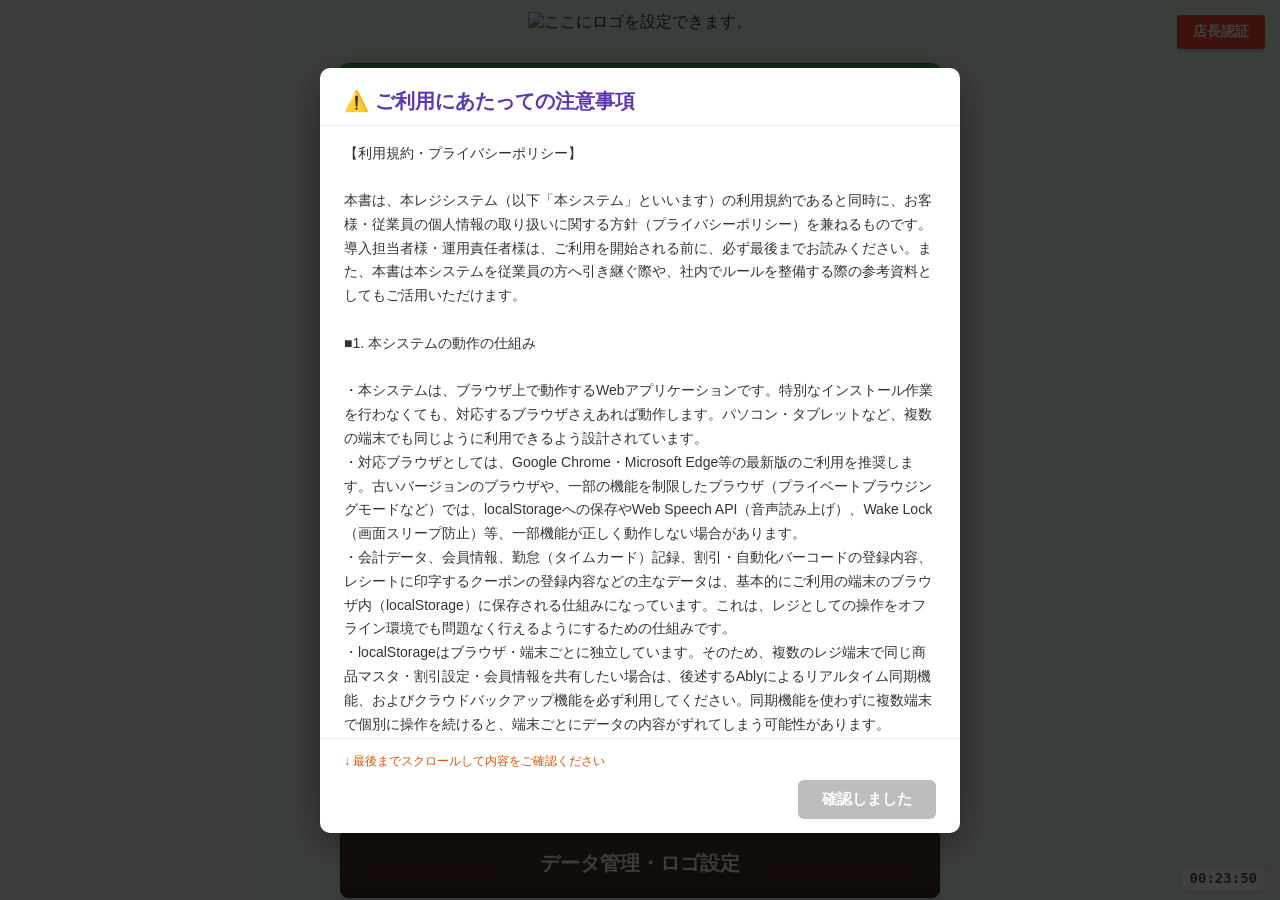
==== index.html @ 54769017 "Add files via upload" ====
<!DOCTYPE html>
<html lang="ja">
<head>
    <meta charset="UTF-8">

    <!-- ==========================================
         ドメインロック（domain-lock.js の中身をそのままインライン埋め込み）
         許可していないURLで開かれた場合、正規URLへ自動でリダイレクトする。
         別ファイルとして丸ごと差し替えられるリスクを減らすため、
         外部読み込み（<script src="domain-lock.js">）ではなくここに直接埋め込んでいる。
         設定は下の ALLOWED_HOSTNAMES / CANONICAL_URL を書き換えるだけでよい。
         ========================================== -->
    <script>
    (function () {
        // ↓↓↓ ここに、本番で使う正式なドメインを入れてください（例: 'example.com'） ↓↓↓
        const ALLOWED_HOSTNAMES = [
            'ishiinopasokon8610-afk.github.io',
            'localhost',
            '127.0.0.1'
            // ↑ localhost/127.0.0.1 はローカルでの動作確認用。本番公開が全て終わったら削除してよい
        ];

        // 許可されていないドメインで開かれた時に、飛ばしたい「本物のURL」
        const CANONICAL_URL = 'https://ishiinopasokon8610-afk.github.io/register-harureji/';

        const currentHost = window.location.hostname;
        // file:// でローカルのHTMLファイルを直接開いた場合はhostnameが空文字になるため、
        // ここでも通常通り読み込みを続けさせる（USBメモリ配布・手元での動作確認などを想定）
        const isFileProtocol = window.location.protocol === 'file:';
        const isAllowed = isFileProtocol || ALLOWED_HOSTNAMES.indexOf(currentHost) !== -1;

        if (isAllowed) return; // 正規のURL、またはローカルファイル → 何もせず通常通り読み込みを続ける

        // 1. これから読み込まれる予定の他のCSS/JSファイルを止める
        //    （document.write で新しいHTMLを丸ごと上書きすることで、
        //      これ以降に書かれている <link>/<script> タグの読み込み自体を止める。
        //      redirect中の一瞬、コピーサイトの中身が見えてしまわないようにするため）
        document.open();
        document.write(
            '<!DOCTYPE html><html><head><meta charset="UTF-8"><title>移動しています…</title>' +
            '<style>body{font-family:sans-serif;display:flex;align-items:center;justify-content:center;height:100vh;margin:0;background:#222;color:#eee;text-align:center;}</style>' +
            '</head><body><div>正しいページに移動しています…</div></body></html>'
        );
        document.close();

        // 2. 本物のURLへ移動する（location.replace()なので履歴に残らない）
        try {
            const canonicalHost = new URL(CANONICAL_URL).hostname;
            if (ALLOWED_HOSTNAMES.indexOf(canonicalHost) === -1) {
                console.warn('domain-lock: CANONICAL_URLのホスト名がALLOWED_HOSTNAMESに含まれていません。設定を見直してください。');
            }
        } catch (e) {}
        window.location.replace(CANONICAL_URL);

        // 3. 後続のスクリプトが動いてしまわないよう、例外を投げて処理を止める
        throw new Error('domain-lock: 許可されていないドメインのため ' + CANONICAL_URL + ' へ移動します (' + currentHost + ')');
    })();
    </script>

    <meta name="viewport" content="width=device-width, initial-scale=1.0">
    <title>haruレジ</title>
    <!-- ウェブアイコン（Favicon）の設定 -->
    <link rel="icon" href="https://illust8.com/wp-content/uploads/2022/04/cash-register_16279.png" type="image/png">
    
    <!-- manifest.jsonの読み込み -->
    <link rel="manifest" href="./manifest.json">

    <!-- Service Workerの登録 JavaScript -->
    <script>
      if ('serviceWorker' in navigator) {
        navigator.serviceWorker.register('./sw.js')
          .then(() => console.log('PWAの登録に成功しました'))
          .catch((err) => console.log('PWAの登録に失敗:', err));
      }
    </script>

    <!-- ============================================================
         安全なデータバックアップ（localStorage → IndexedDB）
         ------------------------------------------------------------
         localStorageはブラウザの設定・容量不足・プライベートモードなどで
         消えてしまうことがあるため、ページを閉じる/隠すタイミングで
         中身をまるごとIndexedDB（消えにくい永続ストレージ）にも保存する。
         もし次回起動時にlocalStorageが空（＝データが消えてしまった状態）
         だった場合は、IndexedDBのバックアップから自動的に復元する。
    ==================================================================-->
    <script>
      (function () {
        const DB_NAME = 'haru_pos_backup_db';
        const STORE_NAME = 'kv';
        const BACKUP_KEY = 'localStorage_snapshot';

        function openBackupDb() {
          return new Promise((resolve, reject) => {
            const req = indexedDB.open(DB_NAME, 1);
            req.onupgradeneeded = () => {
              if (!req.result.objectStoreNames.contains(STORE_NAME)) {
                req.result.createObjectStore(STORE_NAME);
              }
            };
            req.onsuccess = () => resolve(req.result);
            req.onerror = () => reject(req.error);
          });
        }

        async function backupLocalStorageToIndexedDb() {
          try {
            const snapshot = {};
            for (let i = 0; i < localStorage.length; i++) {
              const key = localStorage.key(i);
              snapshot[key] = localStorage.getItem(key);
            }
            const db = await openBackupDb();
            await new Promise((resolve, reject) => {
              const tx = db.transaction(STORE_NAME, 'readwrite');
              tx.objectStore(STORE_NAME).put({ data: snapshot, savedAt: Date.now() }, BACKUP_KEY);
              tx.oncomplete = resolve;
              tx.onerror = () => reject(tx.error);
            });
          } catch (e) {
            console.warn('バックアップ保存に失敗しました:', e);
          }
        }

        async function restoreLocalStorageFromIndexedDbIfNeeded() {
          // すでに何かデータが入っていれば復元不要（通常起動）
          if (localStorage.length > 0) return false;
          // このタブ内で既に一度復元・リロード済みなら二重にやらない
          if (sessionStorage.getItem('haru_pos_restore_attempted')) return false;

          try {
            const db = await openBackupDb();
            const record = await new Promise((resolve, reject) => {
              const tx = db.transaction(STORE_NAME, 'readonly');
              const req = tx.objectStore(STORE_NAME).get(BACKUP_KEY);
              req.onsuccess = () => resolve(req.result);
              req.onerror = () => reject(req.error);
            });

            if (record && record.data && Object.keys(record.data).length > 0) {
              Object.keys(record.data).forEach((key) => {
                localStorage.setItem(key, record.data[key]);
              });
              sessionStorage.setItem('haru_pos_restore_attempted', '1');
              console.log('localStorageが空だったため、安全なバックアップから復元しました。');
              location.reload();
              return true;
            }
          } catch (e) {
            console.warn('バックアップからの復元チェックに失敗しました:', e);
          }
          return false;
        }

        // ブラウザにできる限りデータを消さないようリクエスト（永続ストレージ）
        if (navigator.storage && navigator.storage.persist) {
          navigator.storage.persist().then((granted) => {
            console.log('永続ストレージ:', granted ? '許可されました' : '許可されませんでした（設定に依存）');
          }).catch(() => {});
        }

        // ページを閉じる・タブを隠す直前に必ずバックアップを取る
        window.addEventListener('pagehide', backupLocalStorageToIndexedDb);
        document.addEventListener('visibilitychange', () => {
          if (document.visibilityState === 'hidden') backupLocalStorageToIndexedDb();
        });
        // 念のため定期的にもバックアップ（1分ごと）
        setInterval(backupLocalStorageToIndexedDb, 60 * 1000);

        // 起動時：localStorageが空ならバックアップから復元を試みる
        restoreLocalStorageFromIndexedDbIfNeeded();

        // 他のスクリプトからも手動でバックアップを呼べるように公開
        window.haruPosBackupNow = backupLocalStorageToIndexedDb;
      })();
    </script>

    <script src="https://cdn.sheetjs.com/xlsx-latest/package/dist/xlsx.full.min.js"></script>

    <!-- Firebase（店長認証・データのクラウドバックアップ用） -->
    <script src="https://www.gstatic.com/firebasejs/10.14.1/firebase-app-compat.js"></script>
    <script src="https://www.gstatic.com/firebasejs/10.14.1/firebase-auth-compat.js"></script>
    <script src="https://www.gstatic.com/firebasejs/10.14.1/firebase-firestore-compat.js"></script>
    <script src="https://www.gstatic.com/firebasejs/10.14.1/firebase-storage-compat.js"></script>
    <script>
      // Firebaseコンソール「プロジェクトの設定 > マイアプリ」からコピーした設定
      const firebaseConfig = {
        apiKey: "AIzaSyAK6G4aDoCg04GyV5e4rn_wb1zawUs1cCc",
        authDomain: "register-harureji.firebaseapp.com",
        projectId: "register-harureji",
        storageBucket: "register-harureji.firebasestorage.app",
        messagingSenderId: "17949520906",
        appId: "1:17949520906:web:2f80088d5fc591e38c9bf3"
      };
      firebase.initializeApp(firebaseConfig);
    </script>

    <!-- Ably Realtimeライブラリの読み込み -->
    <script src="https://cdn.ably.com/lib/ably.min-1.js"></script>
    <!-- PDF生成・ダウンロード用ライブラリ (html2canvas & jsPDF) -->
    <script src="https://cdnjs.cloudflare.com/ajax/libs/html2canvas/1.4.1/html2canvas.min.js"></script>
    <script src="https://cdnjs.cloudflare.com/ajax/libs/jspdf/2.5.1/jspdf.umd.min.js"></script>
    <!-- バーコード画像生成用ライブラリ (会員バーコードPDF出力で使用)
         【修正】通信環境（ファイアウォール・Webフィルタリング等）によっては
         cdnjs.cloudflare.comへの通信がブロックされ、「バーコードライブラリが
         読み込まれていません」という失敗表示になることがあるため、
         読み込みに失敗した場合は別のCDN（jsDelivr）から自動で読み込み直す。 -->
    <script src="https://cdnjs.cloudflare.com/ajax/libs/JsBarcode/3.11.5/JsBarcode.all.min.js"
            onerror="(function(){var s=document.createElement('script');s.src='https://cdn.jsdelivr.net/npm/jsbarcode@3.11.5/dist/JsBarcode.all.min.js';document.head.appendChild(s);})();"></script>
    
    <link rel="stylesheet" href="style.css">

    <!-- ==========================================
         処理中ローディングオーバーレイ用スタイル
         画面の読み込み中／レジの開局・閉局の処理中に
         くるくる回るスピナーを画面全体に表示するためのCSS。
         ========================================== -->
    <style>
        #app-loading-overlay {
            position: fixed;
            inset: 0;
            width: 100%;
            height: 100%;
            background: rgba(20, 20, 20, 0.82);
            display: flex;
            flex-direction: column;
            align-items: center;
            justify-content: center;
            z-index: 999999;
            color: #ffffff;
            opacity: 1;
            transition: opacity 0.35s ease;
        }
        #app-loading-overlay.app-loading-hidden {
            opacity: 0;
            pointer-events: none;
        }
        .app-loading-spinner {
            width: 64px;
            height: 64px;
            border: 6px solid rgba(255, 255, 255, 0.25);
            border-top-color: #e91e63;
            border-radius: 50%;
            animation: app-loading-spin 0.85s linear infinite;
        }
        @keyframes app-loading-spin {
            0% { transform: rotate(0deg); }
            100% { transform: rotate(360deg); }
        }
        #app-loading-text {
            margin-top: 18px;
            font-size: 18px;
            font-weight: bold;
            letter-spacing: 0.05em;
            text-shadow: 0 1px 3px rgba(0,0,0,0.6);
        }

        /* 担当者ログインモーダル：セッションタイムアウトなどの通知メッセージ */
        .staff-login-notice {
            background: #fff3e0;
            border: 1px solid #ffb74d;
            color: #e65100;
            font-weight: bold;
            font-size: 14px;
            padding: 10px 12px;
            border-radius: 6px;
            margin: 4px 0 12px 0;
            text-align: center;
            line-height: 1.5;
        }
    </style>
</head>
<body>

    <!-- ==========================================
         処理中ローディングオーバーレイ
         ページの読み込み中、およびレジの開局・閉局処理中に
         くるくる回るスピナーとメッセージを表示する。
         script.js側（本ファイル末尾）で表示・非表示を制御する。
         ========================================== -->
    <div id="app-loading-overlay">
        <div class="app-loading-spinner"></div>
        <div id="app-loading-text">画面を読み込んでいます...</div>
    </div>

    <!-- 縦画面時の強制警告オーバーレイ -->
    <div id="orientation-overlay">
        <div class="orientation-box">
            <div class="pause-icon">📱🔄</div>
            <h2>横画面で開いてください</h2>
            <p>このアプリは横画面専用です。<br>スマートフォンを横向きにしてください。</p>
        </div>
    </div>

    <!-- レジ休止中のオーバーレイ（店員用） -->
    <div id="pause-overlay" class="pause-overlay-base">
        <div class="pause-icon">☕</div>
        <h1 class="pause-title">レジ休止中</h1>
        <p class="pause-desc">店員または店長のバーコードを読み取ってください</p>
        <input type="text" id="pause-jan-input" placeholder="店員・店長バーコードをスキャン" autocomplete="off" onkeydown="if(event.key==='Enter'){ event.stopPropagation(); }">
    </div>

    <!-- レジ休止中のオーバーレイ（客用画面用） -->
    <div id="customer-pause-overlay" class="pause-overlay-base">
        <div class="pause-icon">☕</div>
        <h1 class="pause-title">ただいまレジ休止中です</h1>
        <p class="pause-desc large">しばらくお待ちくださいませ。</p>
    </div>

    <!-- 年齢確認中オーバーレイ（店員画面用大画面） -->
    <div id="clerk-age-modal">
        <div class="age-icon-large">🔞</div>
        <h1 class="age-title-large">年齢確認中です</h1>
        <p class="age-desc-large">客側画面での操作をお待ちください...</p>
    </div>

    <!-- 年齢確認モーダル（客用画面用） -->
    <div id="customer-age-modal">
        <div class="customer-age-box">
            <div class="age-icon">🔞</div>
            <h2 class="age-title">年齢確認をお願いします</h2>
            <p class="age-desc">こちらの商品は対象年齢の確認が必要です。<br>身分証明書の提示をお願いする場合がございます。<br>あなたは対象の年齢を満たしていますか？</p>
            <div class="age-btn-group">
                <button onclick="handleAgeCheckResult(false)" class="age-btn age-btn-decline">同意しない</button>
                <button onclick="handleAgeCheckResult(true)" class="age-btn age-btn-accept">同意する</button>
            </div>
        </div>
    </div>

    <!-- 詐欺注意モーダル（客用画面にのみ表示。年齢確認モーダルと同じ仕組みだが、
         こちらは店員側の画面には一切表示しない） -->
    <div id="customer-fraud-modal">
        <div class="customer-fraud-box">
            <div class="fraud-icon">⚠️</div>
            <h2 class="fraud-title">詐欺にご注意ください</h2>
            <p class="fraud-desc">還付金や当選金の受け取り、身に覚えのない請求などを理由に、ATMでの操作やコンビニでの支払いを指示されるのは詐欺の可能性があります。<br>少しでも不安な場合は、お店の者または警察にご相談ください。</p>
            <div class="fraud-btn-group">
                <button onclick="handleFraudWarningAgree()" class="fraud-btn fraud-btn-accept">同意する</button>
            </div>
        </div>
    </div>

    <!-- アニメーション通知用コンテナ -->
    <div id="toast-container"></div>

    <!-- 常に右下の時計 -->
    <div id="global-clock">00:00:00</div>

    <!-- 時計の左側に表示する店員専用のミニ挨拶ボタン -->
    <div id="clerk-quick-voices">
        <button class="mini-voice-btn" onclick="speakVoice('いらっしゃいませ')">いらっしゃいませ</button>
        <button class="mini-voice-btn" onclick="speakVoice('ありがとうございました')">ありがとうございました</button>
    </div>

    <!-- ホーム画面 -->
    <div id="home-screen" class="screen active">
        <!-- 店長認証 / 店長ロックボタン（右上に常時表示） -->
        <button id="manager-lock-btn" class="manager-lock-btn" onclick="handleManagerBtnClick()">店長認証</button>

        <!-- 現在ログイン中の担当者表示（simple-auth-system.js が中身を描画する） -->
        <div id="auth-status-display" style="position: absolute; top: 8px; left: 8px; z-index: 5;"></div>

        <div class="home-header">
            <!-- 文字を消してロゴ画像を表示するように変更 -->
            <!-- ホーム画面のロゴ（サイズ拡大版） -->
<img id="home-shop-logo" src="https://illust8.com/wp-content/uploads/2022/04/cash-register_16279.png" alt="ここにロゴを設定できます。" class="home-shop-logo-img">
        </div>
        
        <!-- API設定コンテナ -->
        <div id="api-settings-container" class="api-settings-container" style="display: none;">
            <div id="api-guide-msg" class="api-guide-msg">初めて入った人は設定をしてください！</div>
            <label class="api-label">APIキー設定 (Ably) ※権限を絞ったキーを使用してください:</label>
            <div class="api-input-wrapper">
                <input type="text" id="api-key-input" placeholder="APIキーを入力してください" value="">
                <button class="api-save-btn" onclick="saveApiKey()">保存</button>
            </div>
            <details style="margin-top:8px; font-size:12px; color:#555; width:100%; max-width:480px; text-align:left; box-sizing:border-box;">
                <summary style="cursor:pointer; color:#1565c0; font-weight:bold; text-align:left;">🔑 権限を絞ったキーの発行方法はこちら</summary>
                <div style="margin-top:8px; line-height:1.7; padding:10px; background:#f5f5f5; border-radius:6px; text-align:left; word-break:break-word; overflow-wrap:break-word; box-sizing:border-box; max-height:180px; overflow-y:auto;">
                    1. Ablyのダッシュボード（<a href="https://ably.com" target="_blank" rel="noopener">ably.com</a>）にログイン<br>
                    2. 対象のApp（アプリ／プロジェクト）を選択<br>
                    3. 左メニューの「API Keys（APIキー）」を開く<br>
                    4. 「Create API key（新しいAPIキーを作成）」から新しいキーを作成<br>
                    5. Capabilities（権限）は「Subscribe（受信・購読）」「Publish（送信・発行）」「Presence（在室・在席情報）」の3つだけにチェックし、それ以外（Admin系の権限など）はチェックしない<br>
                    6. 可能であれば、Channels（対象チャンネル）を「hightech-pos-channel」（このアプリが使うチャンネル名）に限定する<br>
                    7. 作成されたキーをコピーし、上の入力欄に貼り付けて「保存」を押す<br><br>
                    ⚠️ 権限がすべてONになっている「ルート（管理者）キー」は、ここでは絶対に使わないでください。<br>
                    ※ Ablyのダッシュボードを日本語表示にしていると、上記の英語表記（Capabilities・Subscribe・Publish・Presence・Channelsなど）が別の日本語に翻訳されて表示される場合があります。その場合は、この案内の（　）内の日本語訳を目印に探してください。
                </div>
            </details>
        </div>

        <div class="home-grid">
    <button id="btn-main-register" class="home-btn large" onclick="openRegister()">会計スタート (店員用)</button>
    
    <button class="home-btn large home-btn-customer" onclick="openCustomerScreen()">客用画面を開く</button>
    
    <button class="home-btn" onclick="showScreen('clerk-screen')">担当者管理</button>
    <button class="home-btn" onclick="requestManagerAuth('product')">商品管理</button>
    
    <button class="home-btn home-btn-timecard" onclick="openTimecardScreen()" style="grid-column: span 1;">⏱️ タイムカード</button>
    <button class="home-btn" onclick="openSalesMgmtScreen()" style="background: linear-gradient(to bottom, #7e57c2, #4527a0); border-color: #311b92;">💰 売上管理・精算</button>
    
    <button id="btn-restart-business" class="home-btn large" onclick="startBusiness()" style="display: none; grid-column: span 2; background: linear-gradient(to bottom, #ec407a, #c2185b); border-color: #880e4f;">🔄 業務を再開する（準備金入力）</button>

    <button class="home-btn full home-btn-customer-mgmt" onclick="requestManagerAuth('customer')">👥 会員・顧客管理 (ポイント・情報)</button>
            
            <!-- お会計履歴ボタン -->
            <!-- お会計履歴 ＆ 割引バーコード登録 -->
<button class="home-btn" onclick="requestHistoryAuth()">お会計履歴</button>
<button class="home-btn" onclick="showScreen('discount-screen'); if (typeof renderDiscounts === 'function') renderDiscounts();">🏷️ 自動化バーコード作成</button>

<button class="home-btn" onclick="openAnalyticsScreen()" style="background: linear-gradient(to bottom, #26a69a, #00695c); border-color: #004d40;">📊 分析</button>
<button class="home-btn" onclick="openLanguageMenu()" style="background: linear-gradient(to bottom, #5c6bc0, #283593); border-color: #1a237e;">🌐 言語 / Language</button>

            <button class="home-btn full home-btn-receipt" onclick="setupReceiptFolder()">📁 レシート保存フォルダを設定する（自動保存対応）</button>
            <button class="home-btn full" id="notif-toggle-btn" onclick="enableDesktopNotifications()" style="background: linear-gradient(to bottom, #8e24aa, #4a148c); border-color: #38006b;">🔕 デスクトップ通知を有効にする</button>
            <button class="home-btn full home-btn-migration" onclick="requestManagerAuth('migration')">データ管理・ロゴ設定</button>
        </div>
    </div>

    <!-- 客用画面 -->
    <div id="customer-screen" class="screen">
        <!-- ボタンは非表示。画面の何もない部分を5秒間長押しするとホームに戻る（customer-home-longpress.js） -->
        <div id="customer-home-back-progress" style="position:fixed; left:0; top:0; height:6px; width:0%; background:#43a047; z-index:9999; pointer-events:none;"></div>

        <!-- 追加：客画面の右側にまとめて表示するパネル（お支払方法・会員情報） -->
        <div id="customer-side-panel" class="customer-side-panel">
            <div id="customer-payment-badge" class="customer-payment-badge"></div>
            <div id="customer-member-card" class="customer-member-card">
                <div class="cm-name" id="cm-name"></div>
                <div class="cm-rank" id="cm-rank"></div>
                <div class="cm-points">保有ポイント: <b id="cm-points">0</b> pt</div>
                <div class="cm-nav" id="cm-nav"></div>
            </div>
        </div>

        <div id="customer-last-barcode">
            コード: -
        </div>

        <div class="customer-card">
            <h2 class="customer-header-msg" id="customer-header-msg">いらっしゃいませ！</h2>
            <div class="customer-cart-list" id="customer-cart-list">
                <div class="customer-cart-empty">商品がスキャンされるとここに表示されます</div>
            </div>
        </div>

        <!-- 修正：以前は .customer-card の中にネストされていたが、
             .customer-card の transform（中央寄せ用）が position:fixed の
             基準点になってしまい、画面（ビューポート）ではなくカード基準で
             固定されてしまっていた（＝写真表示中に金額が見えなくなる原因）。
             customer-card の外（customer-screen 直下）に出し、常に画面の
             本当の下端に固定されるようにする。 -->
        <div class="customer-total-area">
            <div>
                <div class="customer-total-label">ご請求金額</div>
                <div id="customer-total">¥0</div>
            </div>
            <div>
                <div class="customer-total-label">お預かり</div>
                <div id="customer-deposit">¥0</div>
            </div>
            <div>
                <div class="customer-total-label">お釣り</div>
                <div id="customer-change">¥0</div>
            </div>
        </div>
    </div>

    <!-- 追加：お会計完了時に下からせり上がって表示される画像オーバーレイ -->
    <!-- 客用画面（#customer-screen）の外に配置：客用画面が非アクティブでも
         （同一端末でレジ画面を表示中でも）確実に前面表示されるようにするため -->
    <div id="customer-checkout-image-overlay" class="customer-checkout-image-overlay">
        <img id="customer-checkout-image" src="" alt="">
    </div>

    <!-- タイムカード打刻・管理画面 -->
    <div id="timecard-screen" class="screen management-screen">
        <div class="top-bar">
            <button class="back-btn" onclick="goHome()">← ホーム</button>
            <h2 class="top-bar-title">⏱️ タイムカード管理</h2>
            <button class="csv-export-btn" id="timecard-export-btn" onclick="exportTimecardXlsx()">XLSX出力</button>
        </div>

        <div class="timecard-stamp-area">
            <h3>バーコードスキャン（または入力）して打刻</h3>
            <div class="input-form">
                <input type="text" id="tc-barcode-input" placeholder="担当者バーコードをスキャン" autocomplete="off" onkeydown="if(event.key==='Enter') handleTimecardStamp()">
                <button onclick="handleTimecardStamp('clockIn')" style="background:#4caf50;">出勤</button>
                <button onclick="handleTimecardStamp('breakStart')" style="background:#ff9800;">休憩開始</button>
                <button onclick="handleTimecardStamp('breakEnd')" style="background:#2196f3;">休憩終了</button>
                <button onclick="handleTimecardStamp('clockOut')" style="background:#f44336;">退勤</button>
            </div>
            <div id="tc-status-msg" style="font-weight:bold; font-size:16px; margin-top:5px; min-height:24px;"></div>
        </div>

        <div class="history-btn-container" style="margin-top:15px; display:flex; justify-content:space-between; align-items:center;">
            <h4>勤務記録一覧（※5年経過した記録は自動的に削除されます）</h4>
        </div>

        <table class="data-table">
            <thead>
                <!-- 操作（削除）ボタンの列を消しました -->
                <tr>
                    <th>日付</th>
                    <th>担当者</th>
                    <th>出勤</th>
                    <th>休憩開始</th>
                    <th>休憩終了</th>
                    <th>退勤</th>
                    <th>実働時間</th>
                </tr>
            </thead>
            <tbody id="timecard-tbody"></tbody>
        </table>
    </div>

    <!-- 店長認証モーダル -->
    <!-- 担当者ログイン（起動時に必ず通す。店員バーコードでログインするまで他の操作は一切できない） -->
    <div id="staff-login-modal" class="modal-overlay" style="z-index: 2000;">
        <div class="modal-box slide-up-modal medium">
            <h3 class="modal-title navy">担当者ログイン</h3>
            <p class="modal-desc">担当者管理に登録されているご自身のバーコードをスキャンするか、入力してください。</p>
            <!-- セッションタイムアウトなどの通知メッセージ表示欄（普段は非表示。
                 staff-login-gate.js の setStaffLoginNotice() が表示・非表示を制御する） -->
            <div id="staff-login-notice" class="staff-login-notice" style="display:none;"></div>
            <input type="text" id="staff-login-barcode-input" placeholder="担当者バーコード" class="modal-input auth" autocomplete="off">
            <div id="staff-login-error" class="error-msg">バーコードが一致しません</div>
            <div class="modal-btn-group">
                <button onclick="attemptStaffLogin()" class="modal-btn primary">ログイン</button>
            </div>
        </div>
    </div>

    <div id="manager-auth-modal" class="modal-overlay">
        <div class="modal-box slide-up-modal medium">
            <h3 class="modal-title purple">店長認証</h3>
            <p class="modal-desc">管理画面を開くには、店長用バーコードをスキャンするか、バーコードを入力してください。</p>
            <input type="text" id="manager-auth-input" placeholder="店長用バーコード" class="modal-input auth" autocomplete="off">
            <div id="manager-auth-error" class="error-msg">バーコードが一致しません</div>
            <div class="modal-btn-group">
                <button onclick="closeManagerAuth()" class="modal-btn cancel">キャンセル</button>
                <button onclick="verifyManagerAuth()" class="modal-btn purple">認証して開く</button>
            </div>
        </div>
    </div>

    <!-- お会計履歴閲覧用のバーコード認証モーダル -->
    <div id="history-auth-modal" class="modal-overlay">
        <div class="modal-box medium">
            <h3 class="modal-title blue">お会計履歴の確認</h3>
            <p class="modal-desc">履歴を見るには、バーコードをスキャンするか入力してEnterキーを押してください。</p>
            <input type="text" id="history-auth-input" placeholder="バーコードを入力" class="modal-input auth" autocomplete="off" onkeydown="if(event.key==='Enter'){verifyHistoryAuth();}">
            <div id="history-auth-error" class="error-msg">バーコードが一致しません</div>
            <div class="modal-btn-group">
                <button onclick="closeHistoryAuth()" class="modal-btn cancel">キャンセル</button>
                <button onclick="verifyHistoryAuth()" class="modal-btn blue">確定</button>
            </div>
        </div>
    </div>

    <!-- 顧客管理画面 -->
    <div id="customer-mgmt-screen" class="screen management-screen">
        <div class="top-bar">
            <button class="back-btn" onclick="goHome()">← ホーム</button>
            <h2 class="top-bar-title">会員・顧客管理</h2>
        </div>
        
        <div class="input-form">
            <input type="text" id="new-cust-barcode" placeholder="会員証バーコード (必須)" class="input-cust-barcode">
            <input type="text" id="new-cust-last-name" placeholder="姓 (例: 山田)" class="input-cust-name">
            <input type="text" id="new-cust-first-name" placeholder="名 (例: 太郎)" class="input-cust-name">
            <input type="text" id="new-cust-last-kana" placeholder="セイ (例: ヤマダ)" class="input-cust-kana">
            <input type="text" id="new-cust-first-kana" placeholder="メイ (例: タロウ)" class="input-cust-kana">
            <div class="input-cust-birth-container">
                <label class="input-label-small">生年月日</label>
                <input type="date" id="new-cust-birthday" class="input-cust-birth">
            </div>
            <input type="number" id="new-cust-points" placeholder="初期/入会特典pt" class="input-cust-points">
            <input type="text" id="new-cust-phone" placeholder="電話番号" class="input-cust-phone">
            <input type="text" id="new-cust-address" placeholder="住所" class="input-cust-address">
            <button onclick="addCustomer()">登録・追加</button>
        </div>

        <table class="data-table">
            <thead>
                <tr>
                    <th>バーコード</th>
                    <th>お名前・フリガナ (年齢 / 生年月日)</th>
                    <th>会員ランク</th>
                    <th>保有ポイント (有効期限)</th>
                    <th>連絡先 / 住所</th>
                    <th>操作</th>
                </tr>
            </thead>
            <tbody id="customer-tbody"></tbody>
        </table>
    </div>

    <!-- 担当者管理画面 -->
    <div id="clerk-screen" class="screen management-screen">
        <div class="top-bar">
            <button class="back-btn" onclick="goHome()">← ホーム</button>
            <h2 class="top-bar-title">担当者管理</h2>
        </div>
        <div class="input-form">
            <input type="text" id="new-clerk-barcode" placeholder="店員用バーコード(任意)" class="input-clerk-barcode">
            <input type="text" id="new-clerk-name" placeholder="店員名 (例: 山田)" class="input-clerk-name">
            <input type="text" id="new-clerk-kana" placeholder="フリガナ (例: ヤマダ)" class="input-clerk-name">
            <input type="number" id="new-clerk-age" placeholder="年齢" class="input-clerk-age">
            <label class="checkbox-label">
                <input type="checkbox" id="new-clerk-voice-check" checked> 音声あり
            </label>
            <button onclick="addClerk()">追加</button>
        </div>
        <table class="data-table">
            <thead><tr><th>状態</th><th>バーコード</th><th>店員名 / フリガナ (年齢)</th><th>操作</th></tr></thead>
            <tbody id="clerk-tbody"></tbody>
        </table>
    </div>

    <!-- 商品管理画面 -->
    <!-- 商品管理画面 -->
    <div id="product-screen" class="screen management-screen">
        <div class="top-bar">
            <button class="back-btn" onclick="goHome()">← ホーム</button>
            <h2 class="top-bar-title">商品管理 (JANコード指定対応)</h2>
        </div>

        <!-- 追加：商品の種類（カテゴリ）を自分で追加できる機能 -->
        <div class="genre-manage-box">
            <b>商品の種類（カテゴリ）を追加:</b>
            <input type="text" id="new-genre-input" placeholder="新しい種類名（例：文房具）">
            <button onclick="addCustomGenre()">＋ 追加</button>
            <div id="custom-genre-list" class="custom-genre-list"></div>
        </div>
        
        <div id="bulk-edit-bar">
            <span class="bulk-edit-title">☑ 一括操作メニュー</span>
            <input type="number" id="bulk-price-input" placeholder="新しい値段" class="bulk-input price">
            <span>円 /</span>
            <input type="number" id="bulk-tax-input" placeholder="税率" class="bulk-input tax">
            <span>% /</span>
            <select id="bulk-genre-select" class="bulk-input">
                <option value="">種類（変更しない）</option>
            </select>
            <button onclick="applyBulkEdit()" class="btn-bulk-apply">適用する</button>
            <button onclick="confirmBulkDelete()" class="btn-bulk-delete">選択した商品を削除</button>
        </div>

        <div class="input-form">
            <input type="text" id="new-prod-jan" placeholder="JANコード (例: 4901...) ※空欄で自動生成" class="input-prod-jan">
            <input type="text" id="new-prod-name" placeholder="商品名 (例: ハンディファン)">
            
            <!-- 追加: ジャンル選択プルダウン -->
            <select id="new-prod-genre" class="modal-input genre-select-dynamic" style="padding: 8px; font-size: 16px; border: 1px solid #ccc; border-radius: 4px; min-width: 120px;">
                <option value="食品">食品</option>
                <option value="飲料/お酒">飲料/お酒</option>
                <option value="お惣菜/お弁当">お惣菜/お弁当</option>
                <option value="スイーツ/菓子">スイーツ/菓子</option>
                <option value="日用品">日用品</option>
                <option value="衣料品">衣料品</option>
                <option value="雑貨">雑貨</option>
                <option value="サービス">サービス</option>
                <option value="その他商品" selected>その他商品</option>
                <option value="値引き/その他">値引き/その他</option>
            </select>

            <input type="number" id="new-prod-price" placeholder="価格 (例: 1500)" class="input-prod-price">
            <input type="number" id="new-prod-tax" placeholder="税率(%)" class="input-prod-tax" value="">
            <label class="checkbox-label">
                <input type="checkbox" id="new-prod-age-check"> 年齢確認が必要
            </label>
            <label class="checkbox-label">
                <input type="checkbox" id="new-prod-fraud-check"> ⚠️ 詐欺注意を表示
            </label>
            <button onclick="addProduct()">商品追加</button>
        </div>
        <table class="data-table">
            <thead>
                <tr>
                    <th class="table-checkbox-col"><input type="checkbox" id="check-all-prods" onchange="toggleAllProds()"></th>
                    <th>JANコード</th>
                    <th>商品名</th>
                    <th>ジャンル</th> <!-- 追加 -->
                    <th>価格・税率</th>
                    <th>年齢確認</th>
                    <th>詐欺注意</th>
                    <th>操作</th>
                </tr>
            </thead>
            <tbody id="product-tbody"></tbody>
        </table>
    </div>

    <!-- 割引バーコード管理画面 -->
    <div id="discount-screen" class="screen management-screen">
        <div class="top-bar">
            <button class="back-btn" onclick="goHome()">← ホーム</button>
            <h2 class="top-bar-title">🏷️ 自動化バーコード作成</h2>
        </div>
        <p class="modal-desc discount-intro">1つのバーコードに「商品の自動追加」と「割引（％/円）」を組み合わせて登録できます。レジでこのバーコードをスキャンすると、設定した内容がまとめて自動的にカートに反映されます。</p>

        <div class="discount-form-card">
            <div class="discount-form-section discount-form-basic">
                <div class="discount-field-row">
                    <div class="discount-field discount-field-barcode">
                        <span class="discount-field-label">バーコード</span>
                        <div class="discount-barcode-input-wrap">
                            <input type="text" id="new-disc-barcode" placeholder="例: 8001... ※空欄で自動生成">
                            <button type="button" class="discount-camera-btn" onclick="openBarcodeCameraScan('new-disc-barcode')" title="スマホのカメラでバーコードを読み取って自動入力します">📷 カメラで読取</button>
                        </div>
                    </div>
                    <div class="discount-field discount-field-name">
                        <span class="discount-field-label">割引名</span>
                        <input type="text" id="new-disc-name" placeholder="例: 缶ビール1本＋10%オフ">
                    </div>
                </div>
            </div>

            <div class="discount-form-section">
                <div class="discount-step-header">
                    <span class="discount-step-badge">1</span>
                    <span>自動追加する商品</span>
                    <span class="discount-step-optional">複数登録可・任意</span>
                </div>
                <div id="new-disc-product-list" class="discount-staged-list"></div>
                <div class="discount-field-row discount-product-picker">
                    <select id="new-disc-product-select" class="discount-product-select"></select>
                    <input type="number" id="new-disc-product-qty" value="1" min="1" class="discount-qty-input">
                    <button type="button" class="discount-add-btn" onclick="addStagedProductRow('new')">＋ この商品を追加</button>
                </div>
            </div>

            <div class="discount-form-section">
                <label class="discount-step-header discount-step-checkbox-label">
                    <input type="checkbox" id="new-disc-use-discount" onchange="toggleDiscValueRow('new')">
                    <span class="discount-step-badge">2</span>
                    <span>割引も適用する</span>
                    <span class="discount-step-optional">任意</span>
                </label>
                <div id="new-disc-value-row" class="discount-value-row">
                    <select id="new-disc-type" class="discount-type-select">
                        <option value="percent">パーセント値引き (%)</option>
                        <option value="yen">金額値引き (円)</option>
                    </select>
                    <input type="number" id="new-disc-value" placeholder="値引き値 (例: 10)" class="discount-value-input">
                </div>
            </div>

            <div class="discount-form-section">
                <div class="discount-step-header">
                    <span class="discount-step-badge">3</span>
                    <span>適用できる期間を指定する</span>
                    <span class="discount-step-optional">任意・空欄なら期限なし</span>
                </div>
                <div class="discount-field-row discount-date-row">
                    <span>開始日:</span>
                    <input type="date" id="new-disc-date-from">
                    <span>終了日:</span>
                    <input type="date" id="new-disc-date-to">
                </div>
            </div>

            <div class="discount-form-section">
                <label class="discount-step-header discount-step-checkbox-label">
                    <input type="checkbox" id="new-disc-one-time">
                    <span class="discount-step-badge">4</span>
                    <span>使い切りバーコードにする</span>
                </label>
                <p class="discount-step-note">会計成立後は「使用済み」としてアーカイブされ、一覧から自動的には消えません（任意）</p>
            </div>

            <button class="discount-submit-btn" onclick="addDiscountBarcode()">この内容でバーコードを登録</button>
        </div>

        <table class="data-table">
            <thead>
                <tr>
                    <th>バーコード</th>
                    <th>割引名</th>
                    <th>内容</th>
                    <th>状態</th>
                    <th>操作</th>
                </tr>
            </thead>
            <tbody id="discount-tbody"></tbody>
        </table>

        <!-- 使い切りバーコードが使用された後の「使用済み（アーカイブ）」一覧。
             返金・取引取消が発生した際に内容確認・復元ができるよう、削除はせずここに残す。 -->
        <div id="discount-archive-section" style="display:none; margin-top:24px;">
            <h3 style="margin-bottom:6px; color:#666;">📦 使用済み（アーカイブ）バーコード</h3>
            <p class="modal-desc" style="margin:0 0 10px 2px;">使い切りバーコードが会計で使用されると、削除されずここに移動します。返金・取引取消の際は内容を確認のうえ「復元」すると再度使えるようになります。</p>
            <table class="data-table">
                <thead>
                    <tr>
                        <th>バーコード</th>
                        <th>割引名</th>
                        <th>内容</th>
                        <th>使用日時</th>
                        <th>操作</th>
                    </tr>
                </thead>
                <tbody id="discount-archive-tbody"></tbody>
            </table>
        </div>
    </div>

    <!-- 割引バーコード 編集モーダル -->
    <div id="edit-disc-modal" class="modal-overlay">
        <div class="modal-box large">
            <h3 class="modal-title purple" id="edit-disc-name-display">自動化バーコード作成の編集</h3>
            <input type="text" id="edit-disc-name-input" class="modal-input" placeholder="割引名" style="margin-bottom:14px;">

            <div class="discount-form-section" style="margin-bottom:14px;">
                <div class="discount-step-header">
                    <span class="discount-step-badge">1</span>
                    <span>自動追加する商品</span>
                    <span class="discount-step-optional">複数登録可・任意</span>
                </div>
                <div id="edit-disc-product-list" class="discount-staged-list"></div>
                <div class="discount-field-row discount-product-picker">
                    <select id="edit-disc-product-select" class="discount-product-select"></select>
                    <input type="number" id="edit-disc-product-qty" value="1" min="1" class="discount-qty-input">
                    <button type="button" class="discount-add-btn" onclick="addStagedProductRow('edit')">＋追加</button>
                </div>
            </div>

            <div class="discount-form-section" style="margin-bottom:14px;">
                <label class="discount-step-header discount-step-checkbox-label">
                    <input type="checkbox" id="edit-disc-use-discount" onchange="toggleDiscValueRow('edit')">
                    <span class="discount-step-badge">2</span>
                    <span>割引も適用する</span>
                    <span class="discount-step-optional">任意</span>
                </label>
                <div id="edit-disc-value-row" class="discount-value-row">
                    <select id="edit-disc-type" class="discount-type-select">
                        <option value="percent">パーセント値引き (%)</option>
                        <option value="yen">金額値引き (円)</option>
                    </select>
                    <input type="number" id="edit-disc-value" placeholder="値引き値" class="discount-value-input">
                </div>
            </div>

            <div class="discount-form-section" style="margin-bottom:14px;">
                <div class="discount-step-header">
                    <span class="discount-step-badge">3</span>
                    <span>適用できる期間を指定する</span>
                    <span class="discount-step-optional">任意・空欄なら期限なし</span>
                </div>
                <div class="discount-field-row discount-date-row">
                    <span>開始日:</span>
                    <input type="date" id="edit-disc-date-from">
                    <span>終了日:</span>
                    <input type="date" id="edit-disc-date-to">
                </div>
            </div>

            <div class="discount-form-section" style="margin-bottom:14px;">
                <label class="discount-step-header discount-step-checkbox-label">
                    <input type="checkbox" id="edit-disc-one-time">
                    <span class="discount-step-badge">4</span>
                    <span>使い切りバーコードにする</span>
                </label>
                <p class="discount-step-note">会計成立と同時に自動削除（任意）</p>
            </div>

            <div class="error-msg" id="edit-disc-error">割引名を入力し、商品追加または割引のどちらか一方以上を設定してください</div>
            <div class="modal-btn-group">
                <button onclick="closeEditDiscModal()" class="modal-btn cancel">キャンセル</button>
                <button onclick="saveEditDisc()" class="modal-btn purple">保存</button>
            </div>
        </div>
    </div>

    <!-- 売上分析画面 -->
    <div id="analytics-screen" class="screen management-screen">
        <div class="top-bar">
            <button class="back-btn" onclick="goHome()">← ホーム</button>
            <h2 class="top-bar-title">📊 売上分析</h2>
        </div>

        <div style="display:flex; gap:10px; margin-bottom:16px;">
            <button id="analytics-tab-day" class="select-btn analytics-tab-btn" onclick="switchAnalyticsPeriod('day')">本日</button>
            <button id="analytics-tab-week" class="select-btn analytics-tab-btn" onclick="switchAnalyticsPeriod('week')">週間（直近7日）</button>
            <button id="analytics-tab-month" class="select-btn analytics-tab-btn" onclick="switchAnalyticsPeriod('month')">月間（今月）</button>
        </div>

        <div id="analytics-content" style="display:flex; flex-direction:column; gap:16px;"></div>
    </div>

    <!-- カメラでバーコードを読み取るモーダル -->
    <div id="barcode-camera-modal" class="modal-overlay">
        <div class="modal-box medium" style="text-align:center;">
            <h3 class="modal-title">📷 バーコードを枠内に映してください</h3>
            <video id="barcode-camera-video" playsinline autoplay muted style="width:100%; max-width:400px; border-radius:8px; background:#000;"></video>
            <p class="modal-desc" style="margin-top:8px;">認識すると自動でバーコード欄に入力されます</p>
            <div class="modal-btn-group" style="margin-top:10px;">
                <button onclick="closeBarcodeCameraScan()" class="modal-btn cancel" style="width:100%;">キャンセル</button>
            </div>
        </div>
    </div>

    <!-- 言語切り替えモーダル（自動翻訳） -->
    <div id="language-menu-modal" class="modal-overlay">
        <div class="modal-box medium" style="text-align:center;">
            <h3 class="modal-title">🌐 言語を選択 / Select Language</h3>
            <p class="modal-desc" style="margin-bottom:14px;">画面全体が自動翻訳されます（Google翻訳）</p>
            <div style="display:flex; flex-direction:column; gap:10px;">
                <button onclick="setAppLanguage('ja')" style="background:#455a64;">🇯🇵 日本語</button>
                <button onclick="setAppLanguage('en')" style="background:#455a64;">🇺🇸 English</button>
                <button onclick="setAppLanguage('zh-CN')" style="background:#455a64;">🇨🇳 中文（简体）</button>
                <button onclick="setAppLanguage('ko')" style="background:#455a64;">🇰🇷 한국어</button>
            </div>
            <div class="modal-btn-group" style="margin-top:14px;">
                <button onclick="closeLanguageMenu()" class="modal-btn cancel" style="width:100%;">閉じる / Close</button>
            </div>
        </div>
    </div>

    <!-- Google翻訳ウィジェット用（非表示・裏で動かすだけ） -->
    <div id="google_translate_element" style="display:none;"></div>

   <!-- レジ画面（店員用） -->
<div id="register-screen" class="screen">
    <div class="reg-header">
        <button class="back-btn" onclick="goHome()">← ホーム</button>
        <div class="header-actions">
    <button id="redo-checkout-btn" class="btn-refund-reg" style="background:#f57c00;" onclick="openRedoCheckoutModal()">会計やり直し</button>
    <button id="refund-btn" class="btn-refund-reg" onclick="openRefundModal()">返金</button>
    <span id="active-clerk-display" class="active-clerk-display">担当: 未設定</span>
    <button onclick="togglePauseRegister()" class="btn-pause-reg">レジ休止</button>
</div>
    </div>
    <div class="reg-layout">
        <div class="left-pane">
            <div class="receipt-header">レシート</div>
            <div class="receipt-body" id="receipt-body"></div>
        </div>
        <div class="right-pane">
            
            <div id="active-customer-display">
                <button class="cust-clear-btn" onclick="clearCustomer()">クリア</button>
                <div class="cust-info-main">👤 <span id="ac-name"></span> 様 (<span id="ac-age"></span>歳) <span id="ac-rank-badge" class="ac-rank-badge"></span></div>
                <div class="cust-info-sub">
                    <span>🅿️ 保有ポイント: <b id="ac-points"></b> pt</span>
                    <span id="ac-exp-info"></span>
                </div>
                <div id="ac-rank-nav" class="ac-rank-nav"></div>
            </div>

            <div class="display-area">
                <div class="jan-input-area">
                    <input type="text" id="jan-input" placeholder="JAN・会員・店員バーコードをスキャン" autocomplete="off">
                </div>
                <div id="reg-info-bar" style="display:flex; justify-content:space-between; align-items:center; gap:8px; font-size:13px; color:#555; margin:6px 2px; flex-wrap:wrap;">
                    <span>🔢 スキャン数: <b id="reg-scan-count">0</b>点</span>
                    <span>💴 課税対象: <b id="reg-taxable-amount">¥0</b></span>
                    <span id="reg-tax-exempt-badge" style="display:none; color:#fff; background:#d32f2f; font-weight:bold; padding:2px 8px; border-radius:10px;">🚫 免税適用中</span>
                </div>
                <div class="display-total-label">合計金額</div>
                <div class="display-total" id="display-total">¥0</div>
            </div>

            <div class="fixed-actions-container">
                <button class="action-btn red" onclick="applyDynamicDiscount('percent')">% 値引<br><small>(数値を打ってから)</small></button>
                <button class="action-btn blue" onclick="applyDynamicDiscount('yen')">円 値引<br><small>(数値を打ってから)</small></button>
                <button class="action-btn blue" onclick="applyMultiplyQuantity()">複数<br><small>(数値を打ってから)</small></button>
                <button class="action-btn orange" onclick="applyHalfPrice()">半額<br><small>(商品選択/入力)</small></button>
                <button class="action-btn red" onclick="removeSelectedOrInputItem()">選択して取消<br><small>(バーコード/選択)</small></button>
                <button class="action-btn red" onclick="removeLastItem()">一個取り消す<br><small>(直前)</small></button>
                <button class="action-btn blue" onclick="clearCart()">全取消</button>
                <button class="action-btn green" onclick="openCheckout()">お会計</button>
            </div>
            
            <!-- 追加: 商品名で検索するボックス -->
            <div class="product-search-box">
                <input type="text" id="product-name-search" placeholder="🔍 商品名で検索..." oninput="filterProductButtonsByName()">
            </div>

            <!-- 追加: 種類（ジャンル）選択フィルターバー -->
            <div id="genre-filter-container" class="genre-filter-container">
                <!-- JSで動的にボタン生成されます -->
            </div>

            <div class="controls-area">
                <div class="numpad-col">
                    <div class="numpad-extra-actions">
                        <button class="extra-fn-btn price-update" onclick="startPriceUpdateMode()">単価更新<br><small>(商品選択→金額→確定)</small></button>
                        <button class="extra-fn-btn man-btn" onclick="typeMan()">万<br><small>(入力中の数字×1万)</small></button>
                        <button class="extra-fn-btn tax-exempt" onclick="applyTaxExempt()">免税対象<br><small>(商品選択/直前)</small></button>
                    </div>
                    <div class="numpad">
                        <button class="num-btn" onclick="typeNum('7')">7</button><button class="num-btn" onclick="typeNum('8')">8</button><button class="num-btn" onclick="typeNum('9')">9</button>
                        <button class="num-btn" onclick="typeNum('4')">4</button><button class="num-btn" onclick="typeNum('5')">5</button><button class="num-btn" onclick="typeNum('6')">6</button>
                        <button class="num-btn" onclick="typeNum('1')">1</button><button class="num-btn" onclick="typeNum('2')">2</button><button class="num-btn" onclick="typeNum('3')">3</button>
                        <button class="num-btn" onclick="typeNum('0')">0</button><button class="num-btn" onclick="typeNum('00')">00</button><button class="num-btn" onclick="clearNum()">C</button>
                        <button class="num-btn enter-btn" onclick="submitInput()">確定</button>
                    </div>
                </div>
                <div class="action-grid" id="custom-buttons-area"></div>
            </div>
        </div>
    </div>
</div>

    <!-- 履歴画面 -->
    <div id="history-screen" class="screen management-screen">
        <div class="top-bar">
            <button class="back-btn" onclick="goHome()">← ホーム</button>
            <h2 class="top-bar-title">お会計履歴</h2>
            <button class="csv-export-btn" onclick="exportHistorycsv()">XLSX出力</button>
        </div>
        <div class="history-btn-container">
            <button class="del-btn" onclick="deleteSelectedHistory()">選択削除</button>
            <button class="del-btn btn-del-all" onclick="clearAllHistory()">全履歴削除</button>
        </div>
        <table class="data-table">
            <thead><tr><th class="history-select-col">選択</th><th>日時</th><th>担当者</th><th>合計金額</th><th>支払方法</th><th>購入内容</th></tr></thead>
            <tbody id="history-tbody"></tbody>
        </table>
    </div>

    <!-- データ管理・ロゴ設定画面 -->
    <div id="migration-screen" class="screen management-screen">
        <div class="top-bar">
            <button class="back-btn" onclick="goHome()">← ホーム</button>
            <h2 class="top-bar-title">データ管理・ロゴ設定</h2>
        </div>

        <!-- 店舗ID・合言葉の設定（shop-id-system.js が中身を描画する） -->
        <div id="shop-id-settings-container"></div>

        <!-- 追加：ロゴ画像のアップロード設定ブロック -->
        <div class="migration-block" style="background:#e3f2fd; border:2px solid #90caf9; padding:15px; border-radius:6px; margin-bottom:15px;">
            <h3 class="migration-title" style="color:#1565c0;">📸 ホーム画面・レシート用ロゴの登録</h3>
            <p class="migration-desc">お店のロゴ（ヤオコーなど）の画像を登録できます。「ファイルを選択」ボタンからアップロードしてください。<br>他の端末（レジ・客用ディスプレイ・スマホ）にも自動で反映するには、あらかじめ下の「💾 データのバックアップ」欄で「📗 Google Driveと連携」を行っておいてください。</p>
            <input type="file" id="logo-upload-input" accept="image/*" onchange="uploadShopLogo(event)" style="margin-bottom: 10px;">
            <br>
            <button class="btn-migration" style="background:#f44336; color:white; padding:8px 12px; border:none; border-radius:4px; font-weight:bold; cursor:pointer;" onclick="clearShopLogo()">ロゴを初期化する</button>
        </div>

        <!-- 追加：キャッシュ・Cookie削除に負けないファイルバックアップ -->
        <div class="migration-block" style="background:#e8f5e9; border:2px solid #81c784; padding:15px; border-radius:6px; margin-bottom:15px;">
            <h3 class="migration-title" style="color:#2e7d32;">💾 データのバックアップ（キャッシュ・Cookie削除対策）</h3>
            <p class="migration-desc">
                万が一に備えて、バックアップファイルの保存やGoogle Driveへの保存をお勧めします。
            </p>
            <button class="btn-migration" style="background:#2e7d32; color:white; padding:8px 12px; border:none; border-radius:4px; font-weight:bold; cursor:pointer; margin-right:8px;" onclick="downloadDataBackupFile()">📥 バックアップファイルを保存する</button>
            <button class="btn-migration" style="background:#1565c0; color:white; padding:8px 12px; border:none; border-radius:4px; font-weight:bold; cursor:pointer; margin-right:8px;" onclick="document.getElementById('backup-restore-file-input').click()">📂 バックアップファイルから復元する</button>
            <br><br>
            <button class="btn-migration" style="background:#0f9d58; color:white; padding:8px 12px; border:none; border-radius:4px; font-weight:bold; cursor:pointer; margin-right:8px;" onclick="connectGoogleDrive()">📗 Google Driveと連携</button>
            <button class="btn-migration" style="background:#0f9d58; color:white; padding:8px 12px; border:none; border-radius:4px; font-weight:bold; cursor:pointer; margin-right:8px;" onclick="backupToGoogleDriveNow()">📤 今すぐDriveにバックアップ</button>
            <button class="btn-migration" style="background:#0f9d58; color:white; padding:8px 12px; border:none; border-radius:4px; font-weight:bold; cursor:pointer;" onclick="restoreFromGoogleDrive()">📥 Driveから復元</button>
            <input type="file" id="backup-restore-file-input" accept="application/json,.json" style="display:none;">
            <p class="migration-desc" style="margin-top:10px; font-size:12px; color:#555;">
                📁「レシート保存フォルダ」を設定済みの場合は、そのフォルダにも自動でバックアップ（haru-pos-backup.json）が更新され続けます。Google Driveと連携しておくと、そちらにも自動でバックアップされます。
            </p>
        </div>

        <div class="migration-block danger">
            <h3 class="migration-title danger">🚨 商品・履歴データの初期化 (会員・店員データは残す)</h3>
            <p class="migration-desc">登録されている商品データとレジの履歴を削除します。<b>お客様（会員）データと店員データはそのまま保持されます。</b></p>
            <button class="btn-migration danger" onclick="confirmResetAllData()">商品と履歴データを初期化する</button>
        </div>

        <!-- 追加：お会計完了時に客画面へ表示する画像の設定 -->
        <div class="migration-block" style="background:#fff3e0; border:2px solid #ffb74d; padding:15px; border-radius:6px; margin-top:15px;">
            <h3 class="migration-title" style="color:#e65100;">🖼️ お会計完了時に客画面へ表示する画像の設定</h3>
            <p class="migration-desc">お会計が完了した瞬間、客用画面いっぱいに表示される画像（広告・キャンペーン告知など）を設定できます。画像は画面の下からアニメーションでせり上がって表示されます。<br>他の端末にも自動で反映するには、あらかじめ「💾 データのバックアップ」欄で「📗 Google Driveと連携」を行っておいてください。</p>
            <input type="file" id="checkout-image-upload-input" accept="image/*" onchange="uploadCheckoutCompleteImage(event)" style="margin-bottom: 10px;">
            <br>
            <img id="checkout-image-preview" src="" alt="" style="max-width:240px; max-height:160px; display:none; border:1px solid #ccc; border-radius:4px; margin-bottom:10px; object-fit:contain;">
            <br>
            <button class="btn-migration" style="background:#f44336; color:white; padding:8px 12px; border:none; border-radius:4px; font-weight:bold; cursor:pointer;" onclick="clearCheckoutCompleteImage()">画像を削除する</button>
        </div>

        <!-- 追加：客用ディスプレイ端末の指定（年齢確認・お会計完了画像を表示する端末を限定する） -->
        <div class="migration-block" style="background:#ede7f6; border:2px solid #9575cd; padding:15px; border-radius:6px; margin-top:15px;">
            <h3 class="migration-title" style="color:#4527a0;">🖥️ この端末を「客用ディスプレイ」にする</h3>
            <p class="migration-desc">
                複数端末を同時に使っている場合、「年齢確認をお願いします」画面やお会計完了時の表示画像は、
                本来お客様が見る1台の端末だけに表示したいはずです。ここにチェックを入れた端末だけが
                それらを表示するようになります（チェックを入れていない端末には表示されません）。
            </p>
            <label style="font-weight:bold; display:flex; align-items:center; gap:8px;">
                <input type="checkbox" id="customer-display-device-check" onchange="toggleCustomerDisplayDevice()">
                この端末を客用ディスプレイとして使う
            </label>
        </div>

        <!-- 追加：店長認証バーコードの変更（Firebase Authenticationのパスワードを変更する） -->
        <div class="migration-block" style="background:#fce4ec; border:2px solid #f06292; padding:15px; border-radius:6px; margin-top:15px;">
            <h3 class="migration-title" style="color:#ad1457;">🔑 店長認証バーコードの変更</h3>
            <p class="migration-desc">
                店長認証で使うバーコード（暗証番号）を変更できます。数字のみで入力してください。<br>
                離席中に他の人が勝手に変更できてしまわないよう、確認のため現在のバーコードの再入力が必要です。
            </p>
            <input type="text" id="manager-current-barcode-input" placeholder="現在の店長バーコード（確認用）" inputmode="numeric" pattern="[0-9]*" style="padding:8px; border-radius:4px; border:1px solid #ccc; margin-bottom:10px; width:220px;">
            <br>
            <input type="text" id="manager-new-barcode-input" placeholder="新しいバーコード（数字）" inputmode="numeric" pattern="[0-9]*" style="padding:8px; border-radius:4px; border:1px solid #ccc; margin-bottom:10px; width:220px;">
            <br>
            <button class="btn-migration" style="background:#ad1457; color:white; padding:8px 12px; border:none; border-radius:4px; font-weight:bold; cursor:pointer;" onclick="changeManagerPassword()">この番号に変更する</button>
        </div>
    </div>

    <!-- お会計モーダル -->
    <div id="checkout-modal" class="modal-overlay">
        <div class="modal-box checkout-box">
            
            <div id="checkout-step-points">
                <h2 class="modal-title pink">ポイント利用</h2>
                <div class="point-avail-text">
                    ご利用可能: <span id="modal-avail-points"></span> pt
                </div>
                <div class="pay-methods wrap">
                    <button class="pay-btn selected point-selected" onclick="skipPoints()">まだ利用しない</button>
                    <button class="pay-btn" onclick="useAllPoints()">全ポイント使用</button>
                    <button class="pay-btn" onclick="showSomePointsInput()">一部ポイント使用</button>
                </div>
                
                <div id="some-points-input-area">
                    <label class="point-input-label">利用するポイント数を入力</label>
                    <div class="point-input-group">
                        <input type="number" id="some-points-input" placeholder="例: 100">
                        <button class="btn-point-decide" onclick="useSomePoints()">決定</button>
                    </div>
                </div>

                <div>
                    <button class="btn-full-cancel" onclick="closeCheckout()">キャンセルして戻る</button>
                </div>
            </div>

            <div id="checkout-step-pay">
                <h2 class="modal-title">お支払い</h2>
                <div class="checkout-total" id="modal-total">¥0</div>
                
                <div class="pay-methods">
                    <button class="pay-btn selected" id="btn-cash" onclick="selectPayMethod('現金')">現金</button>
                    <button class="pay-btn" id="btn-credit" onclick="selectPayMethod('クレジット')">クレジット</button>
                    <button class="pay-btn" id="btn-qr" onclick="selectPayMethod('QR決済')">QR決済</button>
                </div>

                <div class="cash-input-section" id="cash-input-area">
                    <label>お預かり金額</label>
                    <input type="number" id="deposit-input" placeholder="0" oninput="calculateChange()">
                    <div class="preset-buttons">
                        <button class="preset-btn" onclick="addDepositPreset(1000)">+1,000</button>
                        <button class="preset-btn" onclick="addDepositPreset(5000)">+5,000</button>
                        <button class="preset-btn" onclick="addDepositPreset(10000)">+10,000</button>
                        <button class="preset-btn" onclick="setExactDeposit()">丁度</button>
                        <button class="preset-btn" onclick="clearDeposit()">クリア</button>
                    </div>
                    <div class="change-display" id="change-display-box">お釣り: ¥0</div>
                </div>

                <div class="checkout-actions">
                    <button class="checkout-back-btn" onclick="closeCheckout()">戻る</button>
                    <button class="complete-btn" onclick="completeTransaction()">お会計・レシート発行</button>
                </div>
            </div>
        </div>
    </div>

    <!-- 領収書宛名入力モーダル -->
    <div id="invoice-modal" class="modal-overlay">
        <div class="modal-box medium">
            <h3 class="modal-title navy">領収書の発行</h3>
            <p class="modal-desc">領収書の宛名（お名前）を入力してください。</p>
            <div class="modal-form-group large">
                <label class="modal-label">宛名</label>
                <input type="text" id="invoice-client-name-input" placeholder="例: 山田 太郎 / 上様" class="modal-input">
            </div>
            <div class="modal-btn-group">
                <button onclick="closeInvoiceModal()" class="modal-btn cancel">発行しない（レシートのみ）</button>
                <button onclick="generateReceiptAndInvoice()" class="modal-btn primary">領収書も発行する</button>
            </div>
        </div>
    </div>

    <!-- レシートプレビュー＆保存モーダル -->
    <div id="receipt-print-modal" class="modal-overlay">
        <div class="receipt-preview-box">
            <!-- ロゴとレシート本文を撮影用エリア(receipt-capture-area)でまとめる -->
            <div id="receipt-capture-area" style="background: #ffffff; padding: 15px; border-radius: 4px;">
                <div class="receipt-preview-title" style="text-align:center;">
                    <!-- レシートプレビューのロゴ -->
                    <img id="receipt-preview-logo" src="https://illust8.com/wp-content/uploads/2022/04/cash-register_16279.png" style="max-height: 80px; width: auto; margin-bottom: 10px;">
                </div>
                <div id="print-receipt-content"></div>
            </div>
            <div class="modal-btn-group no-print">
                <button onclick="closeReceiptPrintModal()" class="modal-btn cancel">閉じる</button>
                <button onclick="saveReceiptAsImage()" class="modal-btn primary">画像(PNG)保存</button>
            </div>
        </div>
    </div>

    <!-- カスタム確認モーダル -->
    <div id="custom-confirm-modal" class="modal-overlay">
        <div class="custom-alert-box">
            <div class="custom-alert-msg" id="custom-confirm-text">確認メッセージ</div>
            <div class="modal-btn-group">
                <button id="custom-confirm-no-btn" onclick="closeCustomConfirm(false)" class="custom-btn-no">いいえ</button>
                <button id="custom-confirm-yes-btn" onclick="closeCustomConfirm(true)" class="custom-btn-yes">はい</button>
            </div>
        </div>
    </div>

    <!-- 未知商品登録用モーダル -->
    <div id="unknown-prod-modal" class="modal-overlay">
        <div class="modal-box medium">
            <h3 class="modal-title">価格と税率、名前を入力してください</h3>
            <div class="unknown-jan-display" id="unknown-jan-display">JAN: </div>
            <div class="modal-form-group">
                <label class="modal-label">商品名</label>
                <input type="text" id="unknown-prod-name-input" placeholder="商品名を入力 (空欄で「名無しの商品」)" class="modal-input">
            </div>
            
            <!-- 追加: ジャンル選択 -->
            <div class="modal-form-group">
                <label class="modal-label">ジャンル</label>
                <select id="unknown-prod-genre-input" class="modal-input genre-select-dynamic">
                    <option value="食品">食品</option>
                    <option value="飲料/お酒">飲料/お酒</option>
                    <option value="お惣菜/お弁当">お惣菜/お弁当</option>
                    <option value="スイーツ/菓子">スイーツ/菓子</option>
                    <option value="日用品">日用品</option>
                    <option value="衣料品">衣料品</option>
                    <option value="雑貨">雑貨</option>
                    <option value="サービス">サービス</option>
                    <option value="その他商品" selected>その他商品</option>
                    <option value="値引き/その他">値引き/その他</option>
                </select>
            </div>

            <div class="modal-form-group">
                <label class="modal-label">価格 (円) <span class="req-mark">*必須</span></label>
                <input type="number" id="unknown-prod-price-input" placeholder="価格を入力してください" class="modal-input">
            </div>
            <div class="modal-form-group">
                <label class="modal-label">税率 (%)</label>
                <input type="number" id="unknown-prod-tax-input" value="10" class="modal-input">
            </div>
            <div class="modal-form-group large">
                <label class="checkbox-label">
                    <input type="checkbox" id="unknown-prod-age-check"> 年齢確認が必要
                </label>
            </div>
            <div class="modal-form-group large">
                <label class="checkbox-label">
                    <input type="checkbox" id="unknown-prod-fraud-check"> ⚠️ 詐欺注意を表示
                </label>
            </div>
            <div id="unknown-prod-error" class="error-msg">価格を正しく入力してください</div>
            <div class="modal-btn-group">
                <button onclick="closeUnknownProdModal()" class="modal-btn cancel">キャンセル</button>
                <button onclick="saveUnknownProd()" class="modal-btn primary">登録して追加</button>
            </div>
        </div>
    </div>

   <!-- 商品編集モーダル -->
    <div id="edit-prod-modal" class="modal-overlay">
        <div class="modal-box small">
            <h3 class="modal-title" id="edit-prod-name-display">商品編集</h3>
            
            <!-- 追加: ジャンル選択 -->
            <div class="modal-form-group">
                <label class="modal-label">ジャンル</label>
                <select id="edit-prod-genre-input" class="modal-input genre-select-dynamic">
                    <option value="食品">食品</option>
                    <option value="飲料/お酒">飲料/お酒</option>
                    <option value="お惣菜/お弁当">お惣菜/お弁当</option>
                    <option value="スイーツ/菓子">スイーツ/菓子</option>
                    <option value="日用品">日用品</option>
                    <option value="衣料品">衣料品</option>
                    <option value="雑貨">雑貨</option>
                    <option value="サービス">サービス</option>
                    <option value="その他商品">その他商品</option>
                    <option value="値引き/その他">値引き/その他</option>
                </select>
            </div>

            <div class="modal-form-group">
                <label class="modal-label">新しい値段 (円)</label>
                <input type="number" id="edit-prod-price-input" class="modal-input">
            </div>
            <div class="modal-form-group">
                <label class="modal-label">新しい税率 (%)</label>
                <input type="number" id="edit-prod-tax-input" class="modal-input">
            </div>
            <div class="modal-form-group large">
                <label class="checkbox-label">
                    <input type="checkbox" id="edit-prod-age-check"> 年齢確認が必要
                </label>
            </div>
            <div class="modal-form-group large">
                <label class="checkbox-label">
                    <input type="checkbox" id="edit-prod-fraud-check"> ⚠️ 詐欺注意を表示
                </label>
            </div>
            <div id="edit-prod-error" class="error-msg">数値を正しく入力してください</div>
            <div class="modal-btn-group">
                <button onclick="closeEditProdModal()" class="modal-btn cancel">キャンセル</button>
                <button onclick="saveEditProd()" class="modal-btn primary">保存する</button>
            </div>
        </div>
    </div>

    <!-- 担当者編集モーダル -->
    <div id="edit-clerk-modal" class="modal-overlay">
        <div class="modal-box small">
            <h3 class="modal-title">担当者情報の変更</h3>
            <div class="modal-form-group">
                <label class="modal-label">新しい担当者名</label>
                <input type="text" id="edit-clerk-name-input" class="modal-input">
            </div>
            <div class="modal-form-group">
                <label class="modal-label">フリガナ</label>
                <input type="text" id="edit-clerk-kana-input" class="modal-input">
            </div>
            <div class="modal-form-group">
                <label class="modal-label">年齢</label>
                <input type="number" id="edit-clerk-age-input" class="modal-input">
            </div>
            <div class="modal-form-group">
                <label class="modal-label">店員用バーコード</label>
                <input type="text" id="edit-clerk-barcode-input" placeholder="(任意)" class="modal-input">
            </div>
            <div class="modal-form-group large">
                <label class="checkbox-label">
                    <input type="checkbox" id="edit-clerk-voice-check"> 音声を読み上げる
                </label>
            </div>
            <div id="edit-clerk-error" class="error-msg">名前を入力してください</div>
            <div class="modal-btn-group">
                <button onclick="closeEditClerkModal()" class="modal-btn cancel">キャンセル</button>
                <button onclick="saveEditClerk()" class="modal-btn primary">保存する</button>
            </div>
        </div>
    </div>

    <!-- 顧客情報編集モーダル -->
    <div id="edit-cust-modal" class="modal-overlay">
        <div class="modal-box large">
            <h3 class="modal-title purple">会員情報の変更</h3>
            <div class="modal-form-group small">
                <label class="modal-label small">バーコード (読み取り専用)</label>
                <input type="text" id="edit-cust-barcode-input" readonly class="modal-input small">
            </div>
            <div class="flex-row">
                <div class="flex-col">
                    <label class="modal-label small">姓</label>
                    <input type="text" id="edit-cust-last-name-input" class="modal-input small">
                </div>
                <div class="flex-col">
                    <label class="modal-label small">名</label>
                    <input type="text" id="edit-cust-first-name-input" class="modal-input small">
                </div>
            </div>
            <div class="flex-row">
                <div class="flex-col">
                    <label class="modal-label small">セイ</label>
                    <input type="text" id="edit-cust-last-kana-input" class="modal-input small">
                </div>
                <div class="flex-col">
                    <label class="modal-label small">メイ</label>
                    <input type="text" id="edit-cust-first-kana-input" class="modal-input small">
                </div>
            </div>
            <div class="modal-form-group small">
                <label class="modal-label small">生年月日</label>
                <input type="date" id="edit-cust-birthday-input" class="modal-input small">
            </div>
            <div class="modal-form-group small">
                <label class="modal-label small">保有ポイント</label>
                <input type="number" id="edit-cust-points-input" class="modal-input small">
            </div>
            <div class="modal-form-group small">
                <label class="modal-label small">電話番号</label>
                <input type="text" id="edit-cust-phone-input" class="modal-input small">
            </div>
            <div class="modal-form-group large">
                <label class="modal-label small">住所</label>
                <input type="text" id="edit-cust-address-input" class="modal-input small">
            </div>
            <div id="edit-cust-error" class="error-msg">お名前とフリガナを入力してください</div>
            <div class="modal-btn-group">
                <button onclick="closeEditCustModal()" class="modal-btn cancel">キャンセル</button>
                <button onclick="saveEditCust()" class="modal-btn purple">保存する</button>
            </div>
        </div>
    </div>

    <!-- 会計やり直し：取引番号入力モーダル -->
<div id="redo-checkout-lookup-modal" class="modal-overlay">
    <div class="modal-box medium">
        <h3 class="modal-title" style="color: #e65100;">✏️ 会計やり直し</h3>
        <p class="modal-desc">内容を変更したい会計の取引番号を入力してください（例: R000123）。取引番号はレシート下部・お会計履歴に記載されています。入力すると、その時の内容がレジ画面に読み込まれます。</p>
        <input type="text" id="redo-checkout-no-input" placeholder="例: 123（Rは省略可）" style="width:100%; box-sizing:border-box; font-size:18px; padding:10px; margin-top:6px; text-align:center; letter-spacing:1px;">
        <div class="modal-btn-group" style="margin-top:14px;">
            <button onclick="closeRedoCheckoutLookupModal()" class="modal-btn cancel">キャンセル</button>
            <button onclick="searchRedoCheckoutTarget()" class="modal-btn" style="background:#f57c00; color:white;">読み込む</button>
        </div>
    </div>
</div>

    <!-- 返金取引選択モーダル -->
<div id="refund-modal" class="modal-overlay">
    <div class="modal-box large" style="max-width: 550px;">
        <h3 class="modal-title" style="color: #c62828;">↩️ 返金対象の取引を選択</h3>
        <p class="modal-desc">1週間以内のお会計履歴から返金する取引を選んで「確定」を押してください。</p>
        <div style="max-height: 250px; overflow-y: auto; margin-bottom: 15px; border: 1px solid #ccc; border-radius: 4px;">
            <table class="data-table">
                <thead>
                    <tr>
                        <th style="width: 50px; text-align: center;">選択</th>
                        <th>時刻</th>
                        <th>担当</th>
                        <th>金額</th>
                        <th>決済方法</th>
                    </tr>
                </thead>
                <tbody id="refund-today-tbody"></tbody>
            </table>
        </div>
        <div class="modal-btn-group">
            <button onclick="closeRefundModal()" class="modal-btn cancel">キャンセル</button>
            <button onclick="submitRefund()" class="modal-btn" style="background: #d32f2f; color: white;">確定</button>
        </div>
    </div>
</div>

<!-- 返金金額案内ポップアップ -->
<div id="refund-complete-modal" class="modal-overlay">
    <div class="custom-alert-box" style="border: 2px solid #d32f2f;">
        <div class="custom-alert-msg" id="refund-complete-msg" style="font-size: 20px; color: #c62828;"></div>
        <button onclick="finishRefundProcess()" class="complete-btn" style="background: #d32f2f;">完了</button>
    </div>
</div>

<div id="sales-mgmt-screen" class="screen management-screen">
        <div class="top-bar">
            <button class="back-btn" onclick="goHome()">← ホーム</button>
            <h2 class="top-bar-title">💰 売上管理・精算</h2>
        </div>
        
        <div style="display: flex; gap: 20px; flex-wrap: wrap;">
            <div style="flex: 1; min-width: 250px; background: #e3f2fd; padding: 20px; border-radius: 8px; border: 1px solid #90caf9;">
                <h3 style="margin-top:0; color:#1565c0;">システム計算額</h3>
                <p>準備金 ＋ 本日の現金売上</p>
                <div id="system-cash-display" style="font-size: 32px; font-weight: bold; color: #0d47a1; margin-bottom: 20px;">¥0</div>
                <hr style="border: 0; border-top: 1px dashed #90caf9; margin: 15px 0;">
                <p>本日のキャッシュレス売上</p>
                <div id="system-cashless-display" style="font-size: 24px; font-weight: bold; color: #00695c;">¥0</div>
            </div>

            <div style="flex: 1; min-width: 300px; background: #fff3e0; padding: 20px; border-radius: 8px; border: 1px solid #ffcc80;">
                <h3 style="margin-top:0; color:#e65100;">レジ内の現金を数えて入力</h3>
                <p style="font-size: 12px; color: #888; margin: -8px 0 12px 0;">※金額ではなく「枚数」を入力してください。金額は自動計算されます。</p>
                <div class="cash-count-grid">
                    <div class="cash-count-row"><label>1万円札:</label> <input type="number" min="0" id="end-10000" class="end-cash-input modal-input" oninput="calculateEndCash()" placeholder="枚数"> <span class="cash-row-subtotal" id="end-10000-sub">¥0</span></div>
                    <div class="cash-count-row"><label>5千円札:</label> <input type="number" min="0" id="end-5000" class="end-cash-input modal-input" oninput="calculateEndCash()" placeholder="枚数"> <span class="cash-row-subtotal" id="end-5000-sub">¥0</span></div>
                    <div class="cash-count-row"><label>千円札:</label> <input type="number" min="0" id="end-1000" class="end-cash-input modal-input" oninput="calculateEndCash()" placeholder="枚数"> <span class="cash-row-subtotal" id="end-1000-sub">¥0</span></div>
                    <div class="cash-count-row"><label>500円玉:</label> <input type="number" min="0" id="end-500" class="end-cash-input modal-input" oninput="calculateEndCash()" placeholder="枚数"> <span class="cash-row-subtotal" id="end-500-sub">¥0</span></div>
                    <div class="cash-count-row"><label>100円玉:</label> <input type="number" min="0" id="end-100" class="end-cash-input modal-input" oninput="calculateEndCash()" placeholder="枚数"> <span class="cash-row-subtotal" id="end-100-sub">¥0</span></div>
                    <div class="cash-count-row"><label>50円玉:</label> <input type="number" min="0" id="end-50" class="end-cash-input modal-input" oninput="calculateEndCash()" placeholder="枚数"> <span class="cash-row-subtotal" id="end-50-sub">¥0</span></div>
                    <div class="cash-count-row"><label>10円玉:</label> <input type="number" min="0" id="end-10" class="end-cash-input modal-input" oninput="calculateEndCash()" placeholder="枚数"> <span class="cash-row-subtotal" id="end-10-sub">¥0</span></div>
                    <div class="cash-count-row"><label>5円玉:</label> <input type="number" min="0" id="end-5" class="end-cash-input modal-input" oninput="calculateEndCash()" placeholder="枚数"> <span class="cash-row-subtotal" id="end-5-sub">¥0</span></div>
                    <div class="cash-count-row"><label>1円玉:</label> <input type="number" min="0" id="end-1" class="end-cash-input modal-input" oninput="calculateEndCash()" placeholder="枚数"> <span class="cash-row-subtotal" id="end-1-sub">¥0</span></div>
                </div>
                
                <h4 style="margin: 20px 0 5px 0;">入力合計額: <span id="end-total-display" style="font-size: 24px; color:#d84315;">¥0</span></h4>
                <div style="font-size: 20px; font-weight: bold; background: white; padding: 10px; border-radius: 4px; border: 1px solid #ccc;">
                    過不足: <span id="diff-display">¥0</span>
                </div>

                <button id="btn-close-business" onclick="closeBusiness()" disabled style="margin-top: 20px; width: 100%; padding: 15px; font-size: 18px; font-weight: bold; background: #d32f2f; color: white; border: none; border-radius: 6px; cursor: pointer;">本日の業務を終了（ログアウト）</button>
                <p style="font-size: 12px; color: #888; text-align: center; margin-top: 5px;">※過不足が0円ならそのまま終了できます。過不足がある場合は店長認証（店長バーコード）で終了できます。</p>
            </div>
        </div>

        <div style="margin-top: 20px; background: #f3e5f5; padding: 20px; border-radius: 8px; border: 1px solid #ce93d8;">
            <h3 style="margin-top:0; color:#6a1b9a;">本日の税区分内訳</h3>
            <p style="font-size: 12px; color: #888; margin: -8px 0 12px 0;">※消費税申告用の参考値です</p>
            <div style="display: flex; gap: 20px; flex-wrap: wrap;">
                <div style="flex: 1; min-width: 150px; display:flex; justify-content:space-between;"><span>10%対象売上</span><span id="tax-report-10-display" style="font-weight:bold;">¥0</span></div>
                <div style="flex: 1; min-width: 150px; display:flex; justify-content:space-between;"><span>8%対象売上</span><span id="tax-report-8-display" style="font-weight:bold;">¥0</span></div>
                <div style="flex: 1; min-width: 150px; display:flex; justify-content:space-between; color:#00838f;"><span>免税対象売上</span><span id="tax-report-free-display" style="font-weight:bold;">¥0</span></div>
            </div>
        </div>
    </div>

    <div id="business-start-modal" class="modal-overlay">
        <div class="modal-box large" style="max-width: 500px;">
            <h3 class="modal-title" style="color: #c2185b;">🔄 業務再開 (準備金の入力)</h3>
            <p class="modal-desc">レジ内に最初に入れておくお金（釣銭準備金）の「枚数」を入力してください。金額は自動で計算されます。</p>
            <div class="cash-count-grid cash-count-grid-3col">
                <div class="cash-count-row small"><label>1万円</label><input type="number" min="0" id="start-10000" class="start-cash-input modal-input small" oninput="calculateStartCash()" placeholder="枚数"><span class="cash-row-subtotal small" id="start-10000-sub">¥0</span></div>
                <div class="cash-count-row small"><label>5千円</label><input type="number" min="0" id="start-5000" class="start-cash-input modal-input small" oninput="calculateStartCash()" placeholder="枚数"><span class="cash-row-subtotal small" id="start-5000-sub">¥0</span></div>
                <div class="cash-count-row small"><label>千円</label><input type="number" min="0" id="start-1000" class="start-cash-input modal-input small" oninput="calculateStartCash()" placeholder="枚数"><span class="cash-row-subtotal small" id="start-1000-sub">¥0</span></div>
                <div class="cash-count-row small"><label>500円</label><input type="number" min="0" id="start-500" class="start-cash-input modal-input small" oninput="calculateStartCash()" placeholder="枚数"><span class="cash-row-subtotal small" id="start-500-sub">¥0</span></div>
                <div class="cash-count-row small"><label>100円</label><input type="number" min="0" id="start-100" class="start-cash-input modal-input small" oninput="calculateStartCash()" placeholder="枚数"><span class="cash-row-subtotal small" id="start-100-sub">¥0</span></div>
                <div class="cash-count-row small"><label>50円</label><input type="number" min="0" id="start-50" class="start-cash-input modal-input small" oninput="calculateStartCash()" placeholder="枚数"><span class="cash-row-subtotal small" id="start-50-sub">¥0</span></div>
                <div class="cash-count-row small"><label>10円</label><input type="number" min="0" id="start-10" class="start-cash-input modal-input small" oninput="calculateStartCash()" placeholder="枚数"><span class="cash-row-subtotal small" id="start-10-sub">¥0</span></div>
                <div class="cash-count-row small"><label>5円</label><input type="number" min="0" id="start-5" class="start-cash-input modal-input small" oninput="calculateStartCash()" placeholder="枚数"><span class="cash-row-subtotal small" id="start-5-sub">¥0</span></div>
                <div class="cash-count-row small"><label>1円</label><input type="number" min="0" id="start-1" class="start-cash-input modal-input small" oninput="calculateStartCash()" placeholder="枚数"><span class="cash-row-subtotal small" id="start-1-sub">¥0</span></div>
            </div>
            <div style="margin: 15px 0; font-size: 20px; font-weight: bold; text-align: right;">
                準備金合計: <span id="start-total-display" style="color:#c2185b;">¥0</span>
            </div>
            <div class="modal-btn-group">
                <button onclick="closeStartBusiness()" class="modal-btn cancel">キャンセル</button>
                <button onclick="confirmStartBusiness()" class="modal-btn" style="background: #c2185b; color: white;">再開を確定</button>
            </div>
        </div>
    </div>

    <div id="business-closed-overlay" style="display: none; position: fixed; top: 0; left: 0; width: 100vw; height: 100vh; background: rgba(0, 0, 0, 0.9); z-index: 99999; flex-direction: column; justify-content: center; align-items: center; color: white;">
        <h1 style="font-size: 52px; font-weight: bold; margin-bottom: 20px; text-shadow: 0 4px 10px rgba(0,0,0,0.6); text-align: center;">本日の業務を終了しました</h1>
        <p style="font-size: 20px; color: #bbb; text-align: center;">すべてのレジ業務が終了し、ログアウトしています。</p>
        
        <button onclick="startBusiness()" style="position: absolute; bottom: 30px; right: 30px; padding: 15px 30px; font-size: 18px; font-weight: bold; background: #e91e63; color: white; border: none; border-radius: 8px; cursor: pointer; box-shadow: 0 4px 12px rgba(0,0,0,0.4);">🔄 業務を再開する</button>
    </div>

    <script>
        document.addEventListener('DOMContentLoaded', () => {
            const apiKeyInput = document.getElementById('api-key-input');
            const guideMsg = document.getElementById('api-guide-msg');
            
            const savedKey = localStorage.getItem('pos_api_key');
            if (savedKey) {
                apiKeyInput.value = savedKey;
                guideMsg.style.display = 'none';
            } else {
                guideMsg.style.display = 'block';
            }

            document.addEventListener('keydown', (e) => {
                const checkoutModal = document.getElementById('checkout-modal');
                const invoiceModal = document.getElementById('invoice-modal');
                const receiptPrintModal = document.getElementById('receipt-print-modal');
                const customConfirmModal = document.getElementById('custom-confirm-modal');
                const managerAuthModal = document.getElementById('manager-auth-modal');
                const historyAuthModal = document.getElementById('history-auth-modal');
                const homeScreen = document.getElementById('home-screen');

                const isVisible = (el) => {
                    if (!el) return false;
                    const style = window.getComputedStyle(el);
                    return style.display !== 'none' && style.visibility !== 'hidden';
                };

                if (homeScreen && homeScreen.classList.contains('active')) {
                    const isAnyModalOpen = (
                        isVisible(checkoutModal) ||
                        isVisible(invoiceModal) ||
                        isVisible(receiptPrintModal) ||
                        isVisible(customConfirmModal) ||
                        isVisible(managerAuthModal) ||
                        isVisible(historyAuthModal)
                    );

                    if (!isAnyModalOpen && (e.key === 'k' || e.key === 'K')) {
                        const activeEl = document.activeElement;
                        if (activeEl && (activeEl.tagName === 'INPUT' || activeEl.tagName === 'TEXTAREA')) {
                            return;
                        }

                        e.preventDefault();
                        if (typeof openRegister === 'function') {
                            openRegister();
                        }
                        return;
                    }
                }

                if (isVisible(customConfirmModal)) {
                    const confirmText = document.getElementById('custom-confirm-text')?.innerText || '';
                    if (confirmText.includes('領収書を発行しますか？')) {
                        if (e.key === 'Enter' || e.key === 'Backspace' || e.key === 'Delete') {
                            e.preventDefault();
                            e.stopPropagation();
                            customConfirmModal.style.display = 'none';
                            if (typeof closeCustomConfirm === 'function') {
                                closeCustomConfirm(false);
                            }
                            return;
                        }
                    }
                }

                if (isVisible(checkoutModal)) {
                    const pointStep = document.getElementById('checkout-step-points');
                    const isPointVisible = pointStep && window.getComputedStyle(pointStep).display !== 'none';

                    if (e.key === 'Enter') {
                        e.preventDefault();
                        if (isPointVisible) {
                            const somePointsInput = document.getElementById('some-points-input');
                            if (document.activeElement === somePointsInput) {
                                if (typeof useSomePoints === 'function') {
                                    useSomePoints();
                                }
                            } else {
                                if (typeof skipPoints === 'function') {
                                    skipPoints();
                                }
                            }
                        } else {
                            if (typeof completeTransaction === 'function') {
                                completeTransaction();
                            }
                        }
                    }
                }
                else if (isVisible(invoiceModal)) {
                    if (e.key === 'Enter') {
                        e.preventDefault();
                        if (typeof generateReceiptAndInvoice === 'function') {
                            generateReceiptAndInvoice();
                        }
                    } else if (e.key === 'Backspace' || e.key === 'Delete') {
                        e.preventDefault();
                        if (typeof closeInvoiceModal === 'function') {
                            closeInvoiceModal();
                        }
                    }
                }
                else if (isVisible(receiptPrintModal)) {
                    if (e.key === 'Enter') {
                        e.preventDefault();
                        e.stopPropagation();
                        if (typeof saveReceiptAsImage === 'function') {
                            saveReceiptAsImage();
                        }
                    } else if (e.key === 'Backspace' || e.key === 'Delete') {
                        e.preventDefault();
                        if (typeof closeReceiptPrintModal === 'function') {
                            closeReceiptPrintModal();
                        }
                    }
                }
            });
        });

        function saveApiKey() {
            const apiKeyInput = document.getElementById('api-key-input');
            const val = apiKeyInput.value.trim();
            localStorage.setItem('pos_api_key', val);
            location.reload();
        }
    </script>

    <script src="state.js"></script>
    <script src="member-rank.js"></script>
    <script src="utils.js"></script>
    <script src="shop-id-system.js"></script>
    <script src="simple-auth-system.js"></script>
    <script src="auth-system.js"></script>
    <script src="firebase-manager-auth.js"></script>
    <script src="firebase-image-storage.js"></script>
<script src="master-mgmt.js"></script>
    <script src="register.js"></script>
    <script src="ui.js"></script>
    <script src="staff-login-gate.js"></script>
    <script src="checkout-image.js"></script>
    <script src="keyboarddown.js"></script>
    <script src="refund.js"></script>
    <script src="local-backup.js"></script>
    <script src="google-drive-backup.js"></script>
<script src="auto-google-drive-sync.js"></script>
<script src="product-export-system.js"></script>
<script src="product-picker-block-system.js"></script>
<script src="product-picker-hash-system.js"></script>
<script src="customer-export-system.js"></script>
<script src="customer-barcode-pdf-system.js"></script>
<script src="clerk-barcode-pdf-system.js"></script>
    <script src="sales-mgmt.js"></script>
    <script src="discount-system.js"></script>
    <script src="checkout-demographics.js"></script>
    <script src="analytics-system.js"></script>
    <script src="receipt-footer-system.js"></script>
    <script src="receipt-coupon-system.js"></script>
    <script src="home-screen-mobile-fix.js"></script>
    <script src="register-2person-mode.js"></script>
    <script src="language-system.js"></script>
    <script src="sync-system.js"></script>
    <script src="customer-sync-system.js"></script>
    <script src="member-number-system.js"></script>
    <script src="history-receipt-number-system.js"></script>
    <script src="checkout-redo-system.js"></script>
    <script src="member-rank-discount.js"></script>
    <script src="member-rank-monthly-refresh.js"></script>
    <script src="tax-report-system.js"></script>
    <script src="receipt-hide-name-system.js"></script>
    <script src="analytics-weather-patch.js"></script>
    <script src="order-system-settings.js"></script>
    <script src="order-checkout-display.js"></script>
    <script src="call-number-system.js"></script>
    <script src="call-number-receipt-print.js"></script>
    <script src="tax-exclusive-pricing-system.js"></script>
    <script src="home-blocks-hash-navigation.js"></script>
    <script src="home-automation-blocks-sync.js"></script>
    <script src="home-automation-blocks.js"></script>
    <script src="screen-hash-navigation.js"></script>
    <script src="screen-title-system.js"></script>
    <script src="screen-loading-bar.js"></script>
    <script src="timecard-export-system.js"></script>
    <script src="wage-payroll-system.js"></script>
    <script src="admin-auth-hash-system.js"></script>
    <script src="customer-home-longpress.js"></script>
    <script src="register-info-system.js"></script>
    <script src="pagination-system.js"></script>
    <script src="notifications-system.js"></script>
    <script src="copy-deterrence.js"></script>
    <script src="legal-documents-system.js"></script>
    <script src="first-visit-notice-system.js"></script>

    <!-- ==========================================
         処理中ローディングオーバーレイの制御スクリプト
         ・ページ読み込み完了時にオーバーレイを非表示にする
         ・openRegister（レジ開局）／closeBusiness（レジ閉局）を
           呼び出す際に、処理中はオーバーレイを表示し、
           処理が終わったら非表示に戻す。
         ここより上ですべての機能スクリプトが読み込まれ、
         openRegister / closeBusiness が定義済みであることを前提にしている。
         ========================================== -->
    <script>
    (function () {
        const overlay = document.getElementById('app-loading-overlay');
        const textEl = document.getElementById('app-loading-text');
        if (!overlay) return;

        function showAppLoading(message) {
            if (textEl) textEl.textContent = message || '処理中...';
            overlay.classList.remove('app-loading-hidden');
        }

        function hideAppLoading() {
            overlay.classList.add('app-loading-hidden');
        }

        // 他のスクリプトから手動で呼び出したい場合のために公開しておく
        window.showAppLoading = showAppLoading;
        window.hideAppLoading = hideAppLoading;

        // 指定した関数の実行前後にローディング表示を挟み込む
        function wrapWithLoading(fnName, message, minDisplayMs) {
            const original = window[fnName];
            if (typeof original !== 'function') return;

            window[fnName] = function (...args) {
                showAppLoading(message);
                const startedAt = Date.now();

                const finishLoading = () => {
                    const elapsed = Date.now() - startedAt;
                    const remaining = Math.max(0, (minDisplayMs || 400) - elapsed);
                    setTimeout(hideAppLoading, remaining);
                };

                let result;
                try {
                    result = original.apply(this, args);
                } catch (err) {
                    hideAppLoading();
                    throw err;
                }

                // 呼び出した関数が非同期（Promiseを返す）場合は、完了を待ってから非表示にする
                if (result && typeof result.then === 'function') {
                    result.then(finishLoading, finishLoading);
                } else {
                    finishLoading();
                }

                return result;
            };
        }

        // レジ「開局」処理中はくるくる表示
        // ※ startBusiness() は準備金入力モーダルを「開くだけ」の関数のためここでは対象にしない。
        //    店長認証・準備金入力など一連の入力が終わり、「再開を確定」ボタン（confirmStartBusiness）が
        //    呼ばれた時点＝実際に開局処理が走るタイミングでスピナーを表示する。
        wrapWithLoading('confirmStartBusiness', 'レジを開局しています...', 500);
        // レジ「閉局」処理中はくるくる表示
        // ※ closeBusiness() は過不足チェック→確認ダイアログ／店長認証を「出すだけ」で
        //    即returnする入り口関数のため、これを包むと確認待ちの間にもローディングが
        //    出てしまう（確認ダイアログより先にローディングが見えてしまう不具合の原因）。
        //    実際の閉局処理（レシート保存・ログアウト）は、確認・認証が済んだ後に呼ばれる
        //    performCloseBusiness() の方なので、そちらを包む。
        wrapWithLoading('performCloseBusiness', 'レジを閉局しています...', 500);

        // ページ全体（画像・スクリプトなど）の読み込みが終わったら
        // 最初の「画面を読み込んでいます...」オーバーレイを消す
        window.addEventListener('load', () => {
            setTimeout(hideAppLoading, 300);
        });
    })();
    </script>
</body>
</html>
---- style.css ----
:root {
    /* 客用画面いちばん下の「ご請求金額／お預かり／お釣り」バーの高さ。
       .customer-total-area（バー本体）と .customer-checkout-image-overlay（お会計完了画像。
       バーと重ならないよう下にこの高さ分の余白を空ける）の両方で同じ値を参照することで、
       画面サイズが変わってバーの高さが伸縮しても、常にズレなく連動するようにしている。 */
    --customer-total-height: clamp(96px, 14vh, 180px);
}
body { font-family: 'Meiryo', sans-serif; margin: 0; padding: 0; background-color: #e8f5e9; color: #333; user-select: none; }
.screen { display: none; height: 100vh; flex-direction: column; box-sizing: border-box; }
.screen.active { display: flex; }

/* 常に右下に表示する時計 */
#global-clock { position: fixed; bottom: 10px; right: 15px; font-size: 14px; color: #555; font-weight: bold; font-family: monospace; background: rgba(255,255,255,0.8); padding: 4px 8px; border-radius: 4px; z-index: 9999; box-shadow: 0 2px 4px rgba(0,0,0,0.1); }

/* 時計の左側に表示する店員専用のミニ挨拶ボタンエリア */
#clerk-quick-voices { position: fixed; bottom: 10px; right: 130px; display: none; gap: 5px; z-index: 9999; }
.mini-voice-btn { padding: 4px 8px; font-size: 12px; font-weight: bold; background: #fff3e0; color: #e65100; border: 1px solid #ffe0b2; border-radius: 4px; cursor: pointer; box-shadow: 0 2px 4px rgba(0,0,0,0.1); }
.mini-voice-btn:active { background: #ffe0b2; }

/* ホーム画面 */
/* 修正：justify-content:center と overflow-y:auto を併用すると、
   コンテンツが画面より縦に長くなった時に「はみ出た上側（ロゴなど）が
   スクロールしても表示されない」というブラウザの既知の不具合がある。
   （中央寄せのために生まれる余白がscroll開始位置を上にずらしてしまうため）
   ::before / ::after に margin:auto を持たせるテクニックに置き換えることで、
   通常時は中央寄せを保ちつつ、はみ出た時は上端まできちんとスクロールできるようにする。 */
#home-screen { align-items: center; text-align: center; position: relative; overflow-y: auto; }
#home-screen::before,
#home-screen::after { content: ""; margin: auto 0; }
.home-grid { display: grid; grid-template-columns: 1fr 1fr; gap: 15px; max-width: 600px; width: 90%; margin: 0 auto; }
.home-btn { background: linear-gradient(to bottom, #f5a045, #d66a15); color: white; border: 1px solid #b3550e; border-radius: 8px; padding: 20px; font-size: 20px; font-weight: bold; cursor: pointer; text-align: center; box-shadow: 0 4px 6px rgba(0,0,0,0.1); white-space: nowrap; }
.home-btn:active { transform: translateY(2px); box-shadow: 0 2px 3px rgba(0,0,0,0.2); }
.home-btn.large { grid-column: span 2; font-size: 24px; background: linear-gradient(to bottom, #4caf50, #388e3c); border-color: #2e7d32; }
#home-screen .home-btn.large:nth-of-type(2) { background: linear-gradient(to bottom, #2196f3, #1565c0); border-color: #0d47a1; }
.home-btn.full { grid-column: span 2; }

/* 管理画面共通 */
.management-screen { background: white; padding: 15px; flex: 1; overflow-y: auto; }
.top-bar { display: flex; align-items: center; gap: 15px; margin-bottom: 15px; background: #f1f8e9; padding: 10px; border-radius: 6px; }
.back-btn { padding: 8px 15px; font-size: 14px; cursor: pointer; background: #fff; border: 1px solid #ccc; border-radius: 4px; font-weight: bold; }
.back-btn-small { padding: 4px 8px; font-size: 11px; cursor: pointer; background: rgba(255,255,255,0.2); border: 1px solid rgba(255,255,255,0.4); color: #fff; border-radius: 3px; font-weight: normal; }

.input-form { background: #f9f9f9; padding: 12px; border: 1px solid #ddd; border-radius: 6px; margin-bottom: 15px; display: flex; gap: 10px; flex-wrap: wrap; align-items: center; }
.input-form input { padding: 8px 12px; font-size: 16px; flex: 1; min-width: 120px; border: 1px solid #ccc; border-radius: 4px; }
.input-form button { padding: 8px 20px; font-size: 16px; background: #4caf50; color: white; border: none; border-radius: 4px; cursor: pointer; font-weight: bold; }

/* 追加：商品の種類（カテゴリ）自由追加UI */
.genre-manage-box {
    background: #fff8e1;
    border: 1px solid #ffe0b2;
    border-radius: 6px;
    padding: 10px 12px;
    margin-bottom: 12px;
    display: flex;
    flex-wrap: wrap;
    align-items: center;
    gap: 10px;
}
.genre-manage-box input[type="text"] {
    padding: 8px 10px;
    font-size: 14px;
    border: 1px solid #ccc;
    border-radius: 4px;
    max-width: 220px;
}
.genre-manage-box button {
    padding: 8px 14px;
    font-size: 14px;
    background: #ff9800;
    color: #fff;
    border: none;
    border-radius: 4px;
    cursor: pointer;
    font-weight: bold;
}
.custom-genre-list { width: 100%; display: flex; flex-wrap: wrap; gap: 6px; margin-top: 4px; }
.custom-genre-chip {
    display: inline-flex;
    align-items: center;
    gap: 4px;
    background: #fff;
    border: 1px solid #ffcc80;
    color: #e65100;
    border-radius: 14px;
    padding: 3px 8px 3px 12px;
    font-size: 13px;
    font-weight: bold;
}
.custom-genre-chip button {
    border: none;
    background: none;
    color: #c62828;
    font-weight: bold;
    cursor: pointer;
    font-size: 14px;
    padding: 0 4px;
}

.data-table { width: 100%; border-collapse: collapse; margin-top: 10px; }
.data-table th, .data-table td { border: 1px solid #ddd; padding: 10px; text-align: left; font-size: 14px; }
.data-table th { background: #f5f5f5; font-weight: bold; }
.del-btn { background: #f44336; color: white; border: none; padding: 6px 12px; cursor: pointer; border-radius: 4px; font-weight: bold; }
.select-btn { background: #2196f3; color: white; border: none; padding: 6px 12px; cursor: pointer; border-radius: 4px; font-weight: bold; }

/* レジ画面 */
#register-screen { padding: 10px; background-color: #e0f2e9; }
.reg-header { display: flex; justify-content: space-between; align-items: center; margin-bottom: 8px; }
.reg-layout { display: flex; gap: 10px; height: calc(100vh - 65px); }

.left-pane { flex: 1; background: white; border: 2px solid #ccc; border-radius: 6px; display: flex; flex-direction: column; overflow: hidden; max-width: 320px; }
.receipt-header { background: #2c3e50; color: white; padding: 8px; font-weight: bold; text-align: center; font-size: 15px; }
.receipt-body { flex: 1; overflow-y: auto; padding: 10px; font-family: monospace; font-size: 15px; background: #fffcf5; }
.receipt-item { display: flex; justify-content: space-between; margin-bottom: 6px; border-bottom: 1px dashed #ddd; padding-bottom: 4px; }

.right-pane { flex: 2; display: flex; flex-direction: column; gap: 8px; }
.display-area { background: white; border: 2px solid #ccc; border-radius: 6px; padding: 10px; text-align: right; display: flex; flex-direction: column; justify-content: space-between; box-shadow: inset 0 2px 4px rgba(0,0,0,0.05); position: relative; }
.display-total { font-size: 32px; color: #d35400; font-weight: bold; line-height: 1.1; }
.jan-input-area input { padding: 6px 10px; font-size: 15px; width: 100%; border: 1px solid #b0bec5; border-radius: 4px; box-sizing: border-box; background: #fffde7; }
.jan-input-area input.price-update-active { background: #fff59d; border: 2px solid #f9a825; box-shadow: 0 0 0 2px rgba(249,168,37,0.3); }

.fixed-actions-container {
    display: grid;
    grid-template-columns: repeat(4, 1fr);
    gap: 6px;
    margin-bottom: 8px;
}

.fixed-actions-container .action-btn {
    width: 100%;
    height: 52px;
    padding: 4px 2px;
    font-size: 13px;
    font-weight: bold;
    display: flex;
    flex-direction: column;
    align-items: center;
    justify-content: center;
    border-radius: 6px;
    box-sizing: border-box;
}

.fixed-actions-container .action-btn small {
    font-size: 9px;
    font-weight: normal;
    margin-top: 2px;
}

/* レシートで選択されたアイテムのハイライト表示 */
.receipt-item.selected {
    background-color: #ffe0b2 !important;
    border-left: 4px solid #ff9800;
    font-weight: bold;
}

.controls-area { display: flex; gap: 10px; flex: 1; min-height: 0; }
.numpad-col { display: flex; flex-direction: column; gap: 6px; width: 220px; }
.numpad-extra-actions { display: grid; grid-template-columns: repeat(3, 1fr); gap: 4px; }
.extra-fn-btn { font-size: 10px; font-weight: bold; border-radius: 4px; padding: 4px 2px; min-height: 34px; cursor: pointer; line-height: 1.3; }
.extra-fn-btn small { display: block; font-size: 8px; font-weight: normal; }
.extra-fn-btn.price-update { background: #fff59d; border: 1px solid #f9a825; color: #7a4c00; }
.extra-fn-btn.man-btn { background: #d1c4e9; border: 1px solid #7e57c2; color: #311b92; }
.extra-fn-btn.tax-exempt { background: #b2ebf2; border: 1px solid #00838f; color: #004d54; }
.extra-fn-btn:active { filter: brightness(0.92); }
.numpad { display: grid; grid-template-columns: repeat(3, 1fr); gap: 6px; width: 220px; flex: 1; }
.num-btn { background: linear-gradient(to bottom, #ffffff, #e0e0e0); border: 1px solid #bbb; font-size: 20px; font-weight: bold; cursor: pointer; border-radius: 4px; height: 100%; min-height: 40px; }
.num-btn:active { background: #d0d0d0; }
.enter-btn { grid-column: span 3; background: linear-gradient(to bottom, #2196f3, #1976d2); color: white; border: 1px solid #0d47a1; font-size: 16px; font-weight: bold; height: 45px; }

.action-grid { display: grid; grid-template-columns: repeat(auto-fill, minmax(120px, 1fr)); gap: 8px; flex: 1; align-content: start; overflow-y: auto; background: white; padding: 10px; border: 2px solid #ccc; border-radius: 6px; }
.action-btn { background: linear-gradient(to bottom, #ffffff, #f0f0f0); border: 1px solid #bbb; font-size: 11px; cursor: pointer; border-radius: 6px; min-height: 65px; padding: 4px; display: flex; flex-direction: column; justify-content: center; align-items: center; text-align: center; box-shadow: 0 1px 3px rgba(0,0,0,0.1); word-break: break-all; overflow: hidden; }
.action-btn b { font-size: 11px; line-height: 1.2; display: block; }
.action-btn small { font-size: 9px; color: #666; margin-top: 2px; }
.action-btn:active { background: #e0e0e0; }
.action-btn.red { color: #c62828; font-weight: bold; border-color: #ef9a9a; background: #ffebee; }
.action-btn.blue { color: #1565c0; font-weight: bold; border-color: #90caf9; background: #e3f2fd; }
.action-btn.green { color: #2e7d32; font-weight: bold; border-color: #a5d6a7; background: #e8f5e9; font-size: 13px; }

.modal-overlay { display: none; position: fixed; top: 0; left: 0; width: 100%; height: 100%; background: rgba(0,0,0,0.6); justify-content: center; align-items: center; z-index: 1000; }
.modal-box { background: white; padding: 25px; border-radius: 8px; box-shadow: 0 4px 15px rgba(0,0,0,0.2); }

.custom-alert-box { width: 350px; text-align: center; background: #fff; padding: 25px; border-radius: 8px; box-shadow: 0 4px 20px rgba(0,0,0,0.3); }
.custom-alert-msg { font-size: 16px; font-weight: bold; margin-bottom: 20px; color: #333; line-height: 1.5; }

.checkout-box { width: 400px; text-align: center; }
.checkout-total { font-size: 28px; color: #d35400; margin: 10px 0; font-weight: bold; }
.pay-methods { display: flex; justify-content: center; gap: 8px; margin-bottom: 15px; }
.pay-btn { padding: 10px 12px; font-size: 15px; cursor: pointer; background: #f5f5f5; border: 2px solid #ccc; border-radius: 6px; flex: 1; }
.pay-btn.selected { background: #e0f7fa; border-color: #00acc1; font-weight: bold; color: #006064; }

.cash-input-section { background: #f9f9f9; padding: 12px; border-radius: 6px; border: 1px solid #ddd; margin-bottom: 15px; text-align: left; }
.cash-input-section label { font-size: 13px; font-weight: bold; color: #555; display: block; margin-bottom: 5px; }
.cash-input-section input { width: 100%; padding: 8px; font-size: 20px; box-sizing: border-box; border: 1px solid #ccc; border-radius: 4px; text-align: right; background: #fff; font-weight: bold; }
.preset-buttons { display: flex; gap: 5px; margin-top: 8px; }
.preset-btn { flex: 1; padding: 6px; font-size: 13px; background: #e0e0e0; border: 1px solid #bbb; border-radius: 4px; cursor: pointer; font-weight: bold; }

.change-display { font-size: 24px; color: #2e7d32; font-weight: bold; margin: 10px 0; background: #e8f5e9; padding: 8px; border-radius: 4px; }
.complete-btn { background: #4caf50; color: white; font-size: 16px; padding: 12px; border: none; border-radius: 6px; cursor: pointer; width: 100%; font-weight: bold; white-space: nowrap; }

#customer-screen {
    background: linear-gradient(135deg, #1e3c72, #2a5298);
    color: white;
    text-align: center;
    padding: 20px;
    padding-bottom: 116px;
    position: relative;
    /* スマホ対応：アドレスバーの表示/非表示で高さが変わる端末でも
       金額バーが画面外に押し出されないよう、対応ブラウザでは動的ビューポート
       単位（dvh）を使う。未対応ブラウザは .screen の 100vh がそのまま効く。 */
    height: 100dvh;
    box-sizing: border-box;
}
/* 修正：以前は customer-card を画面中央に配置していたため、商品点数が増えると
   カードが伸びて画面下部の金額バー（.customer-total-area）の裏に隠れてしまっていた。
   カードを「上端〜金額バーの上端」の範囲に固定し、その中で
   見出し（.customer-header-msg）を少し上寄りに、商品リスト（.customer-cart-list）が
   残りの高さを常に埋めるレイアウトに変更。これでバーと重なることがなくなる。
   overflow:hidden を付けて、万一中身が高さを超えてもページ全体が
   スクロール可能になってしまわないようにする（＝金額バーが見えなくなる不具合の対策）。 */
.customer-card {
    background: rgba(255, 255, 255, 0.1);
    backdrop-filter: blur(10px);
    border: 2px solid rgba(255,255,255,0.3);
    border-radius: 15px;
    padding: clamp(20px, 3vw, 50px);
    width: 92%;
    max-width: 1100px;
    box-shadow: 0 8px 32px rgba(0,0,0,0.3);
    display: flex;
    flex-direction: column;
    box-sizing: border-box;
    position: fixed;
    top: 20px;
    left: 50%;
    transform: translateX(-50%);
    /* 金額バーの上端ぴったりで止める（--customer-total-height はバーと共通の変数） */
    bottom: calc(var(--customer-total-height) + 20px);
    z-index: 10;
    overflow: hidden;
}

#active-customer-display { display: none; background: #e3f2fd; padding: 10px; border: 1px solid #90caf9; border-radius: 6px; margin-bottom: 8px; color: #0d47a1; box-shadow: 0 2px 4px rgba(0,0,0,0.05); text-align: left; position: relative;}
.cust-info-main { font-size: 16px; font-weight: bold; }
.cust-info-sub { font-size: 12px; color: #1565c0; margin-top: 4px; display: flex; gap: 10px; flex-wrap: wrap; }
.cust-clear-btn { position: absolute; top: 10px; right: 10px; background: #ffcdd2; color: #c62828; border: 1px solid #ef9a9a; border-radius: 4px; cursor: pointer; padding: 2px 8px; font-size: 12px; font-weight: bold; }

@keyframes popupMenu {
    0% { transform: translateY(-10px); opacity: 0; }
    100% { transform: translateY(0); opacity: 1; }
}

@keyframes slideUpFromBottom {
    0% { transform: translateY(50px); opacity: 0; }
    100% { transform: translateY(0); opacity: 1; }
}
.slide-up-modal {
    animation: slideUpFromBottom 0.35s cubic-bezier(0.16, 1, 0.3, 1) forwards;
}

/* ===== 会員ランクバッジ（店員用レジ画面） ===== */
.ac-rank-badge {
    display: inline-block;
    font-weight: bold;
    padding: 2px 10px;
    border-radius: 12px;
    font-size: 12px;
    color: #fff;
    vertical-align: middle;
}
.ac-rank-nav {
    font-size: 12px;
    color: #00796b;
    font-weight: bold;
    margin-top: 4px;
}

/* ===== 客用画面 右側パネル（お支払方法・会員情報をまとめて表示） ===== */
.customer-side-panel {
    position: absolute;
    top: 18px;
    right: 18px;
    display: flex;
    flex-direction: column;
    align-items: flex-end;
    gap: 10px;
    z-index: 20;
    max-width: 46%;
}

.customer-payment-badge {
    display: none;
    background: rgba(255, 255, 255, 0.15);
    border: 2px solid rgba(255, 255, 255, 0.55);
    color: #fff;
    padding: 8px 18px;
    border-radius: 24px;
    font-weight: bold;
    font-size: 18px;
    backdrop-filter: blur(6px);
    white-space: nowrap;
}

/* 会員バーコードをスキャンした時に表示するカード（ポイント・ランク） */
.customer-member-card {
    display: none;
    background: rgba(255, 255, 255, 0.15);
    border: 2px solid rgba(255, 255, 255, 0.55);
    color: #fff;
    padding: 10px 18px;
    border-radius: 16px;
    backdrop-filter: blur(6px);
    text-align: right;
    min-width: 170px;
    box-sizing: border-box;
}
.customer-member-card .cm-name { font-weight: bold; font-size: 16px; margin-bottom: 2px; }
.customer-member-card .cm-rank { font-size: 13px; font-weight: bold; margin-bottom: 4px; padding: 2px 8px; border-radius: 10px; display: inline-block; background: rgba(0,0,0,0.25); }
.customer-member-card .cm-points { font-size: 14px; }
.customer-member-card .cm-nav { font-size: 11px; margin-top: 4px; color: #e0f7fa; }

/* ===== お会計完了時に客用画面いっぱいに表示する画像オーバーレイ ===== */
.customer-checkout-image-overlay {
    display: none;
    position: fixed;
    left: 0;
    right: 0;
    top: 0;
    /* 画面いちばん下に固定表示される .customer-total-area
       （ご請求金額／お預かり／お釣り）と重ならないよう、その高さ分だけ余白を空ける。
       バー側と同じ --customer-total-height 変数を使うことで、画面サイズが変わって
       バーの高さが伸縮しても自動的に連動する（ズレて重なることがない）。 */
    bottom: var(--customer-total-height);
    width: 100%;
    justify-content: center;
    align-items: center;
    z-index: 5000;
    background: #000;
    pointer-events: none;
    padding: 0;
    box-sizing: border-box;
}
.customer-checkout-image-overlay img {
    width: 100%;
    height: 100%;
    object-fit: cover;
    display: block;
}
@keyframes checkoutImageSlideUp {
    0% { transform: translateY(100%); opacity: 0; }
    100% { transform: translateY(0); opacity: 1; }
}
.customer-checkout-image-overlay.img-slide-up {
    animation: checkoutImageSlideUp 0.6s cubic-bezier(0.16, 1, 0.3, 1) forwards;
}

/* Spark（スパーク・光って弾ける）ポップアニメーション */
@keyframes sparkAnimation {
    0% { transform: translate(-50%, -50%) scale(0.2) rotate(-10deg); opacity: 0; filter: brightness(2); }
    25% { transform: translate(-50%, -50%) scale(1.15) rotate(3deg); opacity: 1; filter: brightness(1.4); }
    35% { transform: translate(-50%, -50%) scale(0.95) rotate(-1deg); opacity: 1; filter: brightness(1); }
    45% { transform: translate(-50%, -50%) scale(1) rotate(0deg); opacity: 1; }
    80% { transform: translate(-50%, -50%) scale(1); opacity: 1; }
    100% { transform: translate(-50%, -50%) scale(0.5); opacity: 0; }
}

.toast-success {
    position: fixed;
    top: 40%;
    left: 50%;
    transform: translate(-50%, -50%);
    background: #2c3e50;
    color: white;
    padding: 20px 45px;
    font-size: 26px;
    font-weight: bold;
    border-radius: 50px;
    box-shadow: 0 10px 25px rgba(0, 0, 0, 0.3);
    border: 3px solid #ffffff;
    z-index: 35000;
    animation: sparkAnimation 2.5s cubic-bezier(0.175, 0.885, 0.32, 1.275) forwards;
    pointer-events: none;
    text-shadow: 1px 2px 4px rgba(0, 0, 0, 0.6);
}

/* 縦画面時の強制警告オーバーレイ用スタイル */
#orientation-overlay {
    display: none;
    position: fixed;
    top: 0;
    left: 0;
    width: 100%;
    height: 100%;
    background: rgba(0, 0, 0, 0.92);
    z-index: 40000;
    justify-content: center;
    align-items: center;
    flex-direction: column;
    color: white;
    text-align: center;
    padding: 20px;
    box-sizing: border-box;
}
.orientation-box {
    background: #2c3e50;
    padding: 35px;
    border-radius: 15px;
    box-shadow: 0 10px 30px rgba(0,0,0,0.5);
    border: 2px solid #ff9800;
    max-width: 400px;
    width: 90%;
}
.orientation-box h2 {
    color: #ff9800;
    margin-top: 0;
    margin-bottom: 15px;
    font-size: 26px;
}
.orientation-box p {
    font-size: 16px;
    line-height: 1.6;
    color: #ddd;
    margin: 0;
}

/* スマホ・タブレットでのレイアウト調整 */
@media screen and (max-width: 1024px) {
    html, body {
        position: static;
        overflow: auto;
        width: 100%;
        height: auto;
    }

    .screen {
        height: auto !important;
        min-height: 100vh;
        overflow: auto !important;
    }

    #register-screen {
        height: auto !important;
        overflow: auto !important;
    }
    
    .reg-layout {
        height: auto !important;
        overflow: auto !important;
    }
}

/* ===== スマホ専用の追加調整（幅700px以下） ===== */
@media screen and (max-width: 700px) {
    .home-grid {
        grid-template-columns: 1fr;
        width: 95%;
    }
    .home-btn.full, .home-btn.large { grid-column: span 1; }

    /* レジ画面：レシート欄とテンキー欄を横並びから縦積みに変更 */
    .reg-layout {
        flex-direction: column;
        gap: 8px;
    }
    .left-pane {
        max-width: 100%;
        max-height: 160px;
    }
    .right-pane {
        flex: 1;
    }
    .reg-header {
        flex-wrap: wrap;
        gap: 6px;
    }
    .header-actions {
        flex-wrap: wrap;
    }

    .fixed-actions-container {
        grid-template-columns: repeat(2, 1fr);
    }

    .controls-area {
        flex-direction: column;
    }
    .numpad-col {
        width: 100%;
    }
    .numpad {
        width: 100%;
    }
    .action-grid {
        min-height: 160px;
    }

    .genre-filter-container {
        flex-wrap: wrap;
    }

    /* 追加：スマホ幅ではボタン類が画面に収まりきらなくなるため、
       サイズ・余白・文字を全体的に一段階コンパクトにする */
    .fixed-actions-container .action-btn {
        height: 42px;
        font-size: 11px;
        padding: 2px;
    }
    .fixed-actions-container .action-btn small {
        font-size: 8px;
    }
    .numpad-extra-actions {
        gap: 3px;
    }
    .extra-fn-btn {
        font-size: 9px;
        min-height: 28px;
        padding: 3px 1px;
    }
    .extra-fn-btn small {
        font-size: 7px;
    }
    .num-btn {
        font-size: 16px;
        min-height: 34px;
    }
    .action-grid {
        grid-template-columns: repeat(auto-fill, minmax(90px, 1fr));
        gap: 5px;
        padding: 6px;
    }
    .action-btn {
        min-height: 52px;
        font-size: 10px;
    }
    .action-btn b {
        font-size: 10px;
    }
    .action-btn small {
        font-size: 8px;
    }


    /* 客用画面：フォントサイズと右側パネルをスマホ幅に合わせて縮小 */
    .customer-card {
        width: 95%;
        padding: 15px;
    }
    .customer-header-msg {
        font-size: 18px;
    }
    .customer-side-panel {
        max-width: 60%;
        top: 8px;
        right: 8px;
        gap: 6px;
    }
    .customer-payment-badge {
        font-size: 13px;
        padding: 5px 10px;
    }
    .customer-member-card {
        padding: 6px 10px;
        min-width: 0;
    }
    .customer-member-card .cm-name { font-size: 13px; }
    .customer-member-card .cm-points { font-size: 12px; }
    .customer-member-card .cm-rank { font-size: 11px; }

    .data-table { font-size: 12px; }
    .data-table th, .data-table td { padding: 6px; }

    .input-form input, .input-form select, .input-form button {
        flex: 1 1 100%;
        min-width: 0;
    }

    .genre-manage-box input[type="text"] {
        max-width: 100%;
        flex: 1 1 100%;
    }

    /* 自動化バーコード作成画面：日付範囲などの入力欄が折り返すように */
    #discount-screen input[type="date"] {
        flex: 1 1 45%;
        min-width: 130px;
    }
    #discount-screen .input-form input,
    #discount-screen .input-form select {
        min-width: 0;
    }
}

/* API設定コンテナ */
.api-settings-container {
    margin-bottom: 20px;
    background: white;
    padding: 10px 15px;
    border-radius: 6px;
    border: 1px solid #ccc;
    width: 90%;
    max-width: 560px;
    box-sizing: border-box;
}
.api-guide-msg {
    font-size: 12px;
    color: #d32f2f;
    font-weight: bold;
    margin-bottom: 5px;
    display: none;
}
.api-input-wrapper {
    display: flex;
    gap: 10px;
    align-items: center;
    margin-top: 5px;
}
.api-save-btn {
    background-color: #4caf50;
    color: white;
    border: none;
    padding: 6px 12px;
    font-size: 14px;
    font-weight: bold;
    border-radius: 4px;
    cursor: pointer;
    white-space: nowrap;
}
.api-save-btn:hover {
    background-color: #43a047;
}

/* オーバーレイとモーダル共通 */
.pause-overlay-base { display: none; position: fixed; top: 0; left: 0; width: 100%; height: 100%; background: rgba(0,0,0,0.85); z-index: 30000; justify-content: center; align-items: center; flex-direction: column; color: white; }
.pause-icon { font-size: 80px; margin-bottom: 10px; }
.pause-title { font-size: 48px; margin-bottom: 20px; color: #ff9800; font-weight: bold; }
.pause-desc { font-size: 18px; color: #ddd; margin-bottom: 20px; }
.pause-desc.large { font-size: 20px; }
#pause-jan-input { padding: 12px 20px; font-size: 20px; width: 320px; text-align: center; border-radius: 6px; border: 2px solid #ff9800; background: #fff; color: #333; outline: none; }

#clerk-age-modal { display: none; position: fixed; top: 0; left: 0; width: 100%; height: 100%; background: rgba(0,0,0,0.92); z-index: 25000; justify-content: center; align-items: center; flex-direction: column; color: white; text-align: center; }
.age-icon-large { font-size: 120px; margin-bottom: 20px; }
.age-title-large { font-size: 64px; color: #ffc107; margin: 0 0 20px 0; font-weight: bold; letter-spacing: 2px; }
.age-desc-large { font-size: 28px; color: #eee; margin: 0; }

#customer-age-modal { display: none; position: fixed; top: 0; left: 0; width: 100%; height: 100%; background: rgba(0,0,0,0.9); z-index: 26000; justify-content: center; align-items: center; flex-direction: column; color: white; padding: 20px; box-sizing: border-box; }
.customer-age-box { background: white; color: #333; padding: 35px; border-radius: 15px; text-align: center; max-width: 500px; width: 90%; box-shadow: 0 10px 30px rgba(0,0,0,0.5); }
.age-icon { font-size: 60px; margin-bottom: 10px; }
.age-title { font-size: 28px; color: #d32f2f; margin-top: 0; margin-bottom: 15px; }
.age-desc { font-size: 18px; color: #555; margin-bottom: 30px; line-height: 1.5; }
.age-btn-group { display: flex; gap: 15px; }
.age-btn { flex: 1; padding: 15px; font-size: 20px; color: white; border: none; border-radius: 8px; cursor: pointer; font-weight: bold; }
.age-btn-decline { background: #f44336; }
.age-btn-accept { background: #4caf50; }

/* 詐欺注意モーダル（客用画面専用） */
#customer-fraud-modal { display: none; position: fixed; top: 0; left: 0; width: 100%; height: 100%; background: rgba(0,0,0,0.9); z-index: 26000; justify-content: center; align-items: center; flex-direction: column; color: white; padding: 20px; box-sizing: border-box; }
.customer-fraud-box { background: white; color: #333; padding: 35px; border-radius: 15px; text-align: center; max-width: 520px; width: 90%; box-shadow: 0 10px 30px rgba(0,0,0,0.5); border: 4px solid #ff9800; }
.fraud-icon { font-size: 60px; margin-bottom: 10px; }
.fraud-title { font-size: 28px; color: #e65100; margin-top: 0; margin-bottom: 15px; }
.fraud-desc { font-size: 17px; color: #555; margin-bottom: 30px; line-height: 1.6; text-align: left; }
.fraud-btn-group { display: flex; gap: 15px; }
.fraud-btn { flex: 1; padding: 15px; font-size: 20px; color: white; border: none; border-radius: 8px; cursor: pointer; font-weight: bold; }
.fraud-btn-accept { background: #ff9800; }

/* ホーム画面追加 */
.home-header { display: flex; align-items: center; justify-content: center; gap: 15px; margin-bottom: 20px; margin-top: 10px; width: 100%; box-sizing: border-box; padding: 0 10px; }

/* 追加：ホーム画面ロゴ。横長・大きすぎる画像でも画面からはみ出さないようにする */
.home-shop-logo-img {
    max-height: 150px;
    max-width: 90%;
    width: auto;
    height: auto;
    object-fit: contain;
    margin-bottom: 10px;
}
@media screen and (max-width: 700px) {
    .home-shop-logo-img {
        max-height: 90px;
        max-width: 85%;
    }
}
/* 画面の高さが低い（横向きスマホなど）場合、ロゴが縦方向を圧迫して
   ボタン類が見切れやすいため、高さ基準でも追加で縮小する */
@media screen and (max-height: 480px) {
    .home-shop-logo-img {
        max-height: 60px;
    }
    .home-header { margin-bottom: 8px; margin-top: 4px; }
}
.home-logo { max-width: 55px; height: auto; filter: drop-shadow(0px 2px 4px rgba(0,0,0,0.2)); }
.home-title { color: #2c3e50; margin: 0; font-size: 30px; }
.api-label { font-size: 13px; font-weight: bold; color: #555; }
#api-key-input { flex: 1; padding: 6px; font-size: 14px; border: 1px solid #ccc; border-radius: 4px; box-sizing: border-box; }
.home-btn-customer { background: linear-gradient(to bottom, #2196f3, #1565c0); border-color: #0d47a1; }
.home-btn-customer-mgmt { background: linear-gradient(to bottom, #9c27b0, #6a1b9a); border-color: #4a148c; }
.home-btn-receipt { background: linear-gradient(to bottom, #00838f, #006064); border-color: #004d40; }
.home-btn-migration { background: linear-gradient(to bottom, #5d4037, #3e2723); border-color: #263238; }

/* 客用画面追加 */
.customer-back-container { position: absolute; top: 10px; left: 10px; }

/* 追加：客用画面の「5秒長押しでホームに戻る」進捗表示。
   ボタンは置かず、指を離せばすぐ消える薄いバーのみで、
   お客様が誤って触れても違和感が少ないようにしている。 */
.customer-longpress-indicator {
    position: fixed;
    top: 0;
    left: 0;
    width: 100%;
    height: 5px;
    background: rgba(255,255,255,0.12);
    z-index: 9998;
    opacity: 0;
    transition: opacity 0.15s ease;
    pointer-events: none;
}
.customer-longpress-indicator.active { opacity: 1; }
.customer-longpress-bar {
    height: 100%;
    width: 0%;
    background: #ffca28;
    box-shadow: 0 0 6px rgba(255,202,40,0.8);
}
.customer-longpress-bar.animating {
    width: 100%;
    transition: width 5s linear;
}
#customer-last-barcode { position: absolute; bottom: 15px; left: 15px; font-size: 14px; color: #a7ffeb; font-family: monospace; background: rgba(0,0,0,0.4); padding: 6px 12px; border-radius: 6px; border: 1px solid rgba(255,255,255,0.2); z-index: 10; }
/* 「真ん中より少し上」に来るよう、見出しの上に少し余白を持たせる。
   見出し自体は customer-card の中で height:auto のまま、下の cart-list が
   flex:1 で残りの高さ（見出し〜金額バーの間）を全部埋める。 */
.customer-header-msg { margin-top: clamp(20px, 8vh, 90px); margin-bottom: clamp(10px, 1.5vw, 24px); font-size: clamp(24px, 3.2vw, 46px); color: #a7ffeb; }
.customer-cart-list { margin: 5px 0; flex: 1; min-height: 0; overflow-y: auto; text-align: left; background: rgba(0,0,0,0.2); padding: clamp(10px, 1.5vw, 24px); border-radius: 6px; font-size: clamp(18px, 2vw, 28px); box-sizing: border-box; }
.customer-cart-empty { color: #ccc; text-align: center; }
.customer-cart-row { display: flex; justify-content: space-between; gap: 16px; margin-bottom: clamp(6px, 0.8vw, 14px); font-size: inherit; }
.customer-cart-row .ccr-name { overflow-wrap: anywhere; }
.customer-cart-row .ccr-price { white-space: nowrap; font-weight: bold; }
/* ご請求金額／お預かり／お釣りは、お会計完了画像（.customer-checkout-image-overlay）が
   表示されている間も消えないよう、画面下部に固定表示する。
   z-index を画像オーバーレイ（5000）より大きくしてあるので、常に画像の手前（上）に表示される。
   画像オーバーレイ側は下に CUSTOMER_TOTAL_AREA_HEIGHT 分の余白（bottom）を空けて、
   この表示と重ならないようにしている。 */
.customer-total-area {
    display: flex;
    justify-content: space-around;
    align-items: center;
    position: fixed;
    left: 0;
    right: 0;
    bottom: 0;
    z-index: 5500;
    min-height: var(--customer-total-height);
    box-sizing: border-box;
    margin-top: 0;
    border-top: 2px solid rgba(255,255,255,0.25);
    padding: clamp(12px, 2vh, 28px) 20px;
    background: #001e1c; /* 修正：以前は rgba(0,30,28,0.92) で半透明だったため、
                             真下にある商品リスト（お会計完了直後、cartがまだクリア
                             される前の状態）がうっすら透けて見えてしまっていた。
                             完全に不透明な色にして透けないようにする。 */
    box-shadow: 0 -6px 18px rgba(0,0,0,0.45);
}
.customer-total-label { font-size: clamp(14px, 1.4vw, 22px); color: #e0f2f1; }
#customer-total { font-size: clamp(30px, 4.2vw, 58px); font-weight: bold; color: #ffeb3b; }
#customer-deposit { font-size: clamp(30px, 4.2vw, 58px); font-weight: bold; color: #ffffff; }
#customer-change { font-size: clamp(30px, 4.2vw, 58px); font-weight: bold; color: #69f0ae; }

/* 管理画面・モーダル汎用部品 */
.modal-box.small { width: 300px; text-align: center; }
.modal-box.medium { width: 320px; text-align: center; }
.modal-box.large { width: 350px; text-align: center; max-height: 90vh; overflow-y: auto; }
.modal-title { margin-top: 0; }
.modal-title.purple { color: #6a1b9a; }
.modal-title.pink { color: #e91e63; }
.modal-title.navy { color: #2c3e50; }
.modal-desc { font-size: 13px; color: #555; margin-bottom: 15px; }
.modal-form-group { margin-bottom: 12px; text-align: left; }
.modal-form-group.small { margin-bottom: 8px; }
.modal-form-group.large { margin-bottom: 15px; }
.modal-label { font-size: 12px; font-weight: bold; display: block; margin-bottom: 4px; }
.modal-label.small { font-size: 11px; }
.modal-input { width: 100%; padding: 8px; box-sizing: border-box; border: 1px solid #ccc; border-radius: 4px; }
.modal-input.small { padding: 6px; }
.modal-input.auth { padding: 10px; font-size: 16px; margin-bottom: 15px; text-align: center; }
.modal-input[readonly] { background: #f0f0f0; }

/* 精算・準備金入力：金種ごとの「枚数入力 → 金額を自動計算して表示」の行 */
.cash-count-grid { display: grid; grid-template-columns: 1fr 1fr; gap: 10px; }
.cash-count-grid-3col { grid-template-columns: 1fr 1fr 1fr; gap: 8px; }
.cash-count-row { display: flex; align-items: center; gap: 6px; }
.cash-count-row label { flex-shrink: 0; width: 62px; font-size: 13px; }
.cash-count-row input.modal-input { flex: 1 1 auto; min-width: 0; width: auto; }
.cash-row-subtotal { flex-shrink: 0; min-width: 64px; text-align: right; font-size: 12px; color: #888; font-variant-numeric: tabular-nums; }
.cash-count-row.small label { width: 42px; font-size: 11px; }
.cash-count-row.small .cash-row-subtotal.small { min-width: 48px; font-size: 10px; }

.modal-btn-group { display: flex; gap: 10px; }
.modal-btn { padding: 10px; flex: 1; border-radius: 4px; cursor: pointer; font-weight: bold; font-family: 'Meiryo', sans-serif; border: none; }
.modal-btn.cancel { background: #f5f5f5; border: 1px solid #ccc; color: #333; }
.modal-btn.primary { background: #4caf50; color: white; }
.modal-btn.purple { background: #9c27b0; color: white; }
.modal-btn.blue { background: #2196f3; color: white; }
.error-msg { color: red; font-size: 12px; display: none; margin-bottom: 10px; font-weight: bold; }
/* 未入力のまま保存しようとした入力欄を赤枠にする（会員情報の姓・名・フリガナなど） */
.input-error-highlight { border: 2px solid #e53935 !important; background: #fff5f5; }

/* 顧客・担当者・商品・履歴管理画面用 */
.top-bar-title { margin: 0; font-size: 18px; }
.input-cust-barcode { flex: 1 1 140px; }
.input-cust-name { flex: 1 1 90px; }
.input-cust-kana { flex: 1 1 100px; }
.input-cust-birth-container { display: flex; flex-direction: column; flex: 1 1 130px; }
.input-label-small { font-size: 10px; color: #666; font-weight: bold; }
.input-cust-birth { padding: 6px; font-size: 14px; }
.input-cust-points { flex: 0 1 110px; }
.input-cust-phone { flex: 1 1 120px; }
.input-cust-address { flex: 2 1 160px; }
.input-clerk-barcode { max-width: 150px; }
.input-clerk-name { max-width: 130px; }
.input-clerk-age { max-width: 80px; }
.checkbox-label { font-size: 13px; font-weight: bold; cursor: pointer; display: flex; align-items: center; gap: 4px; }
#bulk-edit-bar { display: none; background: #fff9c4; border: 1px solid #fbc02d; padding: 10px; border-radius: 6px; margin-bottom: 15px; box-shadow: 0 4px 6px rgba(0,0,0,0.1); animation: popupMenu 0.3s ease-out; align-items: center; flex-wrap: wrap; gap: 10px; }
.bulk-edit-title { font-weight: bold; color: #f57f17; }
.bulk-input { padding: 6px; border: 1px solid #ccc; border-radius: 4px; }
.bulk-input.price { width: 110px; }
.bulk-input.tax { width: 70px; }
#bulk-genre-select { min-width: 140px; }
.btn-bulk-apply { background: #fbc02d; color: #000; border: 1px solid #f9a825; padding: 6px 12px; border-radius: 4px; font-weight: bold; cursor: pointer; }
.btn-bulk-delete { background: #f44336; color: white; border: none; padding: 6px 12px; border-radius: 4px; font-weight: bold; cursor: pointer; margin-left: auto; }
.input-prod-jan { max-width: 200px; }
.input-prod-price { max-width: 120px; }
.input-prod-tax { max-width: 80px; }
.table-checkbox-col { width: 30px; text-align: center; }
.history-btn-container { margin-bottom: 10px; display: flex; gap: 10px; }
.btn-del-all { background: #795548; }
.history-select-col { width: 40px; }

/* レジ画面追加 */
.active-clerk-display { font-size: 16px; font-weight: bold; background: white; padding: 4px 10px; border-radius: 4px; border: 1px solid #ccc; }
.btn-pause-reg { background: #ff9800; color: white; border: none; padding: 6px 12px; border-radius: 4px; font-weight: bold; cursor: pointer; }
.header-actions { display: flex; align-items: center; gap: 10px; }
#ac-points { font-size: 14px; }
#ac-exp-info { color: #d32f2f; font-weight: bold; font-size: 12px; }
.display-total-label { font-size: 12px; color: #666; margin-top: 2px; }

/* 機種移行・データ管理画面追加 */
.migration-block { padding: 15px; border-radius: 6px; margin-bottom: 20px; }
.migration-block.danger { background: #ffebee; border: 1px solid #ef9a9a; }
.migration-block.export { background: #fff3e0; border: 1px solid #ffe0b2; }
.migration-block.import { background: #e8f5e9; border: 1px solid #c8e6c9; margin-bottom: 0; }
.migration-title { margin-top: 0; }
.migration-title.danger { color: #c62828; }
.migration-title.export { color: #e65100; }
.migration-title.import { color: #2e7d32; }
.migration-desc { font-size: 13px; color: #555; }
.btn-migration { padding: 10px 20px; color: white; border: none; border-radius: 4px; font-weight: bold; cursor: pointer; }
.btn-migration.danger { background: #f44336; }
.btn-migration.export { background: #2196f3; }
.btn-migration.import { background: #4caf50; }
.migration-textarea { width: 100%; height: 100px; padding: 8px; box-sizing: border-box; border: 1px solid #ccc; border-radius: 4px; margin-bottom: 10px; font-family: monospace; }

/* お会計モーダル追加 */
#checkout-step-points { display: none; }
#checkout-step-pay { display: block; }
.point-avail-text { font-size: 18px; margin-bottom: 15px; font-weight: bold; }
#modal-avail-points { color: #d81b60; font-size: 24px; }
.pay-methods.wrap { flex-wrap: wrap; }
.pay-btn.point-selected { border-color: #e91e63; color: #c2185b; background: #fce4ec; }
#some-points-input-area { display: none; margin: 15px 0; background: #f9f9f9; padding: 15px; border-radius: 6px; border: 1px solid #ddd; }
.point-input-label { font-size: 14px; font-weight: bold; display: block; margin-bottom: 8px; text-align: left; }
.point-input-group { display: flex; gap: 10px; }
#some-points-input { flex: 1; padding: 10px; font-size: 18px; border: 1px solid #ccc; border-radius: 4px; }
.btn-point-decide { padding: 10px 20px; background: #4caf50; color: white; border: none; border-radius: 4px; font-weight: bold; cursor: pointer; }
.btn-full-cancel { padding: 10px; width: 100%; cursor: pointer; font-weight: bold; border-radius: 6px; border: 1px solid #ccc; background: #fff; margin-top: 20px; }
.checkout-actions { display: flex; gap: 10px; }
.checkout-back-btn { padding: 12px; flex: 1; cursor: pointer; font-weight: bold; border-radius: 6px; border: 1px solid #ccc; background: #fff; }

/* レシートプレビュー追加 */
.receipt-preview-box { width: 320px; text-align: center; background: #fffcf5; font-family: monospace; padding: 20px; max-height: 90vh; overflow-y: auto; }
.receipt-preview-title { font-weight: bold; font-size: 16px; margin-bottom: 10px; }
#print-receipt-content { text-align: left; font-size: 13px; border-top: 1px dashed #333; border-bottom: 1px dashed #333; padding: 10px 0; margin-bottom: 15px; line-height: 1.4; }

/* カスタム確認モーダル */
.custom-btn-no { padding: 10px; flex: 1; background: #f5f5f5; color: #333; border: 1px solid #ccc; border-radius: 4px; font-weight: bold; cursor: pointer; }
.custom-btn-yes { padding: 10px; flex: 1; background: #4caf50; color: white; border: none; border-radius: 4px; font-weight: bold; cursor: pointer; }

/* その他細かな指定 */
.unknown-jan-display { font-size: 12px; color: #666; margin-bottom: 10px; font-family: monospace; }
.req-mark { color: red; }
.flex-row { display: flex; gap: 5px; margin-bottom: 8px; }
.flex-col { flex: 1; text-align: left; }

/* 店長ロック・認証ボタン */
.manager-lock-btn {
    position: absolute;
    top: 15px;
    right: 15px;
    background: #f44336;
    color: white;
    border: none;
    padding: 8px 16px;
    font-size: 14px;
    font-weight: bold;
    border-radius: 4px;
    cursor: pointer;
    box-shadow: 0 2px 4px rgba(0,0,0,0.2);
    z-index: 100;
}
.manager-lock-btn:active {
    background: #d32f2f;
}

/* CSV出力ボタン */
.csv-export-btn {
    margin-left: auto;
    background: #00897b;
    color: white;
    border: none;
    padding: 8px 16px;
    font-size: 14px;
    font-weight: bold;
    border-radius: 4px;
    cursor: pointer;
}
.csv-export-btn:active {
    background: #00695c;
}

/* タイムカードボタン */
.home-btn-timecard {
    background: linear-gradient(to bottom, #009688, #00695c) !important;
    border-color: #004d40 !important;
}
.home-btn-timecard:active {
    background: #004d40 !important;
}

/* 追加：商品名検索ボックス */
.product-search-box {
    margin-bottom: 6px;
}
.product-search-box input {
    width: 100%;
    box-sizing: border-box;
    padding: 8px 12px;
    font-size: 14px;
    border: 1px solid #b0bec5;
    border-radius: 6px;
    background: #fff;
}

/* ジャンル選択フィルタータブ */
.genre-filter-container {
    display: flex;
    gap: 6px;
    overflow-x: auto;
    padding: 6px 2px;
    margin-bottom: 6px;
    background: #ffffff;
    border: 1px solid #ccc;
    border-radius: 6px;
    white-space: nowrap;
}

.genre-tab-btn {
    padding: 6px 12px;
    font-size: 13px;
    font-weight: bold;
    color: #444;
    background: #f0f0f0;
    border: 1px solid #bbb;
    border-radius: 4px;
    cursor: pointer;
    flex-shrink: 0;
    transition: all 0.2s;
}

.genre-tab-btn:hover {
    background: #e0e0e0;
}

.genre-tab-btn.active {
    background: #1976d2;
    color: #ffffff;
    border-color: #0d47a1;
    box-shadow: 0 2px 4px rgba(0,0,0,0.15);
}

/* 商品ボタン内のジャンルバッジ */
.prod-genre-badge {
    position: absolute;
    top: 3px;
    left: 3px;
    font-size: 8px;
    background: #e3f2fd;
    color: #1565c0;
    padding: 1px 4px;
    border-radius: 3px;
    border: 1px solid #90caf9;
    pointer-events: none;
}

/* 追加：よく使う商品バッジ */
.prod-frequent-badge {
    position: absolute;
    top: 3px;
    right: 3px;
    font-size: 8px;
    background: #fff3e0;
    color: #e65100;
    padding: 1px 4px;
    border-radius: 3px;
    border: 1px solid #ffb74d;
    pointer-events: none;
    font-weight: bold;
}

/* 返金ボタンのスタイル */
.btn-refund-reg {
    background: #d32f2f;
    color: white;
    border: none;
    padding: 6px 12px;
    border-radius: 4px;
    font-weight: bold;
    cursor: pointer;
    margin-right: 5px;
}
.btn-refund-reg:hover {
    background: #b71c1c;
}

/* 返金モード中の画面全体の背景色（赤寄りのピンク） */
body.refund-mode,
#register-screen.refund-mode {
    background-color: #ffcdd2 !important;
}
/* ===== 売上分析画面 ===== */
.analytics-tab-btn {
    background: #78909c;
    flex: 1;
    padding: 12px;
    font-size: 15px;
}
.analytics-card {
    background: #fff;
    border: 1px solid #ddd;
    border-radius: 10px;
    padding: 18px 20px;
    box-shadow: 0 2px 6px rgba(0,0,0,0.06);
}
.analytics-card-title {
    font-size: 14px;
    color: #666;
    font-weight: bold;
    margin-bottom: 8px;
}
.analytics-card-main {
    font-size: 26px;
    font-weight: bold;
    color: #00695c;
}
.analytics-card-sub {
    margin-top: 6px;
    font-size: 14px;
    color: #888;
}

/* ==========================================
   スマホの横画面（landscape・画面の高さが低い）向けの調整
   ------------------------------------------
   これまでの調整はすべて「幅」だけを基準にしていた（例：幅700px以下）。
   しかしスマホを横向きにすると、幅は700pxを超えることが多く
   （例：iPhoneの横向きは800px前後）、「幅だけ見ればPC」と判定されてしまい、
   PC向けの大きな余白・文字サイズのままになって、高さが足りず使いにくかった。
   （これが「PC版モードにしないと使いにくい」と感じていた主な原因）
   ここでは「横向き」かつ「高さが低い（500px以下）」を基準に、
   幅に関係なく全体をコンパクトにする。
   ========================================== */
@media screen and (orientation: landscape) and (max-height: 500px) {
    /* ホーム画面：ボタン・ロゴを詰め気味にして、スクロールを減らす */
    .home-grid { gap: 8px; }
    .home-btn { padding: 8px; font-size: 14px; }
    .home-btn.large { font-size: 16px; }
    .home-shop-logo-img { max-height: 55px; margin-bottom: 4px; }
    .home-title { font-size: 20px; }
    .api-settings-container { padding: 6px 10px; margin-bottom: 8px; }

    /* レジ画面：横向きなら「レシート欄｜テンキー欄」を横並び（行方向）にした方が
       高さを有効に使えるため、幅700px以下向けの「縦積み」指定を打ち消す */
    #register-screen { padding: 6px; }
    .reg-layout {
        flex-direction: row !important;
        height: calc(100vh - 44px) !important;
        gap: 6px;
    }
    .left-pane {
        max-width: 34%;
        max-height: none !important;
    }
    .right-pane {
        flex: 1;
        gap: 4px;
    }
    .reg-header {
        margin-bottom: 4px;
    }
    .fixed-actions-container .action-btn {
        height: 34px;
        font-size: 10px;
        padding: 2px;
    }
    .num-btn {
        font-size: 14px;
        min-height: 26px;
    }
    .action-grid {
        min-height: 100px;
        gap: 4px;
    }

    /* 各種モーダル：画面の高さいっぱいまで使い、はみ出す分は中でスクロールさせる */
    .modal-box, .checkout-box, .custom-alert-box,
    .customer-age-box, .customer-fraud-box, .receipt-preview-box {
        max-height: 90vh;
        overflow-y: auto;
        padding: 15px;
    }
}

/* ==========================================
   自動化バーコード作成（割引バーコード）画面：デザイン刷新
   ------------------------------------------
   従来は入力欄がすべて横一列・インラインstyleで詰め込まれていて
   見づらかったため、①〜④の各設定を独立したカードに分け、
   番号バッジ・見出し・余白を付けて見やすく／押しやすくする。
   discount-system.js が参照するid（new-disc-* / edit-disc-*）は
   一切変更していないため、既存のJSロジックはそのまま動作する。
   ========================================== */
.discount-intro {
    background: #e3f2fd;
    border: 1px solid #90caf9;
    border-radius: 8px;
    padding: 12px 14px;
    color: #0d47a1;
    line-height: 1.6;
}

.discount-form-card {
    background: #fafafa;
    border: 1px solid #e0e0e0;
    border-radius: 12px;
    padding: 18px;
    margin-bottom: 20px;
    display: flex;
    flex-direction: column;
    gap: 16px;
}

.discount-form-section {
    background: #fff;
    border: 1px solid #e6e6e6;
    border-radius: 10px;
    padding: 14px 16px;
    text-align: left;
}

.discount-form-basic {
    background: #fff8e1;
    border-color: #ffe082;
}

.discount-field-row {
    display: flex;
    gap: 14px;
    flex-wrap: wrap;
}

.discount-field {
    flex: 1;
    min-width: 220px;
    display: flex;
    flex-direction: column;
    gap: 6px;
}

.discount-field-label {
    font-size: 13px;
    font-weight: bold;
    color: #666;
}

.discount-field input[type="text"] {
    padding: 10px 12px;
    font-size: 16px;
    border: 1px solid #ccc;
    border-radius: 6px;
    box-sizing: border-box;
    width: 100%;
}

.discount-barcode-input-wrap {
    display: flex;
    gap: 8px;
}
.discount-barcode-input-wrap input {
    flex: 1;
    min-width: 0;
}

.discount-camera-btn {
    flex: none;
    background: #009688;
    color: white;
    border: none;
    border-radius: 6px;
    padding: 0 14px;
    font-weight: bold;
    cursor: pointer;
    white-space: nowrap;
}
.discount-camera-btn:active { transform: translateY(1px); }

.discount-step-header {
    display: flex;
    align-items: center;
    gap: 10px;
    font-weight: bold;
    font-size: 15px;
    color: #333;
}
.discount-step-checkbox-label {
    cursor: pointer;
}
.discount-step-checkbox-label input[type="checkbox"] {
    width: 20px;
    height: 20px;
    cursor: pointer;
    margin: 0;
}

.discount-step-badge {
    display: inline-flex;
    align-items: center;
    justify-content: center;
    width: 26px;
    height: 26px;
    border-radius: 50%;
    background: #7e57c2;
    color: white;
    font-size: 14px;
    flex: none;
}

.discount-step-optional {
    font-weight: normal;
    font-size: 12px;
    color: #999;
}

.discount-step-note {
    font-size: 12px;
    color: #888;
    margin: 8px 0 0 36px;
    line-height: 1.5;
}

.discount-staged-list {
    margin: 10px 0 12px 36px;
}

.discount-product-picker {
    margin-left: 36px;
    align-items: center;
}

.discount-product-select {
    flex: 1;
    min-width: 200px;
    padding: 10px;
    font-size: 15px;
    border: 1px solid #ccc;
    border-radius: 6px;
}

.discount-qty-input {
    flex: none;
    width: 70px;
    padding: 10px;
    font-size: 15px;
    border: 1px solid #ccc;
    border-radius: 6px;
    text-align: center;
}

.discount-add-btn {
    flex: none;
    background: #2196f3;
    color: white;
    border: none;
    border-radius: 6px;
    padding: 10px 16px;
    font-weight: bold;
    cursor: pointer;
}
.discount-add-btn:active { transform: translateY(1px); }

.discount-value-row {
    display: none; /* toggleDiscValueRow() がチェック時に 'flex' へ切り替える */
    gap: 10px;
    margin: 10px 0 0 36px;
    align-items: center;
    flex-wrap: wrap;
}

.discount-type-select {
    flex: none;
    padding: 10px;
    font-size: 15px;
    border: 1px solid #ccc;
    border-radius: 6px;
    min-width: 170px;
}

.discount-value-input {
    flex: none;
    width: 140px;
    padding: 10px;
    font-size: 15px;
    border: 1px solid #ccc;
    border-radius: 6px;
}

.discount-date-row {
    margin-left: 36px;
    align-items: center;
    gap: 10px;
    flex-wrap: wrap;
}
.discount-date-row input[type="date"] {
    padding: 8px;
    border: 1px solid #ccc;
    border-radius: 6px;
}

.discount-submit-btn {
    align-self: flex-start;
    padding: 14px 36px;
    font-size: 17px;
    font-weight: bold;
    background: linear-gradient(to bottom, #66bb6a, #388e3c);
    color: white;
    border: 1px solid #2e7d32;
    border-radius: 8px;
    cursor: pointer;
    box-shadow: 0 3px 6px rgba(0,0,0,0.15);
}
.discount-submit-btn:active { transform: translateY(2px); box-shadow: 0 1px 2px rgba(0,0,0,0.2); }

/* 編集モーダル側は modal-box 内に収まる横幅なので、インデントは少し狭める */
#edit-disc-modal .discount-step-note,
#edit-disc-modal .discount-staged-list,
#edit-disc-modal .discount-product-picker,
#edit-disc-modal .discount-value-row,
#edit-disc-modal .discount-date-row {
    margin-left: 36px;
}

@media screen and (max-width: 700px) {
    .discount-field { min-width: 100%; }
    .discount-step-note,
    .discount-staged-list,
    .discount-product-picker,
    .discount-value-row,
    .discount-date-row {
        margin-left: 0;
    }
}

/* ===== 自動化バーコード一覧：スマホ幅ではテーブルではなくカード形式に切り替える =====
   renderDiscounts() 側（discount-system.js）は列数・列の並びが変わらない前提のため、
   markup（<table><tr><td>...）自体はそのままに、CSSだけで見た目をカード化する。
   各列の意味は ::before の content で固定ラベルとして付与する
   （thead は非表示にして、代わりに各セルにラベルを表示する方式）。 */
@media screen and (max-width: 700px) {
    #discount-screen .data-table thead {
        display: none;
    }
    #discount-screen .data-table,
    #discount-screen .data-table tbody,
    #discount-screen .data-table tr,
    #discount-screen .data-table td {
        display: block;
        width: 100%;
        box-sizing: border-box;
    }
    #discount-screen .data-table {
        border: none;
    }
    #discount-screen .data-table tr {
        margin-bottom: 12px;
        border: 1px solid #e0d4f7;
        border-radius: 10px;
        padding: 4px 14px;
        background: #fff;
        box-shadow: 0 1px 3px rgba(0,0,0,0.06);
    }
    #discount-screen .data-table td {
        border: none;
        border-bottom: 1px solid #f0f0f0;
        padding: 9px 0;
        text-align: left;
        font-size: 14px;
    }
    #discount-screen .data-table td:last-child {
        border-bottom: none;
    }
    #discount-screen .data-table td::before {
        content: attr(data-label);
        display: block;
        font-size: 11px;
        font-weight: bold;
        color: #7e57c2;
        margin-bottom: 3px;
    }
    /* data-label属性が付いていない場合のフォールバック（列の並びから固定ラベルを補う） */
    #discount-tbody td:nth-child(1):not([data-label])::before { content: "バーコード"; }
    #discount-tbody td:nth-child(2):not([data-label])::before { content: "割引名"; }
    #discount-tbody td:nth-child(3):not([data-label])::before { content: "内容"; }
    #discount-tbody td:nth-child(4):not([data-label])::before { content: "状態"; }
    #discount-tbody td:nth-child(5):not([data-label])::before { content: "操作"; }

    #discount-archive-tbody td:nth-child(1):not([data-label])::before { content: "バーコード"; }
    #discount-archive-tbody td:nth-child(2):not([data-label])::before { content: "割引名"; }
    #discount-archive-tbody td:nth-child(3):not([data-label])::before { content: "内容"; }
    #discount-archive-tbody td:nth-child(4):not([data-label])::before { content: "使用日時"; }
    #discount-archive-tbody td:nth-child(5):not([data-label])::before { content: "操作"; }
}
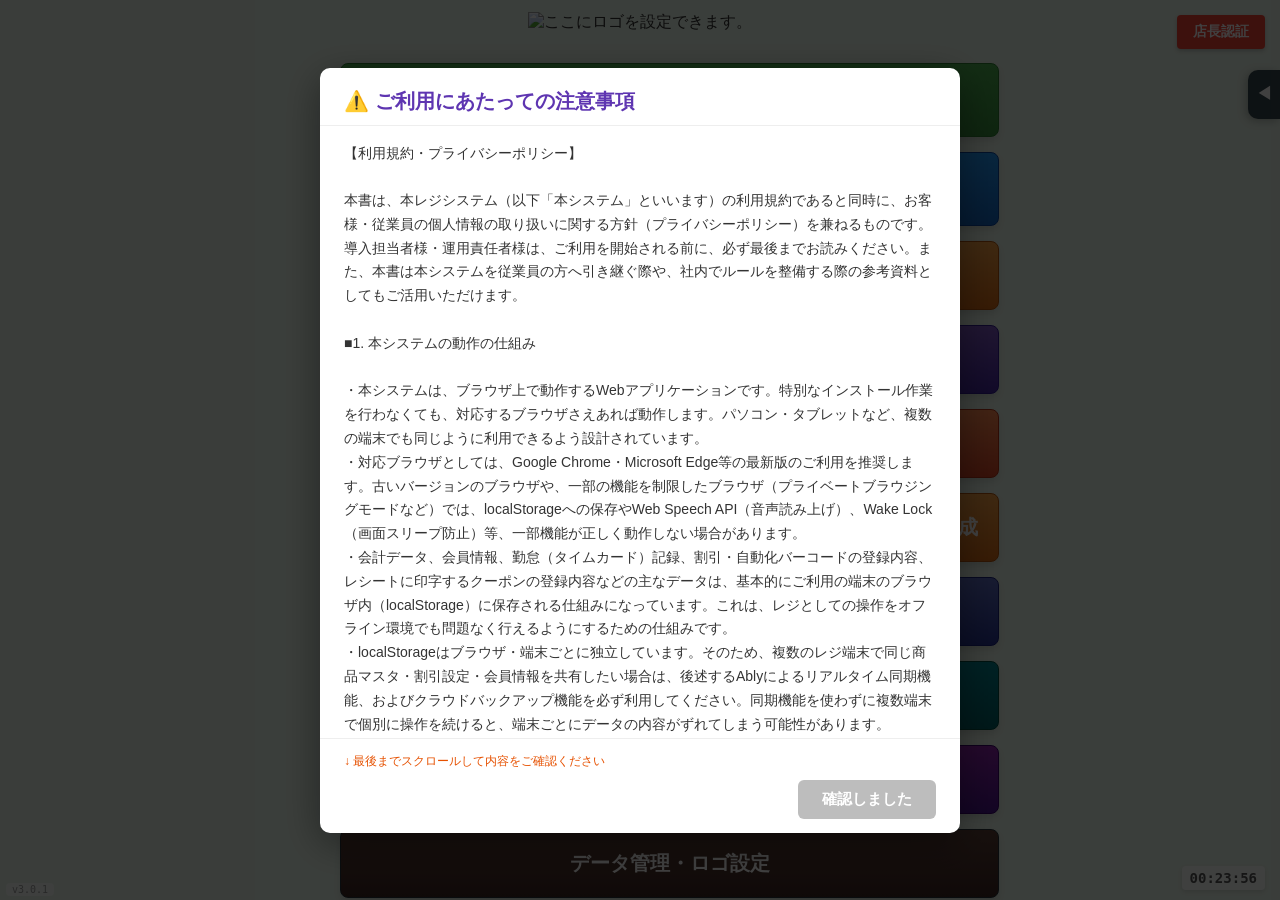
==== commit 64386ad2: "タッチパネル背景写真。商品写真適応できず" ====
--- a/index.html
+++ b/index.html
@@ -1,1807 +1,1883 @@
-
-<!DOCTYPE html>
-<html lang="ja">
-<head>
-    <meta charset="UTF-8">
-
-    <!-- ==========================================
-         ドメインロック（domain-lock.js の中身をそのままインライン埋め込み）
-         許可していないURLで開かれた場合、正規URLへ自動でリダイレクトする。
-         別ファイルとして丸ごと差し替えられるリスクを減らすため、
-         外部読み込み（<script src="domain-lock.js">）ではなくここに直接埋め込んでいる。
-         設定は下の ALLOWED_HOSTNAMES / CANONICAL_URL を書き換えるだけでよい。
-         ========================================== -->
-    <script>
-    (function () {
-        // ↓↓↓ ここに、本番で使う正式なドメインを入れてください（例: 'example.com'） ↓↓↓
-        const ALLOWED_HOSTNAMES = [
-            'ishiinopasokon8610-afk.github.io',
-            'localhost',
-            '127.0.0.1'
-            // ↑ localhost/127.0.0.1 はローカルでの動作確認用。本番公開が全て終わったら削除してよい
-        ];
-
-        // 許可されていないドメインで開かれた時に、飛ばしたい「本物のURL」
-        const CANONICAL_URL = 'https://ishiinopasokon8610-afk.github.io/register-harureji/';
-
-        const currentHost = window.location.hostname;
-        // file:// でローカルのHTMLファイルを直接開いた場合はhostnameが空文字になるため、
-        // ここでも通常通り読み込みを続けさせる（USBメモリ配布・手元での動作確認などを想定）
-        const isFileProtocol = window.location.protocol === 'file:';
-        const isAllowed = isFileProtocol || ALLOWED_HOSTNAMES.indexOf(currentHost) !== -1;
-
-        if (isAllowed) return; // 正規のURL、またはローカルファイル → 何もせず通常通り読み込みを続ける
-
-        // 1. これから読み込まれる予定の他のCSS/JSファイルを止める
-        //    （document.write で新しいHTMLを丸ごと上書きすることで、
-        //      これ以降に書かれている <link>/<script> タグの読み込み自体を止める。
-        //      redirect中の一瞬、コピーサイトの中身が見えてしまわないようにするため）
-        document.open();
-        document.write(
-            '<!DOCTYPE html><html><head><meta charset="UTF-8"><title>移動しています…</title>' +
-            '<style>body{font-family:sans-serif;display:flex;align-items:center;justify-content:center;height:100vh;margin:0;background:#222;color:#eee;text-align:center;}</style>' +
-            '</head><body><div>正しいページに移動しています…</div></body></html>'
-        );
-        document.close();
-
-        // 2. 本物のURLへ移動する（location.replace()なので履歴に残らない）
-        try {
-            const canonicalHost = new URL(CANONICAL_URL).hostname;
-            if (ALLOWED_HOSTNAMES.indexOf(canonicalHost) === -1) {
-                console.warn('domain-lock: CANONICAL_URLのホスト名がALLOWED_HOSTNAMESに含まれていません。設定を見直してください。');
-            }
-        } catch (e) {}
-        window.location.replace(CANONICAL_URL);
-
-        // 3. 後続のスクリプトが動いてしまわないよう、例外を投げて処理を止める
-        throw new Error('domain-lock: 許可されていないドメインのため ' + CANONICAL_URL + ' へ移動します (' + currentHost + ')');
-    })();
-    </script>
-
-    <meta name="viewport" content="width=device-width, initial-scale=1.0">
-    <title>haruレジ</title>
-    <!-- ウェブアイコン（Favicon）の設定 -->
-    <link rel="icon" href="https://illust8.com/wp-content/uploads/2022/04/cash-register_16279.png" type="image/png">
-    
-    <!-- manifest.jsonの読み込み -->
-    <link rel="manifest" href="./manifest.json">
-
-    <!-- Service Workerの登録 JavaScript -->
-    <script>
-      if ('serviceWorker' in navigator) {
-        navigator.serviceWorker.register('./sw.js')
-          .then(() => console.log('PWAの登録に成功しました'))
-          .catch((err) => console.log('PWAの登録に失敗:', err));
-      }
-    </script>
-
-    <!-- ============================================================
-         安全なデータバックアップ（localStorage → IndexedDB）
-         ------------------------------------------------------------
-         localStorageはブラウザの設定・容量不足・プライベートモードなどで
-         消えてしまうことがあるため、ページを閉じる/隠すタイミングで
-         中身をまるごとIndexedDB（消えにくい永続ストレージ）にも保存する。
-         もし次回起動時にlocalStorageが空（＝データが消えてしまった状態）
-         だった場合は、IndexedDBのバックアップから自動的に復元する。
-    ==================================================================-->
-    <script>
-      (function () {
-        const DB_NAME = 'haru_pos_backup_db';
-        const STORE_NAME = 'kv';
-        const BACKUP_KEY = 'localStorage_snapshot';
-
-        function openBackupDb() {
-          return new Promise((resolve, reject) => {
-            const req = indexedDB.open(DB_NAME, 1);
-            req.onupgradeneeded = () => {
-              if (!req.result.objectStoreNames.contains(STORE_NAME)) {
-                req.result.createObjectStore(STORE_NAME);
-              }
-            };
-            req.onsuccess = () => resolve(req.result);
-            req.onerror = () => reject(req.error);
-          });
-        }
-
-        async function backupLocalStorageToIndexedDb() {
-          try {
-            const snapshot = {};
-            for (let i = 0; i < localStorage.length; i++) {
-              const key = localStorage.key(i);
-              snapshot[key] = localStorage.getItem(key);
-            }
-            const db = await openBackupDb();
-            await new Promise((resolve, reject) => {
-              const tx = db.transaction(STORE_NAME, 'readwrite');
-              tx.objectStore(STORE_NAME).put({ data: snapshot, savedAt: Date.now() }, BACKUP_KEY);
-              tx.oncomplete = resolve;
-              tx.onerror = () => reject(tx.error);
-            });
-          } catch (e) {
-            console.warn('バックアップ保存に失敗しました:', e);
-          }
-        }
-
-        async function restoreLocalStorageFromIndexedDbIfNeeded() {
-          // すでに何かデータが入っていれば復元不要（通常起動）
-          if (localStorage.length > 0) return false;
-          // このタブ内で既に一度復元・リロード済みなら二重にやらない
-          if (sessionStorage.getItem('haru_pos_restore_attempted')) return false;
-
-          try {
-            const db = await openBackupDb();
-            const record = await new Promise((resolve, reject) => {
-              const tx = db.transaction(STORE_NAME, 'readonly');
-              const req = tx.objectStore(STORE_NAME).get(BACKUP_KEY);
-              req.onsuccess = () => resolve(req.result);
-              req.onerror = () => reject(req.error);
-            });
-
-            if (record && record.data && Object.keys(record.data).length > 0) {
-              Object.keys(record.data).forEach((key) => {
-                localStorage.setItem(key, record.data[key]);
-              });
-              sessionStorage.setItem('haru_pos_restore_attempted', '1');
-              console.log('localStorageが空だったため、安全なバックアップから復元しました。');
-              location.reload();
-              return true;
-            }
-          } catch (e) {
-            console.warn('バックアップからの復元チェックに失敗しました:', e);
-          }
-          return false;
-        }
-
-        // ブラウザにできる限りデータを消さないようリクエスト（永続ストレージ）
-        if (navigator.storage && navigator.storage.persist) {
-          navigator.storage.persist().then((granted) => {
-            console.log('永続ストレージ:', granted ? '許可されました' : '許可されませんでした（設定に依存）');
-          }).catch(() => {});
-        }
-
-        // ページを閉じる・タブを隠す直前に必ずバックアップを取る
-        window.addEventListener('pagehide', backupLocalStorageToIndexedDb);
-        document.addEventListener('visibilitychange', () => {
-          if (document.visibilityState === 'hidden') backupLocalStorageToIndexedDb();
-        });
-        // 念のため定期的にもバックアップ（1分ごと）
-        setInterval(backupLocalStorageToIndexedDb, 60 * 1000);
-
-        // 起動時：localStorageが空ならバックアップから復元を試みる
-        restoreLocalStorageFromIndexedDbIfNeeded();
-
-        // 他のスクリプトからも手動でバックアップを呼べるように公開
-        window.haruPosBackupNow = backupLocalStorageToIndexedDb;
-      })();
-    </script>
-
-    <script src="https://cdn.sheetjs.com/xlsx-latest/package/dist/xlsx.full.min.js"></script>
-
-    <!-- Firebase（店長認証・データのクラウドバックアップ用） -->
-    <script src="https://www.gstatic.com/firebasejs/10.14.1/firebase-app-compat.js"></script>
-    <script src="https://www.gstatic.com/firebasejs/10.14.1/firebase-auth-compat.js"></script>
-    <script src="https://www.gstatic.com/firebasejs/10.14.1/firebase-firestore-compat.js"></script>
-    <script src="https://www.gstatic.com/firebasejs/10.14.1/firebase-storage-compat.js"></script>
-    <script>
-      // Firebaseコンソール「プロジェクトの設定 > マイアプリ」からコピーした設定
-      const firebaseConfig = {
-        apiKey: "AIzaSyAK6G4aDoCg04GyV5e4rn_wb1zawUs1cCc",
-        authDomain: "register-harureji.firebaseapp.com",
-        projectId: "register-harureji",
-        storageBucket: "register-harureji.firebasestorage.app",
-        messagingSenderId: "17949520906",
-        appId: "1:17949520906:web:2f80088d5fc591e38c9bf3"
-      };
-      firebase.initializeApp(firebaseConfig);
-    </script>
-
-    <!-- Ably Realtimeライブラリの読み込み -->
-    <script src="https://cdn.ably.com/lib/ably.min-1.js"></script>
-    <!-- PDF生成・ダウンロード用ライブラリ (html2canvas & jsPDF) -->
-    <script src="https://cdnjs.cloudflare.com/ajax/libs/html2canvas/1.4.1/html2canvas.min.js"></script>
-    <script src="https://cdnjs.cloudflare.com/ajax/libs/jspdf/2.5.1/jspdf.umd.min.js"></script>
-    <!-- バーコード画像生成用ライブラリ (会員バーコードPDF出力で使用)
-         【修正】通信環境（ファイアウォール・Webフィルタリング等）によっては
-         cdnjs.cloudflare.comへの通信がブロックされ、「バーコードライブラリが
-         読み込まれていません」という失敗表示になることがあるため、
-         読み込みに失敗した場合は別のCDN（jsDelivr）から自動で読み込み直す。 -->
-    <script src="https://cdnjs.cloudflare.com/ajax/libs/JsBarcode/3.11.5/JsBarcode.all.min.js"
-            onerror="(function(){var s=document.createElement('script');s.src='https://cdn.jsdelivr.net/npm/jsbarcode@3.11.5/dist/JsBarcode.all.min.js';document.head.appendChild(s);})();"></script>
-    
-    <link rel="stylesheet" href="style.css">
-
-    <!-- ==========================================
-         処理中ローディングオーバーレイ用スタイル
-         画面の読み込み中／レジの開局・閉局の処理中に
-         くるくる回るスピナーを画面全体に表示するためのCSS。
-         ========================================== -->
-    <style>
-        #app-loading-overlay {
-            position: fixed;
-            inset: 0;
-            width: 100%;
-            height: 100%;
-            background: rgba(20, 20, 20, 0.82);
-            display: flex;
-            flex-direction: column;
-            align-items: center;
-            justify-content: center;
-            z-index: 999999;
-            color: #ffffff;
-            opacity: 1;
-            transition: opacity 0.35s ease;
-        }
-        #app-loading-overlay.app-loading-hidden {
-            opacity: 0;
-            pointer-events: none;
-        }
-        .app-loading-spinner {
-            width: 64px;
-            height: 64px;
-            border: 6px solid rgba(255, 255, 255, 0.25);
-            border-top-color: #e91e63;
-            border-radius: 50%;
-            animation: app-loading-spin 0.85s linear infinite;
-        }
-        @keyframes app-loading-spin {
-            0% { transform: rotate(0deg); }
-            100% { transform: rotate(360deg); }
-        }
-        #app-loading-text {
-            margin-top: 18px;
-            font-size: 18px;
-            font-weight: bold;
-            letter-spacing: 0.05em;
-            text-shadow: 0 1px 3px rgba(0,0,0,0.6);
-        }
-
-        /* 担当者ログインモーダル：セッションタイムアウトなどの通知メッセージ */
-        .staff-login-notice {
-            background: #fff3e0;
-            border: 1px solid #ffb74d;
-            color: #e65100;
-            font-weight: bold;
-            font-size: 14px;
-            padding: 10px 12px;
-            border-radius: 6px;
-            margin: 4px 0 12px 0;
-            text-align: center;
-            line-height: 1.5;
-        }
-    </style>
-</head>
-<body>
-
-    <!-- ==========================================
-         処理中ローディングオーバーレイ
-         ページの読み込み中、およびレジの開局・閉局処理中に
-         くるくる回るスピナーとメッセージを表示する。
-         script.js側（本ファイル末尾）で表示・非表示を制御する。
-         ========================================== -->
-    <div id="app-loading-overlay">
-        <div class="app-loading-spinner"></div>
-        <div id="app-loading-text">画面を読み込んでいます...</div>
-    </div>
-
-    <!-- 縦画面時の強制警告オーバーレイ -->
-    <div id="orientation-overlay">
-        <div class="orientation-box">
-            <div class="pause-icon">📱🔄</div>
-            <h2>横画面で開いてください</h2>
-            <p>このアプリは横画面専用です。<br>スマートフォンを横向きにしてください。</p>
-        </div>
-    </div>
-
-    <!-- レジ休止中のオーバーレイ（店員用） -->
-    <div id="pause-overlay" class="pause-overlay-base">
-        <div class="pause-icon">☕</div>
-        <h1 class="pause-title">レジ休止中</h1>
-        <p class="pause-desc">店員または店長のバーコードを読み取ってください</p>
-        <input type="text" id="pause-jan-input" placeholder="店員・店長バーコードをスキャン" autocomplete="off" onkeydown="if(event.key==='Enter'){ event.stopPropagation(); }">
-    </div>
-
-    <!-- レジ休止中のオーバーレイ（客用画面用） -->
-    <div id="customer-pause-overlay" class="pause-overlay-base">
-        <div class="pause-icon">☕</div>
-        <h1 class="pause-title">ただいまレジ休止中です</h1>
-        <p class="pause-desc large">しばらくお待ちくださいませ。</p>
-    </div>
-
-    <!-- 年齢確認中オーバーレイ（店員画面用大画面） -->
-    <div id="clerk-age-modal">
-        <div class="age-icon-large">🔞</div>
-        <h1 class="age-title-large">年齢確認中です</h1>
-        <p class="age-desc-large">客側画面での操作をお待ちください...</p>
-    </div>
-
-    <!-- 年齢確認モーダル（客用画面用） -->
-    <div id="customer-age-modal">
-        <div class="customer-age-box">
-            <div class="age-icon">🔞</div>
-            <h2 class="age-title">年齢確認をお願いします</h2>
-            <p class="age-desc">こちらの商品は対象年齢の確認が必要です。<br>身分証明書の提示をお願いする場合がございます。<br>あなたは対象の年齢を満たしていますか？</p>
-            <div class="age-btn-group">
-                <button onclick="handleAgeCheckResult(false)" class="age-btn age-btn-decline">同意しない</button>
-                <button onclick="handleAgeCheckResult(true)" class="age-btn age-btn-accept">同意する</button>
-            </div>
-        </div>
-    </div>
-
-    <!-- 詐欺注意モーダル（客用画面にのみ表示。年齢確認モーダルと同じ仕組みだが、
-         こちらは店員側の画面には一切表示しない） -->
-    <div id="customer-fraud-modal">
-        <div class="customer-fraud-box">
-            <div class="fraud-icon">⚠️</div>
-            <h2 class="fraud-title">詐欺にご注意ください</h2>
-            <p class="fraud-desc">還付金や当選金の受け取り、身に覚えのない請求などを理由に、ATMでの操作やコンビニでの支払いを指示されるのは詐欺の可能性があります。<br>少しでも不安な場合は、お店の者または警察にご相談ください。</p>
-            <div class="fraud-btn-group">
-                <button onclick="handleFraudWarningAgree()" class="fraud-btn fraud-btn-accept">同意する</button>
-            </div>
-        </div>
-    </div>
-
-    <!-- アニメーション通知用コンテナ -->
-    <div id="toast-container"></div>
-
-    <!-- 常に右下の時計 -->
-    <div id="global-clock">00:00:00</div>
-
-    <!-- 時計の左側に表示する店員専用のミニ挨拶ボタン -->
-    <div id="clerk-quick-voices">
-        <button class="mini-voice-btn" onclick="speakVoice('いらっしゃいませ')">いらっしゃいませ</button>
-        <button class="mini-voice-btn" onclick="speakVoice('ありがとうございました')">ありがとうございました</button>
-    </div>
-
-    <!-- ホーム画面 -->
-    <div id="home-screen" class="screen active">
-        <!-- 店長認証 / 店長ロックボタン（右上に常時表示） -->
-        <button id="manager-lock-btn" class="manager-lock-btn" onclick="handleManagerBtnClick()">店長認証</button>
-
-        <!-- 現在ログイン中の担当者表示（simple-auth-system.js が中身を描画する） -->
-        <div id="auth-status-display" style="position: absolute; top: 8px; left: 8px; z-index: 5;"></div>
-
-        <div class="home-header">
-            <!-- 文字を消してロゴ画像を表示するように変更 -->
-            <!-- ホーム画面のロゴ（サイズ拡大版） -->
-<img id="home-shop-logo" src="https://illust8.com/wp-content/uploads/2022/04/cash-register_16279.png" alt="ここにロゴを設定できます。" class="home-shop-logo-img">
-        </div>
-        
-        <!-- API設定コンテナ -->
-        <div id="api-settings-container" class="api-settings-container" style="display: none;">
-            <div id="api-guide-msg" class="api-guide-msg">初めて入った人は設定をしてください！</div>
-            <label class="api-label">APIキー設定 (Ably) ※権限を絞ったキーを使用してください:</label>
-            <div class="api-input-wrapper">
-                <input type="text" id="api-key-input" placeholder="APIキーを入力してください" value="">
-                <button class="api-save-btn" onclick="saveApiKey()">保存</button>
-            </div>
-            <details style="margin-top:8px; font-size:12px; color:#555; width:100%; max-width:480px; text-align:left; box-sizing:border-box;">
-                <summary style="cursor:pointer; color:#1565c0; font-weight:bold; text-align:left;">🔑 権限を絞ったキーの発行方法はこちら</summary>
-                <div style="margin-top:8px; line-height:1.7; padding:10px; background:#f5f5f5; border-radius:6px; text-align:left; word-break:break-word; overflow-wrap:break-word; box-sizing:border-box; max-height:180px; overflow-y:auto;">
-                    1. Ablyのダッシュボード（<a href="https://ably.com" target="_blank" rel="noopener">ably.com</a>）にログイン<br>
-                    2. 対象のApp（アプリ／プロジェクト）を選択<br>
-                    3. 左メニューの「API Keys（APIキー）」を開く<br>
-                    4. 「Create API key（新しいAPIキーを作成）」から新しいキーを作成<br>
-                    5. Capabilities（権限）は「Subscribe（受信・購読）」「Publish（送信・発行）」「Presence（在室・在席情報）」の3つだけにチェックし、それ以外（Admin系の権限など）はチェックしない<br>
-                    6. 可能であれば、Channels（対象チャンネル）を「hightech-pos-channel」（このアプリが使うチャンネル名）に限定する<br>
-                    7. 作成されたキーをコピーし、上の入力欄に貼り付けて「保存」を押す<br><br>
-                    ⚠️ 権限がすべてONになっている「ルート（管理者）キー」は、ここでは絶対に使わないでください。<br>
-                    ※ Ablyのダッシュボードを日本語表示にしていると、上記の英語表記（Capabilities・Subscribe・Publish・Presence・Channelsなど）が別の日本語に翻訳されて表示される場合があります。その場合は、この案内の（　）内の日本語訳を目印に探してください。
-                </div>
-            </details>
-        </div>
-
-        <div class="home-grid">
-    <button id="btn-main-register" class="home-btn large" onclick="openRegister()">会計スタート (店員用)</button>
-    
-    <button class="home-btn large home-btn-customer" onclick="openCustomerScreen()">客用画面を開く</button>
-    
-    <button class="home-btn" onclick="showScreen('clerk-screen')">担当者管理</button>
-    <button class="home-btn" onclick="requestManagerAuth('product')">商品管理</button>
-    
-    <button class="home-btn home-btn-timecard" onclick="openTimecardScreen()" style="grid-column: span 1;">⏱️ タイムカード</button>
-    <button class="home-btn" onclick="openSalesMgmtScreen()" style="background: linear-gradient(to bottom, #7e57c2, #4527a0); border-color: #311b92;">💰 売上管理・精算</button>
-    
-    <button id="btn-restart-business" class="home-btn large" onclick="startBusiness()" style="display: none; grid-column: span 2; background: linear-gradient(to bottom, #ec407a, #c2185b); border-color: #880e4f;">🔄 業務を再開する（準備金入力）</button>
-
-    <button class="home-btn full home-btn-customer-mgmt" onclick="requestManagerAuth('customer')">👥 会員・顧客管理 (ポイント・情報)</button>
-            
-            <!-- お会計履歴ボタン -->
-            <!-- お会計履歴 ＆ 割引バーコード登録 -->
-<button class="home-btn" onclick="requestHistoryAuth()">お会計履歴</button>
-<button class="home-btn" onclick="showScreen('discount-screen'); if (typeof renderDiscounts === 'function') renderDiscounts();">🏷️ 自動化バーコード作成</button>
-
-<button class="home-btn" onclick="openAnalyticsScreen()" style="background: linear-gradient(to bottom, #26a69a, #00695c); border-color: #004d40;">📊 分析</button>
-<button class="home-btn" onclick="openLanguageMenu()" style="background: linear-gradient(to bottom, #5c6bc0, #283593); border-color: #1a237e;">🌐 言語 / Language</button>
-
-            <button class="home-btn full home-btn-receipt" onclick="setupReceiptFolder()">📁 レシート保存フォルダを設定する（自動保存対応）</button>
-            <button class="home-btn full" id="notif-toggle-btn" onclick="enableDesktopNotifications()" style="background: linear-gradient(to bottom, #8e24aa, #4a148c); border-color: #38006b;">🔕 デスクトップ通知を有効にする</button>
-            <button class="home-btn full home-btn-migration" onclick="requestManagerAuth('migration')">データ管理・ロゴ設定</button>
-        </div>
-    </div>
-
-    <!-- 客用画面 -->
-    <div id="customer-screen" class="screen">
-        <!-- ボタンは非表示。画面の何もない部分を5秒間長押しするとホームに戻る（customer-home-longpress.js） -->
-        <div id="customer-home-back-progress" style="position:fixed; left:0; top:0; height:6px; width:0%; background:#43a047; z-index:9999; pointer-events:none;"></div>
-
-        <!-- 追加：客画面の右側にまとめて表示するパネル（お支払方法・会員情報） -->
-        <div id="customer-side-panel" class="customer-side-panel">
-            <div id="customer-payment-badge" class="customer-payment-badge"></div>
-            <div id="customer-member-card" class="customer-member-card">
-                <div class="cm-name" id="cm-name"></div>
-                <div class="cm-rank" id="cm-rank"></div>
-                <div class="cm-points">保有ポイント: <b id="cm-points">0</b> pt</div>
-                <div class="cm-nav" id="cm-nav"></div>
-            </div>
-        </div>
-
-        <div id="customer-last-barcode">
-            コード: -
-        </div>
-
-        <div class="customer-card">
-            <h2 class="customer-header-msg" id="customer-header-msg">いらっしゃいませ！</h2>
-            <div class="customer-cart-list" id="customer-cart-list">
-                <div class="customer-cart-empty">商品がスキャンされるとここに表示されます</div>
-            </div>
-        </div>
-
-        <!-- 修正：以前は .customer-card の中にネストされていたが、
-             .customer-card の transform（中央寄せ用）が position:fixed の
-             基準点になってしまい、画面（ビューポート）ではなくカード基準で
-             固定されてしまっていた（＝写真表示中に金額が見えなくなる原因）。
-             customer-card の外（customer-screen 直下）に出し、常に画面の
-             本当の下端に固定されるようにする。 -->
-        <div class="customer-total-area">
-            <div>
-                <div class="customer-total-label">ご請求金額</div>
-                <div id="customer-total">¥0</div>
-            </div>
-            <div>
-                <div class="customer-total-label">お預かり</div>
-                <div id="customer-deposit">¥0</div>
-            </div>
-            <div>
-                <div class="customer-total-label">お釣り</div>
-                <div id="customer-change">¥0</div>
-            </div>
-        </div>
-    </div>
-
-    <!-- 追加：お会計完了時に下からせり上がって表示される画像オーバーレイ -->
-    <!-- 客用画面（#customer-screen）の外に配置：客用画面が非アクティブでも
-         （同一端末でレジ画面を表示中でも）確実に前面表示されるようにするため -->
-    <div id="customer-checkout-image-overlay" class="customer-checkout-image-overlay">
-        <img id="customer-checkout-image" src="" alt="">
-    </div>
-
-    <!-- タイムカード打刻・管理画面 -->
-    <div id="timecard-screen" class="screen management-screen">
-        <div class="top-bar">
-            <button class="back-btn" onclick="goHome()">← ホーム</button>
-            <h2 class="top-bar-title">⏱️ タイムカード管理</h2>
-            <button class="csv-export-btn" id="timecard-export-btn" onclick="exportTimecardXlsx()">XLSX出力</button>
-        </div>
-
-        <div class="timecard-stamp-area">
-            <h3>バーコードスキャン（または入力）して打刻</h3>
-            <div class="input-form">
-                <input type="text" id="tc-barcode-input" placeholder="担当者バーコードをスキャン" autocomplete="off" onkeydown="if(event.key==='Enter') handleTimecardStamp()">
-                <button onclick="handleTimecardStamp('clockIn')" style="background:#4caf50;">出勤</button>
-                <button onclick="handleTimecardStamp('breakStart')" style="background:#ff9800;">休憩開始</button>
-                <button onclick="handleTimecardStamp('breakEnd')" style="background:#2196f3;">休憩終了</button>
-                <button onclick="handleTimecardStamp('clockOut')" style="background:#f44336;">退勤</button>
-            </div>
-            <div id="tc-status-msg" style="font-weight:bold; font-size:16px; margin-top:5px; min-height:24px;"></div>
-        </div>
-
-        <div class="history-btn-container" style="margin-top:15px; display:flex; justify-content:space-between; align-items:center;">
-            <h4>勤務記録一覧（※5年経過した記録は自動的に削除されます）</h4>
-        </div>
-
-        <table class="data-table">
-            <thead>
-                <!-- 操作（削除）ボタンの列を消しました -->
-                <tr>
-                    <th>日付</th>
-                    <th>担当者</th>
-                    <th>出勤</th>
-                    <th>休憩開始</th>
-                    <th>休憩終了</th>
-                    <th>退勤</th>
-                    <th>実働時間</th>
-                </tr>
-            </thead>
-            <tbody id="timecard-tbody"></tbody>
-        </table>
-    </div>
-
-    <!-- 店長認証モーダル -->
-    <!-- 担当者ログイン（起動時に必ず通す。店員バーコードでログインするまで他の操作は一切できない） -->
-    <div id="staff-login-modal" class="modal-overlay" style="z-index: 2000;">
-        <div class="modal-box slide-up-modal medium">
-            <h3 class="modal-title navy">担当者ログイン</h3>
-            <p class="modal-desc">担当者管理に登録されているご自身のバーコードをスキャンするか、入力してください。</p>
-            <!-- セッションタイムアウトなどの通知メッセージ表示欄（普段は非表示。
-                 staff-login-gate.js の setStaffLoginNotice() が表示・非表示を制御する） -->
-            <div id="staff-login-notice" class="staff-login-notice" style="display:none;"></div>
-            <input type="text" id="staff-login-barcode-input" placeholder="担当者バーコード" class="modal-input auth" autocomplete="off">
-            <div id="staff-login-error" class="error-msg">バーコードが一致しません</div>
-            <div class="modal-btn-group">
-                <button onclick="attemptStaffLogin()" class="modal-btn primary">ログイン</button>
-            </div>
-        </div>
-    </div>
-
-    <div id="manager-auth-modal" class="modal-overlay">
-        <div class="modal-box slide-up-modal medium">
-            <h3 class="modal-title purple">店長認証</h3>
-            <p class="modal-desc">管理画面を開くには、店長用バーコードをスキャンするか、バーコードを入力してください。</p>
-            <input type="text" id="manager-auth-input" placeholder="店長用バーコード" class="modal-input auth" autocomplete="off">
-            <div id="manager-auth-error" class="error-msg">バーコードが一致しません</div>
-            <div class="modal-btn-group">
-                <button onclick="closeManagerAuth()" class="modal-btn cancel">キャンセル</button>
-                <button onclick="verifyManagerAuth()" class="modal-btn purple">認証して開く</button>
-            </div>
-        </div>
-    </div>
-
-    <!-- お会計履歴閲覧用のバーコード認証モーダル -->
-    <div id="history-auth-modal" class="modal-overlay">
-        <div class="modal-box medium">
-            <h3 class="modal-title blue">お会計履歴の確認</h3>
-            <p class="modal-desc">履歴を見るには、バーコードをスキャンするか入力してEnterキーを押してください。</p>
-            <input type="text" id="history-auth-input" placeholder="バーコードを入力" class="modal-input auth" autocomplete="off" onkeydown="if(event.key==='Enter'){verifyHistoryAuth();}">
-            <div id="history-auth-error" class="error-msg">バーコードが一致しません</div>
-            <div class="modal-btn-group">
-                <button onclick="closeHistoryAuth()" class="modal-btn cancel">キャンセル</button>
-                <button onclick="verifyHistoryAuth()" class="modal-btn blue">確定</button>
-            </div>
-        </div>
-    </div>
-
-    <!-- 顧客管理画面 -->
-    <div id="customer-mgmt-screen" class="screen management-screen">
-        <div class="top-bar">
-            <button class="back-btn" onclick="goHome()">← ホーム</button>
-            <h2 class="top-bar-title">会員・顧客管理</h2>
-        </div>
-        
-        <div class="input-form">
-            <input type="text" id="new-cust-barcode" placeholder="会員証バーコード (必須)" class="input-cust-barcode">
-            <input type="text" id="new-cust-last-name" placeholder="姓 (例: 山田)" class="input-cust-name">
-            <input type="text" id="new-cust-first-name" placeholder="名 (例: 太郎)" class="input-cust-name">
-            <input type="text" id="new-cust-last-kana" placeholder="セイ (例: ヤマダ)" class="input-cust-kana">
-            <input type="text" id="new-cust-first-kana" placeholder="メイ (例: タロウ)" class="input-cust-kana">
-            <div class="input-cust-birth-container">
-                <label class="input-label-small">生年月日</label>
-                <input type="date" id="new-cust-birthday" class="input-cust-birth">
-            </div>
-            <input type="number" id="new-cust-points" placeholder="初期/入会特典pt" class="input-cust-points">
-            <input type="text" id="new-cust-phone" placeholder="電話番号" class="input-cust-phone">
-            <input type="text" id="new-cust-address" placeholder="住所" class="input-cust-address">
-            <button onclick="addCustomer()">登録・追加</button>
-        </div>
-
-        <table class="data-table">
-            <thead>
-                <tr>
-                    <th>バーコード</th>
-                    <th>お名前・フリガナ (年齢 / 生年月日)</th>
-                    <th>会員ランク</th>
-                    <th>保有ポイント (有効期限)</th>
-                    <th>連絡先 / 住所</th>
-                    <th>操作</th>
-                </tr>
-            </thead>
-            <tbody id="customer-tbody"></tbody>
-        </table>
-    </div>
-
-    <!-- 担当者管理画面 -->
-    <div id="clerk-screen" class="screen management-screen">
-        <div class="top-bar">
-            <button class="back-btn" onclick="goHome()">← ホーム</button>
-            <h2 class="top-bar-title">担当者管理</h2>
-        </div>
-        <div class="input-form">
-            <input type="text" id="new-clerk-barcode" placeholder="店員用バーコード(任意)" class="input-clerk-barcode">
-            <input type="text" id="new-clerk-name" placeholder="店員名 (例: 山田)" class="input-clerk-name">
-            <input type="text" id="new-clerk-kana" placeholder="フリガナ (例: ヤマダ)" class="input-clerk-name">
-            <input type="number" id="new-clerk-age" placeholder="年齢" class="input-clerk-age">
-            <label class="checkbox-label">
-                <input type="checkbox" id="new-clerk-voice-check" checked> 音声あり
-            </label>
-            <button onclick="addClerk()">追加</button>
-        </div>
-        <table class="data-table">
-            <thead><tr><th>状態</th><th>バーコード</th><th>店員名 / フリガナ (年齢)</th><th>操作</th></tr></thead>
-            <tbody id="clerk-tbody"></tbody>
-        </table>
-    </div>
-
-    <!-- 商品管理画面 -->
-    <!-- 商品管理画面 -->
-    <div id="product-screen" class="screen management-screen">
-        <div class="top-bar">
-            <button class="back-btn" onclick="goHome()">← ホーム</button>
-            <h2 class="top-bar-title">商品管理 (JANコード指定対応)</h2>
-        </div>
-
-        <!-- 追加：商品の種類（カテゴリ）を自分で追加できる機能 -->
-        <div class="genre-manage-box">
-            <b>商品の種類（カテゴリ）を追加:</b>
-            <input type="text" id="new-genre-input" placeholder="新しい種類名（例：文房具）">
-            <button onclick="addCustomGenre()">＋ 追加</button>
-            <div id="custom-genre-list" class="custom-genre-list"></div>
-        </div>
-        
-        <div id="bulk-edit-bar">
-            <span class="bulk-edit-title">☑ 一括操作メニュー</span>
-            <input type="number" id="bulk-price-input" placeholder="新しい値段" class="bulk-input price">
-            <span>円 /</span>
-            <input type="number" id="bulk-tax-input" placeholder="税率" class="bulk-input tax">
-            <span>% /</span>
-            <select id="bulk-genre-select" class="bulk-input">
-                <option value="">種類（変更しない）</option>
-            </select>
-            <button onclick="applyBulkEdit()" class="btn-bulk-apply">適用する</button>
-            <button onclick="confirmBulkDelete()" class="btn-bulk-delete">選択した商品を削除</button>
-        </div>
-
-        <div class="input-form">
-            <input type="text" id="new-prod-jan" placeholder="JANコード (例: 4901...) ※空欄で自動生成" class="input-prod-jan">
-            <input type="text" id="new-prod-name" placeholder="商品名 (例: ハンディファン)">
-            
-            <!-- 追加: ジャンル選択プルダウン -->
-            <select id="new-prod-genre" class="modal-input genre-select-dynamic" style="padding: 8px; font-size: 16px; border: 1px solid #ccc; border-radius: 4px; min-width: 120px;">
-                <option value="食品">食品</option>
-                <option value="飲料/お酒">飲料/お酒</option>
-                <option value="お惣菜/お弁当">お惣菜/お弁当</option>
-                <option value="スイーツ/菓子">スイーツ/菓子</option>
-                <option value="日用品">日用品</option>
-                <option value="衣料品">衣料品</option>
-                <option value="雑貨">雑貨</option>
-                <option value="サービス">サービス</option>
-                <option value="その他商品" selected>その他商品</option>
-                <option value="値引き/その他">値引き/その他</option>
-            </select>
-
-            <input type="number" id="new-prod-price" placeholder="価格 (例: 1500)" class="input-prod-price">
-            <input type="number" id="new-prod-tax" placeholder="税率(%)" class="input-prod-tax" value="">
-            <label class="checkbox-label">
-                <input type="checkbox" id="new-prod-age-check"> 年齢確認が必要
-            </label>
-            <label class="checkbox-label">
-                <input type="checkbox" id="new-prod-fraud-check"> ⚠️ 詐欺注意を表示
-            </label>
-            <button onclick="addProduct()">商品追加</button>
-        </div>
-        <table class="data-table">
-            <thead>
-                <tr>
-                    <th class="table-checkbox-col"><input type="checkbox" id="check-all-prods" onchange="toggleAllProds()"></th>
-                    <th>JANコード</th>
-                    <th>商品名</th>
-                    <th>ジャンル</th> <!-- 追加 -->
-                    <th>価格・税率</th>
-                    <th>年齢確認</th>
-                    <th>詐欺注意</th>
-                    <th>操作</th>
-                </tr>
-            </thead>
-            <tbody id="product-tbody"></tbody>
-        </table>
-    </div>
-
-    <!-- 割引バーコード管理画面 -->
-    <div id="discount-screen" class="screen management-screen">
-        <div class="top-bar">
-            <button class="back-btn" onclick="goHome()">← ホーム</button>
-            <h2 class="top-bar-title">🏷️ 自動化バーコード作成</h2>
-        </div>
-        <p class="modal-desc discount-intro">1つのバーコードに「商品の自動追加」と「割引（％/円）」を組み合わせて登録できます。レジでこのバーコードをスキャンすると、設定した内容がまとめて自動的にカートに反映されます。</p>
-
-        <div class="discount-form-card">
-            <div class="discount-form-section discount-form-basic">
-                <div class="discount-field-row">
-                    <div class="discount-field discount-field-barcode">
-                        <span class="discount-field-label">バーコード</span>
-                        <div class="discount-barcode-input-wrap">
-                            <input type="text" id="new-disc-barcode" placeholder="例: 8001... ※空欄で自動生成">
-                            <button type="button" class="discount-camera-btn" onclick="openBarcodeCameraScan('new-disc-barcode')" title="スマホのカメラでバーコードを読み取って自動入力します">📷 カメラで読取</button>
-                        </div>
-                    </div>
-                    <div class="discount-field discount-field-name">
-                        <span class="discount-field-label">割引名</span>
-                        <input type="text" id="new-disc-name" placeholder="例: 缶ビール1本＋10%オフ">
-                    </div>
-                </div>
-            </div>
-
-            <div class="discount-form-section">
-                <div class="discount-step-header">
-                    <span class="discount-step-badge">1</span>
-                    <span>自動追加する商品</span>
-                    <span class="discount-step-optional">複数登録可・任意</span>
-                </div>
-                <div id="new-disc-product-list" class="discount-staged-list"></div>
-                <div class="discount-field-row discount-product-picker">
-                    <select id="new-disc-product-select" class="discount-product-select"></select>
-                    <input type="number" id="new-disc-product-qty" value="1" min="1" class="discount-qty-input">
-                    <button type="button" class="discount-add-btn" onclick="addStagedProductRow('new')">＋ この商品を追加</button>
-                </div>
-            </div>
-
-            <div class="discount-form-section">
-                <label class="discount-step-header discount-step-checkbox-label">
-                    <input type="checkbox" id="new-disc-use-discount" onchange="toggleDiscValueRow('new')">
-                    <span class="discount-step-badge">2</span>
-                    <span>割引も適用する</span>
-                    <span class="discount-step-optional">任意</span>
-                </label>
-                <div id="new-disc-value-row" class="discount-value-row">
-                    <select id="new-disc-type" class="discount-type-select">
-                        <option value="percent">パーセント値引き (%)</option>
-                        <option value="yen">金額値引き (円)</option>
-                    </select>
-                    <input type="number" id="new-disc-value" placeholder="値引き値 (例: 10)" class="discount-value-input">
-                </div>
-            </div>
-
-            <div class="discount-form-section">
-                <div class="discount-step-header">
-                    <span class="discount-step-badge">3</span>
-                    <span>適用できる期間を指定する</span>
-                    <span class="discount-step-optional">任意・空欄なら期限なし</span>
-                </div>
-                <div class="discount-field-row discount-date-row">
-                    <span>開始日:</span>
-                    <input type="date" id="new-disc-date-from">
-                    <span>終了日:</span>
-                    <input type="date" id="new-disc-date-to">
-                </div>
-            </div>
-
-            <div class="discount-form-section">
-                <label class="discount-step-header discount-step-checkbox-label">
-                    <input type="checkbox" id="new-disc-one-time">
-                    <span class="discount-step-badge">4</span>
-                    <span>使い切りバーコードにする</span>
-                </label>
-                <p class="discount-step-note">会計成立後は「使用済み」としてアーカイブされ、一覧から自動的には消えません（任意）</p>
-            </div>
-
-            <button class="discount-submit-btn" onclick="addDiscountBarcode()">この内容でバーコードを登録</button>
-        </div>
-
-        <table class="data-table">
-            <thead>
-                <tr>
-                    <th>バーコード</th>
-                    <th>割引名</th>
-                    <th>内容</th>
-                    <th>状態</th>
-                    <th>操作</th>
-                </tr>
-            </thead>
-            <tbody id="discount-tbody"></tbody>
-        </table>
-
-        <!-- 使い切りバーコードが使用された後の「使用済み（アーカイブ）」一覧。
-             返金・取引取消が発生した際に内容確認・復元ができるよう、削除はせずここに残す。 -->
-        <div id="discount-archive-section" style="display:none; margin-top:24px;">
-            <h3 style="margin-bottom:6px; color:#666;">📦 使用済み（アーカイブ）バーコード</h3>
-            <p class="modal-desc" style="margin:0 0 10px 2px;">使い切りバーコードが会計で使用されると、削除されずここに移動します。返金・取引取消の際は内容を確認のうえ「復元」すると再度使えるようになります。</p>
-            <table class="data-table">
-                <thead>
-                    <tr>
-                        <th>バーコード</th>
-                        <th>割引名</th>
-                        <th>内容</th>
-                        <th>使用日時</th>
-                        <th>操作</th>
-                    </tr>
-                </thead>
-                <tbody id="discount-archive-tbody"></tbody>
-            </table>
-        </div>
-    </div>
-
-    <!-- 割引バーコード 編集モーダル -->
-    <div id="edit-disc-modal" class="modal-overlay">
-        <div class="modal-box large">
-            <h3 class="modal-title purple" id="edit-disc-name-display">自動化バーコード作成の編集</h3>
-            <input type="text" id="edit-disc-name-input" class="modal-input" placeholder="割引名" style="margin-bottom:14px;">
-
-            <div class="discount-form-section" style="margin-bottom:14px;">
-                <div class="discount-step-header">
-                    <span class="discount-step-badge">1</span>
-                    <span>自動追加する商品</span>
-                    <span class="discount-step-optional">複数登録可・任意</span>
-                </div>
-                <div id="edit-disc-product-list" class="discount-staged-list"></div>
-                <div class="discount-field-row discount-product-picker">
-                    <select id="edit-disc-product-select" class="discount-product-select"></select>
-                    <input type="number" id="edit-disc-product-qty" value="1" min="1" class="discount-qty-input">
-                    <button type="button" class="discount-add-btn" onclick="addStagedProductRow('edit')">＋追加</button>
-                </div>
-            </div>
-
-            <div class="discount-form-section" style="margin-bottom:14px;">
-                <label class="discount-step-header discount-step-checkbox-label">
-                    <input type="checkbox" id="edit-disc-use-discount" onchange="toggleDiscValueRow('edit')">
-                    <span class="discount-step-badge">2</span>
-                    <span>割引も適用する</span>
-                    <span class="discount-step-optional">任意</span>
-                </label>
-                <div id="edit-disc-value-row" class="discount-value-row">
-                    <select id="edit-disc-type" class="discount-type-select">
-                        <option value="percent">パーセント値引き (%)</option>
-                        <option value="yen">金額値引き (円)</option>
-                    </select>
-                    <input type="number" id="edit-disc-value" placeholder="値引き値" class="discount-value-input">
-                </div>
-            </div>
-
-            <div class="discount-form-section" style="margin-bottom:14px;">
-                <div class="discount-step-header">
-                    <span class="discount-step-badge">3</span>
-                    <span>適用できる期間を指定する</span>
-                    <span class="discount-step-optional">任意・空欄なら期限なし</span>
-                </div>
-                <div class="discount-field-row discount-date-row">
-                    <span>開始日:</span>
-                    <input type="date" id="edit-disc-date-from">
-                    <span>終了日:</span>
-                    <input type="date" id="edit-disc-date-to">
-                </div>
-            </div>
-
-            <div class="discount-form-section" style="margin-bottom:14px;">
-                <label class="discount-step-header discount-step-checkbox-label">
-                    <input type="checkbox" id="edit-disc-one-time">
-                    <span class="discount-step-badge">4</span>
-                    <span>使い切りバーコードにする</span>
-                </label>
-                <p class="discount-step-note">会計成立と同時に自動削除（任意）</p>
-            </div>
-
-            <div class="error-msg" id="edit-disc-error">割引名を入力し、商品追加または割引のどちらか一方以上を設定してください</div>
-            <div class="modal-btn-group">
-                <button onclick="closeEditDiscModal()" class="modal-btn cancel">キャンセル</button>
-                <button onclick="saveEditDisc()" class="modal-btn purple">保存</button>
-            </div>
-        </div>
-    </div>
-
-    <!-- 売上分析画面 -->
-    <div id="analytics-screen" class="screen management-screen">
-        <div class="top-bar">
-            <button class="back-btn" onclick="goHome()">← ホーム</button>
-            <h2 class="top-bar-title">📊 売上分析</h2>
-        </div>
-
-        <div style="display:flex; gap:10px; margin-bottom:16px;">
-            <button id="analytics-tab-day" class="select-btn analytics-tab-btn" onclick="switchAnalyticsPeriod('day')">本日</button>
-            <button id="analytics-tab-week" class="select-btn analytics-tab-btn" onclick="switchAnalyticsPeriod('week')">週間（直近7日）</button>
-            <button id="analytics-tab-month" class="select-btn analytics-tab-btn" onclick="switchAnalyticsPeriod('month')">月間（今月）</button>
-        </div>
-
-        <div id="analytics-content" style="display:flex; flex-direction:column; gap:16px;"></div>
-    </div>
-
-    <!-- カメラでバーコードを読み取るモーダル -->
-    <div id="barcode-camera-modal" class="modal-overlay">
-        <div class="modal-box medium" style="text-align:center;">
-            <h3 class="modal-title">📷 バーコードを枠内に映してください</h3>
-            <video id="barcode-camera-video" playsinline autoplay muted style="width:100%; max-width:400px; border-radius:8px; background:#000;"></video>
-            <p class="modal-desc" style="margin-top:8px;">認識すると自動でバーコード欄に入力されます</p>
-            <div class="modal-btn-group" style="margin-top:10px;">
-                <button onclick="closeBarcodeCameraScan()" class="modal-btn cancel" style="width:100%;">キャンセル</button>
-            </div>
-        </div>
-    </div>
-
-    <!-- 言語切り替えモーダル（自動翻訳） -->
-    <div id="language-menu-modal" class="modal-overlay">
-        <div class="modal-box medium" style="text-align:center;">
-            <h3 class="modal-title">🌐 言語を選択 / Select Language</h3>
-            <p class="modal-desc" style="margin-bottom:14px;">画面全体が自動翻訳されます（Google翻訳）</p>
-            <div style="display:flex; flex-direction:column; gap:10px;">
-                <button onclick="setAppLanguage('ja')" style="background:#455a64;">🇯🇵 日本語</button>
-                <button onclick="setAppLanguage('en')" style="background:#455a64;">🇺🇸 English</button>
-                <button onclick="setAppLanguage('zh-CN')" style="background:#455a64;">🇨🇳 中文（简体）</button>
-                <button onclick="setAppLanguage('ko')" style="background:#455a64;">🇰🇷 한국어</button>
-            </div>
-            <div class="modal-btn-group" style="margin-top:14px;">
-                <button onclick="closeLanguageMenu()" class="modal-btn cancel" style="width:100%;">閉じる / Close</button>
-            </div>
-        </div>
-    </div>
-
-    <!-- Google翻訳ウィジェット用（非表示・裏で動かすだけ） -->
-    <div id="google_translate_element" style="display:none;"></div>
-
-   <!-- レジ画面（店員用） -->
-<div id="register-screen" class="screen">
-    <div class="reg-header">
-        <button class="back-btn" onclick="goHome()">← ホーム</button>
-        <div class="header-actions">
-    <button id="redo-checkout-btn" class="btn-refund-reg" style="background:#f57c00;" onclick="openRedoCheckoutModal()">会計やり直し</button>
-    <button id="refund-btn" class="btn-refund-reg" onclick="openRefundModal()">返金</button>
-    <span id="active-clerk-display" class="active-clerk-display">担当: 未設定</span>
-    <button onclick="togglePauseRegister()" class="btn-pause-reg">レジ休止</button>
-</div>
-    </div>
-    <div class="reg-layout">
-        <div class="left-pane">
-            <div class="receipt-header">レシート</div>
-            <div class="receipt-body" id="receipt-body"></div>
-        </div>
-        <div class="right-pane">
-            
-            <div id="active-customer-display">
-                <button class="cust-clear-btn" onclick="clearCustomer()">クリア</button>
-                <div class="cust-info-main">👤 <span id="ac-name"></span> 様 (<span id="ac-age"></span>歳) <span id="ac-rank-badge" class="ac-rank-badge"></span></div>
-                <div class="cust-info-sub">
-                    <span>🅿️ 保有ポイント: <b id="ac-points"></b> pt</span>
-                    <span id="ac-exp-info"></span>
-                </div>
-                <div id="ac-rank-nav" class="ac-rank-nav"></div>
-            </div>
-
-            <div class="display-area">
-                <div class="jan-input-area">
-                    <input type="text" id="jan-input" placeholder="JAN・会員・店員バーコードをスキャン" autocomplete="off">
-                </div>
-                <div id="reg-info-bar" style="display:flex; justify-content:space-between; align-items:center; gap:8px; font-size:13px; color:#555; margin:6px 2px; flex-wrap:wrap;">
-                    <span>🔢 スキャン数: <b id="reg-scan-count">0</b>点</span>
-                    <span>💴 課税対象: <b id="reg-taxable-amount">¥0</b></span>
-                    <span id="reg-tax-exempt-badge" style="display:none; color:#fff; background:#d32f2f; font-weight:bold; padding:2px 8px; border-radius:10px;">🚫 免税適用中</span>
-                </div>
-                <div class="display-total-label">合計金額</div>
-                <div class="display-total" id="display-total">¥0</div>
-            </div>
-
-            <div class="fixed-actions-container">
-                <button class="action-btn red" onclick="applyDynamicDiscount('percent')">% 値引<br><small>(数値を打ってから)</small></button>
-                <button class="action-btn blue" onclick="applyDynamicDiscount('yen')">円 値引<br><small>(数値を打ってから)</small></button>
-                <button class="action-btn blue" onclick="applyMultiplyQuantity()">複数<br><small>(数値を打ってから)</small></button>
-                <button class="action-btn orange" onclick="applyHalfPrice()">半額<br><small>(商品選択/入力)</small></button>
-                <button class="action-btn red" onclick="removeSelectedOrInputItem()">選択して取消<br><small>(バーコード/選択)</small></button>
-                <button class="action-btn red" onclick="removeLastItem()">一個取り消す<br><small>(直前)</small></button>
-                <button class="action-btn blue" onclick="clearCart()">全取消</button>
-                <button class="action-btn green" onclick="openCheckout()">お会計</button>
-            </div>
-            
-            <!-- 追加: 商品名で検索するボックス -->
-            <div class="product-search-box">
-                <input type="text" id="product-name-search" placeholder="🔍 商品名で検索..." oninput="filterProductButtonsByName()">
-            </div>
-
-            <!-- 追加: 種類（ジャンル）選択フィルターバー -->
-            <div id="genre-filter-container" class="genre-filter-container">
-                <!-- JSで動的にボタン生成されます -->
-            </div>
-
-            <div class="controls-area">
-                <div class="numpad-col">
-                    <div class="numpad-extra-actions">
-                        <button class="extra-fn-btn price-update" onclick="startPriceUpdateMode()">単価更新<br><small>(商品選択→金額→確定)</small></button>
-                        <button class="extra-fn-btn man-btn" onclick="typeMan()">万<br><small>(入力中の数字×1万)</small></button>
-                        <button class="extra-fn-btn tax-exempt" onclick="applyTaxExempt()">免税対象<br><small>(商品選択/直前)</small></button>
-                    </div>
-                    <div class="numpad">
-                        <button class="num-btn" onclick="typeNum('7')">7</button><button class="num-btn" onclick="typeNum('8')">8</button><button class="num-btn" onclick="typeNum('9')">9</button>
-                        <button class="num-btn" onclick="typeNum('4')">4</button><button class="num-btn" onclick="typeNum('5')">5</button><button class="num-btn" onclick="typeNum('6')">6</button>
-                        <button class="num-btn" onclick="typeNum('1')">1</button><button class="num-btn" onclick="typeNum('2')">2</button><button class="num-btn" onclick="typeNum('3')">3</button>
-                        <button class="num-btn" onclick="typeNum('0')">0</button><button class="num-btn" onclick="typeNum('00')">00</button><button class="num-btn" onclick="clearNum()">C</button>
-                        <button class="num-btn enter-btn" onclick="submitInput()">確定</button>
-                    </div>
-                </div>
-                <div class="action-grid" id="custom-buttons-area"></div>
-            </div>
-        </div>
-    </div>
-</div>
-
-    <!-- 履歴画面 -->
-    <div id="history-screen" class="screen management-screen">
-        <div class="top-bar">
-            <button class="back-btn" onclick="goHome()">← ホーム</button>
-            <h2 class="top-bar-title">お会計履歴</h2>
-            <button class="csv-export-btn" onclick="exportHistorycsv()">XLSX出力</button>
-        </div>
-        <div class="history-btn-container">
-            <button class="del-btn" onclick="deleteSelectedHistory()">選択削除</button>
-            <button class="del-btn btn-del-all" onclick="clearAllHistory()">全履歴削除</button>
-        </div>
-        <table class="data-table">
-            <thead><tr><th class="history-select-col">選択</th><th>日時</th><th>担当者</th><th>合計金額</th><th>支払方法</th><th>購入内容</th></tr></thead>
-            <tbody id="history-tbody"></tbody>
-        </table>
-    </div>
-
-    <!-- データ管理・ロゴ設定画面 -->
-    <div id="migration-screen" class="screen management-screen">
-        <div class="top-bar">
-            <button class="back-btn" onclick="goHome()">← ホーム</button>
-            <h2 class="top-bar-title">データ管理・ロゴ設定</h2>
-        </div>
-
-        <!-- 店舗ID・合言葉の設定（shop-id-system.js が中身を描画する） -->
-        <div id="shop-id-settings-container"></div>
-
-        <!-- 追加：ロゴ画像のアップロード設定ブロック -->
-        <div class="migration-block" style="background:#e3f2fd; border:2px solid #90caf9; padding:15px; border-radius:6px; margin-bottom:15px;">
-            <h3 class="migration-title" style="color:#1565c0;">📸 ホーム画面・レシート用ロゴの登録</h3>
-            <p class="migration-desc">お店のロゴ（ヤオコーなど）の画像を登録できます。「ファイルを選択」ボタンからアップロードしてください。<br>他の端末（レジ・客用ディスプレイ・スマホ）にも自動で反映するには、あらかじめ下の「💾 データのバックアップ」欄で「📗 Google Driveと連携」を行っておいてください。</p>
-            <input type="file" id="logo-upload-input" accept="image/*" onchange="uploadShopLogo(event)" style="margin-bottom: 10px;">
-            <br>
-            <button class="btn-migration" style="background:#f44336; color:white; padding:8px 12px; border:none; border-radius:4px; font-weight:bold; cursor:pointer;" onclick="clearShopLogo()">ロゴを初期化する</button>
-        </div>
-
-        <!-- 追加：キャッシュ・Cookie削除に負けないファイルバックアップ -->
-        <div class="migration-block" style="background:#e8f5e9; border:2px solid #81c784; padding:15px; border-radius:6px; margin-bottom:15px;">
-            <h3 class="migration-title" style="color:#2e7d32;">💾 データのバックアップ（キャッシュ・Cookie削除対策）</h3>
-            <p class="migration-desc">
-                万が一に備えて、バックアップファイルの保存やGoogle Driveへの保存をお勧めします。
-            </p>
-            <button class="btn-migration" style="background:#2e7d32; color:white; padding:8px 12px; border:none; border-radius:4px; font-weight:bold; cursor:pointer; margin-right:8px;" onclick="downloadDataBackupFile()">📥 バックアップファイルを保存する</button>
-            <button class="btn-migration" style="background:#1565c0; color:white; padding:8px 12px; border:none; border-radius:4px; font-weight:bold; cursor:pointer; margin-right:8px;" onclick="document.getElementById('backup-restore-file-input').click()">📂 バックアップファイルから復元する</button>
-            <br><br>
-            <button class="btn-migration" style="background:#0f9d58; color:white; padding:8px 12px; border:none; border-radius:4px; font-weight:bold; cursor:pointer; margin-right:8px;" onclick="connectGoogleDrive()">📗 Google Driveと連携</button>
-            <button class="btn-migration" style="background:#0f9d58; color:white; padding:8px 12px; border:none; border-radius:4px; font-weight:bold; cursor:pointer; margin-right:8px;" onclick="backupToGoogleDriveNow()">📤 今すぐDriveにバックアップ</button>
-            <button class="btn-migration" style="background:#0f9d58; color:white; padding:8px 12px; border:none; border-radius:4px; font-weight:bold; cursor:pointer;" onclick="restoreFromGoogleDrive()">📥 Driveから復元</button>
-            <input type="file" id="backup-restore-file-input" accept="application/json,.json" style="display:none;">
-            <p class="migration-desc" style="margin-top:10px; font-size:12px; color:#555;">
-                📁「レシート保存フォルダ」を設定済みの場合は、そのフォルダにも自動でバックアップ（haru-pos-backup.json）が更新され続けます。Google Driveと連携しておくと、そちらにも自動でバックアップされます。
-            </p>
-        </div>
-
-        <div class="migration-block danger">
-            <h3 class="migration-title danger">🚨 商品・履歴データの初期化 (会員・店員データは残す)</h3>
-            <p class="migration-desc">登録されている商品データとレジの履歴を削除します。<b>お客様（会員）データと店員データはそのまま保持されます。</b></p>
-            <button class="btn-migration danger" onclick="confirmResetAllData()">商品と履歴データを初期化する</button>
-        </div>
-
-        <!-- 追加：お会計完了時に客画面へ表示する画像の設定 -->
-        <div class="migration-block" style="background:#fff3e0; border:2px solid #ffb74d; padding:15px; border-radius:6px; margin-top:15px;">
-            <h3 class="migration-title" style="color:#e65100;">🖼️ お会計完了時に客画面へ表示する画像の設定</h3>
-            <p class="migration-desc">お会計が完了した瞬間、客用画面いっぱいに表示される画像（広告・キャンペーン告知など）を設定できます。画像は画面の下からアニメーションでせり上がって表示されます。<br>他の端末にも自動で反映するには、あらかじめ「💾 データのバックアップ」欄で「📗 Google Driveと連携」を行っておいてください。</p>
-            <input type="file" id="checkout-image-upload-input" accept="image/*" onchange="uploadCheckoutCompleteImage(event)" style="margin-bottom: 10px;">
-            <br>
-            <img id="checkout-image-preview" src="" alt="" style="max-width:240px; max-height:160px; display:none; border:1px solid #ccc; border-radius:4px; margin-bottom:10px; object-fit:contain;">
-            <br>
-            <button class="btn-migration" style="background:#f44336; color:white; padding:8px 12px; border:none; border-radius:4px; font-weight:bold; cursor:pointer;" onclick="clearCheckoutCompleteImage()">画像を削除する</button>
-        </div>
-
-        <!-- 追加：客用ディスプレイ端末の指定（年齢確認・お会計完了画像を表示する端末を限定する） -->
-        <div class="migration-block" style="background:#ede7f6; border:2px solid #9575cd; padding:15px; border-radius:6px; margin-top:15px;">
-            <h3 class="migration-title" style="color:#4527a0;">🖥️ この端末を「客用ディスプレイ」にする</h3>
-            <p class="migration-desc">
-                複数端末を同時に使っている場合、「年齢確認をお願いします」画面やお会計完了時の表示画像は、
-                本来お客様が見る1台の端末だけに表示したいはずです。ここにチェックを入れた端末だけが
-                それらを表示するようになります（チェックを入れていない端末には表示されません）。
-            </p>
-            <label style="font-weight:bold; display:flex; align-items:center; gap:8px;">
-                <input type="checkbox" id="customer-display-device-check" onchange="toggleCustomerDisplayDevice()">
-                この端末を客用ディスプレイとして使う
-            </label>
-        </div>
-
-        <!-- 追加：店長認証バーコードの変更（Firebase Authenticationのパスワードを変更する） -->
-        <div class="migration-block" style="background:#fce4ec; border:2px solid #f06292; padding:15px; border-radius:6px; margin-top:15px;">
-            <h3 class="migration-title" style="color:#ad1457;">🔑 店長認証バーコードの変更</h3>
-            <p class="migration-desc">
-                店長認証で使うバーコード（暗証番号）を変更できます。数字のみで入力してください。<br>
-                離席中に他の人が勝手に変更できてしまわないよう、確認のため現在のバーコードの再入力が必要です。
-            </p>
-            <input type="text" id="manager-current-barcode-input" placeholder="現在の店長バーコード（確認用）" inputmode="numeric" pattern="[0-9]*" style="padding:8px; border-radius:4px; border:1px solid #ccc; margin-bottom:10px; width:220px;">
-            <br>
-            <input type="text" id="manager-new-barcode-input" placeholder="新しいバーコード（数字）" inputmode="numeric" pattern="[0-9]*" style="padding:8px; border-radius:4px; border:1px solid #ccc; margin-bottom:10px; width:220px;">
-            <br>
-            <button class="btn-migration" style="background:#ad1457; color:white; padding:8px 12px; border:none; border-radius:4px; font-weight:bold; cursor:pointer;" onclick="changeManagerPassword()">この番号に変更する</button>
-        </div>
-    </div>
-
-    <!-- お会計モーダル -->
-    <div id="checkout-modal" class="modal-overlay">
-        <div class="modal-box checkout-box">
-            
-            <div id="checkout-step-points">
-                <h2 class="modal-title pink">ポイント利用</h2>
-                <div class="point-avail-text">
-                    ご利用可能: <span id="modal-avail-points"></span> pt
-                </div>
-                <div class="pay-methods wrap">
-                    <button class="pay-btn selected point-selected" onclick="skipPoints()">まだ利用しない</button>
-                    <button class="pay-btn" onclick="useAllPoints()">全ポイント使用</button>
-                    <button class="pay-btn" onclick="showSomePointsInput()">一部ポイント使用</button>
-                </div>
-                
-                <div id="some-points-input-area">
-                    <label class="point-input-label">利用するポイント数を入力</label>
-                    <div class="point-input-group">
-                        <input type="number" id="some-points-input" placeholder="例: 100">
-                        <button class="btn-point-decide" onclick="useSomePoints()">決定</button>
-                    </div>
-                </div>
-
-                <div>
-                    <button class="btn-full-cancel" onclick="closeCheckout()">キャンセルして戻る</button>
-                </div>
-            </div>
-
-            <div id="checkout-step-pay">
-                <h2 class="modal-title">お支払い</h2>
-                <div class="checkout-total" id="modal-total">¥0</div>
-                
-                <div class="pay-methods">
-                    <button class="pay-btn selected" id="btn-cash" onclick="selectPayMethod('現金')">現金</button>
-                    <button class="pay-btn" id="btn-credit" onclick="selectPayMethod('クレジット')">クレジット</button>
-                    <button class="pay-btn" id="btn-qr" onclick="selectPayMethod('QR決済')">QR決済</button>
-                </div>
-
-                <div class="cash-input-section" id="cash-input-area">
-                    <label>お預かり金額</label>
-                    <input type="number" id="deposit-input" placeholder="0" oninput="calculateChange()">
-                    <div class="preset-buttons">
-                        <button class="preset-btn" onclick="addDepositPreset(1000)">+1,000</button>
-                        <button class="preset-btn" onclick="addDepositPreset(5000)">+5,000</button>
-                        <button class="preset-btn" onclick="addDepositPreset(10000)">+10,000</button>
-                        <button class="preset-btn" onclick="setExactDeposit()">丁度</button>
-                        <button class="preset-btn" onclick="clearDeposit()">クリア</button>
-                    </div>
-                    <div class="change-display" id="change-display-box">お釣り: ¥0</div>
-                </div>
-
-                <div class="checkout-actions">
-                    <button class="checkout-back-btn" onclick="closeCheckout()">戻る</button>
-                    <button class="complete-btn" onclick="completeTransaction()">お会計・レシート発行</button>
-                </div>
-            </div>
-        </div>
-    </div>
-
-    <!-- 領収書宛名入力モーダル -->
-    <div id="invoice-modal" class="modal-overlay">
-        <div class="modal-box medium">
-            <h3 class="modal-title navy">領収書の発行</h3>
-            <p class="modal-desc">領収書の宛名（お名前）を入力してください。</p>
-            <div class="modal-form-group large">
-                <label class="modal-label">宛名</label>
-                <input type="text" id="invoice-client-name-input" placeholder="例: 山田 太郎 / 上様" class="modal-input">
-            </div>
-            <div class="modal-btn-group">
-                <button onclick="closeInvoiceModal()" class="modal-btn cancel">発行しない（レシートのみ）</button>
-                <button onclick="generateReceiptAndInvoice()" class="modal-btn primary">領収書も発行する</button>
-            </div>
-        </div>
-    </div>
-
-    <!-- レシートプレビュー＆保存モーダル -->
-    <div id="receipt-print-modal" class="modal-overlay">
-        <div class="receipt-preview-box">
-            <!-- ロゴとレシート本文を撮影用エリア(receipt-capture-area)でまとめる -->
-            <div id="receipt-capture-area" style="background: #ffffff; padding: 15px; border-radius: 4px;">
-                <div class="receipt-preview-title" style="text-align:center;">
-                    <!-- レシートプレビューのロゴ -->
-                    <img id="receipt-preview-logo" src="https://illust8.com/wp-content/uploads/2022/04/cash-register_16279.png" style="max-height: 80px; width: auto; margin-bottom: 10px;">
-                </div>
-                <div id="print-receipt-content"></div>
-            </div>
-            <div class="modal-btn-group no-print">
-                <button onclick="closeReceiptPrintModal()" class="modal-btn cancel">閉じる</button>
-                <button onclick="saveReceiptAsImage()" class="modal-btn primary">画像(PNG)保存</button>
-            </div>
-        </div>
-    </div>
-
-    <!-- カスタム確認モーダル -->
-    <div id="custom-confirm-modal" class="modal-overlay">
-        <div class="custom-alert-box">
-            <div class="custom-alert-msg" id="custom-confirm-text">確認メッセージ</div>
-            <div class="modal-btn-group">
-                <button id="custom-confirm-no-btn" onclick="closeCustomConfirm(false)" class="custom-btn-no">いいえ</button>
-                <button id="custom-confirm-yes-btn" onclick="closeCustomConfirm(true)" class="custom-btn-yes">はい</button>
-            </div>
-        </div>
-    </div>
-
-    <!-- 未知商品登録用モーダル -->
-    <div id="unknown-prod-modal" class="modal-overlay">
-        <div class="modal-box medium">
-            <h3 class="modal-title">価格と税率、名前を入力してください</h3>
-            <div class="unknown-jan-display" id="unknown-jan-display">JAN: </div>
-            <div class="modal-form-group">
-                <label class="modal-label">商品名</label>
-                <input type="text" id="unknown-prod-name-input" placeholder="商品名を入力 (空欄で「名無しの商品」)" class="modal-input">
-            </div>
-            
-            <!-- 追加: ジャンル選択 -->
-            <div class="modal-form-group">
-                <label class="modal-label">ジャンル</label>
-                <select id="unknown-prod-genre-input" class="modal-input genre-select-dynamic">
-                    <option value="食品">食品</option>
-                    <option value="飲料/お酒">飲料/お酒</option>
-                    <option value="お惣菜/お弁当">お惣菜/お弁当</option>
-                    <option value="スイーツ/菓子">スイーツ/菓子</option>
-                    <option value="日用品">日用品</option>
-                    <option value="衣料品">衣料品</option>
-                    <option value="雑貨">雑貨</option>
-                    <option value="サービス">サービス</option>
-                    <option value="その他商品" selected>その他商品</option>
-                    <option value="値引き/その他">値引き/その他</option>
-                </select>
-            </div>
-
-            <div class="modal-form-group">
-                <label class="modal-label">価格 (円) <span class="req-mark">*必須</span></label>
-                <input type="number" id="unknown-prod-price-input" placeholder="価格を入力してください" class="modal-input">
-            </div>
-            <div class="modal-form-group">
-                <label class="modal-label">税率 (%)</label>
-                <input type="number" id="unknown-prod-tax-input" value="10" class="modal-input">
-            </div>
-            <div class="modal-form-group large">
-                <label class="checkbox-label">
-                    <input type="checkbox" id="unknown-prod-age-check"> 年齢確認が必要
-                </label>
-            </div>
-            <div class="modal-form-group large">
-                <label class="checkbox-label">
-                    <input type="checkbox" id="unknown-prod-fraud-check"> ⚠️ 詐欺注意を表示
-                </label>
-            </div>
-            <div id="unknown-prod-error" class="error-msg">価格を正しく入力してください</div>
-            <div class="modal-btn-group">
-                <button onclick="closeUnknownProdModal()" class="modal-btn cancel">キャンセル</button>
-                <button onclick="saveUnknownProd()" class="modal-btn primary">登録して追加</button>
-            </div>
-        </div>
-    </div>
-
-   <!-- 商品編集モーダル -->
-    <div id="edit-prod-modal" class="modal-overlay">
-        <div class="modal-box small">
-            <h3 class="modal-title" id="edit-prod-name-display">商品編集</h3>
-            
-            <!-- 追加: ジャンル選択 -->
-            <div class="modal-form-group">
-                <label class="modal-label">ジャンル</label>
-                <select id="edit-prod-genre-input" class="modal-input genre-select-dynamic">
-                    <option value="食品">食品</option>
-                    <option value="飲料/お酒">飲料/お酒</option>
-                    <option value="お惣菜/お弁当">お惣菜/お弁当</option>
-                    <option value="スイーツ/菓子">スイーツ/菓子</option>
-                    <option value="日用品">日用品</option>
-                    <option value="衣料品">衣料品</option>
-                    <option value="雑貨">雑貨</option>
-                    <option value="サービス">サービス</option>
-                    <option value="その他商品">その他商品</option>
-                    <option value="値引き/その他">値引き/その他</option>
-                </select>
-            </div>
-
-            <div class="modal-form-group">
-                <label class="modal-label">新しい値段 (円)</label>
-                <input type="number" id="edit-prod-price-input" class="modal-input">
-            </div>
-            <div class="modal-form-group">
-                <label class="modal-label">新しい税率 (%)</label>
-                <input type="number" id="edit-prod-tax-input" class="modal-input">
-            </div>
-            <div class="modal-form-group large">
-                <label class="checkbox-label">
-                    <input type="checkbox" id="edit-prod-age-check"> 年齢確認が必要
-                </label>
-            </div>
-            <div class="modal-form-group large">
-                <label class="checkbox-label">
-                    <input type="checkbox" id="edit-prod-fraud-check"> ⚠️ 詐欺注意を表示
-                </label>
-            </div>
-            <div id="edit-prod-error" class="error-msg">数値を正しく入力してください</div>
-            <div class="modal-btn-group">
-                <button onclick="closeEditProdModal()" class="modal-btn cancel">キャンセル</button>
-                <button onclick="saveEditProd()" class="modal-btn primary">保存する</button>
-            </div>
-        </div>
-    </div>
-
-    <!-- 担当者編集モーダル -->
-    <div id="edit-clerk-modal" class="modal-overlay">
-        <div class="modal-box small">
-            <h3 class="modal-title">担当者情報の変更</h3>
-            <div class="modal-form-group">
-                <label class="modal-label">新しい担当者名</label>
-                <input type="text" id="edit-clerk-name-input" class="modal-input">
-            </div>
-            <div class="modal-form-group">
-                <label class="modal-label">フリガナ</label>
-                <input type="text" id="edit-clerk-kana-input" class="modal-input">
-            </div>
-            <div class="modal-form-group">
-                <label class="modal-label">年齢</label>
-                <input type="number" id="edit-clerk-age-input" class="modal-input">
-            </div>
-            <div class="modal-form-group">
-                <label class="modal-label">店員用バーコード</label>
-                <input type="text" id="edit-clerk-barcode-input" placeholder="(任意)" class="modal-input">
-            </div>
-            <div class="modal-form-group large">
-                <label class="checkbox-label">
-                    <input type="checkbox" id="edit-clerk-voice-check"> 音声を読み上げる
-                </label>
-            </div>
-            <div id="edit-clerk-error" class="error-msg">名前を入力してください</div>
-            <div class="modal-btn-group">
-                <button onclick="closeEditClerkModal()" class="modal-btn cancel">キャンセル</button>
-                <button onclick="saveEditClerk()" class="modal-btn primary">保存する</button>
-            </div>
-        </div>
-    </div>
-
-    <!-- 顧客情報編集モーダル -->
-    <div id="edit-cust-modal" class="modal-overlay">
-        <div class="modal-box large">
-            <h3 class="modal-title purple">会員情報の変更</h3>
-            <div class="modal-form-group small">
-                <label class="modal-label small">バーコード (読み取り専用)</label>
-                <input type="text" id="edit-cust-barcode-input" readonly class="modal-input small">
-            </div>
-            <div class="flex-row">
-                <div class="flex-col">
-                    <label class="modal-label small">姓</label>
-                    <input type="text" id="edit-cust-last-name-input" class="modal-input small">
-                </div>
-                <div class="flex-col">
-                    <label class="modal-label small">名</label>
-                    <input type="text" id="edit-cust-first-name-input" class="modal-input small">
-                </div>
-            </div>
-            <div class="flex-row">
-                <div class="flex-col">
-                    <label class="modal-label small">セイ</label>
-                    <input type="text" id="edit-cust-last-kana-input" class="modal-input small">
-                </div>
-                <div class="flex-col">
-                    <label class="modal-label small">メイ</label>
-                    <input type="text" id="edit-cust-first-kana-input" class="modal-input small">
-                </div>
-            </div>
-            <div class="modal-form-group small">
-                <label class="modal-label small">生年月日</label>
-                <input type="date" id="edit-cust-birthday-input" class="modal-input small">
-            </div>
-            <div class="modal-form-group small">
-                <label class="modal-label small">保有ポイント</label>
-                <input type="number" id="edit-cust-points-input" class="modal-input small">
-            </div>
-            <div class="modal-form-group small">
-                <label class="modal-label small">電話番号</label>
-                <input type="text" id="edit-cust-phone-input" class="modal-input small">
-            </div>
-            <div class="modal-form-group large">
-                <label class="modal-label small">住所</label>
-                <input type="text" id="edit-cust-address-input" class="modal-input small">
-            </div>
-            <div id="edit-cust-error" class="error-msg">お名前とフリガナを入力してください</div>
-            <div class="modal-btn-group">
-                <button onclick="closeEditCustModal()" class="modal-btn cancel">キャンセル</button>
-                <button onclick="saveEditCust()" class="modal-btn purple">保存する</button>
-            </div>
-        </div>
-    </div>
-
-    <!-- 会計やり直し：取引番号入力モーダル -->
-<div id="redo-checkout-lookup-modal" class="modal-overlay">
-    <div class="modal-box medium">
-        <h3 class="modal-title" style="color: #e65100;">✏️ 会計やり直し</h3>
-        <p class="modal-desc">内容を変更したい会計の取引番号を入力してください（例: R000123）。取引番号はレシート下部・お会計履歴に記載されています。入力すると、その時の内容がレジ画面に読み込まれます。</p>
-        <input type="text" id="redo-checkout-no-input" placeholder="例: 123（Rは省略可）" style="width:100%; box-sizing:border-box; font-size:18px; padding:10px; margin-top:6px; text-align:center; letter-spacing:1px;">
-        <div class="modal-btn-group" style="margin-top:14px;">
-            <button onclick="closeRedoCheckoutLookupModal()" class="modal-btn cancel">キャンセル</button>
-            <button onclick="searchRedoCheckoutTarget()" class="modal-btn" style="background:#f57c00; color:white;">読み込む</button>
-        </div>
-    </div>
-</div>
-
-    <!-- 返金取引選択モーダル -->
-<div id="refund-modal" class="modal-overlay">
-    <div class="modal-box large" style="max-width: 550px;">
-        <h3 class="modal-title" style="color: #c62828;">↩️ 返金対象の取引を選択</h3>
-        <p class="modal-desc">1週間以内のお会計履歴から返金する取引を選んで「確定」を押してください。</p>
-        <div style="max-height: 250px; overflow-y: auto; margin-bottom: 15px; border: 1px solid #ccc; border-radius: 4px;">
-            <table class="data-table">
-                <thead>
-                    <tr>
-                        <th style="width: 50px; text-align: center;">選択</th>
-                        <th>時刻</th>
-                        <th>担当</th>
-                        <th>金額</th>
-                        <th>決済方法</th>
-                    </tr>
-                </thead>
-                <tbody id="refund-today-tbody"></tbody>
-            </table>
-        </div>
-        <div class="modal-btn-group">
-            <button onclick="closeRefundModal()" class="modal-btn cancel">キャンセル</button>
-            <button onclick="submitRefund()" class="modal-btn" style="background: #d32f2f; color: white;">確定</button>
-        </div>
-    </div>
-</div>
-
-<!-- 返金金額案内ポップアップ -->
-<div id="refund-complete-modal" class="modal-overlay">
-    <div class="custom-alert-box" style="border: 2px solid #d32f2f;">
-        <div class="custom-alert-msg" id="refund-complete-msg" style="font-size: 20px; color: #c62828;"></div>
-        <button onclick="finishRefundProcess()" class="complete-btn" style="background: #d32f2f;">完了</button>
-    </div>
-</div>
-
-<div id="sales-mgmt-screen" class="screen management-screen">
-        <div class="top-bar">
-            <button class="back-btn" onclick="goHome()">← ホーム</button>
-            <h2 class="top-bar-title">💰 売上管理・精算</h2>
-        </div>
-        
-        <div style="display: flex; gap: 20px; flex-wrap: wrap;">
-            <div style="flex: 1; min-width: 250px; background: #e3f2fd; padding: 20px; border-radius: 8px; border: 1px solid #90caf9;">
-                <h3 style="margin-top:0; color:#1565c0;">システム計算額</h3>
-                <p>準備金 ＋ 本日の現金売上</p>
-                <div id="system-cash-display" style="font-size: 32px; font-weight: bold; color: #0d47a1; margin-bottom: 20px;">¥0</div>
-                <hr style="border: 0; border-top: 1px dashed #90caf9; margin: 15px 0;">
-                <p>本日のキャッシュレス売上</p>
-                <div id="system-cashless-display" style="font-size: 24px; font-weight: bold; color: #00695c;">¥0</div>
-            </div>
-
-            <div style="flex: 1; min-width: 300px; background: #fff3e0; padding: 20px; border-radius: 8px; border: 1px solid #ffcc80;">
-                <h3 style="margin-top:0; color:#e65100;">レジ内の現金を数えて入力</h3>
-                <p style="font-size: 12px; color: #888; margin: -8px 0 12px 0;">※金額ではなく「枚数」を入力してください。金額は自動計算されます。</p>
-                <div class="cash-count-grid">
-                    <div class="cash-count-row"><label>1万円札:</label> <input type="number" min="0" id="end-10000" class="end-cash-input modal-input" oninput="calculateEndCash()" placeholder="枚数"> <span class="cash-row-subtotal" id="end-10000-sub">¥0</span></div>
-                    <div class="cash-count-row"><label>5千円札:</label> <input type="number" min="0" id="end-5000" class="end-cash-input modal-input" oninput="calculateEndCash()" placeholder="枚数"> <span class="cash-row-subtotal" id="end-5000-sub">¥0</span></div>
-                    <div class="cash-count-row"><label>千円札:</label> <input type="number" min="0" id="end-1000" class="end-cash-input modal-input" oninput="calculateEndCash()" placeholder="枚数"> <span class="cash-row-subtotal" id="end-1000-sub">¥0</span></div>
-                    <div class="cash-count-row"><label>500円玉:</label> <input type="number" min="0" id="end-500" class="end-cash-input modal-input" oninput="calculateEndCash()" placeholder="枚数"> <span class="cash-row-subtotal" id="end-500-sub">¥0</span></div>
-                    <div class="cash-count-row"><label>100円玉:</label> <input type="number" min="0" id="end-100" class="end-cash-input modal-input" oninput="calculateEndCash()" placeholder="枚数"> <span class="cash-row-subtotal" id="end-100-sub">¥0</span></div>
-                    <div class="cash-count-row"><label>50円玉:</label> <input type="number" min="0" id="end-50" class="end-cash-input modal-input" oninput="calculateEndCash()" placeholder="枚数"> <span class="cash-row-subtotal" id="end-50-sub">¥0</span></div>
-                    <div class="cash-count-row"><label>10円玉:</label> <input type="number" min="0" id="end-10" class="end-cash-input modal-input" oninput="calculateEndCash()" placeholder="枚数"> <span class="cash-row-subtotal" id="end-10-sub">¥0</span></div>
-                    <div class="cash-count-row"><label>5円玉:</label> <input type="number" min="0" id="end-5" class="end-cash-input modal-input" oninput="calculateEndCash()" placeholder="枚数"> <span class="cash-row-subtotal" id="end-5-sub">¥0</span></div>
-                    <div class="cash-count-row"><label>1円玉:</label> <input type="number" min="0" id="end-1" class="end-cash-input modal-input" oninput="calculateEndCash()" placeholder="枚数"> <span class="cash-row-subtotal" id="end-1-sub">¥0</span></div>
-                </div>
-                
-                <h4 style="margin: 20px 0 5px 0;">入力合計額: <span id="end-total-display" style="font-size: 24px; color:#d84315;">¥0</span></h4>
-                <div style="font-size: 20px; font-weight: bold; background: white; padding: 10px; border-radius: 4px; border: 1px solid #ccc;">
-                    過不足: <span id="diff-display">¥0</span>
-                </div>
-
-                <button id="btn-close-business" onclick="closeBusiness()" disabled style="margin-top: 20px; width: 100%; padding: 15px; font-size: 18px; font-weight: bold; background: #d32f2f; color: white; border: none; border-radius: 6px; cursor: pointer;">本日の業務を終了（ログアウト）</button>
-                <p style="font-size: 12px; color: #888; text-align: center; margin-top: 5px;">※過不足が0円ならそのまま終了できます。過不足がある場合は店長認証（店長バーコード）で終了できます。</p>
-            </div>
-        </div>
-
-        <div style="margin-top: 20px; background: #f3e5f5; padding: 20px; border-radius: 8px; border: 1px solid #ce93d8;">
-            <h3 style="margin-top:0; color:#6a1b9a;">本日の税区分内訳</h3>
-            <p style="font-size: 12px; color: #888; margin: -8px 0 12px 0;">※消費税申告用の参考値です</p>
-            <div style="display: flex; gap: 20px; flex-wrap: wrap;">
-                <div style="flex: 1; min-width: 150px; display:flex; justify-content:space-between;"><span>10%対象売上</span><span id="tax-report-10-display" style="font-weight:bold;">¥0</span></div>
-                <div style="flex: 1; min-width: 150px; display:flex; justify-content:space-between;"><span>8%対象売上</span><span id="tax-report-8-display" style="font-weight:bold;">¥0</span></div>
-                <div style="flex: 1; min-width: 150px; display:flex; justify-content:space-between; color:#00838f;"><span>免税対象売上</span><span id="tax-report-free-display" style="font-weight:bold;">¥0</span></div>
-            </div>
-        </div>
-    </div>
-
-    <div id="business-start-modal" class="modal-overlay">
-        <div class="modal-box large" style="max-width: 500px;">
-            <h3 class="modal-title" style="color: #c2185b;">🔄 業務再開 (準備金の入力)</h3>
-            <p class="modal-desc">レジ内に最初に入れておくお金（釣銭準備金）の「枚数」を入力してください。金額は自動で計算されます。</p>
-            <div class="cash-count-grid cash-count-grid-3col">
-                <div class="cash-count-row small"><label>1万円</label><input type="number" min="0" id="start-10000" class="start-cash-input modal-input small" oninput="calculateStartCash()" placeholder="枚数"><span class="cash-row-subtotal small" id="start-10000-sub">¥0</span></div>
-                <div class="cash-count-row small"><label>5千円</label><input type="number" min="0" id="start-5000" class="start-cash-input modal-input small" oninput="calculateStartCash()" placeholder="枚数"><span class="cash-row-subtotal small" id="start-5000-sub">¥0</span></div>
-                <div class="cash-count-row small"><label>千円</label><input type="number" min="0" id="start-1000" class="start-cash-input modal-input small" oninput="calculateStartCash()" placeholder="枚数"><span class="cash-row-subtotal small" id="start-1000-sub">¥0</span></div>
-                <div class="cash-count-row small"><label>500円</label><input type="number" min="0" id="start-500" class="start-cash-input modal-input small" oninput="calculateStartCash()" placeholder="枚数"><span class="cash-row-subtotal small" id="start-500-sub">¥0</span></div>
-                <div class="cash-count-row small"><label>100円</label><input type="number" min="0" id="start-100" class="start-cash-input modal-input small" oninput="calculateStartCash()" placeholder="枚数"><span class="cash-row-subtotal small" id="start-100-sub">¥0</span></div>
-                <div class="cash-count-row small"><label>50円</label><input type="number" min="0" id="start-50" class="start-cash-input modal-input small" oninput="calculateStartCash()" placeholder="枚数"><span class="cash-row-subtotal small" id="start-50-sub">¥0</span></div>
-                <div class="cash-count-row small"><label>10円</label><input type="number" min="0" id="start-10" class="start-cash-input modal-input small" oninput="calculateStartCash()" placeholder="枚数"><span class="cash-row-subtotal small" id="start-10-sub">¥0</span></div>
-                <div class="cash-count-row small"><label>5円</label><input type="number" min="0" id="start-5" class="start-cash-input modal-input small" oninput="calculateStartCash()" placeholder="枚数"><span class="cash-row-subtotal small" id="start-5-sub">¥0</span></div>
-                <div class="cash-count-row small"><label>1円</label><input type="number" min="0" id="start-1" class="start-cash-input modal-input small" oninput="calculateStartCash()" placeholder="枚数"><span class="cash-row-subtotal small" id="start-1-sub">¥0</span></div>
-            </div>
-            <div style="margin: 15px 0; font-size: 20px; font-weight: bold; text-align: right;">
-                準備金合計: <span id="start-total-display" style="color:#c2185b;">¥0</span>
-            </div>
-            <div class="modal-btn-group">
-                <button onclick="closeStartBusiness()" class="modal-btn cancel">キャンセル</button>
-                <button onclick="confirmStartBusiness()" class="modal-btn" style="background: #c2185b; color: white;">再開を確定</button>
-            </div>
-        </div>
-    </div>
-
-    <div id="business-closed-overlay" style="display: none; position: fixed; top: 0; left: 0; width: 100vw; height: 100vh; background: rgba(0, 0, 0, 0.9); z-index: 99999; flex-direction: column; justify-content: center; align-items: center; color: white;">
-        <h1 style="font-size: 52px; font-weight: bold; margin-bottom: 20px; text-shadow: 0 4px 10px rgba(0,0,0,0.6); text-align: center;">本日の業務を終了しました</h1>
-        <p style="font-size: 20px; color: #bbb; text-align: center;">すべてのレジ業務が終了し、ログアウトしています。</p>
-        
-        <button onclick="startBusiness()" style="position: absolute; bottom: 30px; right: 30px; padding: 15px 30px; font-size: 18px; font-weight: bold; background: #e91e63; color: white; border: none; border-radius: 8px; cursor: pointer; box-shadow: 0 4px 12px rgba(0,0,0,0.4);">🔄 業務を再開する</button>
-    </div>
-
-    <script>
-        document.addEventListener('DOMContentLoaded', () => {
-            const apiKeyInput = document.getElementById('api-key-input');
-            const guideMsg = document.getElementById('api-guide-msg');
-            
-            const savedKey = localStorage.getItem('pos_api_key');
-            if (savedKey) {
-                apiKeyInput.value = savedKey;
-                guideMsg.style.display = 'none';
-            } else {
-                guideMsg.style.display = 'block';
-            }
-
-            document.addEventListener('keydown', (e) => {
-                const checkoutModal = document.getElementById('checkout-modal');
-                const invoiceModal = document.getElementById('invoice-modal');
-                const receiptPrintModal = document.getElementById('receipt-print-modal');
-                const customConfirmModal = document.getElementById('custom-confirm-modal');
-                const managerAuthModal = document.getElementById('manager-auth-modal');
-                const historyAuthModal = document.getElementById('history-auth-modal');
-                const homeScreen = document.getElementById('home-screen');
-
-                const isVisible = (el) => {
-                    if (!el) return false;
-                    const style = window.getComputedStyle(el);
-                    return style.display !== 'none' && style.visibility !== 'hidden';
-                };
-
-                if (homeScreen && homeScreen.classList.contains('active')) {
-                    const isAnyModalOpen = (
-                        isVisible(checkoutModal) ||
-                        isVisible(invoiceModal) ||
-                        isVisible(receiptPrintModal) ||
-                        isVisible(customConfirmModal) ||
-                        isVisible(managerAuthModal) ||
-                        isVisible(historyAuthModal)
-                    );
-
-                    if (!isAnyModalOpen && (e.key === 'k' || e.key === 'K')) {
-                        const activeEl = document.activeElement;
-                        if (activeEl && (activeEl.tagName === 'INPUT' || activeEl.tagName === 'TEXTAREA')) {
-                            return;
-                        }
-
-                        e.preventDefault();
-                        if (typeof openRegister === 'function') {
-                            openRegister();
-                        }
-                        return;
-                    }
-                }
-
-                if (isVisible(customConfirmModal)) {
-                    const confirmText = document.getElementById('custom-confirm-text')?.innerText || '';
-                    if (confirmText.includes('領収書を発行しますか？')) {
-                        if (e.key === 'Enter' || e.key === 'Backspace' || e.key === 'Delete') {
-                            e.preventDefault();
-                            e.stopPropagation();
-                            customConfirmModal.style.display = 'none';
-                            if (typeof closeCustomConfirm === 'function') {
-                                closeCustomConfirm(false);
-                            }
-                            return;
-                        }
-                    }
-                }
-
-                if (isVisible(checkoutModal)) {
-                    const pointStep = document.getElementById('checkout-step-points');
-                    const isPointVisible = pointStep && window.getComputedStyle(pointStep).display !== 'none';
-
-                    if (e.key === 'Enter') {
-                        e.preventDefault();
-                        if (isPointVisible) {
-                            const somePointsInput = document.getElementById('some-points-input');
-                            if (document.activeElement === somePointsInput) {
-                                if (typeof useSomePoints === 'function') {
-                                    useSomePoints();
-                                }
-                            } else {
-                                if (typeof skipPoints === 'function') {
-                                    skipPoints();
-                                }
-                            }
-                        } else {
-                            if (typeof completeTransaction === 'function') {
-                                completeTransaction();
-                            }
-                        }
-                    }
-                }
-                else if (isVisible(invoiceModal)) {
-                    if (e.key === 'Enter') {
-                        e.preventDefault();
-                        if (typeof generateReceiptAndInvoice === 'function') {
-                            generateReceiptAndInvoice();
-                        }
-                    } else if (e.key === 'Backspace' || e.key === 'Delete') {
-                        e.preventDefault();
-                        if (typeof closeInvoiceModal === 'function') {
-                            closeInvoiceModal();
-                        }
-                    }
-                }
-                else if (isVisible(receiptPrintModal)) {
-                    if (e.key === 'Enter') {
-                        e.preventDefault();
-                        e.stopPropagation();
-                        if (typeof saveReceiptAsImage === 'function') {
-                            saveReceiptAsImage();
-                        }
-                    } else if (e.key === 'Backspace' || e.key === 'Delete') {
-                        e.preventDefault();
-                        if (typeof closeReceiptPrintModal === 'function') {
-                            closeReceiptPrintModal();
-                        }
-                    }
-                }
-            });
-        });
-
-        function saveApiKey() {
-            const apiKeyInput = document.getElementById('api-key-input');
-            const val = apiKeyInput.value.trim();
-            localStorage.setItem('pos_api_key', val);
-            location.reload();
-        }
-    </script>
-
-    <script src="state.js"></script>
-    <script src="member-rank.js"></script>
-    <script src="utils.js"></script>
-    <script src="shop-id-system.js"></script>
-    <script src="simple-auth-system.js"></script>
-    <script src="auth-system.js"></script>
-    <script src="firebase-manager-auth.js"></script>
-    <script src="firebase-image-storage.js"></script>
-<script src="master-mgmt.js"></script>
-    <script src="register.js"></script>
-    <script src="ui.js"></script>
-    <script src="staff-login-gate.js"></script>
-    <script src="checkout-image.js"></script>
-    <script src="keyboarddown.js"></script>
-    <script src="refund.js"></script>
-    <script src="local-backup.js"></script>
-    <script src="google-drive-backup.js"></script>
-<script src="auto-google-drive-sync.js"></script>
-<script src="product-export-system.js"></script>
-<script src="product-picker-block-system.js"></script>
-<script src="product-picker-hash-system.js"></script>
-<script src="customer-export-system.js"></script>
-<script src="customer-barcode-pdf-system.js"></script>
-<script src="clerk-barcode-pdf-system.js"></script>
-    <script src="sales-mgmt.js"></script>
-    <script src="discount-system.js"></script>
-    <script src="checkout-demographics.js"></script>
-    <script src="analytics-system.js"></script>
-    <script src="receipt-footer-system.js"></script>
-    <script src="receipt-coupon-system.js"></script>
-    <script src="home-screen-mobile-fix.js"></script>
-    <script src="register-2person-mode.js"></script>
-    <script src="language-system.js"></script>
-    <script src="sync-system.js"></script>
-    <script src="customer-sync-system.js"></script>
-    <script src="member-number-system.js"></script>
-    <script src="history-receipt-number-system.js"></script>
-    <script src="checkout-redo-system.js"></script>
-    <script src="member-rank-discount.js"></script>
-    <script src="member-rank-monthly-refresh.js"></script>
-    <script src="tax-report-system.js"></script>
-    <script src="receipt-hide-name-system.js"></script>
-    <script src="analytics-weather-patch.js"></script>
-    <script src="order-system-settings.js"></script>
-    <script src="order-checkout-display.js"></script>
-    <script src="call-number-system.js"></script>
-    <script src="call-number-receipt-print.js"></script>
-    <script src="tax-exclusive-pricing-system.js"></script>
-    <script src="home-blocks-hash-navigation.js"></script>
-    <script src="home-automation-blocks-sync.js"></script>
-    <script src="home-automation-blocks.js"></script>
-    <script src="screen-hash-navigation.js"></script>
-    <script src="screen-title-system.js"></script>
-    <script src="screen-loading-bar.js"></script>
-    <script src="timecard-export-system.js"></script>
-    <script src="wage-payroll-system.js"></script>
-    <script src="admin-auth-hash-system.js"></script>
-    <script src="customer-home-longpress.js"></script>
-    <script src="register-info-system.js"></script>
-    <script src="pagination-system.js"></script>
-    <script src="notifications-system.js"></script>
-    <script src="copy-deterrence.js"></script>
-    <script src="legal-documents-system.js"></script>
-    <script src="first-visit-notice-system.js"></script>
-
-    <!-- ==========================================
-         処理中ローディングオーバーレイの制御スクリプト
-         ・ページ読み込み完了時にオーバーレイを非表示にする
-         ・openRegister（レジ開局）／closeBusiness（レジ閉局）を
-           呼び出す際に、処理中はオーバーレイを表示し、
-           処理が終わったら非表示に戻す。
-         ここより上ですべての機能スクリプトが読み込まれ、
-         openRegister / closeBusiness が定義済みであることを前提にしている。
-         ========================================== -->
-    <script>
-    (function () {
-        const overlay = document.getElementById('app-loading-overlay');
-        const textEl = document.getElementById('app-loading-text');
-        if (!overlay) return;
-
-        function showAppLoading(message) {
-            if (textEl) textEl.textContent = message || '処理中...';
-            overlay.classList.remove('app-loading-hidden');
-        }
-
-        function hideAppLoading() {
-            overlay.classList.add('app-loading-hidden');
-        }
-
-        // 他のスクリプトから手動で呼び出したい場合のために公開しておく
-        window.showAppLoading = showAppLoading;
-        window.hideAppLoading = hideAppLoading;
-
-        // 指定した関数の実行前後にローディング表示を挟み込む
-        function wrapWithLoading(fnName, message, minDisplayMs) {
-            const original = window[fnName];
-            if (typeof original !== 'function') return;
-
-            window[fnName] = function (...args) {
-                showAppLoading(message);
-                const startedAt = Date.now();
-
-                const finishLoading = () => {
-                    const elapsed = Date.now() - startedAt;
-                    const remaining = Math.max(0, (minDisplayMs || 400) - elapsed);
-                    setTimeout(hideAppLoading, remaining);
-                };
-
-                let result;
-                try {
-                    result = original.apply(this, args);
-                } catch (err) {
-                    hideAppLoading();
-                    throw err;
-                }
-
-                // 呼び出した関数が非同期（Promiseを返す）場合は、完了を待ってから非表示にする
-                if (result && typeof result.then === 'function') {
-                    result.then(finishLoading, finishLoading);
-                } else {
-                    finishLoading();
-                }
-
-                return result;
-            };
-        }
-
-        // レジ「開局」処理中はくるくる表示
-        // ※ startBusiness() は準備金入力モーダルを「開くだけ」の関数のためここでは対象にしない。
-        //    店長認証・準備金入力など一連の入力が終わり、「再開を確定」ボタン（confirmStartBusiness）が
-        //    呼ばれた時点＝実際に開局処理が走るタイミングでスピナーを表示する。
-        wrapWithLoading('confirmStartBusiness', 'レジを開局しています...', 500);
-        // レジ「閉局」処理中はくるくる表示
-        // ※ closeBusiness() は過不足チェック→確認ダイアログ／店長認証を「出すだけ」で
-        //    即returnする入り口関数のため、これを包むと確認待ちの間にもローディングが
-        //    出てしまう（確認ダイアログより先にローディングが見えてしまう不具合の原因）。
-        //    実際の閉局処理（レシート保存・ログアウト）は、確認・認証が済んだ後に呼ばれる
-        //    performCloseBusiness() の方なので、そちらを包む。
-        wrapWithLoading('performCloseBusiness', 'レジを閉局しています...', 500);
-
-        // ページ全体（画像・スクリプトなど）の読み込みが終わったら
-        // 最初の「画面を読み込んでいます...」オーバーレイを消す
-        window.addEventListener('load', () => {
-            setTimeout(hideAppLoading, 300);
-        });
-    })();
-    </script>
-</body>
+
+<!DOCTYPE html>
+<html lang="ja">
+<head>
+    <meta charset="UTF-8">
+
+    <!-- ==========================================
+         ドメインロック（domain-lock.js の中身をそのままインライン埋め込み）
+         許可していないURLで開かれた場合、正規URLへ自動でリダイレクトする。
+         別ファイルとして丸ごと差し替えられるリスクを減らすため、
+         外部読み込み（<script src="domain-lock.js">）ではなくここに直接埋め込んでいる。
+         設定は下の ALLOWED_HOSTNAMES / CANONICAL_URL を書き換えるだけでよい。
+         ========================================== -->
+    <script>
+    (function () {
+        // ↓↓↓ ここに、本番で使う正式なドメインを入れてください（例: 'example.com'） ↓↓↓
+        const ALLOWED_HOSTNAMES = [
+            'ishiinopasokon8610-afk.github.io',
+            'localhost',
+            '127.0.0.1'
+            // ↑ localhost/127.0.0.1 はローカルでの動作確認用。本番公開が全て終わったら削除してよい
+        ];
+
+        // 許可されていないドメインで開かれた時に、飛ばしたい「本物のURL」
+        const CANONICAL_URL = 'https://ishiinopasokon8610-afk.github.io/register-harureji/';
+
+        const currentHost = window.location.hostname;
+        // file:// でローカルのHTMLファイルを直接開いた場合はhostnameが空文字になるため、
+        // ここでも通常通り読み込みを続けさせる（USBメモリ配布・手元での動作確認などを想定）
+        const isFileProtocol = window.location.protocol === 'file:';
+        const isAllowed = isFileProtocol || ALLOWED_HOSTNAMES.indexOf(currentHost) !== -1;
+
+        if (isAllowed) return; // 正規のURL、またはローカルファイル → 何もせず通常通り読み込みを続ける
+
+        // 1. これから読み込まれる予定の他のCSS/JSファイルを止める
+        //    （document.write で新しいHTMLを丸ごと上書きすることで、
+        //      これ以降に書かれている <link>/<script> タグの読み込み自体を止める。
+        //      redirect中の一瞬、コピーサイトの中身が見えてしまわないようにするため）
+        document.open();
+        document.write(
+            '<!DOCTYPE html><html><head><meta charset="UTF-8"><title>移動しています…</title>' +
+            '<style>body{font-family:sans-serif;display:flex;align-items:center;justify-content:center;height:100vh;margin:0;background:#222;color:#eee;text-align:center;}</style>' +
+            '</head><body><div>正しいページに移動しています…</div></body></html>'
+        );
+        document.close();
+
+        // 2. 本物のURLへ移動する（location.replace()なので履歴に残らない）
+        try {
+            const canonicalHost = new URL(CANONICAL_URL).hostname;
+            if (ALLOWED_HOSTNAMES.indexOf(canonicalHost) === -1) {
+                console.warn('domain-lock: CANONICAL_URLのホスト名がALLOWED_HOSTNAMESに含まれていません。設定を見直してください。');
+            }
+        } catch (e) {}
+        window.location.replace(CANONICAL_URL);
+
+        // 3. 後続のスクリプトが動いてしまわないよう、例外を投げて処理を止める
+        throw new Error('domain-lock: 許可されていないドメインのため ' + CANONICAL_URL + ' へ移動します (' + currentHost + ')');
+    })();
+    </script>
+
+    <meta name="viewport" content="width=device-width, initial-scale=1.0">
+    <title>haruレジ</title>
+    <!-- ウェブアイコン（Favicon）の設定 -->
+    <link rel="icon" href="https://illust8.com/wp-content/uploads/2022/04/cash-register_16279.png" type="image/png">
+    
+    <!-- manifest.jsonの読み込み -->
+    <link rel="manifest" href="./manifest.json">
+
+    <!-- Service Workerの登録 JavaScript -->
+    <script>
+      if ('serviceWorker' in navigator) {
+        navigator.serviceWorker.register('./sw.js')
+          .then(() => console.log('PWAの登録に成功しました'))
+          .catch((err) => console.log('PWAの登録に失敗:', err));
+      }
+    </script>
+
+    <!-- ============================================================
+         安全なデータバックアップ（localStorage → IndexedDB）
+         ------------------------------------------------------------
+         localStorageはブラウザの設定・容量不足・プライベートモードなどで
+         消えてしまうことがあるため、ページを閉じる/隠すタイミングで
+         中身をまるごとIndexedDB（消えにくい永続ストレージ）にも保存する。
+         もし次回起動時にlocalStorageが空（＝データが消えてしまった状態）
+         だった場合は、IndexedDBのバックアップから自動的に復元する。
+    ==================================================================-->
+    <script>
+      (function () {
+        const DB_NAME = 'haru_pos_backup_db';
+        const STORE_NAME = 'kv';
+        const BACKUP_KEY = 'localStorage_snapshot';
+
+        function openBackupDb() {
+          return new Promise((resolve, reject) => {
+            const req = indexedDB.open(DB_NAME, 1);
+            req.onupgradeneeded = () => {
+              if (!req.result.objectStoreNames.contains(STORE_NAME)) {
+                req.result.createObjectStore(STORE_NAME);
+              }
+            };
+            req.onsuccess = () => resolve(req.result);
+            req.onerror = () => reject(req.error);
+          });
+        }
+
+        async function backupLocalStorageToIndexedDb() {
+          try {
+            const snapshot = {};
+            for (let i = 0; i < localStorage.length; i++) {
+              const key = localStorage.key(i);
+              snapshot[key] = localStorage.getItem(key);
+            }
+            const db = await openBackupDb();
+            await new Promise((resolve, reject) => {
+              const tx = db.transaction(STORE_NAME, 'readwrite');
+              tx.objectStore(STORE_NAME).put({ data: snapshot, savedAt: Date.now() }, BACKUP_KEY);
+              tx.oncomplete = resolve;
+              tx.onerror = () => reject(tx.error);
+            });
+          } catch (e) {
+            console.warn('バックアップ保存に失敗しました:', e);
+          }
+        }
+
+        async function restoreLocalStorageFromIndexedDbIfNeeded() {
+          // すでに何かデータが入っていれば復元不要（通常起動）
+          if (localStorage.length > 0) return false;
+          // このタブ内で既に一度復元・リロード済みなら二重にやらない
+          if (sessionStorage.getItem('haru_pos_restore_attempted')) return false;
+
+          try {
+            const db = await openBackupDb();
+            const record = await new Promise((resolve, reject) => {
+              const tx = db.transaction(STORE_NAME, 'readonly');
+              const req = tx.objectStore(STORE_NAME).get(BACKUP_KEY);
+              req.onsuccess = () => resolve(req.result);
+              req.onerror = () => reject(req.error);
+            });
+
+            if (record && record.data && Object.keys(record.data).length > 0) {
+              Object.keys(record.data).forEach((key) => {
+                localStorage.setItem(key, record.data[key]);
+              });
+              sessionStorage.setItem('haru_pos_restore_attempted', '1');
+              console.log('localStorageが空だったため、安全なバックアップから復元しました。');
+              location.reload();
+              return true;
+            }
+          } catch (e) {
+            console.warn('バックアップからの復元チェックに失敗しました:', e);
+          }
+          return false;
+        }
+
+        // ブラウザにできる限りデータを消さないようリクエスト（永続ストレージ）
+        if (navigator.storage && navigator.storage.persist) {
+          navigator.storage.persist().then((granted) => {
+            console.log('永続ストレージ:', granted ? '許可されました' : '許可されませんでした（設定に依存）');
+          }).catch(() => {});
+        }
+
+        // ページを閉じる・タブを隠す直前に必ずバックアップを取る
+        window.addEventListener('pagehide', backupLocalStorageToIndexedDb);
+        document.addEventListener('visibilitychange', () => {
+          if (document.visibilityState === 'hidden') backupLocalStorageToIndexedDb();
+        });
+        // 念のため定期的にもバックアップ（1分ごと）
+        setInterval(backupLocalStorageToIndexedDb, 60 * 1000);
+
+        // 起動時：localStorageが空ならバックアップから復元を試みる
+        restoreLocalStorageFromIndexedDbIfNeeded();
+
+        // 他のスクリプトからも手動でバックアップを呼べるように公開
+        window.haruPosBackupNow = backupLocalStorageToIndexedDb;
+      })();
+    </script>
+
+    <script src="https://cdn.sheetjs.com/xlsx-latest/package/dist/xlsx.full.min.js"></script>
+
+    <!-- Firebase（店長認証・データのクラウドバックアップ用） -->
+    <script src="https://www.gstatic.com/firebasejs/10.14.1/firebase-app-compat.js"></script>
+    <script src="https://www.gstatic.com/firebasejs/10.14.1/firebase-auth-compat.js"></script>
+    <script src="https://www.gstatic.com/firebasejs/10.14.1/firebase-firestore-compat.js"></script>
+    <script src="https://www.gstatic.com/firebasejs/10.14.1/firebase-storage-compat.js"></script>
+    <script>
+      // Firebaseコンソール「プロジェクトの設定 > マイアプリ」からコピーした設定
+      // ※ このapiKeyはFirebaseの「Webアプリを特定するための公開設定値」であり、
+      //   サーバーの秘密鍵のような機密情報ではない（Google公式もこの値を隠す必要はないと案内している）。
+      //   実際のアクセス制御はFirestore/Storageの「セキュリティルール」側で行うものなので、
+      //   ここに書かれていること自体は問題ない。
+      const firebaseConfig = {
+        apiKey: "AIzaSyAK6G4aDoCg04GyV5e4rn_wb1zawUs1cCc",
+        authDomain: "register-harureji.firebaseapp.com",
+        databaseURL: "https://register-harureji-default-rtdb.asia-southeast1.firebasedatabase.app",
+        projectId: "register-harureji",
+        storageBucket: "register-harureji.firebasestorage.app",
+        messagingSenderId: "17949520906",
+        appId: "1:17949520906:web:8d6441300ceeaf748c9bf3",
+        measurementId: "G-7SWDH5HEMK"
+      };
+      firebase.initializeApp(firebaseConfig);
+    </script>
+
+    <!-- Ably Realtimeライブラリの読み込み -->
+    <script src="https://cdn.ably.com/lib/ably.min-1.js"></script>
+    <!-- PDF生成・ダウンロード用ライブラリ (html2canvas & jsPDF) -->
+    <script src="https://cdnjs.cloudflare.com/ajax/libs/html2canvas/1.4.1/html2canvas.min.js"></script>
+    <script src="https://cdnjs.cloudflare.com/ajax/libs/jspdf/2.5.1/jspdf.umd.min.js"></script>
+    <!-- バーコード画像生成用ライブラリ (会員バーコードPDF出力で使用)
+         【修正】通信環境（ファイアウォール・Webフィルタリング等）によっては
+         cdnjs.cloudflare.comへの通信がブロックされ、「バーコードライブラリが
+         読み込まれていません」という失敗表示になることがあるため、
+         読み込みに失敗した場合は別のCDN（jsDelivr）から自動で読み込み直す。 -->
+    <script src="https://cdnjs.cloudflare.com/ajax/libs/JsBarcode/3.11.5/JsBarcode.all.min.js"
+            onerror="(function(){var s=document.createElement('script');s.src='https://cdn.jsdelivr.net/npm/jsbarcode@3.11.5/dist/JsBarcode.all.min.js';document.head.appendChild(s);})();"></script>
+    
+    <link rel="stylesheet" href="style.css">
+
+    <!-- ==========================================
+         処理中ローディングオーバーレイ用スタイル・担当者ログイン通知等
+         （custom-styles.css として切り出し済み）
+         ========================================== -->
+    <link rel="stylesheet" href="custom-styles.css">
+</head>
+<body>
+
+    <!-- ==========================================
+         処理中ローディングオーバーレイ
+         ページの読み込み中、およびレジの開局・閉局処理中に
+         くるくる回るスピナーとメッセージを表示する。
+         script.js側（本ファイル末尾）で表示・非表示を制御する。
+         ========================================== -->
+    <div id="app-loading-overlay">
+        <div class="app-loading-spinner"></div>
+        <div id="app-loading-text">画面を読み込んでいます...</div>
+    </div>
+
+    <!-- 縦画面時の強制警告オーバーレイ -->
+    <div id="orientation-overlay">
+        <div class="orientation-box">
+            <div class="pause-icon">📱🔄</div>
+            <h2>横画面で開いてください</h2>
+            <p>このアプリは横画面専用です。<br>スマートフォンを横向きにしてください。</p>
+        </div>
+    </div>
+
+    <!-- レジ休止中のオーバーレイ（店員用） -->
+    <div id="pause-overlay" class="pause-overlay-base">
+        <div class="pause-icon">☕</div>
+        <h1 class="pause-title">レジ休止中</h1>
+        <p class="pause-desc">店員または店長のバーコードを読み取ってください</p>
+        <input type="text" id="pause-jan-input" placeholder="店員・店長バーコードをスキャン" autocomplete="off" onkeydown="if(event.key==='Enter'){ event.stopPropagation(); }">
+    </div>
+
+    <!-- レジ休止中のオーバーレイ（客用画面用） -->
+    <div id="customer-pause-overlay" class="pause-overlay-base">
+        <div class="pause-icon">☕</div>
+        <h1 class="pause-title">ただいまレジ休止中です</h1>
+        <p class="pause-desc large">しばらくお待ちくださいませ。</p>
+    </div>
+
+    <!-- 年齢確認中オーバーレイ（店員画面用大画面） -->
+    <div id="clerk-age-modal">
+        <div class="age-icon-large">🔞</div>
+        <h1 class="age-title-large">年齢確認中です</h1>
+        <p class="age-desc-large">客側画面での操作をお待ちください...</p>
+    </div>
+
+    <!-- 年齢確認モーダル（客用画面用） -->
+    <div id="customer-age-modal">
+        <div class="customer-age-box">
+            <div class="age-icon">🔞</div>
+            <h2 class="age-title">年齢確認をお願いします</h2>
+            <p class="age-desc">こちらの商品は対象年齢の確認が必要です。<br>身分証明書の提示をお願いする場合がございます。<br>あなたは対象の年齢を満たしていますか？</p>
+            <div class="age-btn-group">
+                <button onclick="handleAgeCheckResult(false)" class="age-btn age-btn-decline">同意しない</button>
+                <button onclick="handleAgeCheckResult(true)" class="age-btn age-btn-accept">同意する</button>
+            </div>
+        </div>
+    </div>
+
+    <!-- 詐欺注意モーダル（客用画面にのみ表示。年齢確認モーダルと同じ仕組みだが、
+         こちらは店員側の画面には一切表示しない） -->
+    <div id="customer-fraud-modal">
+        <div class="customer-fraud-box">
+            <div class="fraud-icon">⚠️</div>
+            <h2 class="fraud-title">詐欺にご注意ください</h2>
+            <p class="fraud-desc">還付金や当選金の受け取り、身に覚えのない請求などを理由に、ATMでの操作やコンビニでの支払いを指示されるのは詐欺の可能性があります。<br>少しでも不安な場合は、お店の者または警察にご相談ください。</p>
+            <div class="fraud-btn-group">
+                <button onclick="handleFraudWarningAgree()" class="fraud-btn fraud-btn-accept">同意する</button>
+            </div>
+        </div>
+    </div>
+
+    <!-- アニメーション通知用コンテナ -->
+    <div id="toast-container"></div>
+
+    <!-- 常に右下の時計 -->
+    <div id="global-clock">00:00:00</div>
+
+    <!-- 時計の左側に表示する店員専用のミニ挨拶ボタン -->
+    <div id="clerk-quick-voices">
+        <button class="mini-voice-btn" onclick="speakVoice('いらっしゃいませ')">いらっしゃいませ</button>
+        <button class="mini-voice-btn" onclick="speakVoice('ありがとうございました')">ありがとうございました</button>
+    </div>
+
+    <!-- ホーム画面 -->
+    <div id="home-screen" class="screen active">
+        <!-- 店長認証 / 店長ロックボタン（右上に常時表示） -->
+        <button id="manager-lock-btn" class="manager-lock-btn" onclick="handleManagerBtnClick()">店長認証</button>
+
+        <!-- 現在ログイン中の担当者表示（simple-auth-system.js が中身を描画する） -->
+        <div id="auth-status-display" style="position: absolute; top: 8px; left: 8px; z-index: 5;"></div>
+
+        <div class="home-header">
+            <!-- 文字を消してロゴ画像を表示するように変更 -->
+            <!-- ホーム画面のロゴ（サイズ拡大版） -->
+<img id="home-shop-logo" src="https://illust8.com/wp-content/uploads/2022/04/cash-register_16279.png" alt="ここにロゴを設定できます。" class="home-shop-logo-img">
+        </div>
+        
+        <!-- API設定コンテナ -->
+        <div id="api-settings-container" class="api-settings-container" style="display: none;">
+            <div id="api-guide-msg" class="api-guide-msg">初めて入った人は設定をしてください！</div>
+            <label class="api-label">APIキー設定 (Ably) ※権限を絞ったキーを使用してください:</label>
+            <div class="api-input-wrapper">
+                <input type="text" id="api-key-input" placeholder="APIキーを入力してください" value="">
+                <button class="api-save-btn" onclick="saveApiKey()">保存</button>
+            </div>
+            <details style="margin-top:8px; font-size:12px; color:#555; width:100%; max-width:480px; text-align:left; box-sizing:border-box;">
+                <summary style="cursor:pointer; color:#1565c0; font-weight:bold; text-align:left;">🔑 権限を絞ったキーの発行方法はこちら</summary>
+                <div style="margin-top:8px; line-height:1.7; padding:10px; background:#f5f5f5; border-radius:6px; text-align:left; word-break:break-word; overflow-wrap:break-word; box-sizing:border-box; max-height:180px; overflow-y:auto;">
+                    1. Ablyのダッシュボード（<a href="https://ably.com" target="_blank" rel="noopener">ably.com</a>）にログイン<br>
+                    2. 対象のApp（アプリ／プロジェクト）を選択<br>
+                    3. 左メニューの「API Keys（APIキー）」を開く<br>
+                    4. 「Create API key（新しいAPIキーを作成）」から新しいキーを作成<br>
+                    5. Capabilities（権限）は「Subscribe（受信・購読）」「Publish（送信・発行）」「Presence（在室・在席情報）」の3つだけにチェックし、それ以外（Admin系の権限など）はチェックしない<br>
+                    6. 可能であれば、Channels（対象チャンネル）を「hightech-pos-channel」（このアプリが使うチャンネル名）に限定する<br>
+                    7. 作成されたキーをコピーし、上の入力欄に貼り付けて「保存」を押す<br><br>
+                    ⚠️ 権限がすべてONになっている「ルート（管理者）キー」は、ここでは絶対に使わないでください。<br>
+                    ※ Ablyのダッシュボードを日本語表示にしていると、上記の英語表記（Capabilities・Subscribe・Publish・Presence・Channelsなど）が別の日本語に翻訳されて表示される場合があります。その場合は、この案内の（　）内の日本語訳を目印に探してください。
+                </div>
+            </details>
+        </div>
+
+        <div class="home-grid">
+    <button id="btn-main-register" class="home-btn large" onclick="openRegister()">会計スタート (店員用)</button>
+    
+    <button class="home-btn large home-btn-customer" onclick="openCustomerScreen()">客用画面を開く</button>
+    
+    <button class="home-btn" onclick="showScreen('clerk-screen')">担当者管理</button>
+    <button class="home-btn" onclick="requestManagerAuth('product')">商品管理</button>
+    
+    <button class="home-btn home-btn-timecard" onclick="openTimecardScreen()" style="grid-column: span 1;">⏱️ タイムカード</button>
+    <button class="home-btn" onclick="openSalesMgmtScreen()" style="background: linear-gradient(to bottom, #7e57c2, #4527a0); border-color: #311b92;">💰 売上管理・精算</button>
+    
+    <button id="btn-restart-business" class="home-btn large" onclick="startBusiness()" style="display: none; grid-column: span 2; background: linear-gradient(to bottom, #ec407a, #c2185b); border-color: #880e4f;">🔄 業務を再開する（準備金入力）</button>
+
+    <button class="home-btn full home-btn-customer-mgmt" onclick="requestManagerAuth('customer')">👥 会員・顧客管理 (ポイント・情報)</button>
+            
+            <!-- お会計履歴ボタン -->
+            <!-- お会計履歴 ＆ 割引バーコード登録 -->
+<button class="home-btn" onclick="requestHistoryAuth()">お会計履歴</button>
+<button class="home-btn" onclick="showScreen('discount-screen'); if (typeof renderDiscounts === 'function') renderDiscounts();">🏷️ 自動化バーコード作成</button>
+
+<button class="home-btn" onclick="openAnalyticsScreen()" style="background: linear-gradient(to bottom, #26a69a, #00695c); border-color: #004d40;">📊 分析</button>
+<button class="home-btn" onclick="openLanguageMenu()" style="background: linear-gradient(to bottom, #5c6bc0, #283593); border-color: #1a237e;">🌐 言語 / Language</button>
+
+            <button class="home-btn full home-btn-receipt" onclick="setupReceiptFolder()">📁 レシート保存フォルダを設定する（自動保存対応）</button>
+            <button class="home-btn full" id="notif-toggle-btn" onclick="enableDesktopNotifications()" style="background: linear-gradient(to bottom, #8e24aa, #4a148c); border-color: #38006b;">🔕 デスクトップ通知を有効にする</button>
+            <button class="home-btn full home-btn-migration" onclick="requestManagerAuth('migration')">データ管理・ロゴ設定</button>
+        </div>
+    </div>
+
+    <!-- 客用画面 -->
+    <div id="customer-screen" class="screen">
+        <!-- ボタンは非表示。画面の何もない部分を5秒間長押しするとホームに戻る（customer-home-longpress.js） -->
+        <div id="customer-home-back-progress" style="position:fixed; left:0; top:0; height:6px; width:0%; background:#43a047; z-index:9999; pointer-events:none;"></div>
+
+        <!-- 追加：客画面の右側にまとめて表示するパネル（お支払方法・会員情報） -->
+        <div id="customer-side-panel" class="customer-side-panel">
+            <div id="customer-payment-badge" class="customer-payment-badge"></div>
+            <div id="customer-member-card" class="customer-member-card">
+                <div class="cm-name" id="cm-name"></div>
+                <div class="cm-rank" id="cm-rank"></div>
+                <div class="cm-points">保有ポイント: <b id="cm-points">0</b> pt</div>
+                <div class="cm-nav" id="cm-nav"></div>
+            </div>
+        </div>
+
+        <div id="customer-last-barcode">
+            コード: -
+        </div>
+
+        <div class="customer-card">
+            <h2 class="customer-header-msg" id="customer-header-msg">いらっしゃいませ！</h2>
+            <div class="customer-cart-list" id="customer-cart-list">
+                <div class="customer-cart-empty">商品がスキャンされるとここに表示されます</div>
+            </div>
+        </div>
+
+        <!-- 修正：以前は .customer-card の中にネストされていたが、
+             .customer-card の transform（中央寄せ用）が position:fixed の
+             基準点になってしまい、画面（ビューポート）ではなくカード基準で
+             固定されてしまっていた（＝写真表示中に金額が見えなくなる原因）。
+             customer-card の外（customer-screen 直下）に出し、常に画面の
+             本当の下端に固定されるようにする。 -->
+        <div class="customer-total-area">
+            <div>
+                <div class="customer-total-label">ご請求金額</div>
+                <div id="customer-total">¥0</div>
+            </div>
+            <div>
+                <div class="customer-total-label">お預かり</div>
+                <div id="customer-deposit">¥0</div>
+            </div>
+            <div>
+                <div class="customer-total-label">お釣り</div>
+                <div id="customer-change">¥0</div>
+            </div>
+        </div>
+    </div>
+
+    <!-- 追加：お会計完了時に下からせり上がって表示される画像オーバーレイ -->
+    <!-- 客用画面（#customer-screen）の外に配置：客用画面が非アクティブでも
+         （同一端末でレジ画面を表示中でも）確実に前面表示されるようにするため -->
+    <div id="customer-checkout-image-overlay" class="customer-checkout-image-overlay">
+        <img id="customer-checkout-image" src="" alt="">
+    </div>
+
+    <!-- タイムカード打刻・管理画面 -->
+    <div id="timecard-screen" class="screen management-screen">
+        <div class="top-bar">
+            <button class="back-btn" onclick="goHome()">← ホーム</button>
+            <h2 class="top-bar-title">⏱️ タイムカード管理</h2>
+            <button class="csv-export-btn" id="timecard-export-btn" onclick="exportTimecardXlsx()">XLSX出力</button>
+        </div>
+
+        <div class="timecard-stamp-area">
+            <h3>バーコードスキャン（または入力）して打刻</h3>
+            <div class="input-form">
+                <input type="text" id="tc-barcode-input" placeholder="担当者バーコードをスキャン" autocomplete="off" onkeydown="if(event.key==='Enter') handleTimecardStamp()">
+                <button onclick="handleTimecardStamp('clockIn')" style="background:#4caf50;">出勤</button>
+                <button onclick="handleTimecardStamp('breakStart')" style="background:#ff9800;">休憩開始</button>
+                <button onclick="handleTimecardStamp('breakEnd')" style="background:#2196f3;">休憩終了</button>
+                <button onclick="handleTimecardStamp('clockOut')" style="background:#f44336;">退勤</button>
+            </div>
+            <div id="tc-status-msg" style="font-weight:bold; font-size:16px; margin-top:5px; min-height:24px;"></div>
+        </div>
+
+        <div class="history-btn-container" style="margin-top:15px; display:flex; justify-content:space-between; align-items:center;">
+            <h4>勤務記録一覧（※5年経過した記録は自動的に削除されます）</h4>
+        </div>
+
+        <table class="data-table">
+            <thead>
+                <!-- 操作（削除）ボタンの列を消しました -->
+                <tr>
+                    <th>日付</th>
+                    <th>担当者</th>
+                    <th>出勤</th>
+                    <th>休憩開始</th>
+                    <th>休憩終了</th>
+                    <th>退勤</th>
+                    <th>実働時間</th>
+                </tr>
+            </thead>
+            <tbody id="timecard-tbody"></tbody>
+        </table>
+    </div>
+
+    <!-- 店長認証モーダル -->
+    <!-- 担当者ログイン（起動時に必ず通す。店員バーコードでログインするまで他の操作は一切できない） -->
+    <div id="staff-login-modal" class="modal-overlay" style="z-index: 2000;">
+        <div class="modal-box slide-up-modal medium">
+            <h3 class="modal-title navy">担当者ログイン</h3>
+            <p class="modal-desc">担当者管理に登録されているご自身のバーコードをスキャンするか、入力してください。</p>
+            <!-- セッションタイムアウトなどの通知メッセージ表示欄（普段は非表示。
+                 staff-login-gate.js の setStaffLoginNotice() が表示・非表示を制御する） -->
+            <div id="staff-login-notice" class="staff-login-notice" style="display:none;"></div>
+            <input type="text" id="staff-login-barcode-input" placeholder="担当者バーコード" class="modal-input auth" autocomplete="off">
+            <div id="staff-login-error" class="error-msg">バーコードが一致しません</div>
+            <div class="modal-btn-group">
+                <button onclick="attemptStaffLogin()" class="modal-btn primary">ログイン</button>
+            </div>
+        </div>
+    </div>
+
+    <div id="manager-auth-modal" class="modal-overlay">
+        <div class="modal-box slide-up-modal medium">
+            <h3 class="modal-title purple">店長認証</h3>
+            <p class="modal-desc">管理画面を開くには、店長用バーコードをスキャンするか、バーコードを入力してください。</p>
+            <input type="text" id="manager-auth-input" placeholder="店長用バーコード" class="modal-input auth" autocomplete="off">
+            <div id="manager-auth-error" class="error-msg">バーコードが一致しません</div>
+            <div class="modal-btn-group">
+                <button onclick="closeManagerAuth()" class="modal-btn cancel">キャンセル</button>
+                <button onclick="verifyManagerAuth()" class="modal-btn purple">認証して開く</button>
+            </div>
+        </div>
+    </div>
+
+    <!-- お会計履歴閲覧用のバーコード認証モーダル -->
+    <div id="history-auth-modal" class="modal-overlay">
+        <div class="modal-box medium">
+            <h3 class="modal-title blue">お会計履歴の確認</h3>
+            <p class="modal-desc">履歴を見るには、バーコードをスキャンするか入力してEnterキーを押してください。</p>
+            <input type="text" id="history-auth-input" placeholder="バーコードを入力" class="modal-input auth" autocomplete="off" onkeydown="if(event.key==='Enter'){verifyHistoryAuth();}">
+            <div id="history-auth-error" class="error-msg">バーコードが一致しません</div>
+            <div class="modal-btn-group">
+                <button onclick="closeHistoryAuth()" class="modal-btn cancel">キャンセル</button>
+                <button onclick="verifyHistoryAuth()" class="modal-btn blue">確定</button>
+            </div>
+        </div>
+    </div>
+
+    <!-- 顧客管理画面 -->
+    <div id="customer-mgmt-screen" class="screen management-screen">
+        <div class="top-bar">
+            <button class="back-btn" onclick="goHome()">← ホーム</button>
+            <h2 class="top-bar-title">会員・顧客管理</h2>
+        </div>
+        
+        <div class="input-form">
+            <input type="text" id="new-cust-barcode" placeholder="会員証バーコード (必須)" class="input-cust-barcode">
+            <input type="text" id="new-cust-last-name" placeholder="姓 (例: 山田)" class="input-cust-name">
+            <input type="text" id="new-cust-first-name" placeholder="名 (例: 太郎)" class="input-cust-name">
+            <input type="text" id="new-cust-last-kana" placeholder="セイ (例: ヤマダ)" class="input-cust-kana">
+            <input type="text" id="new-cust-first-kana" placeholder="メイ (例: タロウ)" class="input-cust-kana">
+            <div class="input-cust-birth-container">
+                <label class="input-label-small">生年月日</label>
+                <input type="date" id="new-cust-birthday" class="input-cust-birth">
+            </div>
+            <div class="input-cust-birth-container">
+                <label class="input-label-small">性別</label>
+                <select id="new-cust-gender" class="input-cust-birth">
+                    <option value="">選択しない</option>
+                    <option value="男性">男性</option>
+                    <option value="女性">女性</option>
+                    <option value="その他">その他</option>
+                </select>
+            </div>
+            <input type="number" id="new-cust-points" placeholder="初期/入会特典pt" class="input-cust-points">
+            <input type="text" id="new-cust-phone" placeholder="電話番号" class="input-cust-phone">
+            <input type="text" id="new-cust-address" placeholder="住所" class="input-cust-address">
+            <button onclick="addCustomer()">登録・追加</button>
+        </div>
+
+        <table class="data-table">
+            <thead>
+                <tr>
+                    <th>バーコード</th>
+                    <th>お名前・フリガナ (年齢 / 生年月日)</th>
+                    <th>会員ランク</th>
+                    <th>保有ポイント (有効期限)</th>
+                    <th>連絡先 / 住所</th>
+                    <th>操作</th>
+                </tr>
+            </thead>
+            <tbody id="customer-tbody"></tbody>
+        </table>
+    </div>
+
+    <!-- 担当者管理画面 -->
+    <div id="clerk-screen" class="screen management-screen">
+        <div class="top-bar">
+            <button class="back-btn" onclick="goHome()">← ホーム</button>
+            <h2 class="top-bar-title">担当者管理</h2>
+        </div>
+        <div class="input-form">
+            <input type="text" id="new-clerk-barcode" placeholder="店員用バーコード(任意)" class="input-clerk-barcode">
+            <input type="text" id="new-clerk-name" placeholder="店員名 (例: 山田)" class="input-clerk-name">
+            <input type="text" id="new-clerk-kana" placeholder="フリガナ (例: ヤマダ)" class="input-clerk-name">
+            <input type="number" id="new-clerk-age" placeholder="年齢" class="input-clerk-age">
+            <label class="checkbox-label">
+                <input type="checkbox" id="new-clerk-voice-check" checked> 音声あり
+            </label>
+            <button onclick="addClerk()">追加</button>
+        </div>
+        <table class="data-table">
+            <thead><tr><th>状態</th><th>バーコード</th><th>店員名 / フリガナ (年齢)</th><th>操作</th></tr></thead>
+            <tbody id="clerk-tbody"></tbody>
+        </table>
+    </div>
+
+    <!-- 商品管理画面 -->
+    <!-- 商品管理画面 -->
+    <div id="product-screen" class="screen management-screen">
+        <div class="top-bar">
+            <button class="back-btn" onclick="goHome()">← ホーム</button>
+            <h2 class="top-bar-title">商品管理 (JANコード指定対応)</h2>
+        </div>
+
+        <!-- 追加：商品の種類（カテゴリ）を自分で追加できる機能 -->
+        <div class="genre-manage-box">
+            <b>商品の種類（カテゴリ）を追加:</b>
+            <input type="text" id="new-genre-input" placeholder="新しい種類名（例：文房具）">
+            <button onclick="addCustomGenre()">＋ 追加</button>
+            <div id="custom-genre-list" class="custom-genre-list"></div>
+        </div>
+        
+        <div id="bulk-edit-bar">
+            <span class="bulk-edit-title">☑ 一括操作メニュー</span>
+            <input type="number" id="bulk-price-input" placeholder="新しい値段" class="bulk-input price">
+            <span>円 /</span>
+            <input type="number" id="bulk-tax-input" placeholder="税率" class="bulk-input tax">
+            <span>% /</span>
+            <select id="bulk-genre-select" class="bulk-input">
+                <option value="">種類（変更しない）</option>
+            </select>
+            <button onclick="applyBulkEdit()" class="btn-bulk-apply">適用する</button>
+            <button onclick="confirmBulkDelete()" class="btn-bulk-delete">選択した商品を削除</button>
+        </div>
+
+        <div class="input-form">
+            <input type="text" id="new-prod-jan" placeholder="JANコード (例: 4901...) ※空欄で自動生成" class="input-prod-jan">
+            <input type="text" id="new-prod-name" placeholder="商品名 (例: ハンディファン)">
+            
+            <!-- 追加: ジャンル選択プルダウン -->
+            <select id="new-prod-genre" class="modal-input genre-select-dynamic" style="padding: 8px; font-size: 16px; border: 1px solid #ccc; border-radius: 4px; min-width: 120px;">
+                <option value="食品">食品</option>
+                <option value="飲料/お酒">飲料/お酒</option>
+                <option value="お惣菜/お弁当">お惣菜/お弁当</option>
+                <option value="スイーツ/菓子">スイーツ/菓子</option>
+                <option value="日用品">日用品</option>
+                <option value="衣料品">衣料品</option>
+                <option value="雑貨">雑貨</option>
+                <option value="サービス">サービス</option>
+                <option value="その他商品" selected>その他商品</option>
+                <option value="値引き/その他">値引き/その他</option>
+            </select>
+
+            <input type="number" id="new-prod-price" placeholder="価格 (例: 1500)" class="input-prod-price">
+            <input type="number" id="new-prod-tax" placeholder="税率(%)" class="input-prod-tax" value="">
+            <label class="checkbox-label">
+                <input type="checkbox" id="new-prod-age-check"> 年齢確認が必要
+            </label>
+            <label class="checkbox-label">
+                <input type="checkbox" id="new-prod-fraud-check"> ⚠️ 詐欺注意を表示
+            </label>
+            <button onclick="addProduct()">商品追加</button>
+        </div>
+        <table class="data-table">
+            <thead>
+                <tr>
+                    <th class="table-checkbox-col"><input type="checkbox" id="check-all-prods" onchange="toggleAllProds()"></th>
+                    <th>JANコード</th>
+                    <th>商品名</th>
+                    <th>ジャンル</th> <!-- 追加 -->
+                    <th>価格・税率</th>
+                    <th>年齢確認</th>
+                    <th>詐欺注意</th>
+                    <th>操作</th>
+                </tr>
+            </thead>
+            <tbody id="product-tbody"></tbody>
+        </table>
+    </div>
+
+    <!-- 割引バーコード管理画面 -->
+    <div id="discount-screen" class="screen management-screen">
+        <div class="top-bar">
+            <button class="back-btn" onclick="goHome()">← ホーム</button>
+            <h2 class="top-bar-title">🏷️ 自動化バーコード作成</h2>
+        </div>
+        <p class="modal-desc discount-intro">1つのバーコードに「商品の自動追加」と「割引（％/円）」を組み合わせて登録できます。レジでこのバーコードをスキャンすると、設定した内容がまとめて自動的にカートに反映されます。</p>
+
+        <div class="discount-form-card">
+            <div class="discount-form-section discount-form-basic">
+                <div class="discount-field-row">
+                    <div class="discount-field discount-field-barcode">
+                        <span class="discount-field-label">バーコード</span>
+                        <div class="discount-barcode-input-wrap">
+                            <input type="text" id="new-disc-barcode" placeholder="例: 8001... ※空欄で自動生成">
+                            <button type="button" class="discount-camera-btn" onclick="openBarcodeCameraScan('new-disc-barcode')" title="スマホのカメラでバーコードを読み取って自動入力します">📷 カメラで読取</button>
+                        </div>
+                    </div>
+                    <div class="discount-field discount-field-name">
+                        <span class="discount-field-label">割引名</span>
+                        <input type="text" id="new-disc-name" placeholder="例: 缶ビール1本＋10%オフ">
+                    </div>
+                </div>
+            </div>
+
+            <div class="discount-form-section">
+                <div class="discount-step-header">
+                    <span class="discount-step-badge">1</span>
+                    <span>自動追加する商品</span>
+                    <span class="discount-step-optional">複数登録可・任意</span>
+                </div>
+                <div id="new-disc-product-list" class="discount-staged-list"></div>
+                <div class="discount-field-row discount-product-picker">
+                    <select id="new-disc-product-select" class="discount-product-select"></select>
+                    <input type="number" id="new-disc-product-qty" value="1" min="1" class="discount-qty-input">
+                    <button type="button" class="discount-add-btn" onclick="addStagedProductRow('new')">＋ この商品を追加</button>
+                </div>
+            </div>
+
+            <div class="discount-form-section">
+                <label class="discount-step-header discount-step-checkbox-label">
+                    <input type="checkbox" id="new-disc-use-discount" onchange="toggleDiscValueRow('new')">
+                    <span class="discount-step-badge">2</span>
+                    <span>割引も適用する</span>
+                    <span class="discount-step-optional">任意</span>
+                </label>
+                <div id="new-disc-value-row" class="discount-value-row">
+                    <select id="new-disc-type" class="discount-type-select">
+                        <option value="percent">パーセント値引き (%)</option>
+                        <option value="yen">金額値引き (円)</option>
+                    </select>
+                    <input type="number" id="new-disc-value" placeholder="値引き値 (例: 10)" class="discount-value-input">
+                </div>
+            </div>
+
+            <div class="discount-form-section">
+                <div class="discount-step-header">
+                    <span class="discount-step-badge">3</span>
+                    <span>適用できる期間を指定する</span>
+                    <span class="discount-step-optional">任意・空欄なら期限なし</span>
+                </div>
+                <div class="discount-field-row discount-date-row">
+                    <span>開始日:</span>
+                    <input type="date" id="new-disc-date-from">
+                    <span>終了日:</span>
+                    <input type="date" id="new-disc-date-to">
+                </div>
+            </div>
+
+            <div class="discount-form-section">
+                <label class="discount-step-header discount-step-checkbox-label">
+                    <input type="checkbox" id="new-disc-one-time">
+                    <span class="discount-step-badge">4</span>
+                    <span>使い切りバーコードにする</span>
+                </label>
+                <p class="discount-step-note">会計成立後は「使用済み」としてアーカイブされ、一覧から自動的には消えません（任意）</p>
+            </div>
+
+            <button class="discount-submit-btn" onclick="addDiscountBarcode()">この内容でバーコードを登録</button>
+        </div>
+
+        <table class="data-table">
+            <thead>
+                <tr>
+                    <th>バーコード</th>
+                    <th>割引名</th>
+                    <th>内容</th>
+                    <th>状態</th>
+                    <th>操作</th>
+                </tr>
+            </thead>
+            <tbody id="discount-tbody"></tbody>
+        </table>
+
+        <!-- 使い切りバーコードが使用された後の「使用済み（アーカイブ）」一覧。
+             返金・取引取消が発生した際に内容確認・復元ができるよう、削除はせずここに残す。 -->
+        <div id="discount-archive-section" style="display:none; margin-top:24px;">
+            <h3 style="margin-bottom:6px; color:#666;">📦 使用済み（アーカイブ）バーコード</h3>
+            <p class="modal-desc" style="margin:0 0 10px 2px;">使い切りバーコードが会計で使用されると、削除されずここに移動します。返金・取引取消の際は内容を確認のうえ「復元」すると再度使えるようになります。</p>
+            <table class="data-table">
+                <thead>
+                    <tr>
+                        <th>バーコード</th>
+                        <th>割引名</th>
+                        <th>内容</th>
+                        <th>使用日時</th>
+                        <th>操作</th>
+                    </tr>
+                </thead>
+                <tbody id="discount-archive-tbody"></tbody>
+            </table>
+        </div>
+    </div>
+
+    <!-- 割引バーコード 編集モーダル -->
+    <div id="edit-disc-modal" class="modal-overlay">
+        <div class="modal-box large">
+            <h3 class="modal-title purple" id="edit-disc-name-display">自動化バーコード作成の編集</h3>
+            <input type="text" id="edit-disc-name-input" class="modal-input" placeholder="割引名" style="margin-bottom:14px;">
+
+            <div class="discount-form-section" style="margin-bottom:14px;">
+                <div class="discount-step-header">
+                    <span class="discount-step-badge">1</span>
+                    <span>自動追加する商品</span>
+                    <span class="discount-step-optional">複数登録可・任意</span>
+                </div>
+                <div id="edit-disc-product-list" class="discount-staged-list"></div>
+                <div class="discount-field-row discount-product-picker">
+                    <select id="edit-disc-product-select" class="discount-product-select"></select>
+                    <input type="number" id="edit-disc-product-qty" value="1" min="1" class="discount-qty-input">
+                    <button type="button" class="discount-add-btn" onclick="addStagedProductRow('edit')">＋追加</button>
+                </div>
+            </div>
+
+            <div class="discount-form-section" style="margin-bottom:14px;">
+                <label class="discount-step-header discount-step-checkbox-label">
+                    <input type="checkbox" id="edit-disc-use-discount" onchange="toggleDiscValueRow('edit')">
+                    <span class="discount-step-badge">2</span>
+                    <span>割引も適用する</span>
+                    <span class="discount-step-optional">任意</span>
+                </label>
+                <div id="edit-disc-value-row" class="discount-value-row">
+                    <select id="edit-disc-type" class="discount-type-select">
+                        <option value="percent">パーセント値引き (%)</option>
+                        <option value="yen">金額値引き (円)</option>
+                    </select>
+                    <input type="number" id="edit-disc-value" placeholder="値引き値" class="discount-value-input">
+                </div>
+            </div>
+
+            <div class="discount-form-section" style="margin-bottom:14px;">
+                <div class="discount-step-header">
+                    <span class="discount-step-badge">3</span>
+                    <span>適用できる期間を指定する</span>
+                    <span class="discount-step-optional">任意・空欄なら期限なし</span>
+                </div>
+                <div class="discount-field-row discount-date-row">
+                    <span>開始日:</span>
+                    <input type="date" id="edit-disc-date-from">
+                    <span>終了日:</span>
+                    <input type="date" id="edit-disc-date-to">
+                </div>
+            </div>
+
+            <div class="discount-form-section" style="margin-bottom:14px;">
+                <label class="discount-step-header discount-step-checkbox-label">
+                    <input type="checkbox" id="edit-disc-one-time">
+                    <span class="discount-step-badge">4</span>
+                    <span>使い切りバーコードにする</span>
+                </label>
+                <p class="discount-step-note">会計成立と同時に自動削除（任意）</p>
+            </div>
+
+            <div class="error-msg" id="edit-disc-error">割引名を入力し、商品追加または割引のどちらか一方以上を設定してください</div>
+            <div class="modal-btn-group">
+                <button onclick="closeEditDiscModal()" class="modal-btn cancel">キャンセル</button>
+                <button onclick="saveEditDisc()" class="modal-btn purple">保存</button>
+            </div>
+        </div>
+    </div>
+
+    <!-- 売上分析画面 -->
+    <div id="analytics-screen" class="screen management-screen">
+        <div class="top-bar">
+            <button class="back-btn" onclick="goHome()">← ホーム</button>
+            <h2 class="top-bar-title">📊 売上分析</h2>
+        </div>
+
+        <div style="display:flex; gap:10px; margin-bottom:16px;">
+            <button id="analytics-tab-day" class="select-btn analytics-tab-btn" onclick="switchAnalyticsPeriod('day')">本日</button>
+            <button id="analytics-tab-week" class="select-btn analytics-tab-btn" onclick="switchAnalyticsPeriod('week')">週間（直近7日）</button>
+            <button id="analytics-tab-month" class="select-btn analytics-tab-btn" onclick="switchAnalyticsPeriod('month')">月間（今月）</button>
+        </div>
+
+        <div id="analytics-content" style="display:flex; flex-direction:column; gap:16px;"></div>
+    </div>
+
+    <!-- カメラでバーコードを読み取るモーダル -->
+    <div id="barcode-camera-modal" class="modal-overlay">
+        <div class="modal-box medium" style="text-align:center;">
+            <h3 class="modal-title">📷 バーコードを枠内に映してください</h3>
+            <video id="barcode-camera-video" playsinline autoplay muted style="width:100%; max-width:400px; border-radius:8px; background:#000;"></video>
+            <p class="modal-desc" style="margin-top:8px;">認識すると自動でバーコード欄に入力されます</p>
+            <div class="modal-btn-group" style="margin-top:10px;">
+                <button onclick="closeBarcodeCameraScan()" class="modal-btn cancel" style="width:100%;">キャンセル</button>
+            </div>
+        </div>
+    </div>
+
+    <!-- 言語切り替えモーダル（自動翻訳） -->
+    <div id="language-menu-modal" class="modal-overlay">
+        <div class="modal-box medium" style="text-align:center;">
+            <h3 class="modal-title">🌐 言語を選択 / Select Language</h3>
+            <p class="modal-desc" style="margin-bottom:14px;">画面全体が自動翻訳されます（Google翻訳）</p>
+            <div style="display:flex; flex-direction:column; gap:10px;">
+                <button onclick="setAppLanguage('ja')" style="background:#455a64;">🇯🇵 日本語</button>
+                <button onclick="setAppLanguage('en')" style="background:#455a64;">🇺🇸 English</button>
+                <button onclick="setAppLanguage('zh-CN')" style="background:#455a64;">🇨🇳 中文（简体）</button>
+                <button onclick="setAppLanguage('ko')" style="background:#455a64;">🇰🇷 한국어</button>
+            </div>
+            <div class="modal-btn-group" style="margin-top:14px;">
+                <button onclick="closeLanguageMenu()" class="modal-btn cancel" style="width:100%;">閉じる / Close</button>
+            </div>
+        </div>
+    </div>
+
+    <!-- Google翻訳ウィジェット用（非表示・裏で動かすだけ） -->
+    <div id="google_translate_element" style="display:none;"></div>
+
+   <!-- レジ画面（店員用） -->
+<div id="register-screen" class="screen">
+    <div class="reg-header">
+        <button class="back-btn" onclick="goHome()">← ホーム</button>
+        <div class="header-actions">
+    <button id="redo-checkout-btn" class="btn-refund-reg" style="background:#f57c00;" onclick="openRedoCheckoutModal()">会計やり直し</button>
+    <button id="refund-btn" class="btn-refund-reg" onclick="openRefundModal()">返金</button>
+    <span id="active-clerk-display" class="active-clerk-display">担当: 未設定</span>
+    <button onclick="togglePauseRegister()" class="btn-pause-reg">レジ休止</button>
+</div>
+    </div>
+    <div class="reg-layout">
+        <div class="left-pane">
+            <div class="receipt-header">レシート</div>
+            <div class="receipt-body" id="receipt-body"></div>
+        </div>
+        <div class="right-pane">
+            
+            <div id="active-customer-display">
+                <button class="cust-clear-btn" onclick="clearCustomer()">クリア</button>
+                <div class="cust-info-main">👤 <span id="ac-name"></span> 様 (<span id="ac-age"></span>歳) <span id="ac-rank-badge" class="ac-rank-badge"></span></div>
+                <div class="cust-info-sub">
+                    <span>🅿️ 保有ポイント: <b id="ac-points"></b> pt</span>
+                    <span id="ac-exp-info"></span>
+                </div>
+                <div id="ac-rank-nav" class="ac-rank-nav"></div>
+            </div>
+
+            <div class="display-area">
+                <div class="jan-input-area">
+                    <input type="text" id="jan-input" placeholder="JAN・会員・店員バーコードをスキャン" autocomplete="off">
+                </div>
+                <div id="reg-info-bar" style="display:flex; justify-content:space-between; align-items:center; gap:8px; font-size:13px; color:#555; margin:6px 2px; flex-wrap:wrap;">
+                    <span>🔢 スキャン数: <b id="reg-scan-count">0</b>点</span>
+                    <span>💴 課税対象: <b id="reg-taxable-amount">¥0</b></span>
+                    <span id="reg-tax-exempt-badge" style="display:none; color:#fff; background:#d32f2f; font-weight:bold; padding:2px 8px; border-radius:10px;">🚫 免税適用中</span>
+                </div>
+                <div class="display-total-label">合計金額</div>
+                <div class="display-total" id="display-total">¥0</div>
+            </div>
+
+            <div class="fixed-actions-container">
+                <button class="action-btn red" onclick="applyDynamicDiscount('percent')">% 値引<br><small>(数値を打ってから)</small></button>
+                <button class="action-btn blue" onclick="applyDynamicDiscount('yen')">円 値引<br><small>(数値を打ってから)</small></button>
+                <button class="action-btn blue" onclick="applyMultiplyQuantity()">複数<br><small>(数値を打ってから)</small></button>
+                <button class="action-btn orange" onclick="applyHalfPrice()">半額<br><small>(商品選択/入力)</small></button>
+                <button class="action-btn red" onclick="removeSelectedOrInputItem()">選択して取消<br><small>(バーコード/選択)</small></button>
+                <button class="action-btn red" onclick="removeLastItem()">一個取り消す<br><small>(直前)</small></button>
+                <button class="action-btn blue" onclick="clearCart()">全取消</button>
+                <button class="action-btn green" onclick="openCheckout()">お会計</button>
+            </div>
+            
+            <!-- 追加: 商品名で検索するボックス -->
+            <div class="product-search-box">
+                <input type="text" id="product-name-search" placeholder="🔍 商品名で検索..." oninput="filterProductButtonsByName()">
+            </div>
+
+            <!-- 追加: 種類（ジャンル）選択フィルターバー -->
+            <div id="genre-filter-container" class="genre-filter-container">
+                <!-- JSで動的にボタン生成されます -->
+            </div>
+
+            <div class="controls-area">
+                <div class="numpad-col">
+                    <div class="numpad-extra-actions">
+                        <button class="extra-fn-btn price-update" onclick="startPriceUpdateMode()">単価更新<br><small>(商品選択→金額→確定)</small></button>
+                        <button class="extra-fn-btn man-btn" onclick="typeMan()">万<br><small>(入力中の数字×1万)</small></button>
+                        <button class="extra-fn-btn tax-exempt" onclick="applyTaxExempt()">免税対象<br><small>(商品選択/直前)</small></button>
+                    </div>
+                    <div class="numpad">
+                        <button class="num-btn" onclick="typeNum('7')">7</button><button class="num-btn" onclick="typeNum('8')">8</button><button class="num-btn" onclick="typeNum('9')">9</button>
+                        <button class="num-btn" onclick="typeNum('4')">4</button><button class="num-btn" onclick="typeNum('5')">5</button><button class="num-btn" onclick="typeNum('6')">6</button>
+                        <button class="num-btn" onclick="typeNum('1')">1</button><button class="num-btn" onclick="typeNum('2')">2</button><button class="num-btn" onclick="typeNum('3')">3</button>
+                        <button class="num-btn" onclick="typeNum('0')">0</button><button class="num-btn" onclick="typeNum('00')">00</button><button class="num-btn" onclick="clearNum()">C</button>
+                        <button class="num-btn enter-btn" onclick="submitInput()">確定</button>
+                    </div>
+                </div>
+                <div class="action-grid" id="custom-buttons-area"></div>
+            </div>
+        </div>
+    </div>
+</div>
+
+    <!-- 履歴画面 -->
+    <div id="history-screen" class="screen management-screen">
+        <div class="top-bar">
+            <button class="back-btn" onclick="goHome()">← ホーム</button>
+            <h2 class="top-bar-title">お会計履歴</h2>
+            <button class="csv-export-btn" onclick="exportHistorycsv()">XLSX出力</button>
+        </div>
+        <div class="history-btn-container">
+            <button class="del-btn" onclick="deleteSelectedHistory()">選択削除</button>
+            <button class="del-btn btn-del-all" onclick="clearAllHistory()">全履歴削除</button>
+        </div>
+        <table class="data-table">
+            <thead><tr><th class="history-select-col">選択</th><th>日時</th><th>担当者</th><th>合計金額</th><th>支払方法</th><th>購入内容</th></tr></thead>
+            <tbody id="history-tbody"></tbody>
+        </table>
+    </div>
+
+    <!-- データ管理・ロゴ設定画面 -->
+    <div id="migration-screen" class="screen management-screen">
+        <div class="top-bar">
+            <button class="back-btn" onclick="goHome()">← ホーム</button>
+            <h2 class="top-bar-title">データ管理・ロゴ設定</h2>
+        </div>
+
+        <!-- 店舗ID・合言葉の設定（shop-id-system.js が中身を描画する） -->
+        <div id="shop-id-settings-container"></div>
+
+        <!-- 追加：ロゴ画像のアップロード設定ブロック -->
+        <div class="migration-block" style="background:#e3f2fd; border:2px solid #90caf9; padding:15px; border-radius:6px; margin-bottom:15px;">
+            <h3 class="migration-title" style="color:#1565c0;">📸 ホーム画面・レシート用ロゴの登録</h3>
+            <p class="migration-desc">お店のロゴ（ヤオコーなど）の画像を登録できます。「ファイルを選択」ボタンからアップロードしてください。<br>他の端末（レジ・客用ディスプレイ・スマホ）にも自動で反映するには、あらかじめ下の「💾 データのバックアップ」欄で「📗 Google Driveと連携」を行っておいてください。</p>
+            <input type="file" id="logo-upload-input" accept="image/*" onchange="uploadShopLogo(event)" style="margin-bottom: 10px;">
+            <br>
+            <button class="btn-migration" style="background:#f44336; color:white; padding:8px 12px; border:none; border-radius:4px; font-weight:bold; cursor:pointer;" onclick="clearShopLogo()">ロゴを初期化する</button>
+        </div>
+
+        <!-- 追加：キャッシュ・Cookie削除に負けないファイルバックアップ -->
+        <div class="migration-block" style="background:#e8f5e9; border:2px solid #81c784; padding:15px; border-radius:6px; margin-bottom:15px;">
+            <h3 class="migration-title" style="color:#2e7d32;">💾 データのバックアップ（キャッシュ・Cookie削除対策）</h3>
+            <p class="migration-desc">
+                万が一に備えて、バックアップファイルの保存やGoogle Driveへの保存をお勧めします。
+            </p>
+            <button class="btn-migration" style="background:#2e7d32; color:white; padding:8px 12px; border:none; border-radius:4px; font-weight:bold; cursor:pointer; margin-right:8px;" onclick="downloadDataBackupFile()">📥 バックアップファイルを保存する</button>
+            <button class="btn-migration" style="background:#1565c0; color:white; padding:8px 12px; border:none; border-radius:4px; font-weight:bold; cursor:pointer; margin-right:8px;" onclick="document.getElementById('backup-restore-file-input').click()">📂 バックアップファイルから復元する</button>
+            <br><br>
+            <button class="btn-migration" style="background:#0f9d58; color:white; padding:8px 12px; border:none; border-radius:4px; font-weight:bold; cursor:pointer; margin-right:8px;" onclick="connectGoogleDrive()">📗 Google Driveと連携</button>
+            <button class="btn-migration" style="background:#0f9d58; color:white; padding:8px 12px; border:none; border-radius:4px; font-weight:bold; cursor:pointer; margin-right:8px;" onclick="backupToGoogleDriveNow()">📤 今すぐDriveにバックアップ</button>
+            <button class="btn-migration" style="background:#0f9d58; color:white; padding:8px 12px; border:none; border-radius:4px; font-weight:bold; cursor:pointer;" onclick="restoreFromGoogleDrive()">📥 Driveから復元</button>
+            <input type="file" id="backup-restore-file-input" accept="application/json,.json" style="display:none;">
+            <p class="migration-desc" style="margin-top:10px; font-size:12px; color:#555;">
+                📁「レシート保存フォルダ」を設定済みの場合は、そのフォルダにも自動でバックアップ（haru-pos-backup.json）が更新され続けます。Google Driveと連携しておくと、そちらにも自動でバックアップされます。
+            </p>
+        </div>
+
+        <div class="migration-block danger">
+            <h3 class="migration-title danger">🚨 商品・履歴データの初期化 (会員・店員データは残す)</h3>
+            <p class="migration-desc">登録されている商品データとレジの履歴を削除します。<b>お客様（会員）データと店員データはそのまま保持されます。</b></p>
+            <button class="btn-migration danger" onclick="confirmResetAllData()">商品と履歴データを初期化する</button>
+        </div>
+
+        <!-- 追加：お会計完了時に客画面へ表示する画像の設定 -->
+        <div class="migration-block" style="background:#fff3e0; border:2px solid #ffb74d; padding:15px; border-radius:6px; margin-top:15px;">
+            <h3 class="migration-title" style="color:#e65100;">🖼️ お会計完了時に客画面へ表示する画像の設定</h3>
+            <p class="migration-desc">お会計が完了した瞬間、客用画面いっぱいに表示される画像（広告・キャンペーン告知など）を設定できます。画像は画面の下からアニメーションでせり上がって表示されます。<br>他の端末にも自動で反映するには、あらかじめ「💾 データのバックアップ」欄で「📗 Google Driveと連携」を行っておいてください。</p>
+            <input type="file" id="checkout-image-upload-input" accept="image/*" onchange="uploadCheckoutCompleteImage(event)" style="margin-bottom: 10px;">
+            <br>
+            <img id="checkout-image-preview" src="" alt="" style="max-width:240px; max-height:160px; display:none; border:1px solid #ccc; border-radius:4px; margin-bottom:10px; object-fit:contain;">
+            <br>
+            <button class="btn-migration" style="background:#f44336; color:white; padding:8px 12px; border:none; border-radius:4px; font-weight:bold; cursor:pointer;" onclick="clearCheckoutCompleteImage()">画像を削除する</button>
+        </div>
+
+        <!-- 追加：客用ディスプレイ端末の指定（年齢確認・お会計完了画像を表示する端末を限定する） -->
+        <div class="migration-block" style="background:#ede7f6; border:2px solid #9575cd; padding:15px; border-radius:6px; margin-top:15px;">
+            <h3 class="migration-title" style="color:#4527a0;">🖥️ この端末を「客用ディスプレイ」にする</h3>
+            <p class="migration-desc">
+                複数端末を同時に使っている場合、「年齢確認をお願いします」画面やお会計完了時の表示画像は、
+                本来お客様が見る1台の端末だけに表示したいはずです。ここにチェックを入れた端末だけが
+                それらを表示するようになります（チェックを入れていない端末には表示されません）。
+            </p>
+            <label style="font-weight:bold; display:flex; align-items:center; gap:8px;">
+                <input type="checkbox" id="customer-display-device-check" onchange="toggleCustomerDisplayDevice()">
+                この端末を客用ディスプレイとして使う
+            </label>
+        </div>
+
+        <!-- 追加：店長認証バーコードの変更（Firebase Authenticationのパスワードを変更する） -->
+        <div class="migration-block" style="background:#fce4ec; border:2px solid #f06292; padding:15px; border-radius:6px; margin-top:15px;">
+            <h3 class="migration-title" style="color:#ad1457;">🔑 店長認証バーコードの変更</h3>
+            <p class="migration-desc">
+                店長認証で使うバーコード（暗証番号）を変更できます。数字のみで入力してください。<br>
+                離席中に他の人が勝手に変更できてしまわないよう、確認のため現在のバーコードの再入力が必要です。
+            </p>
+            <input type="text" id="manager-current-barcode-input" placeholder="現在の店長バーコード（確認用）" inputmode="numeric" pattern="[0-9]*" style="padding:8px; border-radius:4px; border:1px solid #ccc; margin-bottom:10px; width:220px;">
+            <br>
+            <input type="text" id="manager-new-barcode-input" placeholder="新しいバーコード（数字）" inputmode="numeric" pattern="[0-9]*" style="padding:8px; border-radius:4px; border:1px solid #ccc; margin-bottom:10px; width:220px;">
+            <br>
+            <button class="btn-migration" style="background:#ad1457; color:white; padding:8px 12px; border:none; border-radius:4px; font-weight:bold; cursor:pointer;" onclick="changeManagerPassword()">この番号に変更する</button>
+        </div>
+    </div>
+
+    <!-- お会計モーダル -->
+    <div id="checkout-modal" class="modal-overlay">
+        <div class="modal-box checkout-box">
+            
+            <div id="checkout-step-points">
+                <h2 class="modal-title pink">ポイント利用</h2>
+                <div class="point-avail-text">
+                    ご利用可能: <span id="modal-avail-points"></span> pt
+                </div>
+                <div class="pay-methods wrap">
+                    <button class="pay-btn selected point-selected" onclick="skipPoints()">まだ利用しない</button>
+                    <button class="pay-btn" onclick="useAllPoints()">全ポイント使用</button>
+                    <button class="pay-btn" onclick="showSomePointsInput()">一部ポイント使用</button>
+                </div>
+                
+                <div id="some-points-input-area">
+                    <label class="point-input-label">利用するポイント数を入力</label>
+                    <div class="point-input-group">
+                        <input type="number" id="some-points-input" placeholder="例: 100">
+                        <button class="btn-point-decide" onclick="useSomePoints()">決定</button>
+                    </div>
+                </div>
+
+                <div>
+                    <button class="btn-full-cancel" onclick="closeCheckout()">キャンセルして戻る</button>
+                </div>
+            </div>
+
+            <div id="checkout-step-pay">
+                <h2 class="modal-title">お支払い</h2>
+                <div class="checkout-total" id="modal-total">¥0</div>
+                
+                <div class="pay-methods">
+                    <button class="pay-btn selected" id="btn-cash" onclick="selectPayMethod('現金')">現金</button>
+                    <button class="pay-btn" id="btn-credit" onclick="selectPayMethod('クレジット')">クレジット</button>
+                    <button class="pay-btn" id="btn-qr" onclick="selectPayMethod('QR決済')">QR決済</button>
+                </div>
+
+                <div class="cash-input-section" id="cash-input-area">
+                    <label>お預かり金額</label>
+                    <input type="number" id="deposit-input" placeholder="0" oninput="calculateChange()">
+                    <div class="preset-buttons">
+                        <button class="preset-btn" onclick="addDepositPreset(1000)">+1,000</button>
+                        <button class="preset-btn" onclick="addDepositPreset(5000)">+5,000</button>
+                        <button class="preset-btn" onclick="addDepositPreset(10000)">+10,000</button>
+                        <button class="preset-btn" onclick="setExactDeposit()">丁度</button>
+                        <button class="preset-btn" onclick="clearDeposit()">クリア</button>
+                    </div>
+                    <div class="change-display" id="change-display-box">お釣り: ¥0</div>
+                </div>
+
+                <div class="checkout-actions">
+                    <button class="checkout-back-btn" onclick="closeCheckout()">戻る</button>
+                    <button class="complete-btn" onclick="completeTransaction()">お会計・レシート発行</button>
+                </div>
+            </div>
+        </div>
+    </div>
+
+    <!-- 領収書宛名入力モーダル -->
+    <div id="invoice-modal" class="modal-overlay">
+        <div class="modal-box medium">
+            <h3 class="modal-title navy">領収書の発行</h3>
+            <p class="modal-desc">領収書の宛名（お名前）を入力してください。</p>
+            <div class="modal-form-group large">
+                <label class="modal-label">宛名</label>
+                <input type="text" id="invoice-client-name-input" placeholder="例: 山田 太郎 / 上様" class="modal-input">
+            </div>
+            <div class="modal-btn-group">
+                <button onclick="closeInvoiceModal()" class="modal-btn cancel">発行しない（レシートのみ）</button>
+                <button onclick="generateReceiptAndInvoice()" class="modal-btn primary">領収書も発行する</button>
+            </div>
+        </div>
+    </div>
+
+    <!-- レシートプレビュー＆保存モーダル -->
+    <div id="receipt-print-modal" class="modal-overlay">
+        <div class="receipt-preview-box">
+            <!-- ロゴとレシート本文を撮影用エリア(receipt-capture-area)でまとめる -->
+            <div id="receipt-capture-area" style="background: #ffffff; padding: 15px; border-radius: 4px;">
+                <div class="receipt-preview-title" style="text-align:center;">
+                    <!-- レシートプレビューのロゴ -->
+                    <img id="receipt-preview-logo" src="https://illust8.com/wp-content/uploads/2022/04/cash-register_16279.png" style="max-height: 80px; width: auto; margin-bottom: 10px;">
+                </div>
+                <div id="print-receipt-content"></div>
+            </div>
+            <div class="modal-btn-group no-print">
+                <button onclick="closeReceiptPrintModal()" class="modal-btn cancel">閉じる</button>
+                <button onclick="saveReceiptAsImage()" class="modal-btn primary">画像(PNG)保存</button>
+            </div>
+        </div>
+    </div>
+
+    <!-- カスタム確認モーダル -->
+    <div id="custom-confirm-modal" class="modal-overlay">
+        <div class="custom-alert-box">
+            <div class="custom-alert-msg" id="custom-confirm-text">確認メッセージ</div>
+            <div class="modal-btn-group">
+                <button id="custom-confirm-no-btn" onclick="closeCustomConfirm(false)" class="custom-btn-no">いいえ</button>
+                <button id="custom-confirm-yes-btn" onclick="closeCustomConfirm(true)" class="custom-btn-yes">はい</button>
+            </div>
+        </div>
+    </div>
+
+    <!-- 未知商品登録用モーダル -->
+    <div id="unknown-prod-modal" class="modal-overlay">
+        <div class="modal-box medium">
+            <h3 class="modal-title">価格と税率、名前を入力してください</h3>
+            <div class="unknown-jan-display" id="unknown-jan-display">JAN: </div>
+            <div class="modal-form-group">
+                <label class="modal-label">商品名</label>
+                <input type="text" id="unknown-prod-name-input" placeholder="商品名を入力 (空欄で「名無しの商品」)" class="modal-input">
+            </div>
+            
+            <!-- 追加: ジャンル選択 -->
+            <div class="modal-form-group">
+                <label class="modal-label">ジャンル</label>
+                <select id="unknown-prod-genre-input" class="modal-input genre-select-dynamic">
+                    <option value="食品">食品</option>
+                    <option value="飲料/お酒">飲料/お酒</option>
+                    <option value="お惣菜/お弁当">お惣菜/お弁当</option>
+                    <option value="スイーツ/菓子">スイーツ/菓子</option>
+                    <option value="日用品">日用品</option>
+                    <option value="衣料品">衣料品</option>
+                    <option value="雑貨">雑貨</option>
+                    <option value="サービス">サービス</option>
+                    <option value="その他商品" selected>その他商品</option>
+                    <option value="値引き/その他">値引き/その他</option>
+                </select>
+            </div>
+
+            <div class="modal-form-group">
+                <label class="modal-label">価格 (円) <span class="req-mark">*必須</span></label>
+                <input type="number" id="unknown-prod-price-input" placeholder="価格を入力してください" class="modal-input">
+            </div>
+            <div class="modal-form-group">
+                <label class="modal-label">税率 (%)</label>
+                <input type="number" id="unknown-prod-tax-input" value="10" class="modal-input">
+            </div>
+            <div class="modal-form-group large">
+                <label class="checkbox-label">
+                    <input type="checkbox" id="unknown-prod-age-check"> 年齢確認が必要
+                </label>
+            </div>
+            <div class="modal-form-group large">
+                <label class="checkbox-label">
+                    <input type="checkbox" id="unknown-prod-fraud-check"> ⚠️ 詐欺注意を表示
+                </label>
+            </div>
+            <div id="unknown-prod-error" class="error-msg">価格を正しく入力してください</div>
+            <div class="modal-btn-group">
+                <button onclick="closeUnknownProdModal()" class="modal-btn cancel">キャンセル</button>
+                <button onclick="saveUnknownProd()" class="modal-btn primary">登録して追加</button>
+            </div>
+        </div>
+    </div>
+
+   <!-- 商品編集モーダル -->
+    <div id="edit-prod-modal" class="modal-overlay">
+        <div class="modal-box small">
+            <h3 class="modal-title" id="edit-prod-name-display">商品編集</h3>
+            
+            <!-- 追加: ジャンル選択 -->
+            <div class="modal-form-group">
+                <label class="modal-label">ジャンル</label>
+                <select id="edit-prod-genre-input" class="modal-input genre-select-dynamic">
+                    <option value="食品">食品</option>
+                    <option value="飲料/お酒">飲料/お酒</option>
+                    <option value="お惣菜/お弁当">お惣菜/お弁当</option>
+                    <option value="スイーツ/菓子">スイーツ/菓子</option>
+                    <option value="日用品">日用品</option>
+                    <option value="衣料品">衣料品</option>
+                    <option value="雑貨">雑貨</option>
+                    <option value="サービス">サービス</option>
+                    <option value="その他商品">その他商品</option>
+                    <option value="値引き/その他">値引き/その他</option>
+                </select>
+            </div>
+
+            <div class="modal-form-group">
+                <label class="modal-label">新しい値段 (円)</label>
+                <input type="number" id="edit-prod-price-input" class="modal-input">
+            </div>
+            <div class="modal-form-group">
+                <label class="modal-label">新しい税率 (%)</label>
+                <input type="number" id="edit-prod-tax-input" class="modal-input">
+            </div>
+            <div class="modal-form-group large">
+                <label class="checkbox-label">
+                    <input type="checkbox" id="edit-prod-age-check"> 年齢確認が必要
+                </label>
+            </div>
+            <div class="modal-form-group large">
+                <label class="checkbox-label">
+                    <input type="checkbox" id="edit-prod-fraud-check"> ⚠️ 詐欺注意を表示
+                </label>
+            </div>
+            <div id="edit-prod-error" class="error-msg">数値を正しく入力してください</div>
+            <div class="modal-btn-group">
+                <button onclick="closeEditProdModal()" class="modal-btn cancel">キャンセル</button>
+                <button onclick="saveEditProd()" class="modal-btn primary">保存する</button>
+            </div>
+        </div>
+    </div>
+
+    <!-- 担当者編集モーダル -->
+    <div id="edit-clerk-modal" class="modal-overlay">
+        <div class="modal-box small">
+            <h3 class="modal-title">担当者情報の変更</h3>
+            <div class="modal-form-group">
+                <label class="modal-label">新しい担当者名</label>
+                <input type="text" id="edit-clerk-name-input" class="modal-input">
+            </div>
+            <div class="modal-form-group">
+                <label class="modal-label">フリガナ</label>
+                <input type="text" id="edit-clerk-kana-input" class="modal-input">
+            </div>
+            <div class="modal-form-group">
+                <label class="modal-label">年齢</label>
+                <input type="number" id="edit-clerk-age-input" class="modal-input">
+            </div>
+            <div class="modal-form-group">
+                <label class="modal-label">店員用バーコード</label>
+                <input type="text" id="edit-clerk-barcode-input" placeholder="(任意)" class="modal-input">
+            </div>
+            <div class="modal-form-group large">
+                <label class="checkbox-label">
+                    <input type="checkbox" id="edit-clerk-voice-check"> 音声を読み上げる
+                </label>
+            </div>
+            <div id="edit-clerk-error" class="error-msg">名前を入力してください</div>
+            <div class="modal-btn-group">
+                <button onclick="closeEditClerkModal()" class="modal-btn cancel">キャンセル</button>
+                <button onclick="saveEditClerk()" class="modal-btn primary">保存する</button>
+            </div>
+        </div>
+    </div>
+
+    <!-- 顧客情報編集モーダル -->
+    <div id="edit-cust-modal" class="modal-overlay">
+        <div class="modal-box large">
+            <h3 class="modal-title purple">会員情報の変更</h3>
+            <div class="modal-form-group small">
+                <label class="modal-label small">バーコード (読み取り専用)</label>
+                <input type="text" id="edit-cust-barcode-input" readonly class="modal-input small">
+            </div>
+            <div class="flex-row">
+                <div class="flex-col">
+                    <label class="modal-label small">姓</label>
+                    <input type="text" id="edit-cust-last-name-input" class="modal-input small">
+                </div>
+                <div class="flex-col">
+                    <label class="modal-label small">名</label>
+                    <input type="text" id="edit-cust-first-name-input" class="modal-input small">
+                </div>
+            </div>
+            <div class="flex-row">
+                <div class="flex-col">
+                    <label class="modal-label small">セイ</label>
+                    <input type="text" id="edit-cust-last-kana-input" class="modal-input small">
+                </div>
+                <div class="flex-col">
+                    <label class="modal-label small">メイ</label>
+                    <input type="text" id="edit-cust-first-kana-input" class="modal-input small">
+                </div>
+            </div>
+            <div class="modal-form-group small">
+                <label class="modal-label small">生年月日</label>
+                <input type="date" id="edit-cust-birthday-input" class="modal-input small">
+            </div>
+            <div class="modal-form-group small">
+                <label class="modal-label small">性別</label>
+                <select id="edit-cust-gender-input" class="modal-input small">
+                    <option value="">選択しない</option>
+                    <option value="男性">男性</option>
+                    <option value="女性">女性</option>
+                    <option value="その他">その他</option>
+                </select>
+            </div>
+            <div class="modal-form-group small">
+                <label class="modal-label small">保有ポイント</label>
+                <input type="number" id="edit-cust-points-input" class="modal-input small">
+            </div>
+            <div class="modal-form-group small">
+                <label class="modal-label small">電話番号</label>
+                <input type="text" id="edit-cust-phone-input" class="modal-input small">
+            </div>
+            <div class="modal-form-group large">
+                <label class="modal-label small">住所</label>
+                <input type="text" id="edit-cust-address-input" class="modal-input small">
+            </div>
+            <div id="edit-cust-error" class="error-msg">お名前とフリガナを入力してください</div>
+            <div class="modal-btn-group">
+                <button onclick="closeEditCustModal()" class="modal-btn cancel">キャンセル</button>
+                <button onclick="saveEditCust()" class="modal-btn purple">保存する</button>
+            </div>
+        </div>
+    </div>
+
+    <!-- 会計やり直し：取引番号入力モーダル -->
+<div id="redo-checkout-lookup-modal" class="modal-overlay">
+    <div class="modal-box medium">
+        <h3 class="modal-title" style="color: #e65100;">✏️ 会計やり直し</h3>
+        <p class="modal-desc">内容を変更したい会計の取引番号を入力してください（例: R000123）。取引番号はレシート下部・お会計履歴に記載されています。入力すると、その時の内容がレジ画面に読み込まれます。</p>
+        <input type="text" id="redo-checkout-no-input" placeholder="例: 123（Rは省略可）" style="width:100%; box-sizing:border-box; font-size:18px; padding:10px; margin-top:6px; text-align:center; letter-spacing:1px;">
+        <div class="modal-btn-group" style="margin-top:14px;">
+            <button onclick="closeRedoCheckoutLookupModal()" class="modal-btn cancel">キャンセル</button>
+            <button onclick="searchRedoCheckoutTarget()" class="modal-btn" style="background:#f57c00; color:white;">読み込む</button>
+        </div>
+    </div>
+</div>
+
+    <!-- 返金取引選択モーダル -->
+<div id="refund-modal" class="modal-overlay">
+    <div class="modal-box large" style="max-width: 550px;">
+        <h3 class="modal-title" style="color: #c62828;">↩️ 返金対象の取引を選択</h3>
+        <p class="modal-desc">1週間以内のお会計履歴から返金する取引を選んで「確定」を押してください。</p>
+        <div style="max-height: 250px; overflow-y: auto; margin-bottom: 15px; border: 1px solid #ccc; border-radius: 4px;">
+            <table class="data-table">
+                <thead>
+                    <tr>
+                        <th style="width: 50px; text-align: center;">選択</th>
+                        <th>時刻</th>
+                        <th>担当</th>
+                        <th>金額</th>
+                        <th>決済方法</th>
+                    </tr>
+                </thead>
+                <tbody id="refund-today-tbody"></tbody>
+            </table>
+        </div>
+        <div class="modal-btn-group">
+            <button onclick="closeRefundModal()" class="modal-btn cancel">キャンセル</button>
+            <button onclick="submitRefund()" class="modal-btn" style="background: #d32f2f; color: white;">確定</button>
+        </div>
+    </div>
+</div>
+
+<!-- 返金金額案内ポップアップ -->
+<div id="refund-complete-modal" class="modal-overlay">
+    <div class="custom-alert-box" style="border: 2px solid #d32f2f;">
+        <div class="custom-alert-msg" id="refund-complete-msg" style="font-size: 20px; color: #c62828;"></div>
+        <button onclick="finishRefundProcess()" class="complete-btn" style="background: #d32f2f;">完了</button>
+    </div>
+</div>
+
+<div id="sales-mgmt-screen" class="screen management-screen">
+        <div class="top-bar">
+            <button class="back-btn" onclick="goHome()">← ホーム</button>
+            <h2 class="top-bar-title">💰 売上管理・精算</h2>
+        </div>
+        
+        <div style="display: flex; gap: 20px; flex-wrap: wrap;">
+            <div style="flex: 1; min-width: 250px; background: #e3f2fd; padding: 20px; border-radius: 8px; border: 1px solid #90caf9;">
+                <h3 style="margin-top:0; color:#1565c0;">システム計算額</h3>
+                <p>準備金 ＋ 本日の現金売上</p>
+                <div id="system-cash-display" style="font-size: 32px; font-weight: bold; color: #0d47a1; margin-bottom: 20px;">¥0</div>
+                <hr style="border: 0; border-top: 1px dashed #90caf9; margin: 15px 0;">
+                <p>本日のキャッシュレス売上</p>
+                <div id="system-cashless-display" style="font-size: 24px; font-weight: bold; color: #00695c;">¥0</div>
+            </div>
+
+            <div style="flex: 1; min-width: 300px; background: #fff3e0; padding: 20px; border-radius: 8px; border: 1px solid #ffcc80;">
+                <h3 style="margin-top:0; color:#e65100;">レジ内の現金を数えて入力</h3>
+                <p style="font-size: 12px; color: #888; margin: -8px 0 12px 0;">※金額ではなく「枚数」を入力してください。金額は自動計算されます。</p>
+                <div class="cash-count-grid">
+                    <div class="cash-count-row"><label>1万円札:</label> <input type="number" min="0" id="end-10000" class="end-cash-input modal-input" oninput="calculateEndCash()" placeholder="枚数"> <span class="cash-row-subtotal" id="end-10000-sub">¥0</span></div>
+                    <div class="cash-count-row"><label>5千円札:</label> <input type="number" min="0" id="end-5000" class="end-cash-input modal-input" oninput="calculateEndCash()" placeholder="枚数"> <span class="cash-row-subtotal" id="end-5000-sub">¥0</span></div>
+                    <div class="cash-count-row"><label>千円札:</label> <input type="number" min="0" id="end-1000" class="end-cash-input modal-input" oninput="calculateEndCash()" placeholder="枚数"> <span class="cash-row-subtotal" id="end-1000-sub">¥0</span></div>
+                    <div class="cash-count-row"><label>500円玉:</label> <input type="number" min="0" id="end-500" class="end-cash-input modal-input" oninput="calculateEndCash()" placeholder="枚数"> <span class="cash-row-subtotal" id="end-500-sub">¥0</span></div>
+                    <div class="cash-count-row"><label>100円玉:</label> <input type="number" min="0" id="end-100" class="end-cash-input modal-input" oninput="calculateEndCash()" placeholder="枚数"> <span class="cash-row-subtotal" id="end-100-sub">¥0</span></div>
+                    <div class="cash-count-row"><label>50円玉:</label> <input type="number" min="0" id="end-50" class="end-cash-input modal-input" oninput="calculateEndCash()" placeholder="枚数"> <span class="cash-row-subtotal" id="end-50-sub">¥0</span></div>
+                    <div class="cash-count-row"><label>10円玉:</label> <input type="number" min="0" id="end-10" class="end-cash-input modal-input" oninput="calculateEndCash()" placeholder="枚数"> <span class="cash-row-subtotal" id="end-10-sub">¥0</span></div>
+                    <div class="cash-count-row"><label>5円玉:</label> <input type="number" min="0" id="end-5" class="end-cash-input modal-input" oninput="calculateEndCash()" placeholder="枚数"> <span class="cash-row-subtotal" id="end-5-sub">¥0</span></div>
+                    <div class="cash-count-row"><label>1円玉:</label> <input type="number" min="0" id="end-1" class="end-cash-input modal-input" oninput="calculateEndCash()" placeholder="枚数"> <span class="cash-row-subtotal" id="end-1-sub">¥0</span></div>
+                </div>
+                
+                <h4 style="margin: 20px 0 5px 0;">入力合計額: <span id="end-total-display" style="font-size: 24px; color:#d84315;">¥0</span></h4>
+                <div style="font-size: 20px; font-weight: bold; background: white; padding: 10px; border-radius: 4px; border: 1px solid #ccc;">
+                    過不足: <span id="diff-display">¥0</span>
+                </div>
+
+                <button id="btn-close-business" onclick="closeBusiness()" disabled style="margin-top: 20px; width: 100%; padding: 15px; font-size: 18px; font-weight: bold; background: #d32f2f; color: white; border: none; border-radius: 6px; cursor: pointer;">本日の業務を終了（ログアウト）</button>
+                <p style="font-size: 12px; color: #888; text-align: center; margin-top: 5px;">※過不足が0円ならそのまま終了できます。過不足がある場合は店長認証（店長バーコード）で終了できます。</p>
+            </div>
+        </div>
+
+        <div style="margin-top: 20px; background: #f3e5f5; padding: 20px; border-radius: 8px; border: 1px solid #ce93d8;">
+            <h3 style="margin-top:0; color:#6a1b9a;">本日の税区分内訳</h3>
+            <p style="font-size: 12px; color: #888; margin: -8px 0 12px 0;">※消費税申告用の参考値です</p>
+            <div style="display: flex; gap: 20px; flex-wrap: wrap;">
+                <div style="flex: 1; min-width: 150px; display:flex; justify-content:space-between;"><span>10%対象売上</span><span id="tax-report-10-display" style="font-weight:bold;">¥0</span></div>
+                <div style="flex: 1; min-width: 150px; display:flex; justify-content:space-between;"><span>8%対象売上</span><span id="tax-report-8-display" style="font-weight:bold;">¥0</span></div>
+                <div style="flex: 1; min-width: 150px; display:flex; justify-content:space-between; color:#00838f;"><span>免税対象売上</span><span id="tax-report-free-display" style="font-weight:bold;">¥0</span></div>
+            </div>
+        </div>
+    </div>
+
+    <div id="business-start-modal" class="modal-overlay">
+        <div class="modal-box large" style="max-width: 500px;">
+            <h3 class="modal-title" style="color: #c2185b;">🔄 業務再開 (準備金の入力)</h3>
+            <p class="modal-desc">レジ内に最初に入れておくお金（釣銭準備金）の「枚数」を入力してください。金額は自動で計算されます。</p>
+            <div class="cash-count-grid cash-count-grid-3col">
+                <div class="cash-count-row small"><label>1万円</label><input type="number" min="0" id="start-10000" class="start-cash-input modal-input small" oninput="calculateStartCash()" placeholder="枚数"><span class="cash-row-subtotal small" id="start-10000-sub">¥0</span></div>
+                <div class="cash-count-row small"><label>5千円</label><input type="number" min="0" id="start-5000" class="start-cash-input modal-input small" oninput="calculateStartCash()" placeholder="枚数"><span class="cash-row-subtotal small" id="start-5000-sub">¥0</span></div>
+                <div class="cash-count-row small"><label>千円</label><input type="number" min="0" id="start-1000" class="start-cash-input modal-input small" oninput="calculateStartCash()" placeholder="枚数"><span class="cash-row-subtotal small" id="start-1000-sub">¥0</span></div>
+                <div class="cash-count-row small"><label>500円</label><input type="number" min="0" id="start-500" class="start-cash-input modal-input small" oninput="calculateStartCash()" placeholder="枚数"><span class="cash-row-subtotal small" id="start-500-sub">¥0</span></div>
+                <div class="cash-count-row small"><label>100円</label><input type="number" min="0" id="start-100" class="start-cash-input modal-input small" oninput="calculateStartCash()" placeholder="枚数"><span class="cash-row-subtotal small" id="start-100-sub">¥0</span></div>
+                <div class="cash-count-row small"><label>50円</label><input type="number" min="0" id="start-50" class="start-cash-input modal-input small" oninput="calculateStartCash()" placeholder="枚数"><span class="cash-row-subtotal small" id="start-50-sub">¥0</span></div>
+                <div class="cash-count-row small"><label>10円</label><input type="number" min="0" id="start-10" class="start-cash-input modal-input small" oninput="calculateStartCash()" placeholder="枚数"><span class="cash-row-subtotal small" id="start-10-sub">¥0</span></div>
+                <div class="cash-count-row small"><label>5円</label><input type="number" min="0" id="start-5" class="start-cash-input modal-input small" oninput="calculateStartCash()" placeholder="枚数"><span class="cash-row-subtotal small" id="start-5-sub">¥0</span></div>
+                <div class="cash-count-row small"><label>1円</label><input type="number" min="0" id="start-1" class="start-cash-input modal-input small" oninput="calculateStartCash()" placeholder="枚数"><span class="cash-row-subtotal small" id="start-1-sub">¥0</span></div>
+            </div>
+            <div style="margin: 15px 0; font-size: 20px; font-weight: bold; text-align: right;">
+                準備金合計: <span id="start-total-display" style="color:#c2185b;">¥0</span>
+            </div>
+            <div class="modal-btn-group">
+                <button onclick="closeStartBusiness()" class="modal-btn cancel">キャンセル</button>
+                <button onclick="confirmStartBusiness()" class="modal-btn" style="background: #c2185b; color: white;">再開を確定</button>
+            </div>
+        </div>
+    </div>
+
+    <div id="business-closed-overlay" style="display: none; position: fixed; top: 0; left: 0; width: 100vw; height: 100vh; background: rgba(0, 0, 0, 0.9); z-index: 99999; flex-direction: column; justify-content: center; align-items: center; color: white;">
+        <h1 style="font-size: 52px; font-weight: bold; margin-bottom: 20px; text-shadow: 0 4px 10px rgba(0,0,0,0.6); text-align: center;">本日の業務を終了しました</h1>
+        <p style="font-size: 20px; color: #bbb; text-align: center;">すべてのレジ業務が終了し、ログアウトしています。</p>
+        
+        <button onclick="startBusiness()" style="position: absolute; bottom: 30px; right: 30px; padding: 15px 30px; font-size: 18px; font-weight: bold; background: #e91e63; color: white; border: none; border-radius: 8px; cursor: pointer; box-shadow: 0 4px 12px rgba(0,0,0,0.4);">🔄 業務を再開する</button>
+    </div>
+
+    <script>
+        // =========================================================
+        // Ably用APIキーの保存・取得（Firestore方式）
+        // ---------------------------------------------------------
+        // 「APIキーをHTML/JSファイルやlocalStorageに直接残さない」という
+        // ご要望のため、ai-store-analysis-system.js（AI分析機能）と同じ考え方で、
+        // このキーもFirestoreの pos_realtime_settings/{ショップID} に保存し、
+        // 使うたびにそこから読み込む方式にしている。
+        // ※ Firestoreのセキュリティルールで、このコレクションは店長など
+        //   限られたユーザーだけが読み書きできるように制限することを推奨する
+        //   （Firebaseコンソール側での設定が別途必要）。
+        // =========================================================
+        const POS_REALTIME_SETTINGS_COLLECTION = 'pos_realtime_settings';
+
+        function getShopIdForRealtimeKey() {
+            const fnCandidates = ['getShopId', 'getCurrentShopId'];
+            for (const fn of fnCandidates) {
+                if (typeof window[fn] === 'function') {
+                    try {
+                        const v = window[fn]();
+                        if (v) return String(v);
+                    } catch (e) { /* 次の候補を試す */ }
+                }
+            }
+            const varCandidates = ['SHOP_ID', 'shopId', 'currentShopId'];
+            for (const key of varCandidates) {
+                if (typeof window[key] === 'string' && window[key]) return window[key];
+            }
+            return 'default';
+        }
+
+        function getFirestoreForRealtimeKey() {
+            try {
+                if (typeof firebase !== 'undefined' && firebase.firestore) return firebase.firestore();
+            } catch (e) { /* 無視 */ }
+            return null;
+        }
+
+        async function loadPosApiKeyFromFirestore() {
+            const db = getFirestoreForRealtimeKey();
+            if (!db) return '';
+            try {
+                const snap = await db.collection(POS_REALTIME_SETTINGS_COLLECTION).doc(getShopIdForRealtimeKey()).get();
+                if (snap.exists && snap.data() && snap.data().apiKey) return snap.data().apiKey;
+            } catch (e) {
+                console.warn('Ably用APIキーの取得に失敗しました:', e);
+            }
+            return '';
+        }
+
+        async function savePosApiKeyToFirestore(key) {
+            const db = getFirestoreForRealtimeKey();
+            if (!db) throw new Error('NO_FIRESTORE');
+            await db.collection(POS_REALTIME_SETTINGS_COLLECTION).doc(getShopIdForRealtimeKey()).set({ apiKey: key }, { merge: true });
+        }
+
+        // 他ファイル（Ablyクライアントを実際に初期化している箇所）からも
+        // 同じ値を使えるように、取得済みのキーを window に置き、
+        // 準備できたタイミングで 'pos-ably-key-ready' イベントを発火する。
+        window.getPosApiKeyAsync = loadPosApiKeyFromFirestore;
+
+        document.addEventListener('DOMContentLoaded', async () => {
+            const apiKeyInput = document.getElementById('api-key-input');
+            const guideMsg = document.getElementById('api-guide-msg');
+
+            let savedKey = await loadPosApiKeyFromFirestore();
+
+            // 旧方式（localStorage）にキーが残っている場合は、
+            // 一度だけFirestoreへ移行してlocalStorageからは削除する。
+            if (!savedKey) {
+                try {
+                    const legacyKey = localStorage.getItem('pos_api_key');
+                    if (legacyKey) {
+                        await savePosApiKeyToFirestore(legacyKey);
+                        savedKey = legacyKey;
+                    }
+                } catch (e) {
+                    console.warn('旧APIキーの移行に失敗しました:', e);
+                }
+            }
+            try { localStorage.removeItem('pos_api_key'); } catch (e) { /* 無視 */ }
+
+            if (savedKey) {
+                apiKeyInput.value = savedKey;
+                guideMsg.style.display = 'none';
+                window.POS_ABLY_API_KEY = savedKey;
+            } else {
+                guideMsg.style.display = 'block';
+            }
+            window.dispatchEvent(new CustomEvent('pos-ably-key-ready', { detail: { apiKey: savedKey || '' } }));
+
+            document.addEventListener('keydown', (e) => {
+                const checkoutModal = document.getElementById('checkout-modal');
+                const invoiceModal = document.getElementById('invoice-modal');
+                const receiptPrintModal = document.getElementById('receipt-print-modal');
+                const customConfirmModal = document.getElementById('custom-confirm-modal');
+                const managerAuthModal = document.getElementById('manager-auth-modal');
+                const historyAuthModal = document.getElementById('history-auth-modal');
+                const homeScreen = document.getElementById('home-screen');
+
+                const isVisible = (el) => {
+                    if (!el) return false;
+                    const style = window.getComputedStyle(el);
+                    return style.display !== 'none' && style.visibility !== 'hidden';
+                };
+
+                if (homeScreen && homeScreen.classList.contains('active')) {
+                    const isAnyModalOpen = (
+                        isVisible(checkoutModal) ||
+                        isVisible(invoiceModal) ||
+                        isVisible(receiptPrintModal) ||
+                        isVisible(customConfirmModal) ||
+                        isVisible(managerAuthModal) ||
+                        isVisible(historyAuthModal)
+                    );
+
+                    if (!isAnyModalOpen && (e.key === 'k' || e.key === 'K')) {
+                        const activeEl = document.activeElement;
+                        if (activeEl && (activeEl.tagName === 'INPUT' || activeEl.tagName === 'TEXTAREA')) {
+                            return;
+                        }
+
+                        e.preventDefault();
+                        if (typeof openRegister === 'function') {
+                            openRegister();
+                        }
+                        return;
+                    }
+                }
+
+                if (isVisible(customConfirmModal)) {
+                    const confirmText = document.getElementById('custom-confirm-text')?.innerText || '';
+                    if (confirmText.includes('領収書を発行しますか？')) {
+                        if (e.key === 'Enter' || e.key === 'Backspace' || e.key === 'Delete') {
+                            e.preventDefault();
+                            e.stopPropagation();
+                            customConfirmModal.style.display = 'none';
+                            if (typeof closeCustomConfirm === 'function') {
+                                closeCustomConfirm(false);
+                            }
+                            return;
+                        }
+                    }
+                }
+
+                if (isVisible(checkoutModal)) {
+                    const pointStep = document.getElementById('checkout-step-points');
+                    const isPointVisible = pointStep && window.getComputedStyle(pointStep).display !== 'none';
+
+                    if (e.key === 'Enter') {
+                        e.preventDefault();
+                        if (isPointVisible) {
+                            const somePointsInput = document.getElementById('some-points-input');
+                            if (document.activeElement === somePointsInput) {
+                                if (typeof useSomePoints === 'function') {
+                                    useSomePoints();
+                                }
+                            } else {
+                                if (typeof skipPoints === 'function') {
+                                    skipPoints();
+                                }
+                            }
+                        } else {
+                            if (typeof completeTransaction === 'function') {
+                                completeTransaction();
+                            }
+                        }
+                    }
+                }
+                else if (isVisible(invoiceModal)) {
+                    if (e.key === 'Enter') {
+                        e.preventDefault();
+                        if (typeof generateReceiptAndInvoice === 'function') {
+                            generateReceiptAndInvoice();
+                        }
+                    } else if (e.key === 'Backspace' || e.key === 'Delete') {
+                        e.preventDefault();
+                        if (typeof closeInvoiceModal === 'function') {
+                            closeInvoiceModal();
+                        }
+                    }
+                }
+                else if (isVisible(receiptPrintModal)) {
+                    if (e.key === 'Enter') {
+                        e.preventDefault();
+                        e.stopPropagation();
+                        if (typeof saveReceiptAsImage === 'function') {
+                            saveReceiptAsImage();
+                        }
+                    } else if (e.key === 'Backspace' || e.key === 'Delete') {
+                        e.preventDefault();
+                        if (typeof closeReceiptPrintModal === 'function') {
+                            closeReceiptPrintModal();
+                        }
+                    }
+                }
+            });
+        });
+
+        async function saveApiKey() {
+            const apiKeyInput = document.getElementById('api-key-input');
+            const val = apiKeyInput.value.trim();
+            try {
+                await savePosApiKeyToFirestore(val);
+                location.reload();
+            } catch (e) {
+                console.error('APIキーの保存に失敗しました:', e);
+                alert('APIキーの保存に失敗しました。通信環境をご確認のうえ、もう一度お試しください。');
+            }
+        }
+    </script>
+
+    <script src="state.js"></script>
+    <script src="member-rank.js"></script>
+    <script src="utils.js"></script>
+    <script src="shop-id-system.js"></script>
+    <script src="simple-auth-system.js"></script>
+    <script src="auth-system.js"></script>
+    <script src="firebase-manager-auth.js"></script>
+    <script src="firebase-image-storage.js"></script>
+<script src="master-mgmt.js"></script>
+    <script src="register.js"></script>
+    <script src="ui.js"></script>
+    <script src="deposit-shortage-guard-system.js"></script>
+    <script src="staff-login-gate.js"></script>
+    <script src="checkout-image.js"></script>
+    <script src="keyboarddown.js"></script>
+    <script src="refund.js"></script>
+    <script src="local-backup.js"></script>
+    <script src="google-drive-backup.js"></script>
+<script src="auto-google-drive-sync.js"></script>
+<script src="product-export-system.js"></script>
+<script src="product-variant-system.js"></script>
+<script src="product-picker-block-system.js"></script>
+<script src="product-picker-hash-system.js"></script>
+<script src="customer-export-system.js"></script>
+<script src="customer-barcode-pdf-system.js"></script>
+<script src="clerk-barcode-pdf-system.js"></script>
+<script src="clerk-wage-system.js"></script>
+    <script src="sales-mgmt.js"></script>
+    <script src="discount-system.js"></script>
+    <script src="checkout-demographics.js"></script>
+    <script src="analytics-system.js"></script>
+    <script src="receipt-footer-system.js"></script>
+    <script src="receipt-coupon-system.js"></script>
+    <script src="home-screen-mobile-fix.js"></script>
+    <script src="register-2person-mode.js"></script>
+    <script src="language-system.js"></script>
+    <script src="sync-system.js"></script>
+    <script src="customer-sync-system.js"></script>
+    <script src="member-number-system.js"></script>
+     <script src="ai-store-analysis-system.js"></script>
+    <script src="history-receipt-number-system.js"></script>
+    <script src="checkout-redo-system.js"></script>
+    <script src="member-rank-discount.js"></script>
+    <script src="member-rank-monthly-refresh.js"></script>
+    <script src="tax-report-system.js"></script>
+    <script src="receipt-hide-name-system.js"></script>
+    <script src="analytics-weather-patch.js"></script>
+    <script src="order-system-settings.js"></script>
+    <script src="order-checkout-display.js"></script>
+    <script src="call-number-system.js"></script>
+    <script src="touch-panel-order-system.js"></script>
+    <script src="genre-background-system.js"></script>
+<script src="table-usage-timer-system.js"></script>
+    <script src="call-number-receipt-print.js"></script>
+    <script src="tax-exclusive-pricing-system.js"></script>
+    <script src="home-blocks-hash-navigation.js"></script>
+    <script src="home-automation-blocks-sync.js"></script>
+    <script src="home-automation-blocks.js"></script>
+    <script src="auto-home-block-on-use.js"></script>
+    <script src="screen-hash-navigation.js"></script>
+    <script src="screen-title-system.js"></script>
+    <script src="screen-loading-bar.js"></script>
+    <script src="timecard-export-system.js"></script>
+    <script src="wage-payroll-system.js"></script>
+    <script src="admin-auth-hash-system.js"></script>
+    <script src="customer-home-longpress.js"></script>
+    <script src="register-info-system.js"></script>
+    <script src="pagination-system.js"></script>
+    <script src="notifications-system.js"></script>
+    <script src="copy-deterrence.js"></script>
+    <script src="legal-documents-system.js"></script>
+    <script src="first-visit-notice-system.js"></script>
+<script src="discount-home-visibility-toggle.js"></script>
+<script src="discount-barcode-pdf-system.js"></script>
+    <script src="discount-screen-mobile-fix.js"></script>
+    <script src="clerk-font-size-system.js"></script>
+    <script src="night-mode-system.js"></script>
+    <script src="migration-anchor-nav-system.js"></script>
+    <script src="hold-sale-system.js"></script>
+    <script src="gdrive-sync-indicator.js"></script>
+    <script src="backup-extra-settings-sync.js"></script>
+    <script src="json-export-import-system.js"></script>
+    <script src="update-notification-system.js"></script>
+    <script src="faq-help-system.js"></script>
+    <script src="recommended-peripherals-system.js"></script>
+    <script src="confirm-modal-topmost-fix.js"></script>
+    <script src="screen-title-system.js"></script>
+
+    <!-- ==========================================
+         処理中ローディングオーバーレイの制御スクリプト
+         ・ページ読み込み完了時にオーバーレイを非表示にする
+         ・openRegister（レジ開局）／closeBusiness（レジ閉局）を
+           呼び出す際に、処理中はオーバーレイを表示し、
+           処理が終わったら非表示に戻す。
+         ここより上ですべての機能スクリプトが読み込まれ、
+         openRegister / closeBusiness が定義済みであることを前提にしている。
+         ========================================== -->
+    <script>
+    (function () {
+        const overlay = document.getElementById('app-loading-overlay');
+        const textEl = document.getElementById('app-loading-text');
+        if (!overlay) return;
+
+        function showAppLoading(message) {
+            if (textEl) textEl.textContent = message || '処理中...';
+            overlay.classList.remove('app-loading-hidden');
+        }
+
+        function hideAppLoading() {
+            overlay.classList.add('app-loading-hidden');
+        }
+
+        // 他のスクリプトから手動で呼び出したい場合のために公開しておく
+        window.showAppLoading = showAppLoading;
+        window.hideAppLoading = hideAppLoading;
+
+        // 指定した関数の実行前後にローディング表示を挟み込む
+        function wrapWithLoading(fnName, message, minDisplayMs) {
+            const original = window[fnName];
+            if (typeof original !== 'function') return;
+
+            window[fnName] = function (...args) {
+                showAppLoading(message);
+                const startedAt = Date.now();
+
+                const finishLoading = () => {
+                    const elapsed = Date.now() - startedAt;
+                    const remaining = Math.max(0, (minDisplayMs || 400) - elapsed);
+                    setTimeout(hideAppLoading, remaining);
+                };
+
+                let result;
+                try {
+                    result = original.apply(this, args);
+                } catch (err) {
+                    hideAppLoading();
+                    throw err;
+                }
+
+                // 呼び出した関数が非同期（Promiseを返す）場合は、完了を待ってから非表示にする
+                if (result && typeof result.then === 'function') {
+                    result.then(finishLoading, finishLoading);
+                } else {
+                    finishLoading();
+                }
+
+                return result;
+            };
+        }
+
+        // レジ「開局」処理中はくるくる表示
+        // ※ startBusiness() は準備金入力モーダルを「開くだけ」の関数のためここでは対象にしない。
+        //    店長認証・準備金入力など一連の入力が終わり、「再開を確定」ボタン（confirmStartBusiness）が
+        //    呼ばれた時点＝実際に開局処理が走るタイミングでスピナーを表示する。
+        wrapWithLoading('confirmStartBusiness', 'レジを開局しています...', 500);
+        // レジ「閉局」処理中はくるくる表示
+        // ※ closeBusiness() は過不足チェック→確認ダイアログ／店長認証を「出すだけ」で
+        //    即returnする入り口関数のため、これを包むと確認待ちの間にもローディングが
+        //    出てしまう（確認ダイアログより先にローディングが見えてしまう不具合の原因）。
+        //    実際の閉局処理（レシート保存・ログアウト）は、確認・認証が済んだ後に呼ばれる
+        //    performCloseBusiness() の方なので、そちらを包む。
+        wrapWithLoading('performCloseBusiness', 'レジを閉局しています...', 500);
+
+        // ページ全体（画像・スクリプトなど）の読み込みが終わったら
+        // 最初の「画面を読み込んでいます...」オーバーレイを消す
+        window.addEventListener('load', () => {
+            setTimeout(hideAppLoading, 300);
+        });
+    })();
+    </script>
+</body>
 </html>
--- a/custom-styles.css
+++ b/custom-styles.css
@@ -0,0 +1,64 @@
+/* ==========================================
+   custom-styles.css
+   ------------------------------------------
+   元々 index.html の <head> 内に直接 <style> として埋め込まれていた
+   CSSを、そのままの内容で切り出したファイル。
+   ========================================== */
+
+/* ==========================================
+   処理中ローディングオーバーレイ用スタイル
+   画面の読み込み中／レジの開局・閉局の処理中に
+   くるくる回るスピナーを画面全体に表示するためのCSS。
+   ========================================== */
+#app-loading-overlay {
+    position: fixed;
+    inset: 0;
+    width: 100%;
+    height: 100%;
+    background: rgba(20, 20, 20, 0.82);
+    display: flex;
+    flex-direction: column;
+    align-items: center;
+    justify-content: center;
+    z-index: 999999;
+    color: #ffffff;
+    opacity: 1;
+    transition: opacity 0.35s ease;
+}
+#app-loading-overlay.app-loading-hidden {
+    opacity: 0;
+    pointer-events: none;
+}
+.app-loading-spinner {
+    width: 64px;
+    height: 64px;
+    border: 6px solid rgba(255, 255, 255, 0.25);
+    border-top-color: #e91e63;
+    border-radius: 50%;
+    animation: app-loading-spin 0.85s linear infinite;
+}
+@keyframes app-loading-spin {
+    0% { transform: rotate(0deg); }
+    100% { transform: rotate(360deg); }
+}
+#app-loading-text {
+    margin-top: 18px;
+    font-size: 18px;
+    font-weight: bold;
+    letter-spacing: 0.05em;
+    text-shadow: 0 1px 3px rgba(0,0,0,0.6);
+}
+
+/* 担当者ログインモーダル：セッションタイムアウトなどの通知メッセージ */
+.staff-login-notice {
+    background: #fff3e0;
+    border: 1px solid #ffb74d;
+    color: #e65100;
+    font-weight: bold;
+    font-size: 14px;
+    padding: 10px 12px;
+    border-radius: 6px;
+    margin: 4px 0 12px 0;
+    text-align: center;
+    line-height: 1.5;
+}
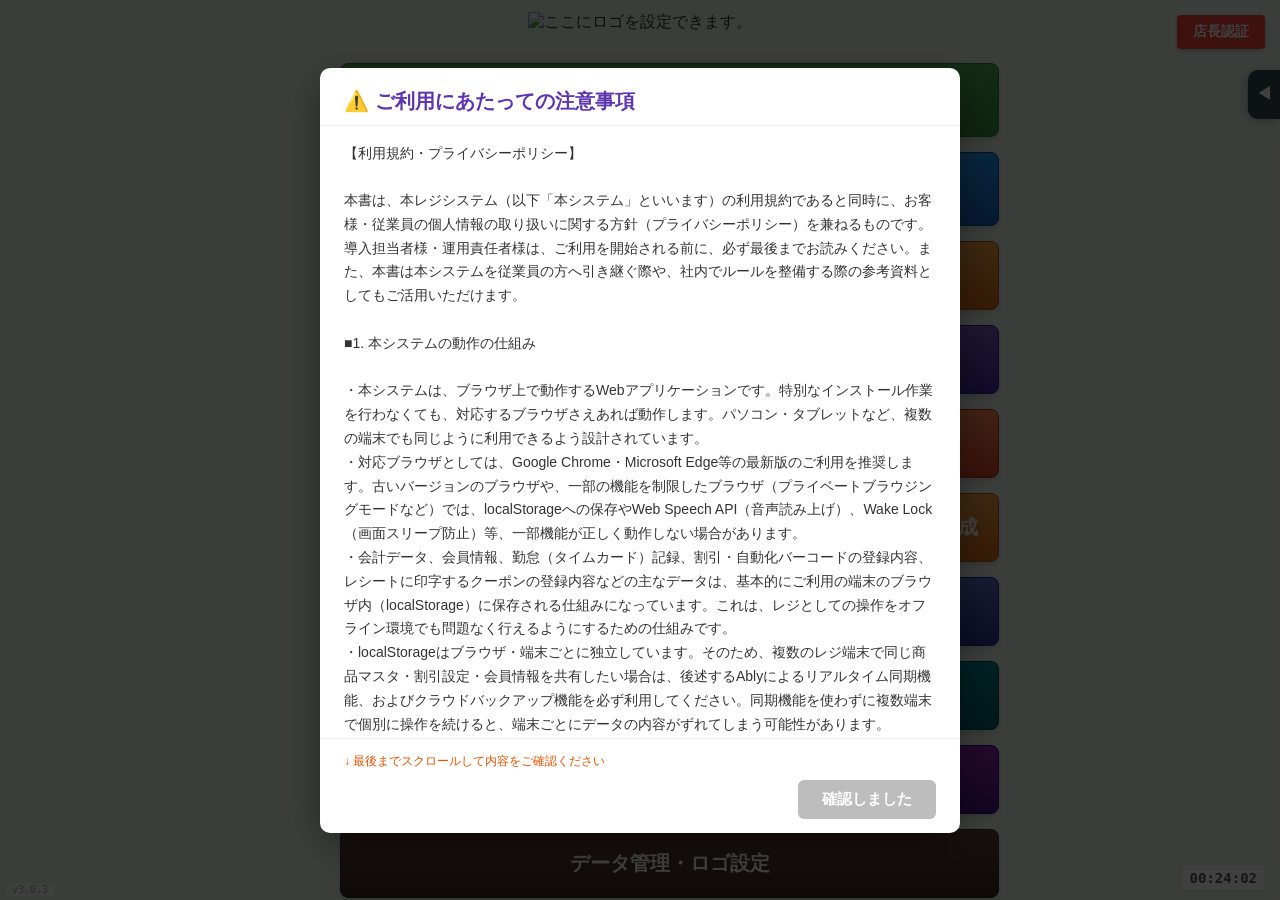
==== commit d6571dbc: "完成形 ver3.0.3" ====
--- a/index.html
+++ b/index.html
@@ -61,7 +61,7 @@
     <meta name="viewport" content="width=device-width, initial-scale=1.0">
     <title>haruレジ</title>
     <!-- ウェブアイコン（Favicon）の設定 -->
-    <link rel="icon" href="https://illust8.com/wp-content/uploads/2022/04/cash-register_16279.png" type="image/png">
+    <link rel="icon" href="https://raw.githubusercontent.com/ishiinopasokon8610-afk/image-list/main/images/register-icon.png" type="image/png">
     
     <!-- manifest.jsonの読み込み -->
     <link rel="manifest" href="./manifest.json">
@@ -315,7 +315,7 @@
         <div class="home-header">
             <!-- 文字を消してロゴ画像を表示するように変更 -->
             <!-- ホーム画面のロゴ（サイズ拡大版） -->
-<img id="home-shop-logo" src="https://illust8.com/wp-content/uploads/2022/04/cash-register_16279.png" alt="ここにロゴを設定できます。" class="home-shop-logo-img">
+<img id="home-shop-logo" src="https://raw.githubusercontent.com/ishiinopasokon8610-afk/image-list/main/images/%E3%83%AD%E3%82%B4%E3%82%92%E8%A8%AD%E5%AE%9A%E3%81%99%E3%82%8B%E3%81%A8%E3%81%93%E3%81%93%E3%81%AB%E8%A1%A8%E7%A4%BA%E3%81%95%E3%82%8C%E3%81%BE%E3%81%99%E3%80%82.png" alt="ここにロゴを設定できます。" class="home-shop-logo-img">
         </div>
         
         <!-- API設定コンテナ -->
@@ -1003,21 +1003,26 @@
             <button class="btn-migration" style="background:#f44336; color:white; padding:8px 12px; border:none; border-radius:4px; font-weight:bold; cursor:pointer;" onclick="clearShopLogo()">ロゴを初期化する</button>
         </div>
 
+        <!-- 追加：ホーム画面の背景画像アップロード設定ブロック -->
+        <div class="migration-block" style="background:#f3e5f5; border:2px solid #ce93d8; padding:15px; border-radius:6px; margin-bottom:15px;">
+            <h3 class="migration-title" style="color:#6a1b9a;">🖼️ ホーム画面の背景の登録</h3>
+            <p class="migration-desc">ホーム画面（レジ起動時の最初の画面）の背景を、お好きな画像に変更できます。「ファイルを選択」ボタンからアップロードしてください。</p>
+            <input type="file" id="home-bg-upload-input" accept="image/*" onchange="uploadHomeBg(event)" style="margin-bottom: 10px;">
+            <br>
+            <button class="btn-migration" style="background:#f44336; color:white; padding:8px 12px; border:none; border-radius:4px; font-weight:bold; cursor:pointer;" onclick="clearHomeBg()">背景を初期化する</button>
+        </div>
+
         <!-- 追加：キャッシュ・Cookie削除に負けないファイルバックアップ -->
         <div class="migration-block" style="background:#e8f5e9; border:2px solid #81c784; padding:15px; border-radius:6px; margin-bottom:15px;">
-            <h3 class="migration-title" style="color:#2e7d32;">💾 データのバックアップ（キャッシュ・Cookie削除対策）</h3>
+            <h3 class="migration-title" style="color:#2e7d32;">💾 データのバックアップ（データ自動削除対策）</h3>
             <p class="migration-desc">
-                万が一に備えて、バックアップファイルの保存やGoogle Driveへの保存をお勧めします。
+                万が一に備えて、Google Driveへの保存をお勧めします。ファイルとしてバックアップしたい債はスクロール先にあります。
             </p>
-            <button class="btn-migration" style="background:#2e7d32; color:white; padding:8px 12px; border:none; border-radius:4px; font-weight:bold; cursor:pointer; margin-right:8px;" onclick="downloadDataBackupFile()">📥 バックアップファイルを保存する</button>
-            <button class="btn-migration" style="background:#1565c0; color:white; padding:8px 12px; border:none; border-radius:4px; font-weight:bold; cursor:pointer; margin-right:8px;" onclick="document.getElementById('backup-restore-file-input').click()">📂 バックアップファイルから復元する</button>
-            <br><br>
             <button class="btn-migration" style="background:#0f9d58; color:white; padding:8px 12px; border:none; border-radius:4px; font-weight:bold; cursor:pointer; margin-right:8px;" onclick="connectGoogleDrive()">📗 Google Driveと連携</button>
             <button class="btn-migration" style="background:#0f9d58; color:white; padding:8px 12px; border:none; border-radius:4px; font-weight:bold; cursor:pointer; margin-right:8px;" onclick="backupToGoogleDriveNow()">📤 今すぐDriveにバックアップ</button>
             <button class="btn-migration" style="background:#0f9d58; color:white; padding:8px 12px; border:none; border-radius:4px; font-weight:bold; cursor:pointer;" onclick="restoreFromGoogleDrive()">📥 Driveから復元</button>
-            <input type="file" id="backup-restore-file-input" accept="application/json,.json" style="display:none;">
             <p class="migration-desc" style="margin-top:10px; font-size:12px; color:#555;">
-                📁「レシート保存フォルダ」を設定済みの場合は、そのフォルダにも自動でバックアップ（haru-pos-backup.json）が更新され続けます。Google Driveと連携しておくと、そちらにも自動でバックアップされます。
+               Google Driveと連携しておくと、そちらに自動でバックアップされます。
             </p>
         </div>
 
@@ -1149,7 +1154,7 @@
             <div id="receipt-capture-area" style="background: #ffffff; padding: 15px; border-radius: 4px;">
                 <div class="receipt-preview-title" style="text-align:center;">
                     <!-- レシートプレビューのロゴ -->
-                    <img id="receipt-preview-logo" src="https://illust8.com/wp-content/uploads/2022/04/cash-register_16279.png" style="max-height: 80px; width: auto; margin-bottom: 10px;">
+                    <img id="receipt-preview-logo" src="https://raw.githubusercontent.com/ishiinopasokon8610-afk/image-list/main/images/%E3%83%AD%E3%82%B4%E3%82%92%E8%A8%AD%E5%AE%9A%E3%81%99%E3%82%8B%E3%81%A8%E3%81%93%E3%81%93%E3%81%AB%E8%A1%A8%E7%A4%BA%E3%81%95%E3%82%8C%E3%81%BE%E3%81%99%E3%80%82.png" style="max-height: 80px; width: auto; margin-bottom: 10px;">
                 </div>
                 <div id="print-receipt-content"></div>
             </div>
@@ -1715,6 +1720,8 @@
     <script src="shop-id-system.js"></script>
     <script src="simple-auth-system.js"></script>
     <script src="auth-system.js"></script>
+<script src="home-bg-fit-contain-fix.js"></script>
+<script src="home-bg-fit-contain-ensure-fix.js"></script>
     <script src="firebase-manager-auth.js"></script>
     <script src="firebase-image-storage.js"></script>
 <script src="master-mgmt.js"></script>
@@ -1723,6 +1730,7 @@
     <script src="deposit-shortage-guard-system.js"></script>
     <script src="staff-login-gate.js"></script>
     <script src="checkout-image.js"></script>
+     <script src="checkout-image-hide-on-home.js"></script>
     <script src="keyboarddown.js"></script>
     <script src="refund.js"></script>
     <script src="local-backup.js"></script>
@@ -1749,6 +1757,7 @@
     <script src="customer-sync-system.js"></script>
     <script src="member-number-system.js"></script>
      <script src="ai-store-analysis-system.js"></script>
+    <script src="ai-voice-input-system.js"></script>
     <script src="history-receipt-number-system.js"></script>
     <script src="checkout-redo-system.js"></script>
     <script src="member-rank-discount.js"></script>
@@ -1760,9 +1769,15 @@
     <script src="order-checkout-display.js"></script>
     <script src="call-number-system.js"></script>
     <script src="touch-panel-order-system.js"></script>
-    <script src="genre-background-system.js"></script>
+<script src="touch-panel-photo-fit-and-idle-screensaver-system.js"></script>
+<script src="menu-genre-page-grid-system.js"></script>
+<script src="call-staff-barcode-onetime-fix.js"></script>
+<script src="cart-reminder-system.js"></script>
+<script src="bg-setting-modal-filter-fix.js"></script>
+<script src="menu-screen-bg-preview-system.js"></script>
 <script src="table-usage-timer-system.js"></script>
-    <script src="call-number-receipt-print.js"></script>
+   <script src="genre-background-system.js"></script> 
+   <script src="call-number-receipt-print.js"></script>
     <script src="tax-exclusive-pricing-system.js"></script>
     <script src="home-blocks-hash-navigation.js"></script>
     <script src="home-automation-blocks-sync.js"></script>
@@ -1784,13 +1799,15 @@
 <script src="discount-home-visibility-toggle.js"></script>
 <script src="discount-barcode-pdf-system.js"></script>
     <script src="discount-screen-mobile-fix.js"></script>
+    <script src="checkout-automation-barcode-list.js"></script>
     <script src="clerk-font-size-system.js"></script>
-    <script src="night-mode-system.js"></script>
+    <script src="dark-mode-system.js"></script>
     <script src="migration-anchor-nav-system.js"></script>
     <script src="hold-sale-system.js"></script>
     <script src="gdrive-sync-indicator.js"></script>
     <script src="backup-extra-settings-sync.js"></script>
     <script src="json-export-import-system.js"></script>
+<script src="json-export-import-block-position-fix.js"></script>
     <script src="update-notification-system.js"></script>
     <script src="faq-help-system.js"></script>
     <script src="recommended-peripherals-system.js"></script>
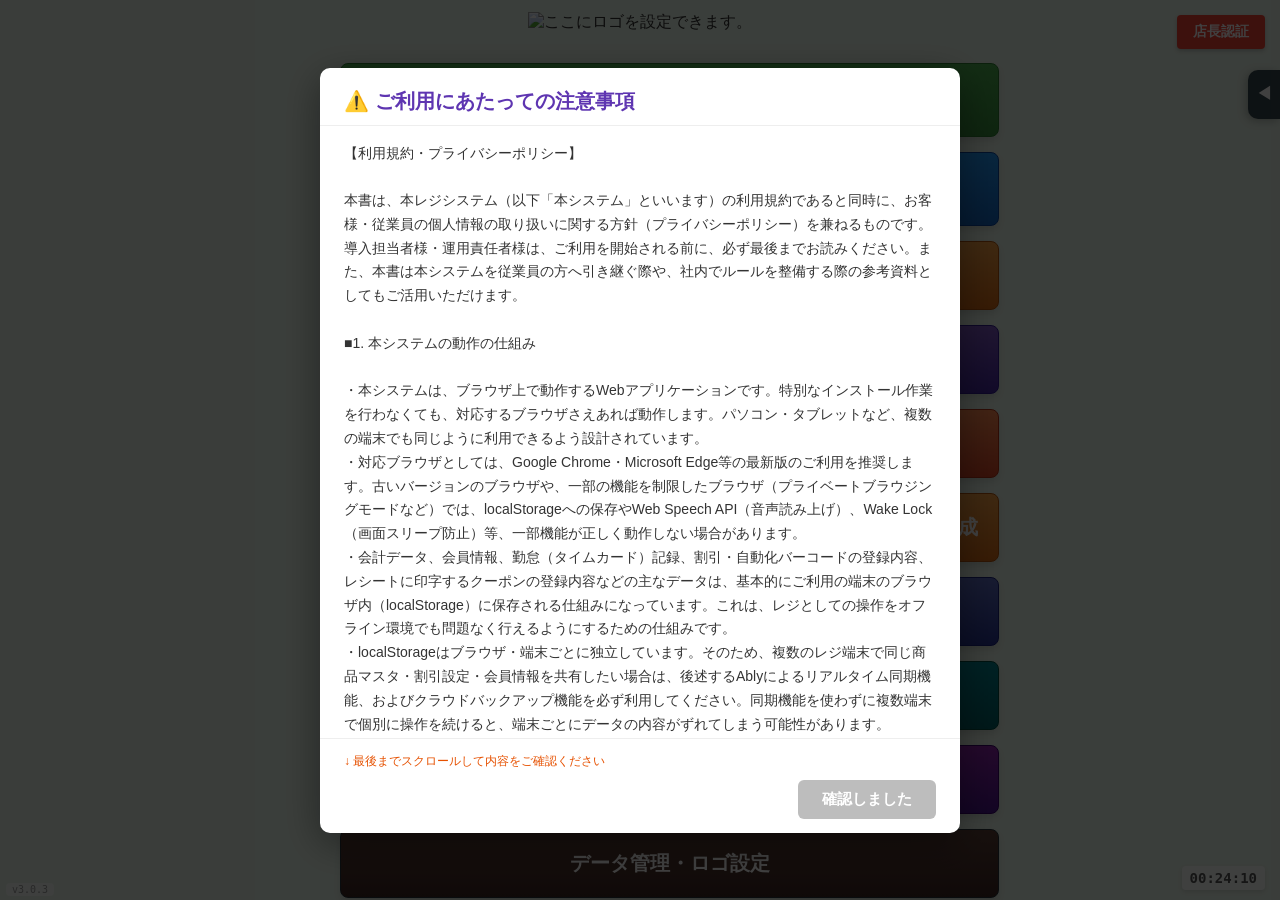
==== commit 5b80b20a: "Add files via upload" ====
--- a/index.html
+++ b/index.html
@@ -1809,6 +1809,7 @@
     <script src="json-export-import-system.js"></script>
 <script src="json-export-import-block-position-fix.js"></script>
     <script src="update-notification-system.js"></script>
+    <script src="post-update-gdrive-resync.js"></script>
     <script src="faq-help-system.js"></script>
     <script src="recommended-peripherals-system.js"></script>
     <script src="confirm-modal-topmost-fix.js"></script>
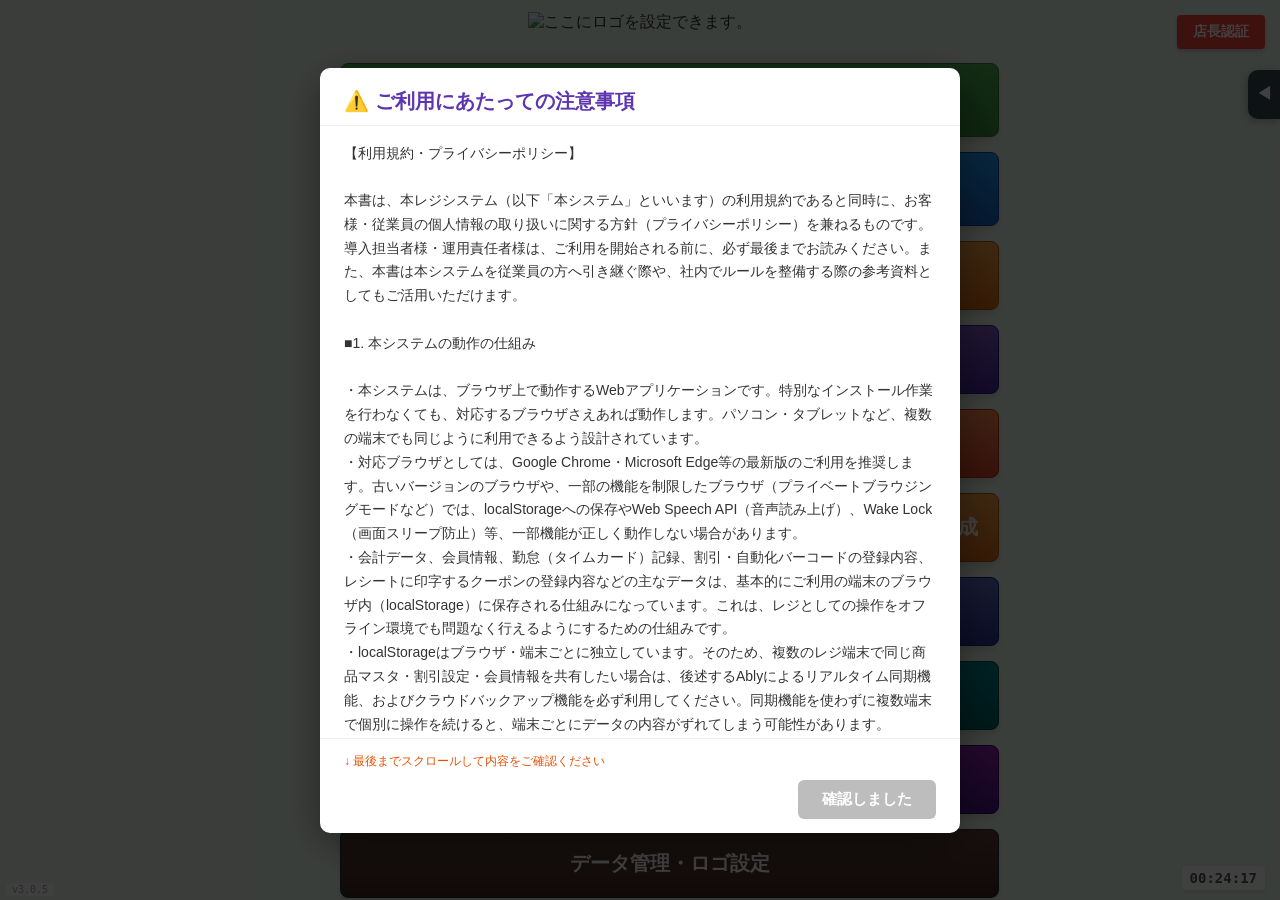
==== commit bac65045: "Add files via upload" ====
--- a/index.html
+++ b/index.html
@@ -1540,16 +1540,44 @@
             return null;
         }
 
-        async function loadPosApiKeyFromFirestore() {
+        // 【バグ修正】APIキー入力欄が「時々勝手に消える」問題について
+        // ------------------------------------------------------------
+        // 原因：このFirestore読み込みはページ読み込み直後の1回きりで、
+        // 失敗（一時的な通信不良や、Firebase Authの状態確定がまだ
+        // 間に合っていない等）してもcatchで握りつぶして空文字を返して
+        // いたため、「本当は保存されているのに、その回だけ読み込めな
+        // かった」場合と「本当にまだ未設定」の場合の区別がつかず、
+        // 前者でも入力欄が空＆「初めての方は設定してください」の
+        // 案内が出てしまっていた（＝キーが消えたように見える）。
+        //
+        // 対策：読み込みに失敗した場合は空文字ではなく例外を投げる
+        // ようにし、呼び出し側で自動リトライ（数回のすぐ後のリトライ＋
+        // それでも失敗する場合は間隔を空けたバックグラウンド再試行）を
+        // 行う。読み込みが完全に成功して初めて「未設定」と判断する。
+        async function loadPosApiKeyFromFirestoreRaw() {
             const db = getFirestoreForRealtimeKey();
-            if (!db) return '';
-            try {
-                const snap = await db.collection(POS_REALTIME_SETTINGS_COLLECTION).doc(getShopIdForRealtimeKey()).get();
-                if (snap.exists && snap.data() && snap.data().apiKey) return snap.data().apiKey;
-            } catch (e) {
-                console.warn('Ably用APIキーの取得に失敗しました:', e);
+            if (!db) throw new Error('FIRESTORE_NOT_READY');
+            const snap = await db.collection(POS_REALTIME_SETTINGS_COLLECTION).doc(getShopIdForRealtimeKey()).get();
+            if (snap.exists && snap.data() && snap.data().apiKey) return snap.data().apiKey;
+            return ''; // ここまで到達して初めて「本当に未設定」と判断できる
+        }
+
+        async function loadPosApiKeyFromFirestore(retries = 3, delayMs = 700) {
+            let lastError = null;
+            for (let i = 0; i < retries; i++) {
+                try {
+                    return await loadPosApiKeyFromFirestoreRaw();
+                } catch (e) {
+                    lastError = e;
+                    console.warn(`Ably用APIキーの取得に失敗しました（${i + 1}/${retries}回目）:`, e);
+                    if (i < retries - 1) {
+                        await new Promise((resolve) => setTimeout(resolve, delayMs * (i + 1)));
+                    }
+                }
             }
-            return '';
+            // ここまで全て失敗＝「未設定」ではなく「読み込みエラー」なので、
+            // 空文字を返さず例外を投げて呼び出し側に判別させる。
+            throw lastError || new Error('UNKNOWN_ERROR');
         }
 
         async function savePosApiKeyToFirestore(key) {
@@ -1566,32 +1594,65 @@
         document.addEventListener('DOMContentLoaded', async () => {
             const apiKeyInput = document.getElementById('api-key-input');
             const guideMsg = document.getElementById('api-guide-msg');
-
-            let savedKey = await loadPosApiKeyFromFirestore();
-
-            // 旧方式（localStorage）にキーが残っている場合は、
-            // 一度だけFirestoreへ移行してlocalStorageからは削除する。
-            if (!savedKey) {
+            const guideMsgDefaultText = guideMsg ? guideMsg.textContent : '';
+            let bgRetryCount = 0;
+            const MAX_BG_RETRIES = 5; // これ以上失敗が続く場合のみ、手動リロードを案内する
+
+            async function refreshApiKeyDisplay() {
+                let savedKey = '';
+                let loadFailed = false;
                 try {
-                    const legacyKey = localStorage.getItem('pos_api_key');
-                    if (legacyKey) {
-                        await savePosApiKeyToFirestore(legacyKey);
-                        savedKey = legacyKey;
+                    savedKey = await loadPosApiKeyFromFirestore();
+                } catch (e) {
+                    loadFailed = true;
+                }
+
+                // 旧方式（localStorage）にキーが残っている場合は、
+                // 一度だけFirestoreへ移行してlocalStorageからは削除する。
+                // ※読み込み自体に失敗した回はこの移行処理を行わない
+                //   （誤って空のキーで上書きしないようにするため）。
+                if (!savedKey && !loadFailed) {
+                    try {
+                        const legacyKey = localStorage.getItem('pos_api_key');
+                        if (legacyKey) {
+                            await savePosApiKeyToFirestore(legacyKey);
+                            savedKey = legacyKey;
+                        }
+                    } catch (e) {
+                        console.warn('旧APIキーの移行に失敗しました:', e);
                     }
-                } catch (e) {
-                    console.warn('旧APIキーの移行に失敗しました:', e);
+                }
+                if (!loadFailed) {
+                    try { localStorage.removeItem('pos_api_key'); } catch (e) { /* 無視 */ }
+                }
+
+                if (savedKey) {
+                    apiKeyInput.value = savedKey;
+                    guideMsg.textContent = guideMsgDefaultText;
+                    guideMsg.style.display = 'none';
+                    window.POS_ABLY_API_KEY = savedKey;
+                    window.dispatchEvent(new CustomEvent('pos-ably-key-ready', { detail: { apiKey: savedKey } }));
+                } else if (loadFailed) {
+                    // 保存されているキー自体が消えたわけではなく、
+                    // 一時的に読み込めなかっただけの可能性が高いので、
+                    // 「初めての方は設定してください」の案内は出さない。
+                    bgRetryCount++;
+                    if (bgRetryCount <= MAX_BG_RETRIES) {
+                        guideMsg.textContent = '⚠ APIキーを読み込めませんでした。自動で再確認しています…（保存済みのキーが消えたわけではありません）';
+                        guideMsg.style.display = 'block';
+                        setTimeout(refreshApiKeyDisplay, 3000 * bgRetryCount);
+                    } else {
+                        guideMsg.textContent = '⚠ APIキーの読み込みに失敗しました。通信環境をご確認のうえ、ページを再読み込みしてください（保存済みのキーが消えたわけではありません）。';
+                        guideMsg.style.display = 'block';
+                    }
+                } else {
+                    guideMsg.textContent = guideMsgDefaultText;
+                    guideMsg.style.display = 'block';
+                    window.dispatchEvent(new CustomEvent('pos-ably-key-ready', { detail: { apiKey: '' } }));
                 }
             }
-            try { localStorage.removeItem('pos_api_key'); } catch (e) { /* 無視 */ }
-
-            if (savedKey) {
-                apiKeyInput.value = savedKey;
-                guideMsg.style.display = 'none';
-                window.POS_ABLY_API_KEY = savedKey;
-            } else {
-                guideMsg.style.display = 'block';
-            }
-            window.dispatchEvent(new CustomEvent('pos-ably-key-ready', { detail: { apiKey: savedKey || '' } }));
+
+            await refreshApiKeyDisplay();
 
             document.addEventListener('keydown', (e) => {
                 const checkoutModal = document.getElementById('checkout-modal');
@@ -1722,6 +1783,7 @@
     <script src="auth-system.js"></script>
 <script src="home-bg-fit-contain-fix.js"></script>
 <script src="home-bg-fit-contain-ensure-fix.js"></script>
+<script src="home-bg-logo-image-resize.js"></script>
     <script src="firebase-manager-auth.js"></script>
     <script src="firebase-image-storage.js"></script>
 <script src="master-mgmt.js"></script>
@@ -1755,6 +1817,7 @@
     <script src="language-system.js"></script>
     <script src="sync-system.js"></script>
     <script src="customer-sync-system.js"></script>
+    <script src="extra-settings-ably-sync.js"></script>
     <script src="member-number-system.js"></script>
      <script src="ai-store-analysis-system.js"></script>
     <script src="ai-voice-input-system.js"></script>
@@ -1769,8 +1832,26 @@
     <script src="order-checkout-display.js"></script>
     <script src="call-number-system.js"></script>
     <script src="touch-panel-order-system.js"></script>
+<script src="touch-panel-call-reason-icon-fix.js"></script>
+<script src="touch-panel-product-variant-sync-system.js"></script>
 <script src="touch-panel-photo-fit-and-idle-screensaver-system.js"></script>
+<script src="touch-panel-menu-card-clear-display-system.js"></script>
+<script src="touch-panel-menu-genre-top-tabs-system.js"></script>
+<script src="touch-panel-menu-swipe-navigation-system.js"></script>
+<script src="touch-panel-menu-genre-tabs-flat-style-system.js"></script>
+<script src="touch-panel-item-detail-large-display-system.js"></script>
+<script src="touch-panel-kiosk-usability-polish-system.js"></script>
+<script src="touch-panel-table-number-buttons-larger-system.js"></script>
+<script src="touch-panel-table-number-80-and-bigger-system.js"></script>
+<script src="touch-panel-table-badge-larger-system.js"></script>
+<script src="touch-panel-table-reset-and-badge-position-system.js"></script>
+<script src="touch-panel-price-tax-included-label-system.js"></script>
+<script src="touch-panel-tax-exclusive-price-display-fix-system.js"></script>
 <script src="menu-genre-page-grid-system.js"></script>
+<script src="touch-panel-menu-unified-swipe-and-side-arrows-system.js"></script>
+<script src="touch-panel-side-arrow-taller-and-table-badge-corner-system.js"></script>
+<script src="touch-panel-compact-menu-for-less-scrolling-system.js"></script>
+<script src="touch-panel-menu-grid-dynamic-fit-no-scroll-system.js"></script>
 <script src="call-staff-barcode-onetime-fix.js"></script>
 <script src="cart-reminder-system.js"></script>
 <script src="bg-setting-modal-filter-fix.js"></script>
@@ -1779,9 +1860,13 @@
    <script src="genre-background-system.js"></script> 
    <script src="call-number-receipt-print.js"></script>
     <script src="tax-exclusive-pricing-system.js"></script>
+    <script src="product-tax-rate-bulk-change-system.js"></script>
+    <script src="register-price-tax-included-label-system.js"></script>
     <script src="home-blocks-hash-navigation.js"></script>
     <script src="home-automation-blocks-sync.js"></script>
     <script src="home-automation-blocks.js"></script>
+    <script src="home-automation-blocks-archive-staff-call-only-system.js"></script>
+    <script src="home-automation-blocks-longpress-delete-system.js"></script>
     <script src="auto-home-block-on-use.js"></script>
     <script src="screen-hash-navigation.js"></script>
     <script src="screen-title-system.js"></script>
@@ -1803,11 +1888,13 @@
     <script src="clerk-font-size-system.js"></script>
     <script src="dark-mode-system.js"></script>
     <script src="migration-anchor-nav-system.js"></script>
+    <script src="migration-screen-button-position-fix.js"></script>
     <script src="hold-sale-system.js"></script>
     <script src="gdrive-sync-indicator.js"></script>
     <script src="backup-extra-settings-sync.js"></script>
     <script src="json-export-import-system.js"></script>
 <script src="json-export-import-block-position-fix.js"></script>
+<script src="ably-key-loaded-voice-notify.js"></script>
     <script src="update-notification-system.js"></script>
     <script src="post-update-gdrive-resync.js"></script>
     <script src="faq-help-system.js"></script>
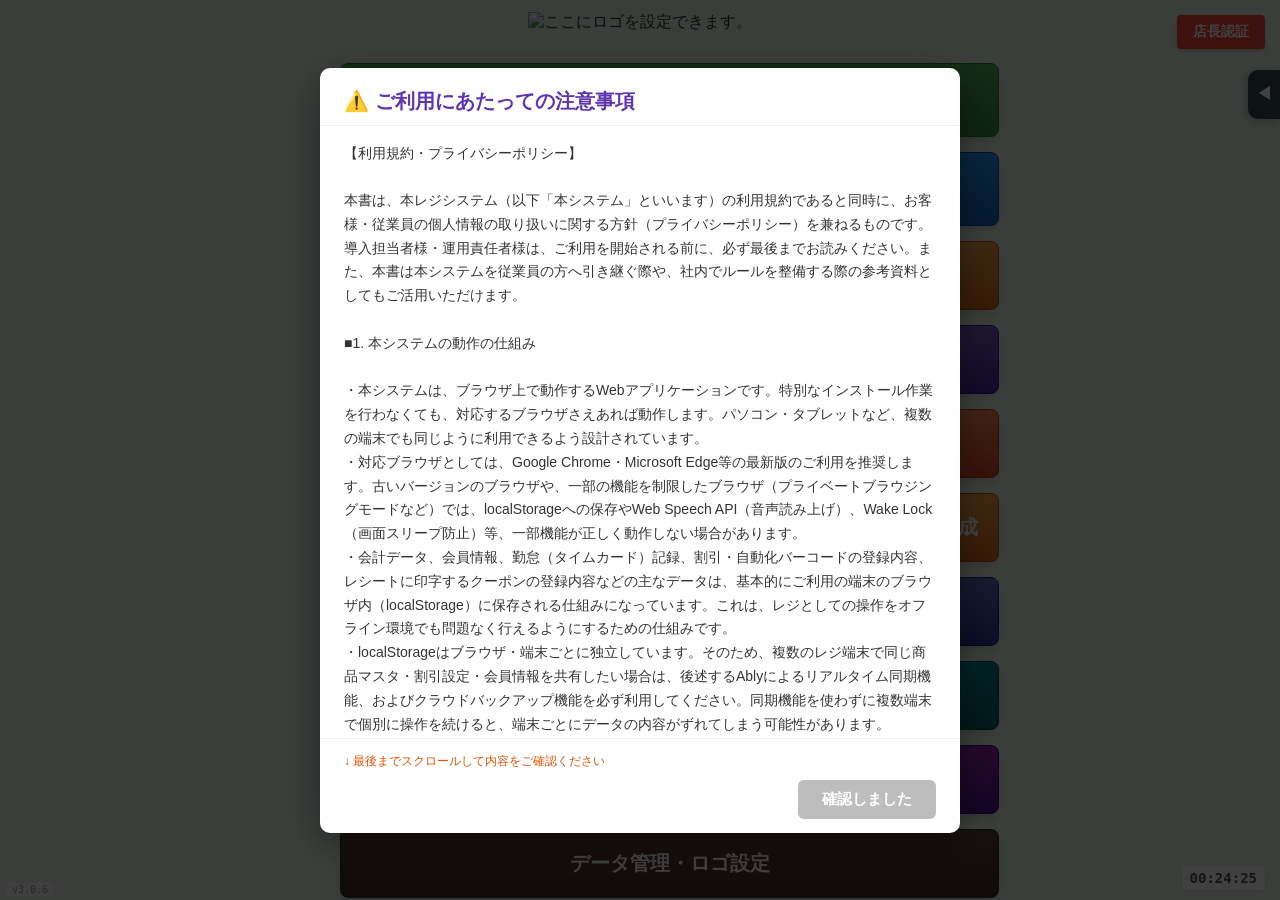
==== commit 52fece60: "v3.0.6 2026年9月15日" ====
--- a/index.html
+++ b/index.html
@@ -1779,6 +1779,7 @@
     <script src="member-rank.js"></script>
     <script src="utils.js"></script>
     <script src="shop-id-system.js"></script>
+    <script src="api-key-shop-id-migration-fix-system.js"></script>
     <script src="simple-auth-system.js"></script>
     <script src="auth-system.js"></script>
 <script src="home-bg-fit-contain-fix.js"></script>
@@ -1800,6 +1801,7 @@
 <script src="auto-google-drive-sync.js"></script>
 <script src="product-export-system.js"></script>
 <script src="product-variant-system.js"></script>
+<script src="product-variant-bulk-add-system.js"></script>
 <script src="product-picker-block-system.js"></script>
 <script src="product-picker-hash-system.js"></script>
 <script src="customer-export-system.js"></script>
@@ -1852,6 +1854,7 @@
 <script src="touch-panel-side-arrow-taller-and-table-badge-corner-system.js"></script>
 <script src="touch-panel-compact-menu-for-less-scrolling-system.js"></script>
 <script src="touch-panel-menu-grid-dynamic-fit-no-scroll-system.js"></script>
+<script src="touch-panel-menu-edit-close-returns-to-staff-choice-system.js"></script>
 <script src="call-staff-barcode-onetime-fix.js"></script>
 <script src="cart-reminder-system.js"></script>
 <script src="bg-setting-modal-filter-fix.js"></script>
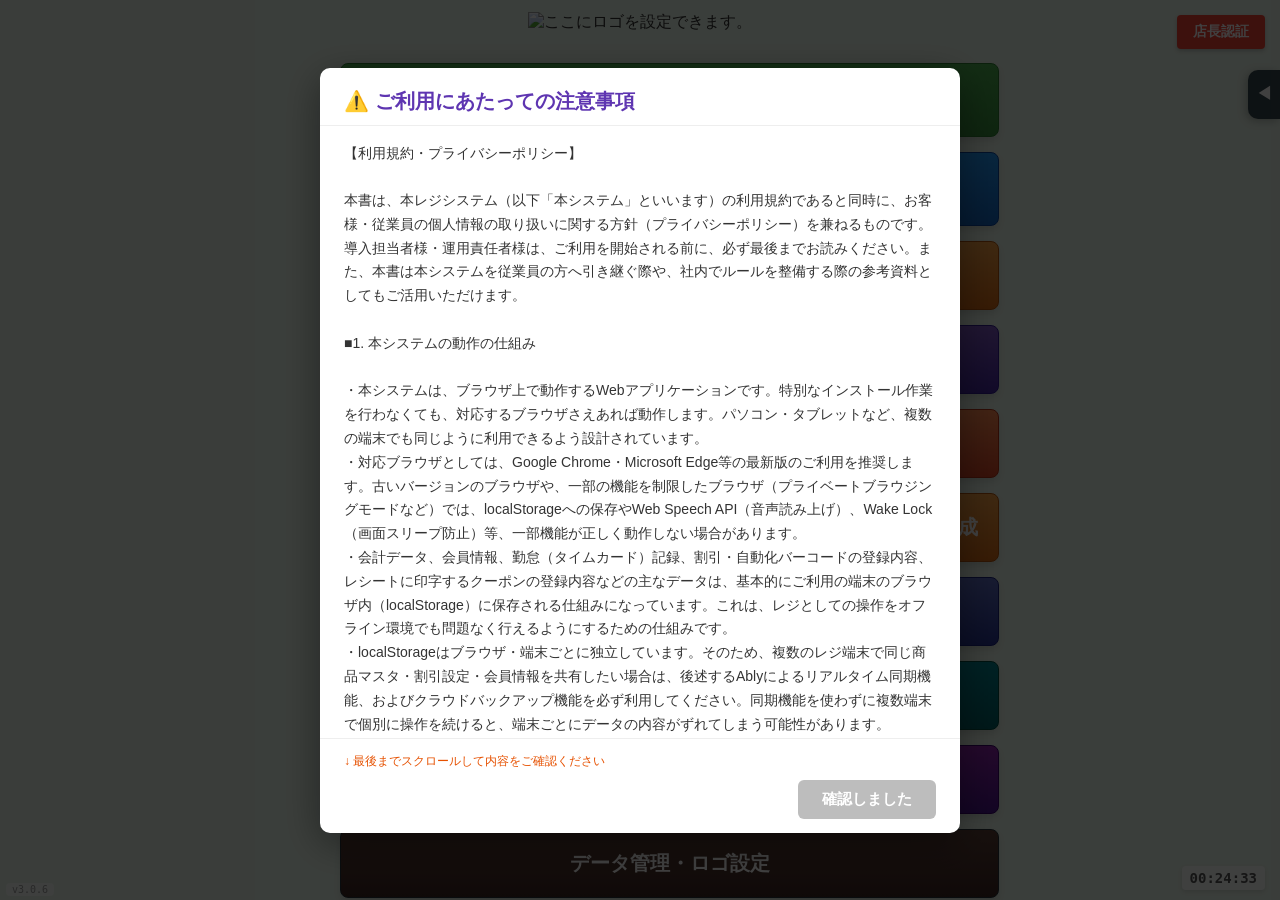
==== commit 04f0c92a: "v3.0.6 2026年9月15日21時32分" ====
--- a/index.html
+++ b/index.html
@@ -1780,6 +1780,7 @@
     <script src="utils.js"></script>
     <script src="shop-id-system.js"></script>
     <script src="api-key-shop-id-migration-fix-system.js"></script>
+    <script src="sync-password-encryption-system.js"></script>
     <script src="simple-auth-system.js"></script>
     <script src="auth-system.js"></script>
 <script src="home-bg-fit-contain-fix.js"></script>
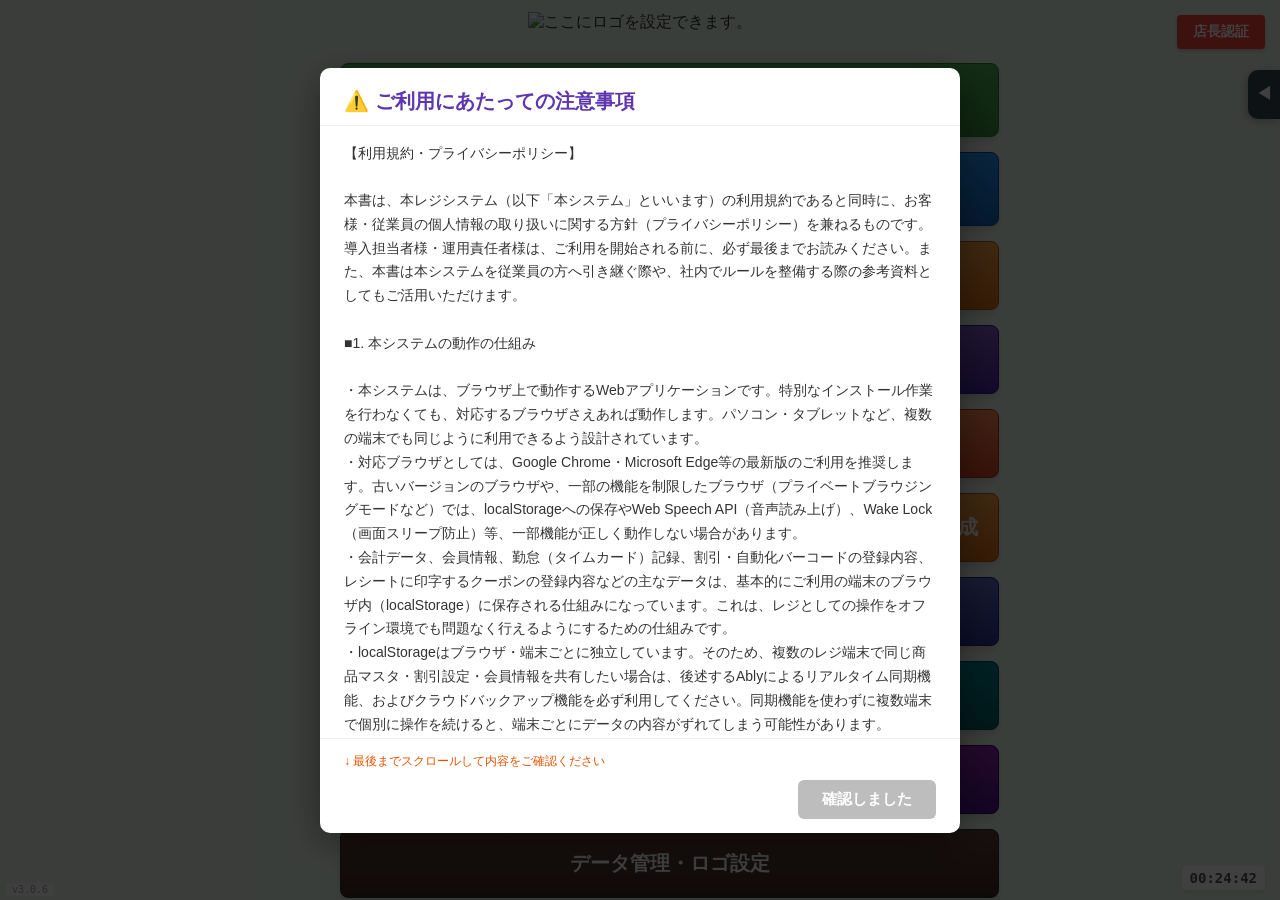
==== commit 8aaf5caa: "v3.0.6 2026年9月16日21時19分" ====
--- a/index.html
+++ b/index.html
@@ -1,1992 +1,23 @@
-
-<!DOCTYPE html>
+<!doctype html>
 <html lang="ja">
 <head>
-    <meta charset="UTF-8">
-
-    <!-- ==========================================
-         ドメインロック（domain-lock.js の中身をそのままインライン埋め込み）
-         許可していないURLで開かれた場合、正規URLへ自動でリダイレクトする。
-         別ファイルとして丸ごと差し替えられるリスクを減らすため、
-         外部読み込み（<script src="domain-lock.js">）ではなくここに直接埋め込んでいる。
-         設定は下の ALLOWED_HOSTNAMES / CANONICAL_URL を書き換えるだけでよい。
-         ========================================== -->
-    <script>
-    (function () {
-        // ↓↓↓ ここに、本番で使う正式なドメインを入れてください（例: 'example.com'） ↓↓↓
-        const ALLOWED_HOSTNAMES = [
-            'ishiinopasokon8610-afk.github.io',
-            'localhost',
-            '127.0.0.1'
-            // ↑ localhost/127.0.0.1 はローカルでの動作確認用。本番公開が全て終わったら削除してよい
-        ];
-
-        // 許可されていないドメインで開かれた時に、飛ばしたい「本物のURL」
-        const CANONICAL_URL = 'https://ishiinopasokon8610-afk.github.io/register-harureji/';
-
-        const currentHost = window.location.hostname;
-        // file:// でローカルのHTMLファイルを直接開いた場合はhostnameが空文字になるため、
-        // ここでも通常通り読み込みを続けさせる（USBメモリ配布・手元での動作確認などを想定）
-        const isFileProtocol = window.location.protocol === 'file:';
-        const isAllowed = isFileProtocol || ALLOWED_HOSTNAMES.indexOf(currentHost) !== -1;
-
-        if (isAllowed) return; // 正規のURL、またはローカルファイル → 何もせず通常通り読み込みを続ける
-
-        // 1. これから読み込まれる予定の他のCSS/JSファイルを止める
-        //    （document.write で新しいHTMLを丸ごと上書きすることで、
-        //      これ以降に書かれている <link>/<script> タグの読み込み自体を止める。
-        //      redirect中の一瞬、コピーサイトの中身が見えてしまわないようにするため）
-        document.open();
-        document.write(
-            '<!DOCTYPE html><html><head><meta charset="UTF-8"><title>移動しています…</title>' +
-            '<style>body{font-family:sans-serif;display:flex;align-items:center;justify-content:center;height:100vh;margin:0;background:#222;color:#eee;text-align:center;}</style>' +
-            '</head><body><div>正しいページに移動しています…</div></body></html>'
-        );
-        document.close();
-
-        // 2. 本物のURLへ移動する（location.replace()なので履歴に残らない）
-        try {
-            const canonicalHost = new URL(CANONICAL_URL).hostname;
-            if (ALLOWED_HOSTNAMES.indexOf(canonicalHost) === -1) {
-                console.warn('domain-lock: CANONICAL_URLのホスト名がALLOWED_HOSTNAMESに含まれていません。設定を見直してください。');
-            }
-        } catch (e) {}
-        window.location.replace(CANONICAL_URL);
-
-        // 3. 後続のスクリプトが動いてしまわないよう、例外を投げて処理を止める
-        throw new Error('domain-lock: 許可されていないドメインのため ' + CANONICAL_URL + ' へ移動します (' + currentHost + ')');
-    })();
-    </script>
-
-    <meta name="viewport" content="width=device-width, initial-scale=1.0">
-    <title>haruレジ</title>
-    <!-- ウェブアイコン（Favicon）の設定 -->
-    <link rel="icon" href="https://raw.githubusercontent.com/ishiinopasokon8610-afk/image-list/main/images/register-icon.png" type="image/png">
-    
-    <!-- manifest.jsonの読み込み -->
-    <link rel="manifest" href="./manifest.json">
-
-    <!-- Service Workerの登録 JavaScript -->
-    <script>
-      if ('serviceWorker' in navigator) {
-        navigator.serviceWorker.register('./sw.js')
-          .then(() => console.log('PWAの登録に成功しました'))
-          .catch((err) => console.log('PWAの登録に失敗:', err));
-      }
-    </script>
-
-    <!-- ============================================================
-         安全なデータバックアップ（localStorage → IndexedDB）
-         ------------------------------------------------------------
-         localStorageはブラウザの設定・容量不足・プライベートモードなどで
-         消えてしまうことがあるため、ページを閉じる/隠すタイミングで
-         中身をまるごとIndexedDB（消えにくい永続ストレージ）にも保存する。
-         もし次回起動時にlocalStorageが空（＝データが消えてしまった状態）
-         だった場合は、IndexedDBのバックアップから自動的に復元する。
-    ==================================================================-->
-    <script>
-      (function () {
-        const DB_NAME = 'haru_pos_backup_db';
-        const STORE_NAME = 'kv';
-        const BACKUP_KEY = 'localStorage_snapshot';
-
-        function openBackupDb() {
-          return new Promise((resolve, reject) => {
-            const req = indexedDB.open(DB_NAME, 1);
-            req.onupgradeneeded = () => {
-              if (!req.result.objectStoreNames.contains(STORE_NAME)) {
-                req.result.createObjectStore(STORE_NAME);
-              }
-            };
-            req.onsuccess = () => resolve(req.result);
-            req.onerror = () => reject(req.error);
-          });
-        }
-
-        async function backupLocalStorageToIndexedDb() {
-          try {
-            const snapshot = {};
-            for (let i = 0; i < localStorage.length; i++) {
-              const key = localStorage.key(i);
-              snapshot[key] = localStorage.getItem(key);
-            }
-            const db = await openBackupDb();
-            await new Promise((resolve, reject) => {
-              const tx = db.transaction(STORE_NAME, 'readwrite');
-              tx.objectStore(STORE_NAME).put({ data: snapshot, savedAt: Date.now() }, BACKUP_KEY);
-              tx.oncomplete = resolve;
-              tx.onerror = () => reject(tx.error);
-            });
-          } catch (e) {
-            console.warn('バックアップ保存に失敗しました:', e);
-          }
-        }
-
-        async function restoreLocalStorageFromIndexedDbIfNeeded() {
-          // すでに何かデータが入っていれば復元不要（通常起動）
-          if (localStorage.length > 0) return false;
-          // このタブ内で既に一度復元・リロード済みなら二重にやらない
-          if (sessionStorage.getItem('haru_pos_restore_attempted')) return false;
-
-          try {
-            const db = await openBackupDb();
-            const record = await new Promise((resolve, reject) => {
-              const tx = db.transaction(STORE_NAME, 'readonly');
-              const req = tx.objectStore(STORE_NAME).get(BACKUP_KEY);
-              req.onsuccess = () => resolve(req.result);
-              req.onerror = () => reject(req.error);
-            });
-
-            if (record && record.data && Object.keys(record.data).length > 0) {
-              Object.keys(record.data).forEach((key) => {
-                localStorage.setItem(key, record.data[key]);
-              });
-              sessionStorage.setItem('haru_pos_restore_attempted', '1');
-              console.log('localStorageが空だったため、安全なバックアップから復元しました。');
-              location.reload();
-              return true;
-            }
-          } catch (e) {
-            console.warn('バックアップからの復元チェックに失敗しました:', e);
-          }
-          return false;
-        }
-
-        // ブラウザにできる限りデータを消さないようリクエスト（永続ストレージ）
-        if (navigator.storage && navigator.storage.persist) {
-          navigator.storage.persist().then((granted) => {
-            console.log('永続ストレージ:', granted ? '許可されました' : '許可されませんでした（設定に依存）');
-          }).catch(() => {});
-        }
-
-        // ページを閉じる・タブを隠す直前に必ずバックアップを取る
-        window.addEventListener('pagehide', backupLocalStorageToIndexedDb);
-        document.addEventListener('visibilitychange', () => {
-          if (document.visibilityState === 'hidden') backupLocalStorageToIndexedDb();
-        });
-        // 念のため定期的にもバックアップ（1分ごと）
-        setInterval(backupLocalStorageToIndexedDb, 60 * 1000);
-
-        // 起動時：localStorageが空ならバックアップから復元を試みる
-        restoreLocalStorageFromIndexedDbIfNeeded();
-
-        // 他のスクリプトからも手動でバックアップを呼べるように公開
-        window.haruPosBackupNow = backupLocalStorageToIndexedDb;
-      })();
-    </script>
-
-    <script src="https://cdn.sheetjs.com/xlsx-latest/package/dist/xlsx.full.min.js"></script>
-
-    <!-- Firebase（店長認証・データのクラウドバックアップ用） -->
-    <script src="https://www.gstatic.com/firebasejs/10.14.1/firebase-app-compat.js"></script>
-    <script src="https://www.gstatic.com/firebasejs/10.14.1/firebase-auth-compat.js"></script>
-    <script src="https://www.gstatic.com/firebasejs/10.14.1/firebase-firestore-compat.js"></script>
-    <script src="https://www.gstatic.com/firebasejs/10.14.1/firebase-storage-compat.js"></script>
-    <script>
-      // Firebaseコンソール「プロジェクトの設定 > マイアプリ」からコピーした設定
-      // ※ このapiKeyはFirebaseの「Webアプリを特定するための公開設定値」であり、
-      //   サーバーの秘密鍵のような機密情報ではない（Google公式もこの値を隠す必要はないと案内している）。
-      //   実際のアクセス制御はFirestore/Storageの「セキュリティルール」側で行うものなので、
-      //   ここに書かれていること自体は問題ない。
-      const firebaseConfig = {
-        apiKey: "AIzaSyAK6G4aDoCg04GyV5e4rn_wb1zawUs1cCc",
-        authDomain: "register-harureji.firebaseapp.com",
-        databaseURL: "https://register-harureji-default-rtdb.asia-southeast1.firebasedatabase.app",
-        projectId: "register-harureji",
-        storageBucket: "register-harureji.firebasestorage.app",
-        messagingSenderId: "17949520906",
-        appId: "1:17949520906:web:8d6441300ceeaf748c9bf3",
-        measurementId: "G-7SWDH5HEMK"
-      };
-      firebase.initializeApp(firebaseConfig);
-    </script>
-
-    <!-- Ably Realtimeライブラリの読み込み -->
-    <script src="https://cdn.ably.com/lib/ably.min-1.js"></script>
-    <!-- PDF生成・ダウンロード用ライブラリ (html2canvas & jsPDF) -->
-    <script src="https://cdnjs.cloudflare.com/ajax/libs/html2canvas/1.4.1/html2canvas.min.js"></script>
-    <script src="https://cdnjs.cloudflare.com/ajax/libs/jspdf/2.5.1/jspdf.umd.min.js"></script>
-    <!-- バーコード画像生成用ライブラリ (会員バーコードPDF出力で使用)
-         【修正】通信環境（ファイアウォール・Webフィルタリング等）によっては
-         cdnjs.cloudflare.comへの通信がブロックされ、「バーコードライブラリが
-         読み込まれていません」という失敗表示になることがあるため、
-         読み込みに失敗した場合は別のCDN（jsDelivr）から自動で読み込み直す。 -->
-    <script src="https://cdnjs.cloudflare.com/ajax/libs/JsBarcode/3.11.5/JsBarcode.all.min.js"
-            onerror="(function(){var s=document.createElement('script');s.src='https://cdn.jsdelivr.net/npm/jsbarcode@3.11.5/dist/JsBarcode.all.min.js';document.head.appendChild(s);})();"></script>
-    
-    <link rel="stylesheet" href="style.css">
-
-    <!-- ==========================================
-         処理中ローディングオーバーレイ用スタイル・担当者ログイン通知等
-         （custom-styles.css として切り出し済み）
-         ========================================== -->
-    <link rel="stylesheet" href="custom-styles.css">
+<meta charset="UTF-8">
+<meta name="viewport" content="width=device-width,initial-scale=1">
+<meta http-equiv="refresh" content="0; url=./index_min.html">
+<title>haruレジ</title>
+<style>
+  body{font-family:sans-serif;display:flex;align-items:center;justify-content:center;height:100vh;margin:0;background:#222;color:#eee;text-align:center;}
+</style>
+<script>
+  location.replace('./index_min.html');
+</script>
 </head>
 <body>
-
-    <!-- ==========================================
-         処理中ローディングオーバーレイ
-         ページの読み込み中、およびレジの開局・閉局処理中に
-         くるくる回るスピナーとメッセージを表示する。
-         script.js側（本ファイル末尾）で表示・非表示を制御する。
-         ========================================== -->
-    <div id="app-loading-overlay">
-        <div class="app-loading-spinner"></div>
-        <div id="app-loading-text">画面を読み込んでいます...</div>
-    </div>
-
-    <!-- 縦画面時の強制警告オーバーレイ -->
-    <div id="orientation-overlay">
-        <div class="orientation-box">
-            <div class="pause-icon">📱🔄</div>
-            <h2>横画面で開いてください</h2>
-            <p>このアプリは横画面専用です。<br>スマートフォンを横向きにしてください。</p>
-        </div>
-    </div>
-
-    <!-- レジ休止中のオーバーレイ（店員用） -->
-    <div id="pause-overlay" class="pause-overlay-base">
-        <div class="pause-icon">☕</div>
-        <h1 class="pause-title">レジ休止中</h1>
-        <p class="pause-desc">店員または店長のバーコードを読み取ってください</p>
-        <input type="text" id="pause-jan-input" placeholder="店員・店長バーコードをスキャン" autocomplete="off" onkeydown="if(event.key==='Enter'){ event.stopPropagation(); }">
-    </div>
-
-    <!-- レジ休止中のオーバーレイ（客用画面用） -->
-    <div id="customer-pause-overlay" class="pause-overlay-base">
-        <div class="pause-icon">☕</div>
-        <h1 class="pause-title">ただいまレジ休止中です</h1>
-        <p class="pause-desc large">しばらくお待ちくださいませ。</p>
-    </div>
-
-    <!-- 年齢確認中オーバーレイ（店員画面用大画面） -->
-    <div id="clerk-age-modal">
-        <div class="age-icon-large">🔞</div>
-        <h1 class="age-title-large">年齢確認中です</h1>
-        <p class="age-desc-large">客側画面での操作をお待ちください...</p>
-    </div>
-
-    <!-- 年齢確認モーダル（客用画面用） -->
-    <div id="customer-age-modal">
-        <div class="customer-age-box">
-            <div class="age-icon">🔞</div>
-            <h2 class="age-title">年齢確認をお願いします</h2>
-            <p class="age-desc">こちらの商品は対象年齢の確認が必要です。<br>身分証明書の提示をお願いする場合がございます。<br>あなたは対象の年齢を満たしていますか？</p>
-            <div class="age-btn-group">
-                <button onclick="handleAgeCheckResult(false)" class="age-btn age-btn-decline">同意しない</button>
-                <button onclick="handleAgeCheckResult(true)" class="age-btn age-btn-accept">同意する</button>
-            </div>
-        </div>
-    </div>
-
-    <!-- 詐欺注意モーダル（客用画面にのみ表示。年齢確認モーダルと同じ仕組みだが、
-         こちらは店員側の画面には一切表示しない） -->
-    <div id="customer-fraud-modal">
-        <div class="customer-fraud-box">
-            <div class="fraud-icon">⚠️</div>
-            <h2 class="fraud-title">詐欺にご注意ください</h2>
-            <p class="fraud-desc">還付金や当選金の受け取り、身に覚えのない請求などを理由に、ATMでの操作やコンビニでの支払いを指示されるのは詐欺の可能性があります。<br>少しでも不安な場合は、お店の者または警察にご相談ください。</p>
-            <div class="fraud-btn-group">
-                <button onclick="handleFraudWarningAgree()" class="fraud-btn fraud-btn-accept">同意する</button>
-            </div>
-        </div>
-    </div>
-
-    <!-- アニメーション通知用コンテナ -->
-    <div id="toast-container"></div>
-
-    <!-- 常に右下の時計 -->
-    <div id="global-clock">00:00:00</div>
-
-    <!-- 時計の左側に表示する店員専用のミニ挨拶ボタン -->
-    <div id="clerk-quick-voices">
-        <button class="mini-voice-btn" onclick="speakVoice('いらっしゃいませ')">いらっしゃいませ</button>
-        <button class="mini-voice-btn" onclick="speakVoice('ありがとうございました')">ありがとうございました</button>
-    </div>
-
-    <!-- ホーム画面 -->
-    <div id="home-screen" class="screen active">
-        <!-- 店長認証 / 店長ロックボタン（右上に常時表示） -->
-        <button id="manager-lock-btn" class="manager-lock-btn" onclick="handleManagerBtnClick()">店長認証</button>
-
-        <!-- 現在ログイン中の担当者表示（simple-auth-system.js が中身を描画する） -->
-        <div id="auth-status-display" style="position: absolute; top: 8px; left: 8px; z-index: 5;"></div>
-
-        <div class="home-header">
-            <!-- 文字を消してロゴ画像を表示するように変更 -->
-            <!-- ホーム画面のロゴ（サイズ拡大版） -->
-<img id="home-shop-logo" src="https://raw.githubusercontent.com/ishiinopasokon8610-afk/image-list/main/images/%E3%83%AD%E3%82%B4%E3%82%92%E8%A8%AD%E5%AE%9A%E3%81%99%E3%82%8B%E3%81%A8%E3%81%93%E3%81%93%E3%81%AB%E8%A1%A8%E7%A4%BA%E3%81%95%E3%82%8C%E3%81%BE%E3%81%99%E3%80%82.png" alt="ここにロゴを設定できます。" class="home-shop-logo-img">
-        </div>
-        
-        <!-- API設定コンテナ -->
-        <div id="api-settings-container" class="api-settings-container" style="display: none;">
-            <div id="api-guide-msg" class="api-guide-msg">初めて入った人は設定をしてください！</div>
-            <label class="api-label">APIキー設定 (Ably) ※権限を絞ったキーを使用してください:</label>
-            <div class="api-input-wrapper">
-                <input type="text" id="api-key-input" placeholder="APIキーを入力してください" value="">
-                <button class="api-save-btn" onclick="saveApiKey()">保存</button>
-            </div>
-            <details style="margin-top:8px; font-size:12px; color:#555; width:100%; max-width:480px; text-align:left; box-sizing:border-box;">
-                <summary style="cursor:pointer; color:#1565c0; font-weight:bold; text-align:left;">🔑 権限を絞ったキーの発行方法はこちら</summary>
-                <div style="margin-top:8px; line-height:1.7; padding:10px; background:#f5f5f5; border-radius:6px; text-align:left; word-break:break-word; overflow-wrap:break-word; box-sizing:border-box; max-height:180px; overflow-y:auto;">
-                    1. Ablyのダッシュボード（<a href="https://ably.com" target="_blank" rel="noopener">ably.com</a>）にログイン<br>
-                    2. 対象のApp（アプリ／プロジェクト）を選択<br>
-                    3. 左メニューの「API Keys（APIキー）」を開く<br>
-                    4. 「Create API key（新しいAPIキーを作成）」から新しいキーを作成<br>
-                    5. Capabilities（権限）は「Subscribe（受信・購読）」「Publish（送信・発行）」「Presence（在室・在席情報）」の3つだけにチェックし、それ以外（Admin系の権限など）はチェックしない<br>
-                    6. 可能であれば、Channels（対象チャンネル）を「hightech-pos-channel」（このアプリが使うチャンネル名）に限定する<br>
-                    7. 作成されたキーをコピーし、上の入力欄に貼り付けて「保存」を押す<br><br>
-                    ⚠️ 権限がすべてONになっている「ルート（管理者）キー」は、ここでは絶対に使わないでください。<br>
-                    ※ Ablyのダッシュボードを日本語表示にしていると、上記の英語表記（Capabilities・Subscribe・Publish・Presence・Channelsなど）が別の日本語に翻訳されて表示される場合があります。その場合は、この案内の（　）内の日本語訳を目印に探してください。
-                </div>
-            </details>
-        </div>
-
-        <div class="home-grid">
-    <button id="btn-main-register" class="home-btn large" onclick="openRegister()">会計スタート (店員用)</button>
-    
-    <button class="home-btn large home-btn-customer" onclick="openCustomerScreen()">客用画面を開く</button>
-    
-    <button class="home-btn" onclick="showScreen('clerk-screen')">担当者管理</button>
-    <button class="home-btn" onclick="requestManagerAuth('product')">商品管理</button>
-    
-    <button class="home-btn home-btn-timecard" onclick="openTimecardScreen()" style="grid-column: span 1;">⏱️ タイムカード</button>
-    <button class="home-btn" onclick="openSalesMgmtScreen()" style="background: linear-gradient(to bottom, #7e57c2, #4527a0); border-color: #311b92;">💰 売上管理・精算</button>
-    
-    <button id="btn-restart-business" class="home-btn large" onclick="startBusiness()" style="display: none; grid-column: span 2; background: linear-gradient(to bottom, #ec407a, #c2185b); border-color: #880e4f;">🔄 業務を再開する（準備金入力）</button>
-
-    <button class="home-btn full home-btn-customer-mgmt" onclick="requestManagerAuth('customer')">👥 会員・顧客管理 (ポイント・情報)</button>
-            
-            <!-- お会計履歴ボタン -->
-            <!-- お会計履歴 ＆ 割引バーコード登録 -->
-<button class="home-btn" onclick="requestHistoryAuth()">お会計履歴</button>
-<button class="home-btn" onclick="showScreen('discount-screen'); if (typeof renderDiscounts === 'function') renderDiscounts();">🏷️ 自動化バーコード作成</button>
-
-<button class="home-btn" onclick="openAnalyticsScreen()" style="background: linear-gradient(to bottom, #26a69a, #00695c); border-color: #004d40;">📊 分析</button>
-<button class="home-btn" onclick="openLanguageMenu()" style="background: linear-gradient(to bottom, #5c6bc0, #283593); border-color: #1a237e;">🌐 言語 / Language</button>
-
-            <button class="home-btn full home-btn-receipt" onclick="setupReceiptFolder()">📁 レシート保存フォルダを設定する（自動保存対応）</button>
-            <button class="home-btn full" id="notif-toggle-btn" onclick="enableDesktopNotifications()" style="background: linear-gradient(to bottom, #8e24aa, #4a148c); border-color: #38006b;">🔕 デスクトップ通知を有効にする</button>
-            <button class="home-btn full home-btn-migration" onclick="requestManagerAuth('migration')">データ管理・ロゴ設定</button>
-        </div>
-    </div>
-
-    <!-- 客用画面 -->
-    <div id="customer-screen" class="screen">
-        <!-- ボタンは非表示。画面の何もない部分を5秒間長押しするとホームに戻る（customer-home-longpress.js） -->
-        <div id="customer-home-back-progress" style="position:fixed; left:0; top:0; height:6px; width:0%; background:#43a047; z-index:9999; pointer-events:none;"></div>
-
-        <!-- 追加：客画面の右側にまとめて表示するパネル（お支払方法・会員情報） -->
-        <div id="customer-side-panel" class="customer-side-panel">
-            <div id="customer-payment-badge" class="customer-payment-badge"></div>
-            <div id="customer-member-card" class="customer-member-card">
-                <div class="cm-name" id="cm-name"></div>
-                <div class="cm-rank" id="cm-rank"></div>
-                <div class="cm-points">保有ポイント: <b id="cm-points">0</b> pt</div>
-                <div class="cm-nav" id="cm-nav"></div>
-            </div>
-        </div>
-
-        <div id="customer-last-barcode">
-            コード: -
-        </div>
-
-        <div class="customer-card">
-            <h2 class="customer-header-msg" id="customer-header-msg">いらっしゃいませ！</h2>
-            <div class="customer-cart-list" id="customer-cart-list">
-                <div class="customer-cart-empty">商品がスキャンされるとここに表示されます</div>
-            </div>
-        </div>
-
-        <!-- 修正：以前は .customer-card の中にネストされていたが、
-             .customer-card の transform（中央寄せ用）が position:fixed の
-             基準点になってしまい、画面（ビューポート）ではなくカード基準で
-             固定されてしまっていた（＝写真表示中に金額が見えなくなる原因）。
-             customer-card の外（customer-screen 直下）に出し、常に画面の
-             本当の下端に固定されるようにする。 -->
-        <div class="customer-total-area">
-            <div>
-                <div class="customer-total-label">ご請求金額</div>
-                <div id="customer-total">¥0</div>
-            </div>
-            <div>
-                <div class="customer-total-label">お預かり</div>
-                <div id="customer-deposit">¥0</div>
-            </div>
-            <div>
-                <div class="customer-total-label">お釣り</div>
-                <div id="customer-change">¥0</div>
-            </div>
-        </div>
-    </div>
-
-    <!-- 追加：お会計完了時に下からせり上がって表示される画像オーバーレイ -->
-    <!-- 客用画面（#customer-screen）の外に配置：客用画面が非アクティブでも
-         （同一端末でレジ画面を表示中でも）確実に前面表示されるようにするため -->
-    <div id="customer-checkout-image-overlay" class="customer-checkout-image-overlay">
-        <img id="customer-checkout-image" src="" alt="">
-    </div>
-
-    <!-- タイムカード打刻・管理画面 -->
-    <div id="timecard-screen" class="screen management-screen">
-        <div class="top-bar">
-            <button class="back-btn" onclick="goHome()">← ホーム</button>
-            <h2 class="top-bar-title">⏱️ タイムカード管理</h2>
-            <button class="csv-export-btn" id="timecard-export-btn" onclick="exportTimecardXlsx()">XLSX出力</button>
-        </div>
-
-        <div class="timecard-stamp-area">
-            <h3>バーコードスキャン（または入力）して打刻</h3>
-            <div class="input-form">
-                <input type="text" id="tc-barcode-input" placeholder="担当者バーコードをスキャン" autocomplete="off" onkeydown="if(event.key==='Enter') handleTimecardStamp()">
-                <button onclick="handleTimecardStamp('clockIn')" style="background:#4caf50;">出勤</button>
-                <button onclick="handleTimecardStamp('breakStart')" style="background:#ff9800;">休憩開始</button>
-                <button onclick="handleTimecardStamp('breakEnd')" style="background:#2196f3;">休憩終了</button>
-                <button onclick="handleTimecardStamp('clockOut')" style="background:#f44336;">退勤</button>
-            </div>
-            <div id="tc-status-msg" style="font-weight:bold; font-size:16px; margin-top:5px; min-height:24px;"></div>
-        </div>
-
-        <div class="history-btn-container" style="margin-top:15px; display:flex; justify-content:space-between; align-items:center;">
-            <h4>勤務記録一覧（※5年経過した記録は自動的に削除されます）</h4>
-        </div>
-
-        <table class="data-table">
-            <thead>
-                <!-- 操作（削除）ボタンの列を消しました -->
-                <tr>
-                    <th>日付</th>
-                    <th>担当者</th>
-                    <th>出勤</th>
-                    <th>休憩開始</th>
-                    <th>休憩終了</th>
-                    <th>退勤</th>
-                    <th>実働時間</th>
-                </tr>
-            </thead>
-            <tbody id="timecard-tbody"></tbody>
-        </table>
-    </div>
-
-    <!-- 店長認証モーダル -->
-    <!-- 担当者ログイン（起動時に必ず通す。店員バーコードでログインするまで他の操作は一切できない） -->
-    <div id="staff-login-modal" class="modal-overlay" style="z-index: 2000;">
-        <div class="modal-box slide-up-modal medium">
-            <h3 class="modal-title navy">担当者ログイン</h3>
-            <p class="modal-desc">担当者管理に登録されているご自身のバーコードをスキャンするか、入力してください。</p>
-            <!-- セッションタイムアウトなどの通知メッセージ表示欄（普段は非表示。
-                 staff-login-gate.js の setStaffLoginNotice() が表示・非表示を制御する） -->
-            <div id="staff-login-notice" class="staff-login-notice" style="display:none;"></div>
-            <input type="text" id="staff-login-barcode-input" placeholder="担当者バーコード" class="modal-input auth" autocomplete="off">
-            <div id="staff-login-error" class="error-msg">バーコードが一致しません</div>
-            <div class="modal-btn-group">
-                <button onclick="attemptStaffLogin()" class="modal-btn primary">ログイン</button>
-            </div>
-        </div>
-    </div>
-
-    <div id="manager-auth-modal" class="modal-overlay">
-        <div class="modal-box slide-up-modal medium">
-            <h3 class="modal-title purple">店長認証</h3>
-            <p class="modal-desc">管理画面を開くには、店長用バーコードをスキャンするか、バーコードを入力してください。</p>
-            <input type="text" id="manager-auth-input" placeholder="店長用バーコード" class="modal-input auth" autocomplete="off">
-            <div id="manager-auth-error" class="error-msg">バーコードが一致しません</div>
-            <div class="modal-btn-group">
-                <button onclick="closeManagerAuth()" class="modal-btn cancel">キャンセル</button>
-                <button onclick="verifyManagerAuth()" class="modal-btn purple">認証して開く</button>
-            </div>
-        </div>
-    </div>
-
-    <!-- お会計履歴閲覧用のバーコード認証モーダル -->
-    <div id="history-auth-modal" class="modal-overlay">
-        <div class="modal-box medium">
-            <h3 class="modal-title blue">お会計履歴の確認</h3>
-            <p class="modal-desc">履歴を見るには、バーコードをスキャンするか入力してEnterキーを押してください。</p>
-            <input type="text" id="history-auth-input" placeholder="バーコードを入力" class="modal-input auth" autocomplete="off" onkeydown="if(event.key==='Enter'){verifyHistoryAuth();}">
-            <div id="history-auth-error" class="error-msg">バーコードが一致しません</div>
-            <div class="modal-btn-group">
-                <button onclick="closeHistoryAuth()" class="modal-btn cancel">キャンセル</button>
-                <button onclick="verifyHistoryAuth()" class="modal-btn blue">確定</button>
-            </div>
-        </div>
-    </div>
-
-    <!-- 顧客管理画面 -->
-    <div id="customer-mgmt-screen" class="screen management-screen">
-        <div class="top-bar">
-            <button class="back-btn" onclick="goHome()">← ホーム</button>
-            <h2 class="top-bar-title">会員・顧客管理</h2>
-        </div>
-        
-        <div class="input-form">
-            <input type="text" id="new-cust-barcode" placeholder="会員証バーコード (必須)" class="input-cust-barcode">
-            <input type="text" id="new-cust-last-name" placeholder="姓 (例: 山田)" class="input-cust-name">
-            <input type="text" id="new-cust-first-name" placeholder="名 (例: 太郎)" class="input-cust-name">
-            <input type="text" id="new-cust-last-kana" placeholder="セイ (例: ヤマダ)" class="input-cust-kana">
-            <input type="text" id="new-cust-first-kana" placeholder="メイ (例: タロウ)" class="input-cust-kana">
-            <div class="input-cust-birth-container">
-                <label class="input-label-small">生年月日</label>
-                <input type="date" id="new-cust-birthday" class="input-cust-birth">
-            </div>
-            <div class="input-cust-birth-container">
-                <label class="input-label-small">性別</label>
-                <select id="new-cust-gender" class="input-cust-birth">
-                    <option value="">選択しない</option>
-                    <option value="男性">男性</option>
-                    <option value="女性">女性</option>
-                    <option value="その他">その他</option>
-                </select>
-            </div>
-            <input type="number" id="new-cust-points" placeholder="初期/入会特典pt" class="input-cust-points">
-            <input type="text" id="new-cust-phone" placeholder="電話番号" class="input-cust-phone">
-            <input type="text" id="new-cust-address" placeholder="住所" class="input-cust-address">
-            <button onclick="addCustomer()">登録・追加</button>
-        </div>
-
-        <table class="data-table">
-            <thead>
-                <tr>
-                    <th>バーコード</th>
-                    <th>お名前・フリガナ (年齢 / 生年月日)</th>
-                    <th>会員ランク</th>
-                    <th>保有ポイント (有効期限)</th>
-                    <th>連絡先 / 住所</th>
-                    <th>操作</th>
-                </tr>
-            </thead>
-            <tbody id="customer-tbody"></tbody>
-        </table>
-    </div>
-
-    <!-- 担当者管理画面 -->
-    <div id="clerk-screen" class="screen management-screen">
-        <div class="top-bar">
-            <button class="back-btn" onclick="goHome()">← ホーム</button>
-            <h2 class="top-bar-title">担当者管理</h2>
-        </div>
-        <div class="input-form">
-            <input type="text" id="new-clerk-barcode" placeholder="店員用バーコード(任意)" class="input-clerk-barcode">
-            <input type="text" id="new-clerk-name" placeholder="店員名 (例: 山田)" class="input-clerk-name">
-            <input type="text" id="new-clerk-kana" placeholder="フリガナ (例: ヤマダ)" class="input-clerk-name">
-            <input type="number" id="new-clerk-age" placeholder="年齢" class="input-clerk-age">
-            <label class="checkbox-label">
-                <input type="checkbox" id="new-clerk-voice-check" checked> 音声あり
-            </label>
-            <button onclick="addClerk()">追加</button>
-        </div>
-        <table class="data-table">
-            <thead><tr><th>状態</th><th>バーコード</th><th>店員名 / フリガナ (年齢)</th><th>操作</th></tr></thead>
-            <tbody id="clerk-tbody"></tbody>
-        </table>
-    </div>
-
-    <!-- 商品管理画面 -->
-    <!-- 商品管理画面 -->
-    <div id="product-screen" class="screen management-screen">
-        <div class="top-bar">
-            <button class="back-btn" onclick="goHome()">← ホーム</button>
-            <h2 class="top-bar-title">商品管理 (JANコード指定対応)</h2>
-        </div>
-
-        <!-- 追加：商品の種類（カテゴリ）を自分で追加できる機能 -->
-        <div class="genre-manage-box">
-            <b>商品の種類（カテゴリ）を追加:</b>
-            <input type="text" id="new-genre-input" placeholder="新しい種類名（例：文房具）">
-            <button onclick="addCustomGenre()">＋ 追加</button>
-            <div id="custom-genre-list" class="custom-genre-list"></div>
-        </div>
-        
-        <div id="bulk-edit-bar">
-            <span class="bulk-edit-title">☑ 一括操作メニュー</span>
-            <input type="number" id="bulk-price-input" placeholder="新しい値段" class="bulk-input price">
-            <span>円 /</span>
-            <input type="number" id="bulk-tax-input" placeholder="税率" class="bulk-input tax">
-            <span>% /</span>
-            <select id="bulk-genre-select" class="bulk-input">
-                <option value="">種類（変更しない）</option>
-            </select>
-            <button onclick="applyBulkEdit()" class="btn-bulk-apply">適用する</button>
-            <button onclick="confirmBulkDelete()" class="btn-bulk-delete">選択した商品を削除</button>
-        </div>
-
-        <div class="input-form">
-            <input type="text" id="new-prod-jan" placeholder="JANコード (例: 4901...) ※空欄で自動生成" class="input-prod-jan">
-            <input type="text" id="new-prod-name" placeholder="商品名 (例: ハンディファン)">
-            
-            <!-- 追加: ジャンル選択プルダウン -->
-            <select id="new-prod-genre" class="modal-input genre-select-dynamic" style="padding: 8px; font-size: 16px; border: 1px solid #ccc; border-radius: 4px; min-width: 120px;">
-                <option value="食品">食品</option>
-                <option value="飲料/お酒">飲料/お酒</option>
-                <option value="お惣菜/お弁当">お惣菜/お弁当</option>
-                <option value="スイーツ/菓子">スイーツ/菓子</option>
-                <option value="日用品">日用品</option>
-                <option value="衣料品">衣料品</option>
-                <option value="雑貨">雑貨</option>
-                <option value="サービス">サービス</option>
-                <option value="その他商品" selected>その他商品</option>
-                <option value="値引き/その他">値引き/その他</option>
-            </select>
-
-            <input type="number" id="new-prod-price" placeholder="価格 (例: 1500)" class="input-prod-price">
-            <input type="number" id="new-prod-tax" placeholder="税率(%)" class="input-prod-tax" value="">
-            <label class="checkbox-label">
-                <input type="checkbox" id="new-prod-age-check"> 年齢確認が必要
-            </label>
-            <label class="checkbox-label">
-                <input type="checkbox" id="new-prod-fraud-check"> ⚠️ 詐欺注意を表示
-            </label>
-            <button onclick="addProduct()">商品追加</button>
-        </div>
-        <table class="data-table">
-            <thead>
-                <tr>
-                    <th class="table-checkbox-col"><input type="checkbox" id="check-all-prods" onchange="toggleAllProds()"></th>
-                    <th>JANコード</th>
-                    <th>商品名</th>
-                    <th>ジャンル</th> <!-- 追加 -->
-                    <th>価格・税率</th>
-                    <th>年齢確認</th>
-                    <th>詐欺注意</th>
-                    <th>操作</th>
-                </tr>
-            </thead>
-            <tbody id="product-tbody"></tbody>
-        </table>
-    </div>
-
-    <!-- 割引バーコード管理画面 -->
-    <div id="discount-screen" class="screen management-screen">
-        <div class="top-bar">
-            <button class="back-btn" onclick="goHome()">← ホーム</button>
-            <h2 class="top-bar-title">🏷️ 自動化バーコード作成</h2>
-        </div>
-        <p class="modal-desc discount-intro">1つのバーコードに「商品の自動追加」と「割引（％/円）」を組み合わせて登録できます。レジでこのバーコードをスキャンすると、設定した内容がまとめて自動的にカートに反映されます。</p>
-
-        <div class="discount-form-card">
-            <div class="discount-form-section discount-form-basic">
-                <div class="discount-field-row">
-                    <div class="discount-field discount-field-barcode">
-                        <span class="discount-field-label">バーコード</span>
-                        <div class="discount-barcode-input-wrap">
-                            <input type="text" id="new-disc-barcode" placeholder="例: 8001... ※空欄で自動生成">
-                            <button type="button" class="discount-camera-btn" onclick="openBarcodeCameraScan('new-disc-barcode')" title="スマホのカメラでバーコードを読み取って自動入力します">📷 カメラで読取</button>
-                        </div>
-                    </div>
-                    <div class="discount-field discount-field-name">
-                        <span class="discount-field-label">割引名</span>
-                        <input type="text" id="new-disc-name" placeholder="例: 缶ビール1本＋10%オフ">
-                    </div>
-                </div>
-            </div>
-
-            <div class="discount-form-section">
-                <div class="discount-step-header">
-                    <span class="discount-step-badge">1</span>
-                    <span>自動追加する商品</span>
-                    <span class="discount-step-optional">複数登録可・任意</span>
-                </div>
-                <div id="new-disc-product-list" class="discount-staged-list"></div>
-                <div class="discount-field-row discount-product-picker">
-                    <select id="new-disc-product-select" class="discount-product-select"></select>
-                    <input type="number" id="new-disc-product-qty" value="1" min="1" class="discount-qty-input">
-                    <button type="button" class="discount-add-btn" onclick="addStagedProductRow('new')">＋ この商品を追加</button>
-                </div>
-            </div>
-
-            <div class="discount-form-section">
-                <label class="discount-step-header discount-step-checkbox-label">
-                    <input type="checkbox" id="new-disc-use-discount" onchange="toggleDiscValueRow('new')">
-                    <span class="discount-step-badge">2</span>
-                    <span>割引も適用する</span>
-                    <span class="discount-step-optional">任意</span>
-                </label>
-                <div id="new-disc-value-row" class="discount-value-row">
-                    <select id="new-disc-type" class="discount-type-select">
-                        <option value="percent">パーセント値引き (%)</option>
-                        <option value="yen">金額値引き (円)</option>
-                    </select>
-                    <input type="number" id="new-disc-value" placeholder="値引き値 (例: 10)" class="discount-value-input">
-                </div>
-            </div>
-
-            <div class="discount-form-section">
-                <div class="discount-step-header">
-                    <span class="discount-step-badge">3</span>
-                    <span>適用できる期間を指定する</span>
-                    <span class="discount-step-optional">任意・空欄なら期限なし</span>
-                </div>
-                <div class="discount-field-row discount-date-row">
-                    <span>開始日:</span>
-                    <input type="date" id="new-disc-date-from">
-                    <span>終了日:</span>
-                    <input type="date" id="new-disc-date-to">
-                </div>
-            </div>
-
-            <div class="discount-form-section">
-                <label class="discount-step-header discount-step-checkbox-label">
-                    <input type="checkbox" id="new-disc-one-time">
-                    <span class="discount-step-badge">4</span>
-                    <span>使い切りバーコードにする</span>
-                </label>
-                <p class="discount-step-note">会計成立後は「使用済み」としてアーカイブされ、一覧から自動的には消えません（任意）</p>
-            </div>
-
-            <button class="discount-submit-btn" onclick="addDiscountBarcode()">この内容でバーコードを登録</button>
-        </div>
-
-        <table class="data-table">
-            <thead>
-                <tr>
-                    <th>バーコード</th>
-                    <th>割引名</th>
-                    <th>内容</th>
-                    <th>状態</th>
-                    <th>操作</th>
-                </tr>
-            </thead>
-            <tbody id="discount-tbody"></tbody>
-        </table>
-
-        <!-- 使い切りバーコードが使用された後の「使用済み（アーカイブ）」一覧。
-             返金・取引取消が発生した際に内容確認・復元ができるよう、削除はせずここに残す。 -->
-        <div id="discount-archive-section" style="display:none; margin-top:24px;">
-            <h3 style="margin-bottom:6px; color:#666;">📦 使用済み（アーカイブ）バーコード</h3>
-            <p class="modal-desc" style="margin:0 0 10px 2px;">使い切りバーコードが会計で使用されると、削除されずここに移動します。返金・取引取消の際は内容を確認のうえ「復元」すると再度使えるようになります。</p>
-            <table class="data-table">
-                <thead>
-                    <tr>
-                        <th>バーコード</th>
-                        <th>割引名</th>
-                        <th>内容</th>
-                        <th>使用日時</th>
-                        <th>操作</th>
-                    </tr>
-                </thead>
-                <tbody id="discount-archive-tbody"></tbody>
-            </table>
-        </div>
-    </div>
-
-    <!-- 割引バーコード 編集モーダル -->
-    <div id="edit-disc-modal" class="modal-overlay">
-        <div class="modal-box large">
-            <h3 class="modal-title purple" id="edit-disc-name-display">自動化バーコード作成の編集</h3>
-            <input type="text" id="edit-disc-name-input" class="modal-input" placeholder="割引名" style="margin-bottom:14px;">
-
-            <div class="discount-form-section" style="margin-bottom:14px;">
-                <div class="discount-step-header">
-                    <span class="discount-step-badge">1</span>
-                    <span>自動追加する商品</span>
-                    <span class="discount-step-optional">複数登録可・任意</span>
-                </div>
-                <div id="edit-disc-product-list" class="discount-staged-list"></div>
-                <div class="discount-field-row discount-product-picker">
-                    <select id="edit-disc-product-select" class="discount-product-select"></select>
-                    <input type="number" id="edit-disc-product-qty" value="1" min="1" class="discount-qty-input">
-                    <button type="button" class="discount-add-btn" onclick="addStagedProductRow('edit')">＋追加</button>
-                </div>
-            </div>
-
-            <div class="discount-form-section" style="margin-bottom:14px;">
-                <label class="discount-step-header discount-step-checkbox-label">
-                    <input type="checkbox" id="edit-disc-use-discount" onchange="toggleDiscValueRow('edit')">
-                    <span class="discount-step-badge">2</span>
-                    <span>割引も適用する</span>
-                    <span class="discount-step-optional">任意</span>
-                </label>
-                <div id="edit-disc-value-row" class="discount-value-row">
-                    <select id="edit-disc-type" class="discount-type-select">
-                        <option value="percent">パーセント値引き (%)</option>
-                        <option value="yen">金額値引き (円)</option>
-                    </select>
-                    <input type="number" id="edit-disc-value" placeholder="値引き値" class="discount-value-input">
-                </div>
-            </div>
-
-            <div class="discount-form-section" style="margin-bottom:14px;">
-                <div class="discount-step-header">
-                    <span class="discount-step-badge">3</span>
-                    <span>適用できる期間を指定する</span>
-                    <span class="discount-step-optional">任意・空欄なら期限なし</span>
-                </div>
-                <div class="discount-field-row discount-date-row">
-                    <span>開始日:</span>
-                    <input type="date" id="edit-disc-date-from">
-                    <span>終了日:</span>
-                    <input type="date" id="edit-disc-date-to">
-                </div>
-            </div>
-
-            <div class="discount-form-section" style="margin-bottom:14px;">
-                <label class="discount-step-header discount-step-checkbox-label">
-                    <input type="checkbox" id="edit-disc-one-time">
-                    <span class="discount-step-badge">4</span>
-                    <span>使い切りバーコードにする</span>
-                </label>
-                <p class="discount-step-note">会計成立と同時に自動削除（任意）</p>
-            </div>
-
-            <div class="error-msg" id="edit-disc-error">割引名を入力し、商品追加または割引のどちらか一方以上を設定してください</div>
-            <div class="modal-btn-group">
-                <button onclick="closeEditDiscModal()" class="modal-btn cancel">キャンセル</button>
-                <button onclick="saveEditDisc()" class="modal-btn purple">保存</button>
-            </div>
-        </div>
-    </div>
-
-    <!-- 売上分析画面 -->
-    <div id="analytics-screen" class="screen management-screen">
-        <div class="top-bar">
-            <button class="back-btn" onclick="goHome()">← ホーム</button>
-            <h2 class="top-bar-title">📊 売上分析</h2>
-        </div>
-
-        <div style="display:flex; gap:10px; margin-bottom:16px;">
-            <button id="analytics-tab-day" class="select-btn analytics-tab-btn" onclick="switchAnalyticsPeriod('day')">本日</button>
-            <button id="analytics-tab-week" class="select-btn analytics-tab-btn" onclick="switchAnalyticsPeriod('week')">週間（直近7日）</button>
-            <button id="analytics-tab-month" class="select-btn analytics-tab-btn" onclick="switchAnalyticsPeriod('month')">月間（今月）</button>
-        </div>
-
-        <div id="analytics-content" style="display:flex; flex-direction:column; gap:16px;"></div>
-    </div>
-
-    <!-- カメラでバーコードを読み取るモーダル -->
-    <div id="barcode-camera-modal" class="modal-overlay">
-        <div class="modal-box medium" style="text-align:center;">
-            <h3 class="modal-title">📷 バーコードを枠内に映してください</h3>
-            <video id="barcode-camera-video" playsinline autoplay muted style="width:100%; max-width:400px; border-radius:8px; background:#000;"></video>
-            <p class="modal-desc" style="margin-top:8px;">認識すると自動でバーコード欄に入力されます</p>
-            <div class="modal-btn-group" style="margin-top:10px;">
-                <button onclick="closeBarcodeCameraScan()" class="modal-btn cancel" style="width:100%;">キャンセル</button>
-            </div>
-        </div>
-    </div>
-
-    <!-- 言語切り替えモーダル（自動翻訳） -->
-    <div id="language-menu-modal" class="modal-overlay">
-        <div class="modal-box medium" style="text-align:center;">
-            <h3 class="modal-title">🌐 言語を選択 / Select Language</h3>
-            <p class="modal-desc" style="margin-bottom:14px;">画面全体が自動翻訳されます（Google翻訳）</p>
-            <div style="display:flex; flex-direction:column; gap:10px;">
-                <button onclick="setAppLanguage('ja')" style="background:#455a64;">🇯🇵 日本語</button>
-                <button onclick="setAppLanguage('en')" style="background:#455a64;">🇺🇸 English</button>
-                <button onclick="setAppLanguage('zh-CN')" style="background:#455a64;">🇨🇳 中文（简体）</button>
-                <button onclick="setAppLanguage('ko')" style="background:#455a64;">🇰🇷 한국어</button>
-            </div>
-            <div class="modal-btn-group" style="margin-top:14px;">
-                <button onclick="closeLanguageMenu()" class="modal-btn cancel" style="width:100%;">閉じる / Close</button>
-            </div>
-        </div>
-    </div>
-
-    <!-- Google翻訳ウィジェット用（非表示・裏で動かすだけ） -->
-    <div id="google_translate_element" style="display:none;"></div>
-
-   <!-- レジ画面（店員用） -->
-<div id="register-screen" class="screen">
-    <div class="reg-header">
-        <button class="back-btn" onclick="goHome()">← ホーム</button>
-        <div class="header-actions">
-    <button id="redo-checkout-btn" class="btn-refund-reg" style="background:#f57c00;" onclick="openRedoCheckoutModal()">会計やり直し</button>
-    <button id="refund-btn" class="btn-refund-reg" onclick="openRefundModal()">返金</button>
-    <span id="active-clerk-display" class="active-clerk-display">担当: 未設定</span>
-    <button onclick="togglePauseRegister()" class="btn-pause-reg">レジ休止</button>
-</div>
-    </div>
-    <div class="reg-layout">
-        <div class="left-pane">
-            <div class="receipt-header">レシート</div>
-            <div class="receipt-body" id="receipt-body"></div>
-        </div>
-        <div class="right-pane">
-            
-            <div id="active-customer-display">
-                <button class="cust-clear-btn" onclick="clearCustomer()">クリア</button>
-                <div class="cust-info-main">👤 <span id="ac-name"></span> 様 (<span id="ac-age"></span>歳) <span id="ac-rank-badge" class="ac-rank-badge"></span></div>
-                <div class="cust-info-sub">
-                    <span>🅿️ 保有ポイント: <b id="ac-points"></b> pt</span>
-                    <span id="ac-exp-info"></span>
-                </div>
-                <div id="ac-rank-nav" class="ac-rank-nav"></div>
-            </div>
-
-            <div class="display-area">
-                <div class="jan-input-area">
-                    <input type="text" id="jan-input" placeholder="JAN・会員・店員バーコードをスキャン" autocomplete="off">
-                </div>
-                <div id="reg-info-bar" style="display:flex; justify-content:space-between; align-items:center; gap:8px; font-size:13px; color:#555; margin:6px 2px; flex-wrap:wrap;">
-                    <span>🔢 スキャン数: <b id="reg-scan-count">0</b>点</span>
-                    <span>💴 課税対象: <b id="reg-taxable-amount">¥0</b></span>
-                    <span id="reg-tax-exempt-badge" style="display:none; color:#fff; background:#d32f2f; font-weight:bold; padding:2px 8px; border-radius:10px;">🚫 免税適用中</span>
-                </div>
-                <div class="display-total-label">合計金額</div>
-                <div class="display-total" id="display-total">¥0</div>
-            </div>
-
-            <div class="fixed-actions-container">
-                <button class="action-btn red" onclick="applyDynamicDiscount('percent')">% 値引<br><small>(数値を打ってから)</small></button>
-                <button class="action-btn blue" onclick="applyDynamicDiscount('yen')">円 値引<br><small>(数値を打ってから)</small></button>
-                <button class="action-btn blue" onclick="applyMultiplyQuantity()">複数<br><small>(数値を打ってから)</small></button>
-                <button class="action-btn orange" onclick="applyHalfPrice()">半額<br><small>(商品選択/入力)</small></button>
-                <button class="action-btn red" onclick="removeSelectedOrInputItem()">選択して取消<br><small>(バーコード/選択)</small></button>
-                <button class="action-btn red" onclick="removeLastItem()">一個取り消す<br><small>(直前)</small></button>
-                <button class="action-btn blue" onclick="clearCart()">全取消</button>
-                <button class="action-btn green" onclick="openCheckout()">お会計</button>
-            </div>
-            
-            <!-- 追加: 商品名で検索するボックス -->
-            <div class="product-search-box">
-                <input type="text" id="product-name-search" placeholder="🔍 商品名で検索..." oninput="filterProductButtonsByName()">
-            </div>
-
-            <!-- 追加: 種類（ジャンル）選択フィルターバー -->
-            <div id="genre-filter-container" class="genre-filter-container">
-                <!-- JSで動的にボタン生成されます -->
-            </div>
-
-            <div class="controls-area">
-                <div class="numpad-col">
-                    <div class="numpad-extra-actions">
-                        <button class="extra-fn-btn price-update" onclick="startPriceUpdateMode()">単価更新<br><small>(商品選択→金額→確定)</small></button>
-                        <button class="extra-fn-btn man-btn" onclick="typeMan()">万<br><small>(入力中の数字×1万)</small></button>
-                        <button class="extra-fn-btn tax-exempt" onclick="applyTaxExempt()">免税対象<br><small>(商品選択/直前)</small></button>
-                    </div>
-                    <div class="numpad">
-                        <button class="num-btn" onclick="typeNum('7')">7</button><button class="num-btn" onclick="typeNum('8')">8</button><button class="num-btn" onclick="typeNum('9')">9</button>
-                        <button class="num-btn" onclick="typeNum('4')">4</button><button class="num-btn" onclick="typeNum('5')">5</button><button class="num-btn" onclick="typeNum('6')">6</button>
-                        <button class="num-btn" onclick="typeNum('1')">1</button><button class="num-btn" onclick="typeNum('2')">2</button><button class="num-btn" onclick="typeNum('3')">3</button>
-                        <button class="num-btn" onclick="typeNum('0')">0</button><button class="num-btn" onclick="typeNum('00')">00</button><button class="num-btn" onclick="clearNum()">C</button>
-                        <button class="num-btn enter-btn" onclick="submitInput()">確定</button>
-                    </div>
-                </div>
-                <div class="action-grid" id="custom-buttons-area"></div>
-            </div>
-        </div>
-    </div>
-</div>
-
-    <!-- 履歴画面 -->
-    <div id="history-screen" class="screen management-screen">
-        <div class="top-bar">
-            <button class="back-btn" onclick="goHome()">← ホーム</button>
-            <h2 class="top-bar-title">お会計履歴</h2>
-            <button class="csv-export-btn" onclick="exportHistorycsv()">XLSX出力</button>
-        </div>
-        <div class="history-btn-container">
-            <button class="del-btn" onclick="deleteSelectedHistory()">選択削除</button>
-            <button class="del-btn btn-del-all" onclick="clearAllHistory()">全履歴削除</button>
-        </div>
-        <table class="data-table">
-            <thead><tr><th class="history-select-col">選択</th><th>日時</th><th>担当者</th><th>合計金額</th><th>支払方法</th><th>購入内容</th></tr></thead>
-            <tbody id="history-tbody"></tbody>
-        </table>
-    </div>
-
-    <!-- データ管理・ロゴ設定画面 -->
-    <div id="migration-screen" class="screen management-screen">
-        <div class="top-bar">
-            <button class="back-btn" onclick="goHome()">← ホーム</button>
-            <h2 class="top-bar-title">データ管理・ロゴ設定</h2>
-        </div>
-
-        <!-- 店舗ID・合言葉の設定（shop-id-system.js が中身を描画する） -->
-        <div id="shop-id-settings-container"></div>
-
-        <!-- 追加：ロゴ画像のアップロード設定ブロック -->
-        <div class="migration-block" style="background:#e3f2fd; border:2px solid #90caf9; padding:15px; border-radius:6px; margin-bottom:15px;">
-            <h3 class="migration-title" style="color:#1565c0;">📸 ホーム画面・レシート用ロゴの登録</h3>
-            <p class="migration-desc">お店のロゴ（ヤオコーなど）の画像を登録できます。「ファイルを選択」ボタンからアップロードしてください。<br>他の端末（レジ・客用ディスプレイ・スマホ）にも自動で反映するには、あらかじめ下の「💾 データのバックアップ」欄で「📗 Google Driveと連携」を行っておいてください。</p>
-            <input type="file" id="logo-upload-input" accept="image/*" onchange="uploadShopLogo(event)" style="margin-bottom: 10px;">
-            <br>
-            <button class="btn-migration" style="background:#f44336; color:white; padding:8px 12px; border:none; border-radius:4px; font-weight:bold; cursor:pointer;" onclick="clearShopLogo()">ロゴを初期化する</button>
-        </div>
-
-        <!-- 追加：ホーム画面の背景画像アップロード設定ブロック -->
-        <div class="migration-block" style="background:#f3e5f5; border:2px solid #ce93d8; padding:15px; border-radius:6px; margin-bottom:15px;">
-            <h3 class="migration-title" style="color:#6a1b9a;">🖼️ ホーム画面の背景の登録</h3>
-            <p class="migration-desc">ホーム画面（レジ起動時の最初の画面）の背景を、お好きな画像に変更できます。「ファイルを選択」ボタンからアップロードしてください。</p>
-            <input type="file" id="home-bg-upload-input" accept="image/*" onchange="uploadHomeBg(event)" style="margin-bottom: 10px;">
-            <br>
-            <button class="btn-migration" style="background:#f44336; color:white; padding:8px 12px; border:none; border-radius:4px; font-weight:bold; cursor:pointer;" onclick="clearHomeBg()">背景を初期化する</button>
-        </div>
-
-        <!-- 追加：キャッシュ・Cookie削除に負けないファイルバックアップ -->
-        <div class="migration-block" style="background:#e8f5e9; border:2px solid #81c784; padding:15px; border-radius:6px; margin-bottom:15px;">
-            <h3 class="migration-title" style="color:#2e7d32;">💾 データのバックアップ（データ自動削除対策）</h3>
-            <p class="migration-desc">
-                万が一に備えて、Google Driveへの保存をお勧めします。ファイルとしてバックアップしたい債はスクロール先にあります。
-            </p>
-            <button class="btn-migration" style="background:#0f9d58; color:white; padding:8px 12px; border:none; border-radius:4px; font-weight:bold; cursor:pointer; margin-right:8px;" onclick="connectGoogleDrive()">📗 Google Driveと連携</button>
-            <button class="btn-migration" style="background:#0f9d58; color:white; padding:8px 12px; border:none; border-radius:4px; font-weight:bold; cursor:pointer; margin-right:8px;" onclick="backupToGoogleDriveNow()">📤 今すぐDriveにバックアップ</button>
-            <button class="btn-migration" style="background:#0f9d58; color:white; padding:8px 12px; border:none; border-radius:4px; font-weight:bold; cursor:pointer;" onclick="restoreFromGoogleDrive()">📥 Driveから復元</button>
-            <p class="migration-desc" style="margin-top:10px; font-size:12px; color:#555;">
-               Google Driveと連携しておくと、そちらに自動でバックアップされます。
-            </p>
-        </div>
-
-        <div class="migration-block danger">
-            <h3 class="migration-title danger">🚨 商品・履歴データの初期化 (会員・店員データは残す)</h3>
-            <p class="migration-desc">登録されている商品データとレジの履歴を削除します。<b>お客様（会員）データと店員データはそのまま保持されます。</b></p>
-            <button class="btn-migration danger" onclick="confirmResetAllData()">商品と履歴データを初期化する</button>
-        </div>
-
-        <!-- 追加：お会計完了時に客画面へ表示する画像の設定 -->
-        <div class="migration-block" style="background:#fff3e0; border:2px solid #ffb74d; padding:15px; border-radius:6px; margin-top:15px;">
-            <h3 class="migration-title" style="color:#e65100;">🖼️ お会計完了時に客画面へ表示する画像の設定</h3>
-            <p class="migration-desc">お会計が完了した瞬間、客用画面いっぱいに表示される画像（広告・キャンペーン告知など）を設定できます。画像は画面の下からアニメーションでせり上がって表示されます。<br>他の端末にも自動で反映するには、あらかじめ「💾 データのバックアップ」欄で「📗 Google Driveと連携」を行っておいてください。</p>
-            <input type="file" id="checkout-image-upload-input" accept="image/*" onchange="uploadCheckoutCompleteImage(event)" style="margin-bottom: 10px;">
-            <br>
-            <img id="checkout-image-preview" src="" alt="" style="max-width:240px; max-height:160px; display:none; border:1px solid #ccc; border-radius:4px; margin-bottom:10px; object-fit:contain;">
-            <br>
-            <button class="btn-migration" style="background:#f44336; color:white; padding:8px 12px; border:none; border-radius:4px; font-weight:bold; cursor:pointer;" onclick="clearCheckoutCompleteImage()">画像を削除する</button>
-        </div>
-
-        <!-- 追加：客用ディスプレイ端末の指定（年齢確認・お会計完了画像を表示する端末を限定する） -->
-        <div class="migration-block" style="background:#ede7f6; border:2px solid #9575cd; padding:15px; border-radius:6px; margin-top:15px;">
-            <h3 class="migration-title" style="color:#4527a0;">🖥️ この端末を「客用ディスプレイ」にする</h3>
-            <p class="migration-desc">
-                複数端末を同時に使っている場合、「年齢確認をお願いします」画面やお会計完了時の表示画像は、
-                本来お客様が見る1台の端末だけに表示したいはずです。ここにチェックを入れた端末だけが
-                それらを表示するようになります（チェックを入れていない端末には表示されません）。
-            </p>
-            <label style="font-weight:bold; display:flex; align-items:center; gap:8px;">
-                <input type="checkbox" id="customer-display-device-check" onchange="toggleCustomerDisplayDevice()">
-                この端末を客用ディスプレイとして使う
-            </label>
-        </div>
-
-        <!-- 追加：店長認証バーコードの変更（Firebase Authenticationのパスワードを変更する） -->
-        <div class="migration-block" style="background:#fce4ec; border:2px solid #f06292; padding:15px; border-radius:6px; margin-top:15px;">
-            <h3 class="migration-title" style="color:#ad1457;">🔑 店長認証バーコードの変更</h3>
-            <p class="migration-desc">
-                店長認証で使うバーコード（暗証番号）を変更できます。数字のみで入力してください。<br>
-                離席中に他の人が勝手に変更できてしまわないよう、確認のため現在のバーコードの再入力が必要です。
-            </p>
-            <input type="text" id="manager-current-barcode-input" placeholder="現在の店長バーコード（確認用）" inputmode="numeric" pattern="[0-9]*" style="padding:8px; border-radius:4px; border:1px solid #ccc; margin-bottom:10px; width:220px;">
-            <br>
-            <input type="text" id="manager-new-barcode-input" placeholder="新しいバーコード（数字）" inputmode="numeric" pattern="[0-9]*" style="padding:8px; border-radius:4px; border:1px solid #ccc; margin-bottom:10px; width:220px;">
-            <br>
-            <button class="btn-migration" style="background:#ad1457; color:white; padding:8px 12px; border:none; border-radius:4px; font-weight:bold; cursor:pointer;" onclick="changeManagerPassword()">この番号に変更する</button>
-        </div>
-    </div>
-
-    <!-- お会計モーダル -->
-    <div id="checkout-modal" class="modal-overlay">
-        <div class="modal-box checkout-box">
-            
-            <div id="checkout-step-points">
-                <h2 class="modal-title pink">ポイント利用</h2>
-                <div class="point-avail-text">
-                    ご利用可能: <span id="modal-avail-points"></span> pt
-                </div>
-                <div class="pay-methods wrap">
-                    <button class="pay-btn selected point-selected" onclick="skipPoints()">まだ利用しない</button>
-                    <button class="pay-btn" onclick="useAllPoints()">全ポイント使用</button>
-                    <button class="pay-btn" onclick="showSomePointsInput()">一部ポイント使用</button>
-                </div>
-                
-                <div id="some-points-input-area">
-                    <label class="point-input-label">利用するポイント数を入力</label>
-                    <div class="point-input-group">
-                        <input type="number" id="some-points-input" placeholder="例: 100">
-                        <button class="btn-point-decide" onclick="useSomePoints()">決定</button>
-                    </div>
-                </div>
-
-                <div>
-                    <button class="btn-full-cancel" onclick="closeCheckout()">キャンセルして戻る</button>
-                </div>
-            </div>
-
-            <div id="checkout-step-pay">
-                <h2 class="modal-title">お支払い</h2>
-                <div class="checkout-total" id="modal-total">¥0</div>
-                
-                <div class="pay-methods">
-                    <button class="pay-btn selected" id="btn-cash" onclick="selectPayMethod('現金')">現金</button>
-                    <button class="pay-btn" id="btn-credit" onclick="selectPayMethod('クレジット')">クレジット</button>
-                    <button class="pay-btn" id="btn-qr" onclick="selectPayMethod('QR決済')">QR決済</button>
-                </div>
-
-                <div class="cash-input-section" id="cash-input-area">
-                    <label>お預かり金額</label>
-                    <input type="number" id="deposit-input" placeholder="0" oninput="calculateChange()">
-                    <div class="preset-buttons">
-                        <button class="preset-btn" onclick="addDepositPreset(1000)">+1,000</button>
-                        <button class="preset-btn" onclick="addDepositPreset(5000)">+5,000</button>
-                        <button class="preset-btn" onclick="addDepositPreset(10000)">+10,000</button>
-                        <button class="preset-btn" onclick="setExactDeposit()">丁度</button>
-                        <button class="preset-btn" onclick="clearDeposit()">クリア</button>
-                    </div>
-                    <div class="change-display" id="change-display-box">お釣り: ¥0</div>
-                </div>
-
-                <div class="checkout-actions">
-                    <button class="checkout-back-btn" onclick="closeCheckout()">戻る</button>
-                    <button class="complete-btn" onclick="completeTransaction()">お会計・レシート発行</button>
-                </div>
-            </div>
-        </div>
-    </div>
-
-    <!-- 領収書宛名入力モーダル -->
-    <div id="invoice-modal" class="modal-overlay">
-        <div class="modal-box medium">
-            <h3 class="modal-title navy">領収書の発行</h3>
-            <p class="modal-desc">領収書の宛名（お名前）を入力してください。</p>
-            <div class="modal-form-group large">
-                <label class="modal-label">宛名</label>
-                <input type="text" id="invoice-client-name-input" placeholder="例: 山田 太郎 / 上様" class="modal-input">
-            </div>
-            <div class="modal-btn-group">
-                <button onclick="closeInvoiceModal()" class="modal-btn cancel">発行しない（レシートのみ）</button>
-                <button onclick="generateReceiptAndInvoice()" class="modal-btn primary">領収書も発行する</button>
-            </div>
-        </div>
-    </div>
-
-    <!-- レシートプレビュー＆保存モーダル -->
-    <div id="receipt-print-modal" class="modal-overlay">
-        <div class="receipt-preview-box">
-            <!-- ロゴとレシート本文を撮影用エリア(receipt-capture-area)でまとめる -->
-            <div id="receipt-capture-area" style="background: #ffffff; padding: 15px; border-radius: 4px;">
-                <div class="receipt-preview-title" style="text-align:center;">
-                    <!-- レシートプレビューのロゴ -->
-                    <img id="receipt-preview-logo" src="https://raw.githubusercontent.com/ishiinopasokon8610-afk/image-list/main/images/%E3%83%AD%E3%82%B4%E3%82%92%E8%A8%AD%E5%AE%9A%E3%81%99%E3%82%8B%E3%81%A8%E3%81%93%E3%81%93%E3%81%AB%E8%A1%A8%E7%A4%BA%E3%81%95%E3%82%8C%E3%81%BE%E3%81%99%E3%80%82.png" style="max-height: 80px; width: auto; margin-bottom: 10px;">
-                </div>
-                <div id="print-receipt-content"></div>
-            </div>
-            <div class="modal-btn-group no-print">
-                <button onclick="closeReceiptPrintModal()" class="modal-btn cancel">閉じる</button>
-                <button onclick="saveReceiptAsImage()" class="modal-btn primary">画像(PNG)保存</button>
-            </div>
-        </div>
-    </div>
-
-    <!-- カスタム確認モーダル -->
-    <div id="custom-confirm-modal" class="modal-overlay">
-        <div class="custom-alert-box">
-            <div class="custom-alert-msg" id="custom-confirm-text">確認メッセージ</div>
-            <div class="modal-btn-group">
-                <button id="custom-confirm-no-btn" onclick="closeCustomConfirm(false)" class="custom-btn-no">いいえ</button>
-                <button id="custom-confirm-yes-btn" onclick="closeCustomConfirm(true)" class="custom-btn-yes">はい</button>
-            </div>
-        </div>
-    </div>
-
-    <!-- 未知商品登録用モーダル -->
-    <div id="unknown-prod-modal" class="modal-overlay">
-        <div class="modal-box medium">
-            <h3 class="modal-title">価格と税率、名前を入力してください</h3>
-            <div class="unknown-jan-display" id="unknown-jan-display">JAN: </div>
-            <div class="modal-form-group">
-                <label class="modal-label">商品名</label>
-                <input type="text" id="unknown-prod-name-input" placeholder="商品名を入力 (空欄で「名無しの商品」)" class="modal-input">
-            </div>
-            
-            <!-- 追加: ジャンル選択 -->
-            <div class="modal-form-group">
-                <label class="modal-label">ジャンル</label>
-                <select id="unknown-prod-genre-input" class="modal-input genre-select-dynamic">
-                    <option value="食品">食品</option>
-                    <option value="飲料/お酒">飲料/お酒</option>
-                    <option value="お惣菜/お弁当">お惣菜/お弁当</option>
-                    <option value="スイーツ/菓子">スイーツ/菓子</option>
-                    <option value="日用品">日用品</option>
-                    <option value="衣料品">衣料品</option>
-                    <option value="雑貨">雑貨</option>
-                    <option value="サービス">サービス</option>
-                    <option value="その他商品" selected>その他商品</option>
-                    <option value="値引き/その他">値引き/その他</option>
-                </select>
-            </div>
-
-            <div class="modal-form-group">
-                <label class="modal-label">価格 (円) <span class="req-mark">*必須</span></label>
-                <input type="number" id="unknown-prod-price-input" placeholder="価格を入力してください" class="modal-input">
-            </div>
-            <div class="modal-form-group">
-                <label class="modal-label">税率 (%)</label>
-                <input type="number" id="unknown-prod-tax-input" value="10" class="modal-input">
-            </div>
-            <div class="modal-form-group large">
-                <label class="checkbox-label">
-                    <input type="checkbox" id="unknown-prod-age-check"> 年齢確認が必要
-                </label>
-            </div>
-            <div class="modal-form-group large">
-                <label class="checkbox-label">
-                    <input type="checkbox" id="unknown-prod-fraud-check"> ⚠️ 詐欺注意を表示
-                </label>
-            </div>
-            <div id="unknown-prod-error" class="error-msg">価格を正しく入力してください</div>
-            <div class="modal-btn-group">
-                <button onclick="closeUnknownProdModal()" class="modal-btn cancel">キャンセル</button>
-                <button onclick="saveUnknownProd()" class="modal-btn primary">登録して追加</button>
-            </div>
-        </div>
-    </div>
-
-   <!-- 商品編集モーダル -->
-    <div id="edit-prod-modal" class="modal-overlay">
-        <div class="modal-box small">
-            <h3 class="modal-title" id="edit-prod-name-display">商品編集</h3>
-            
-            <!-- 追加: ジャンル選択 -->
-            <div class="modal-form-group">
-                <label class="modal-label">ジャンル</label>
-                <select id="edit-prod-genre-input" class="modal-input genre-select-dynamic">
-                    <option value="食品">食品</option>
-                    <option value="飲料/お酒">飲料/お酒</option>
-                    <option value="お惣菜/お弁当">お惣菜/お弁当</option>
-                    <option value="スイーツ/菓子">スイーツ/菓子</option>
-                    <option value="日用品">日用品</option>
-                    <option value="衣料品">衣料品</option>
-                    <option value="雑貨">雑貨</option>
-                    <option value="サービス">サービス</option>
-                    <option value="その他商品">その他商品</option>
-                    <option value="値引き/その他">値引き/その他</option>
-                </select>
-            </div>
-
-            <div class="modal-form-group">
-                <label class="modal-label">新しい値段 (円)</label>
-                <input type="number" id="edit-prod-price-input" class="modal-input">
-            </div>
-            <div class="modal-form-group">
-                <label class="modal-label">新しい税率 (%)</label>
-                <input type="number" id="edit-prod-tax-input" class="modal-input">
-            </div>
-            <div class="modal-form-group large">
-                <label class="checkbox-label">
-                    <input type="checkbox" id="edit-prod-age-check"> 年齢確認が必要
-                </label>
-            </div>
-            <div class="modal-form-group large">
-                <label class="checkbox-label">
-                    <input type="checkbox" id="edit-prod-fraud-check"> ⚠️ 詐欺注意を表示
-                </label>
-            </div>
-            <div id="edit-prod-error" class="error-msg">数値を正しく入力してください</div>
-            <div class="modal-btn-group">
-                <button onclick="closeEditProdModal()" class="modal-btn cancel">キャンセル</button>
-                <button onclick="saveEditProd()" class="modal-btn primary">保存する</button>
-            </div>
-        </div>
-    </div>
-
-    <!-- 担当者編集モーダル -->
-    <div id="edit-clerk-modal" class="modal-overlay">
-        <div class="modal-box small">
-            <h3 class="modal-title">担当者情報の変更</h3>
-            <div class="modal-form-group">
-                <label class="modal-label">新しい担当者名</label>
-                <input type="text" id="edit-clerk-name-input" class="modal-input">
-            </div>
-            <div class="modal-form-group">
-                <label class="modal-label">フリガナ</label>
-                <input type="text" id="edit-clerk-kana-input" class="modal-input">
-            </div>
-            <div class="modal-form-group">
-                <label class="modal-label">年齢</label>
-                <input type="number" id="edit-clerk-age-input" class="modal-input">
-            </div>
-            <div class="modal-form-group">
-                <label class="modal-label">店員用バーコード</label>
-                <input type="text" id="edit-clerk-barcode-input" placeholder="(任意)" class="modal-input">
-            </div>
-            <div class="modal-form-group large">
-                <label class="checkbox-label">
-                    <input type="checkbox" id="edit-clerk-voice-check"> 音声を読み上げる
-                </label>
-            </div>
-            <div id="edit-clerk-error" class="error-msg">名前を入力してください</div>
-            <div class="modal-btn-group">
-                <button onclick="closeEditClerkModal()" class="modal-btn cancel">キャンセル</button>
-                <button onclick="saveEditClerk()" class="modal-btn primary">保存する</button>
-            </div>
-        </div>
-    </div>
-
-    <!-- 顧客情報編集モーダル -->
-    <div id="edit-cust-modal" class="modal-overlay">
-        <div class="modal-box large">
-            <h3 class="modal-title purple">会員情報の変更</h3>
-            <div class="modal-form-group small">
-                <label class="modal-label small">バーコード (読み取り専用)</label>
-                <input type="text" id="edit-cust-barcode-input" readonly class="modal-input small">
-            </div>
-            <div class="flex-row">
-                <div class="flex-col">
-                    <label class="modal-label small">姓</label>
-                    <input type="text" id="edit-cust-last-name-input" class="modal-input small">
-                </div>
-                <div class="flex-col">
-                    <label class="modal-label small">名</label>
-                    <input type="text" id="edit-cust-first-name-input" class="modal-input small">
-                </div>
-            </div>
-            <div class="flex-row">
-                <div class="flex-col">
-                    <label class="modal-label small">セイ</label>
-                    <input type="text" id="edit-cust-last-kana-input" class="modal-input small">
-                </div>
-                <div class="flex-col">
-                    <label class="modal-label small">メイ</label>
-                    <input type="text" id="edit-cust-first-kana-input" class="modal-input small">
-                </div>
-            </div>
-            <div class="modal-form-group small">
-                <label class="modal-label small">生年月日</label>
-                <input type="date" id="edit-cust-birthday-input" class="modal-input small">
-            </div>
-            <div class="modal-form-group small">
-                <label class="modal-label small">性別</label>
-                <select id="edit-cust-gender-input" class="modal-input small">
-                    <option value="">選択しない</option>
-                    <option value="男性">男性</option>
-                    <option value="女性">女性</option>
-                    <option value="その他">その他</option>
-                </select>
-            </div>
-            <div class="modal-form-group small">
-                <label class="modal-label small">保有ポイント</label>
-                <input type="number" id="edit-cust-points-input" class="modal-input small">
-            </div>
-            <div class="modal-form-group small">
-                <label class="modal-label small">電話番号</label>
-                <input type="text" id="edit-cust-phone-input" class="modal-input small">
-            </div>
-            <div class="modal-form-group large">
-                <label class="modal-label small">住所</label>
-                <input type="text" id="edit-cust-address-input" class="modal-input small">
-            </div>
-            <div id="edit-cust-error" class="error-msg">お名前とフリガナを入力してください</div>
-            <div class="modal-btn-group">
-                <button onclick="closeEditCustModal()" class="modal-btn cancel">キャンセル</button>
-                <button onclick="saveEditCust()" class="modal-btn purple">保存する</button>
-            </div>
-        </div>
-    </div>
-
-    <!-- 会計やり直し：取引番号入力モーダル -->
-<div id="redo-checkout-lookup-modal" class="modal-overlay">
-    <div class="modal-box medium">
-        <h3 class="modal-title" style="color: #e65100;">✏️ 会計やり直し</h3>
-        <p class="modal-desc">内容を変更したい会計の取引番号を入力してください（例: R000123）。取引番号はレシート下部・お会計履歴に記載されています。入力すると、その時の内容がレジ画面に読み込まれます。</p>
-        <input type="text" id="redo-checkout-no-input" placeholder="例: 123（Rは省略可）" style="width:100%; box-sizing:border-box; font-size:18px; padding:10px; margin-top:6px; text-align:center; letter-spacing:1px;">
-        <div class="modal-btn-group" style="margin-top:14px;">
-            <button onclick="closeRedoCheckoutLookupModal()" class="modal-btn cancel">キャンセル</button>
-            <button onclick="searchRedoCheckoutTarget()" class="modal-btn" style="background:#f57c00; color:white;">読み込む</button>
-        </div>
-    </div>
-</div>
-
-    <!-- 返金取引選択モーダル -->
-<div id="refund-modal" class="modal-overlay">
-    <div class="modal-box large" style="max-width: 550px;">
-        <h3 class="modal-title" style="color: #c62828;">↩️ 返金対象の取引を選択</h3>
-        <p class="modal-desc">1週間以内のお会計履歴から返金する取引を選んで「確定」を押してください。</p>
-        <div style="max-height: 250px; overflow-y: auto; margin-bottom: 15px; border: 1px solid #ccc; border-radius: 4px;">
-            <table class="data-table">
-                <thead>
-                    <tr>
-                        <th style="width: 50px; text-align: center;">選択</th>
-                        <th>時刻</th>
-                        <th>担当</th>
-                        <th>金額</th>
-                        <th>決済方法</th>
-                    </tr>
-                </thead>
-                <tbody id="refund-today-tbody"></tbody>
-            </table>
-        </div>
-        <div class="modal-btn-group">
-            <button onclick="closeRefundModal()" class="modal-btn cancel">キャンセル</button>
-            <button onclick="submitRefund()" class="modal-btn" style="background: #d32f2f; color: white;">確定</button>
-        </div>
-    </div>
-</div>
-
-<!-- 返金金額案内ポップアップ -->
-<div id="refund-complete-modal" class="modal-overlay">
-    <div class="custom-alert-box" style="border: 2px solid #d32f2f;">
-        <div class="custom-alert-msg" id="refund-complete-msg" style="font-size: 20px; color: #c62828;"></div>
-        <button onclick="finishRefundProcess()" class="complete-btn" style="background: #d32f2f;">完了</button>
-    </div>
-</div>
-
-<div id="sales-mgmt-screen" class="screen management-screen">
-        <div class="top-bar">
-            <button class="back-btn" onclick="goHome()">← ホーム</button>
-            <h2 class="top-bar-title">💰 売上管理・精算</h2>
-        </div>
-        
-        <div style="display: flex; gap: 20px; flex-wrap: wrap;">
-            <div style="flex: 1; min-width: 250px; background: #e3f2fd; padding: 20px; border-radius: 8px; border: 1px solid #90caf9;">
-                <h3 style="margin-top:0; color:#1565c0;">システム計算額</h3>
-                <p>準備金 ＋ 本日の現金売上</p>
-                <div id="system-cash-display" style="font-size: 32px; font-weight: bold; color: #0d47a1; margin-bottom: 20px;">¥0</div>
-                <hr style="border: 0; border-top: 1px dashed #90caf9; margin: 15px 0;">
-                <p>本日のキャッシュレス売上</p>
-                <div id="system-cashless-display" style="font-size: 24px; font-weight: bold; color: #00695c;">¥0</div>
-            </div>
-
-            <div style="flex: 1; min-width: 300px; background: #fff3e0; padding: 20px; border-radius: 8px; border: 1px solid #ffcc80;">
-                <h3 style="margin-top:0; color:#e65100;">レジ内の現金を数えて入力</h3>
-                <p style="font-size: 12px; color: #888; margin: -8px 0 12px 0;">※金額ではなく「枚数」を入力してください。金額は自動計算されます。</p>
-                <div class="cash-count-grid">
-                    <div class="cash-count-row"><label>1万円札:</label> <input type="number" min="0" id="end-10000" class="end-cash-input modal-input" oninput="calculateEndCash()" placeholder="枚数"> <span class="cash-row-subtotal" id="end-10000-sub">¥0</span></div>
-                    <div class="cash-count-row"><label>5千円札:</label> <input type="number" min="0" id="end-5000" class="end-cash-input modal-input" oninput="calculateEndCash()" placeholder="枚数"> <span class="cash-row-subtotal" id="end-5000-sub">¥0</span></div>
-                    <div class="cash-count-row"><label>千円札:</label> <input type="number" min="0" id="end-1000" class="end-cash-input modal-input" oninput="calculateEndCash()" placeholder="枚数"> <span class="cash-row-subtotal" id="end-1000-sub">¥0</span></div>
-                    <div class="cash-count-row"><label>500円玉:</label> <input type="number" min="0" id="end-500" class="end-cash-input modal-input" oninput="calculateEndCash()" placeholder="枚数"> <span class="cash-row-subtotal" id="end-500-sub">¥0</span></div>
-                    <div class="cash-count-row"><label>100円玉:</label> <input type="number" min="0" id="end-100" class="end-cash-input modal-input" oninput="calculateEndCash()" placeholder="枚数"> <span class="cash-row-subtotal" id="end-100-sub">¥0</span></div>
-                    <div class="cash-count-row"><label>50円玉:</label> <input type="number" min="0" id="end-50" class="end-cash-input modal-input" oninput="calculateEndCash()" placeholder="枚数"> <span class="cash-row-subtotal" id="end-50-sub">¥0</span></div>
-                    <div class="cash-count-row"><label>10円玉:</label> <input type="number" min="0" id="end-10" class="end-cash-input modal-input" oninput="calculateEndCash()" placeholder="枚数"> <span class="cash-row-subtotal" id="end-10-sub">¥0</span></div>
-                    <div class="cash-count-row"><label>5円玉:</label> <input type="number" min="0" id="end-5" class="end-cash-input modal-input" oninput="calculateEndCash()" placeholder="枚数"> <span class="cash-row-subtotal" id="end-5-sub">¥0</span></div>
-                    <div class="cash-count-row"><label>1円玉:</label> <input type="number" min="0" id="end-1" class="end-cash-input modal-input" oninput="calculateEndCash()" placeholder="枚数"> <span class="cash-row-subtotal" id="end-1-sub">¥0</span></div>
-                </div>
-                
-                <h4 style="margin: 20px 0 5px 0;">入力合計額: <span id="end-total-display" style="font-size: 24px; color:#d84315;">¥0</span></h4>
-                <div style="font-size: 20px; font-weight: bold; background: white; padding: 10px; border-radius: 4px; border: 1px solid #ccc;">
-                    過不足: <span id="diff-display">¥0</span>
-                </div>
-
-                <button id="btn-close-business" onclick="closeBusiness()" disabled style="margin-top: 20px; width: 100%; padding: 15px; font-size: 18px; font-weight: bold; background: #d32f2f; color: white; border: none; border-radius: 6px; cursor: pointer;">本日の業務を終了（ログアウト）</button>
-                <p style="font-size: 12px; color: #888; text-align: center; margin-top: 5px;">※過不足が0円ならそのまま終了できます。過不足がある場合は店長認証（店長バーコード）で終了できます。</p>
-            </div>
-        </div>
-
-        <div style="margin-top: 20px; background: #f3e5f5; padding: 20px; border-radius: 8px; border: 1px solid #ce93d8;">
-            <h3 style="margin-top:0; color:#6a1b9a;">本日の税区分内訳</h3>
-            <p style="font-size: 12px; color: #888; margin: -8px 0 12px 0;">※消費税申告用の参考値です</p>
-            <div style="display: flex; gap: 20px; flex-wrap: wrap;">
-                <div style="flex: 1; min-width: 150px; display:flex; justify-content:space-between;"><span>10%対象売上</span><span id="tax-report-10-display" style="font-weight:bold;">¥0</span></div>
-                <div style="flex: 1; min-width: 150px; display:flex; justify-content:space-between;"><span>8%対象売上</span><span id="tax-report-8-display" style="font-weight:bold;">¥0</span></div>
-                <div style="flex: 1; min-width: 150px; display:flex; justify-content:space-between; color:#00838f;"><span>免税対象売上</span><span id="tax-report-free-display" style="font-weight:bold;">¥0</span></div>
-            </div>
-        </div>
-    </div>
-
-    <div id="business-start-modal" class="modal-overlay">
-        <div class="modal-box large" style="max-width: 500px;">
-            <h3 class="modal-title" style="color: #c2185b;">🔄 業務再開 (準備金の入力)</h3>
-            <p class="modal-desc">レジ内に最初に入れておくお金（釣銭準備金）の「枚数」を入力してください。金額は自動で計算されます。</p>
-            <div class="cash-count-grid cash-count-grid-3col">
-                <div class="cash-count-row small"><label>1万円</label><input type="number" min="0" id="start-10000" class="start-cash-input modal-input small" oninput="calculateStartCash()" placeholder="枚数"><span class="cash-row-subtotal small" id="start-10000-sub">¥0</span></div>
-                <div class="cash-count-row small"><label>5千円</label><input type="number" min="0" id="start-5000" class="start-cash-input modal-input small" oninput="calculateStartCash()" placeholder="枚数"><span class="cash-row-subtotal small" id="start-5000-sub">¥0</span></div>
-                <div class="cash-count-row small"><label>千円</label><input type="number" min="0" id="start-1000" class="start-cash-input modal-input small" oninput="calculateStartCash()" placeholder="枚数"><span class="cash-row-subtotal small" id="start-1000-sub">¥0</span></div>
-                <div class="cash-count-row small"><label>500円</label><input type="number" min="0" id="start-500" class="start-cash-input modal-input small" oninput="calculateStartCash()" placeholder="枚数"><span class="cash-row-subtotal small" id="start-500-sub">¥0</span></div>
-                <div class="cash-count-row small"><label>100円</label><input type="number" min="0" id="start-100" class="start-cash-input modal-input small" oninput="calculateStartCash()" placeholder="枚数"><span class="cash-row-subtotal small" id="start-100-sub">¥0</span></div>
-                <div class="cash-count-row small"><label>50円</label><input type="number" min="0" id="start-50" class="start-cash-input modal-input small" oninput="calculateStartCash()" placeholder="枚数"><span class="cash-row-subtotal small" id="start-50-sub">¥0</span></div>
-                <div class="cash-count-row small"><label>10円</label><input type="number" min="0" id="start-10" class="start-cash-input modal-input small" oninput="calculateStartCash()" placeholder="枚数"><span class="cash-row-subtotal small" id="start-10-sub">¥0</span></div>
-                <div class="cash-count-row small"><label>5円</label><input type="number" min="0" id="start-5" class="start-cash-input modal-input small" oninput="calculateStartCash()" placeholder="枚数"><span class="cash-row-subtotal small" id="start-5-sub">¥0</span></div>
-                <div class="cash-count-row small"><label>1円</label><input type="number" min="0" id="start-1" class="start-cash-input modal-input small" oninput="calculateStartCash()" placeholder="枚数"><span class="cash-row-subtotal small" id="start-1-sub">¥0</span></div>
-            </div>
-            <div style="margin: 15px 0; font-size: 20px; font-weight: bold; text-align: right;">
-                準備金合計: <span id="start-total-display" style="color:#c2185b;">¥0</span>
-            </div>
-            <div class="modal-btn-group">
-                <button onclick="closeStartBusiness()" class="modal-btn cancel">キャンセル</button>
-                <button onclick="confirmStartBusiness()" class="modal-btn" style="background: #c2185b; color: white;">再開を確定</button>
-            </div>
-        </div>
-    </div>
-
-    <div id="business-closed-overlay" style="display: none; position: fixed; top: 0; left: 0; width: 100vw; height: 100vh; background: rgba(0, 0, 0, 0.9); z-index: 99999; flex-direction: column; justify-content: center; align-items: center; color: white;">
-        <h1 style="font-size: 52px; font-weight: bold; margin-bottom: 20px; text-shadow: 0 4px 10px rgba(0,0,0,0.6); text-align: center;">本日の業務を終了しました</h1>
-        <p style="font-size: 20px; color: #bbb; text-align: center;">すべてのレジ業務が終了し、ログアウトしています。</p>
-        
-        <button onclick="startBusiness()" style="position: absolute; bottom: 30px; right: 30px; padding: 15px 30px; font-size: 18px; font-weight: bold; background: #e91e63; color: white; border: none; border-radius: 8px; cursor: pointer; box-shadow: 0 4px 12px rgba(0,0,0,0.4);">🔄 業務を再開する</button>
-    </div>
-
-    <script>
-        // =========================================================
-        // Ably用APIキーの保存・取得（Firestore方式）
-        // ---------------------------------------------------------
-        // 「APIキーをHTML/JSファイルやlocalStorageに直接残さない」という
-        // ご要望のため、ai-store-analysis-system.js（AI分析機能）と同じ考え方で、
-        // このキーもFirestoreの pos_realtime_settings/{ショップID} に保存し、
-        // 使うたびにそこから読み込む方式にしている。
-        // ※ Firestoreのセキュリティルールで、このコレクションは店長など
-        //   限られたユーザーだけが読み書きできるように制限することを推奨する
-        //   （Firebaseコンソール側での設定が別途必要）。
-        // =========================================================
-        const POS_REALTIME_SETTINGS_COLLECTION = 'pos_realtime_settings';
-
-        function getShopIdForRealtimeKey() {
-            const fnCandidates = ['getShopId', 'getCurrentShopId'];
-            for (const fn of fnCandidates) {
-                if (typeof window[fn] === 'function') {
-                    try {
-                        const v = window[fn]();
-                        if (v) return String(v);
-                    } catch (e) { /* 次の候補を試す */ }
-                }
-            }
-            const varCandidates = ['SHOP_ID', 'shopId', 'currentShopId'];
-            for (const key of varCandidates) {
-                if (typeof window[key] === 'string' && window[key]) return window[key];
-            }
-            return 'default';
-        }
-
-        function getFirestoreForRealtimeKey() {
-            try {
-                if (typeof firebase !== 'undefined' && firebase.firestore) return firebase.firestore();
-            } catch (e) { /* 無視 */ }
-            return null;
-        }
-
-        // 【バグ修正】APIキー入力欄が「時々勝手に消える」問題について
-        // ------------------------------------------------------------
-        // 原因：このFirestore読み込みはページ読み込み直後の1回きりで、
-        // 失敗（一時的な通信不良や、Firebase Authの状態確定がまだ
-        // 間に合っていない等）してもcatchで握りつぶして空文字を返して
-        // いたため、「本当は保存されているのに、その回だけ読み込めな
-        // かった」場合と「本当にまだ未設定」の場合の区別がつかず、
-        // 前者でも入力欄が空＆「初めての方は設定してください」の
-        // 案内が出てしまっていた（＝キーが消えたように見える）。
-        //
-        // 対策：読み込みに失敗した場合は空文字ではなく例外を投げる
-        // ようにし、呼び出し側で自動リトライ（数回のすぐ後のリトライ＋
-        // それでも失敗する場合は間隔を空けたバックグラウンド再試行）を
-        // 行う。読み込みが完全に成功して初めて「未設定」と判断する。
-        async function loadPosApiKeyFromFirestoreRaw() {
-            const db = getFirestoreForRealtimeKey();
-            if (!db) throw new Error('FIRESTORE_NOT_READY');
-            const snap = await db.collection(POS_REALTIME_SETTINGS_COLLECTION).doc(getShopIdForRealtimeKey()).get();
-            if (snap.exists && snap.data() && snap.data().apiKey) return snap.data().apiKey;
-            return ''; // ここまで到達して初めて「本当に未設定」と判断できる
-        }
-
-        async function loadPosApiKeyFromFirestore(retries = 3, delayMs = 700) {
-            let lastError = null;
-            for (let i = 0; i < retries; i++) {
-                try {
-                    return await loadPosApiKeyFromFirestoreRaw();
-                } catch (e) {
-                    lastError = e;
-                    console.warn(`Ably用APIキーの取得に失敗しました（${i + 1}/${retries}回目）:`, e);
-                    if (i < retries - 1) {
-                        await new Promise((resolve) => setTimeout(resolve, delayMs * (i + 1)));
-                    }
-                }
-            }
-            // ここまで全て失敗＝「未設定」ではなく「読み込みエラー」なので、
-            // 空文字を返さず例外を投げて呼び出し側に判別させる。
-            throw lastError || new Error('UNKNOWN_ERROR');
-        }
-
-        async function savePosApiKeyToFirestore(key) {
-            const db = getFirestoreForRealtimeKey();
-            if (!db) throw new Error('NO_FIRESTORE');
-            await db.collection(POS_REALTIME_SETTINGS_COLLECTION).doc(getShopIdForRealtimeKey()).set({ apiKey: key }, { merge: true });
-        }
-
-        // 他ファイル（Ablyクライアントを実際に初期化している箇所）からも
-        // 同じ値を使えるように、取得済みのキーを window に置き、
-        // 準備できたタイミングで 'pos-ably-key-ready' イベントを発火する。
-        window.getPosApiKeyAsync = loadPosApiKeyFromFirestore;
-
-        document.addEventListener('DOMContentLoaded', async () => {
-            const apiKeyInput = document.getElementById('api-key-input');
-            const guideMsg = document.getElementById('api-guide-msg');
-            const guideMsgDefaultText = guideMsg ? guideMsg.textContent : '';
-            let bgRetryCount = 0;
-            const MAX_BG_RETRIES = 5; // これ以上失敗が続く場合のみ、手動リロードを案内する
-
-            async function refreshApiKeyDisplay() {
-                let savedKey = '';
-                let loadFailed = false;
-                try {
-                    savedKey = await loadPosApiKeyFromFirestore();
-                } catch (e) {
-                    loadFailed = true;
-                }
-
-                // 旧方式（localStorage）にキーが残っている場合は、
-                // 一度だけFirestoreへ移行してlocalStorageからは削除する。
-                // ※読み込み自体に失敗した回はこの移行処理を行わない
-                //   （誤って空のキーで上書きしないようにするため）。
-                if (!savedKey && !loadFailed) {
-                    try {
-                        const legacyKey = localStorage.getItem('pos_api_key');
-                        if (legacyKey) {
-                            await savePosApiKeyToFirestore(legacyKey);
-                            savedKey = legacyKey;
-                        }
-                    } catch (e) {
-                        console.warn('旧APIキーの移行に失敗しました:', e);
-                    }
-                }
-                if (!loadFailed) {
-                    try { localStorage.removeItem('pos_api_key'); } catch (e) { /* 無視 */ }
-                }
-
-                if (savedKey) {
-                    apiKeyInput.value = savedKey;
-                    guideMsg.textContent = guideMsgDefaultText;
-                    guideMsg.style.display = 'none';
-                    window.POS_ABLY_API_KEY = savedKey;
-                    window.dispatchEvent(new CustomEvent('pos-ably-key-ready', { detail: { apiKey: savedKey } }));
-                } else if (loadFailed) {
-                    // 保存されているキー自体が消えたわけではなく、
-                    // 一時的に読み込めなかっただけの可能性が高いので、
-                    // 「初めての方は設定してください」の案内は出さない。
-                    bgRetryCount++;
-                    if (bgRetryCount <= MAX_BG_RETRIES) {
-                        guideMsg.textContent = '⚠ APIキーを読み込めませんでした。自動で再確認しています…（保存済みのキーが消えたわけではありません）';
-                        guideMsg.style.display = 'block';
-                        setTimeout(refreshApiKeyDisplay, 3000 * bgRetryCount);
-                    } else {
-                        guideMsg.textContent = '⚠ APIキーの読み込みに失敗しました。通信環境をご確認のうえ、ページを再読み込みしてください（保存済みのキーが消えたわけではありません）。';
-                        guideMsg.style.display = 'block';
-                    }
-                } else {
-                    guideMsg.textContent = guideMsgDefaultText;
-                    guideMsg.style.display = 'block';
-                    window.dispatchEvent(new CustomEvent('pos-ably-key-ready', { detail: { apiKey: '' } }));
-                }
-            }
-
-            await refreshApiKeyDisplay();
-
-            document.addEventListener('keydown', (e) => {
-                const checkoutModal = document.getElementById('checkout-modal');
-                const invoiceModal = document.getElementById('invoice-modal');
-                const receiptPrintModal = document.getElementById('receipt-print-modal');
-                const customConfirmModal = document.getElementById('custom-confirm-modal');
-                const managerAuthModal = document.getElementById('manager-auth-modal');
-                const historyAuthModal = document.getElementById('history-auth-modal');
-                const homeScreen = document.getElementById('home-screen');
-
-                const isVisible = (el) => {
-                    if (!el) return false;
-                    const style = window.getComputedStyle(el);
-                    return style.display !== 'none' && style.visibility !== 'hidden';
-                };
-
-                if (homeScreen && homeScreen.classList.contains('active')) {
-                    const isAnyModalOpen = (
-                        isVisible(checkoutModal) ||
-                        isVisible(invoiceModal) ||
-                        isVisible(receiptPrintModal) ||
-                        isVisible(customConfirmModal) ||
-                        isVisible(managerAuthModal) ||
-                        isVisible(historyAuthModal)
-                    );
-
-                    if (!isAnyModalOpen && (e.key === 'k' || e.key === 'K')) {
-                        const activeEl = document.activeElement;
-                        if (activeEl && (activeEl.tagName === 'INPUT' || activeEl.tagName === 'TEXTAREA')) {
-                            return;
-                        }
-
-                        e.preventDefault();
-                        if (typeof openRegister === 'function') {
-                            openRegister();
-                        }
-                        return;
-                    }
-                }
-
-                if (isVisible(customConfirmModal)) {
-                    const confirmText = document.getElementById('custom-confirm-text')?.innerText || '';
-                    if (confirmText.includes('領収書を発行しますか？')) {
-                        if (e.key === 'Enter' || e.key === 'Backspace' || e.key === 'Delete') {
-                            e.preventDefault();
-                            e.stopPropagation();
-                            customConfirmModal.style.display = 'none';
-                            if (typeof closeCustomConfirm === 'function') {
-                                closeCustomConfirm(false);
-                            }
-                            return;
-                        }
-                    }
-                }
-
-                if (isVisible(checkoutModal)) {
-                    const pointStep = document.getElementById('checkout-step-points');
-                    const isPointVisible = pointStep && window.getComputedStyle(pointStep).display !== 'none';
-
-                    if (e.key === 'Enter') {
-                        e.preventDefault();
-                        if (isPointVisible) {
-                            const somePointsInput = document.getElementById('some-points-input');
-                            if (document.activeElement === somePointsInput) {
-                                if (typeof useSomePoints === 'function') {
-                                    useSomePoints();
-                                }
-                            } else {
-                                if (typeof skipPoints === 'function') {
-                                    skipPoints();
-                                }
-                            }
-                        } else {
-                            if (typeof completeTransaction === 'function') {
-                                completeTransaction();
-                            }
-                        }
-                    }
-                }
-                else if (isVisible(invoiceModal)) {
-                    if (e.key === 'Enter') {
-                        e.preventDefault();
-                        if (typeof generateReceiptAndInvoice === 'function') {
-                            generateReceiptAndInvoice();
-                        }
-                    } else if (e.key === 'Backspace' || e.key === 'Delete') {
-                        e.preventDefault();
-                        if (typeof closeInvoiceModal === 'function') {
-                            closeInvoiceModal();
-                        }
-                    }
-                }
-                else if (isVisible(receiptPrintModal)) {
-                    if (e.key === 'Enter') {
-                        e.preventDefault();
-                        e.stopPropagation();
-                        if (typeof saveReceiptAsImage === 'function') {
-                            saveReceiptAsImage();
-                        }
-                    } else if (e.key === 'Backspace' || e.key === 'Delete') {
-                        e.preventDefault();
-                        if (typeof closeReceiptPrintModal === 'function') {
-                            closeReceiptPrintModal();
-                        }
-                    }
-                }
-            });
-        });
-
-        async function saveApiKey() {
-            const apiKeyInput = document.getElementById('api-key-input');
-            const val = apiKeyInput.value.trim();
-            try {
-                await savePosApiKeyToFirestore(val);
-                location.reload();
-            } catch (e) {
-                console.error('APIキーの保存に失敗しました:', e);
-                alert('APIキーの保存に失敗しました。通信環境をご確認のうえ、もう一度お試しください。');
-            }
-        }
-    </script>
-
-    <script src="state.js"></script>
-    <script src="member-rank.js"></script>
-    <script src="utils.js"></script>
-    <script src="shop-id-system.js"></script>
-    <script src="api-key-shop-id-migration-fix-system.js"></script>
-    <script src="sync-password-encryption-system.js"></script>
-    <script src="simple-auth-system.js"></script>
-    <script src="auth-system.js"></script>
-<script src="home-bg-fit-contain-fix.js"></script>
-<script src="home-bg-fit-contain-ensure-fix.js"></script>
-<script src="home-bg-logo-image-resize.js"></script>
-    <script src="firebase-manager-auth.js"></script>
-    <script src="firebase-image-storage.js"></script>
-<script src="master-mgmt.js"></script>
-    <script src="register.js"></script>
-    <script src="ui.js"></script>
-    <script src="deposit-shortage-guard-system.js"></script>
-    <script src="staff-login-gate.js"></script>
-    <script src="checkout-image.js"></script>
-     <script src="checkout-image-hide-on-home.js"></script>
-    <script src="keyboarddown.js"></script>
-    <script src="refund.js"></script>
-    <script src="local-backup.js"></script>
-    <script src="google-drive-backup.js"></script>
-<script src="auto-google-drive-sync.js"></script>
-<script src="product-export-system.js"></script>
-<script src="product-variant-system.js"></script>
-<script src="product-variant-bulk-add-system.js"></script>
-<script src="product-picker-block-system.js"></script>
-<script src="product-picker-hash-system.js"></script>
-<script src="customer-export-system.js"></script>
-<script src="customer-barcode-pdf-system.js"></script>
-<script src="clerk-barcode-pdf-system.js"></script>
-<script src="clerk-wage-system.js"></script>
-    <script src="sales-mgmt.js"></script>
-    <script src="discount-system.js"></script>
-    <script src="checkout-demographics.js"></script>
-    <script src="analytics-system.js"></script>
-    <script src="receipt-footer-system.js"></script>
-    <script src="receipt-coupon-system.js"></script>
-    <script src="home-screen-mobile-fix.js"></script>
-    <script src="register-2person-mode.js"></script>
-    <script src="language-system.js"></script>
-    <script src="sync-system.js"></script>
-    <script src="customer-sync-system.js"></script>
-    <script src="extra-settings-ably-sync.js"></script>
-    <script src="member-number-system.js"></script>
-     <script src="ai-store-analysis-system.js"></script>
-    <script src="ai-voice-input-system.js"></script>
-    <script src="history-receipt-number-system.js"></script>
-    <script src="checkout-redo-system.js"></script>
-    <script src="member-rank-discount.js"></script>
-    <script src="member-rank-monthly-refresh.js"></script>
-    <script src="tax-report-system.js"></script>
-    <script src="receipt-hide-name-system.js"></script>
-    <script src="analytics-weather-patch.js"></script>
-    <script src="order-system-settings.js"></script>
-    <script src="order-checkout-display.js"></script>
-    <script src="call-number-system.js"></script>
-    <script src="touch-panel-order-system.js"></script>
-<script src="touch-panel-call-reason-icon-fix.js"></script>
-<script src="touch-panel-product-variant-sync-system.js"></script>
-<script src="touch-panel-photo-fit-and-idle-screensaver-system.js"></script>
-<script src="touch-panel-menu-card-clear-display-system.js"></script>
-<script src="touch-panel-menu-genre-top-tabs-system.js"></script>
-<script src="touch-panel-menu-swipe-navigation-system.js"></script>
-<script src="touch-panel-menu-genre-tabs-flat-style-system.js"></script>
-<script src="touch-panel-item-detail-large-display-system.js"></script>
-<script src="touch-panel-kiosk-usability-polish-system.js"></script>
-<script src="touch-panel-table-number-buttons-larger-system.js"></script>
-<script src="touch-panel-table-number-80-and-bigger-system.js"></script>
-<script src="touch-panel-table-badge-larger-system.js"></script>
-<script src="touch-panel-table-reset-and-badge-position-system.js"></script>
-<script src="touch-panel-price-tax-included-label-system.js"></script>
-<script src="touch-panel-tax-exclusive-price-display-fix-system.js"></script>
-<script src="menu-genre-page-grid-system.js"></script>
-<script src="touch-panel-menu-unified-swipe-and-side-arrows-system.js"></script>
-<script src="touch-panel-side-arrow-taller-and-table-badge-corner-system.js"></script>
-<script src="touch-panel-compact-menu-for-less-scrolling-system.js"></script>
-<script src="touch-panel-menu-grid-dynamic-fit-no-scroll-system.js"></script>
-<script src="touch-panel-menu-edit-close-returns-to-staff-choice-system.js"></script>
-<script src="call-staff-barcode-onetime-fix.js"></script>
-<script src="cart-reminder-system.js"></script>
-<script src="bg-setting-modal-filter-fix.js"></script>
-<script src="menu-screen-bg-preview-system.js"></script>
-<script src="table-usage-timer-system.js"></script>
-   <script src="genre-background-system.js"></script> 
-   <script src="call-number-receipt-print.js"></script>
-    <script src="tax-exclusive-pricing-system.js"></script>
-    <script src="product-tax-rate-bulk-change-system.js"></script>
-    <script src="register-price-tax-included-label-system.js"></script>
-    <script src="home-blocks-hash-navigation.js"></script>
-    <script src="home-automation-blocks-sync.js"></script>
-    <script src="home-automation-blocks.js"></script>
-    <script src="home-automation-blocks-archive-staff-call-only-system.js"></script>
-    <script src="home-automation-blocks-longpress-delete-system.js"></script>
-    <script src="auto-home-block-on-use.js"></script>
-    <script src="screen-hash-navigation.js"></script>
-    <script src="screen-title-system.js"></script>
-    <script src="screen-loading-bar.js"></script>
-    <script src="timecard-export-system.js"></script>
-    <script src="wage-payroll-system.js"></script>
-    <script src="admin-auth-hash-system.js"></script>
-    <script src="customer-home-longpress.js"></script>
-    <script src="register-info-system.js"></script>
-    <script src="pagination-system.js"></script>
-    <script src="notifications-system.js"></script>
-    <script src="copy-deterrence.js"></script>
-    <script src="legal-documents-system.js"></script>
-    <script src="first-visit-notice-system.js"></script>
-<script src="discount-home-visibility-toggle.js"></script>
-<script src="discount-barcode-pdf-system.js"></script>
-    <script src="discount-screen-mobile-fix.js"></script>
-    <script src="checkout-automation-barcode-list.js"></script>
-    <script src="clerk-font-size-system.js"></script>
-    <script src="dark-mode-system.js"></script>
-    <script src="migration-anchor-nav-system.js"></script>
-    <script src="migration-screen-button-position-fix.js"></script>
-    <script src="hold-sale-system.js"></script>
-    <script src="gdrive-sync-indicator.js"></script>
-    <script src="backup-extra-settings-sync.js"></script>
-    <script src="json-export-import-system.js"></script>
-<script src="json-export-import-block-position-fix.js"></script>
-<script src="ably-key-loaded-voice-notify.js"></script>
-    <script src="update-notification-system.js"></script>
-    <script src="post-update-gdrive-resync.js"></script>
-    <script src="faq-help-system.js"></script>
-    <script src="recommended-peripherals-system.js"></script>
-    <script src="confirm-modal-topmost-fix.js"></script>
-    <script src="screen-title-system.js"></script>
-
-    <!-- ==========================================
-         処理中ローディングオーバーレイの制御スクリプト
-         ・ページ読み込み完了時にオーバーレイを非表示にする
-         ・openRegister（レジ開局）／closeBusiness（レジ閉局）を
-           呼び出す際に、処理中はオーバーレイを表示し、
-           処理が終わったら非表示に戻す。
-         ここより上ですべての機能スクリプトが読み込まれ、
-         openRegister / closeBusiness が定義済みであることを前提にしている。
-         ========================================== -->
-    <script>
-    (function () {
-        const overlay = document.getElementById('app-loading-overlay');
-        const textEl = document.getElementById('app-loading-text');
-        if (!overlay) return;
-
-        function showAppLoading(message) {
-            if (textEl) textEl.textContent = message || '処理中...';
-            overlay.classList.remove('app-loading-hidden');
-        }
-
-        function hideAppLoading() {
-            overlay.classList.add('app-loading-hidden');
-        }
-
-        // 他のスクリプトから手動で呼び出したい場合のために公開しておく
-        window.showAppLoading = showAppLoading;
-        window.hideAppLoading = hideAppLoading;
-
-        // 指定した関数の実行前後にローディング表示を挟み込む
-        function wrapWithLoading(fnName, message, minDisplayMs) {
-            const original = window[fnName];
-            if (typeof original !== 'function') return;
-
-            window[fnName] = function (...args) {
-                showAppLoading(message);
-                const startedAt = Date.now();
-
-                const finishLoading = () => {
-                    const elapsed = Date.now() - startedAt;
-                    const remaining = Math.max(0, (minDisplayMs || 400) - elapsed);
-                    setTimeout(hideAppLoading, remaining);
-                };
-
-                let result;
-                try {
-                    result = original.apply(this, args);
-                } catch (err) {
-                    hideAppLoading();
-                    throw err;
-                }
-
-                // 呼び出した関数が非同期（Promiseを返す）場合は、完了を待ってから非表示にする
-                if (result && typeof result.then === 'function') {
-                    result.then(finishLoading, finishLoading);
-                } else {
-                    finishLoading();
-                }
-
-                return result;
-            };
-        }
-
-        // レジ「開局」処理中はくるくる表示
-        // ※ startBusiness() は準備金入力モーダルを「開くだけ」の関数のためここでは対象にしない。
-        //    店長認証・準備金入力など一連の入力が終わり、「再開を確定」ボタン（confirmStartBusiness）が
-        //    呼ばれた時点＝実際に開局処理が走るタイミングでスピナーを表示する。
-        wrapWithLoading('confirmStartBusiness', 'レジを開局しています...', 500);
-        // レジ「閉局」処理中はくるくる表示
-        // ※ closeBusiness() は過不足チェック→確認ダイアログ／店長認証を「出すだけ」で
-        //    即returnする入り口関数のため、これを包むと確認待ちの間にもローディングが
-        //    出てしまう（確認ダイアログより先にローディングが見えてしまう不具合の原因）。
-        //    実際の閉局処理（レシート保存・ログアウト）は、確認・認証が済んだ後に呼ばれる
-        //    performCloseBusiness() の方なので、そちらを包む。
-        wrapWithLoading('performCloseBusiness', 'レジを閉局しています...', 500);
-
-        // ページ全体（画像・スクリプトなど）の読み込みが終わったら
-        // 最初の「画面を読み込んでいます...」オーバーレイを消す
-        window.addEventListener('load', () => {
-            setTimeout(hideAppLoading, 300);
-        });
-    })();
-    </script>
+  <div>
+    読み込んでいます…<br>
+    <noscript>
+      <a href="./index_min.html" style="color:#8cf;">こちらをタップしてください</a>
+    </noscript>
+  </div>
 </body>
-</html>+</html>
